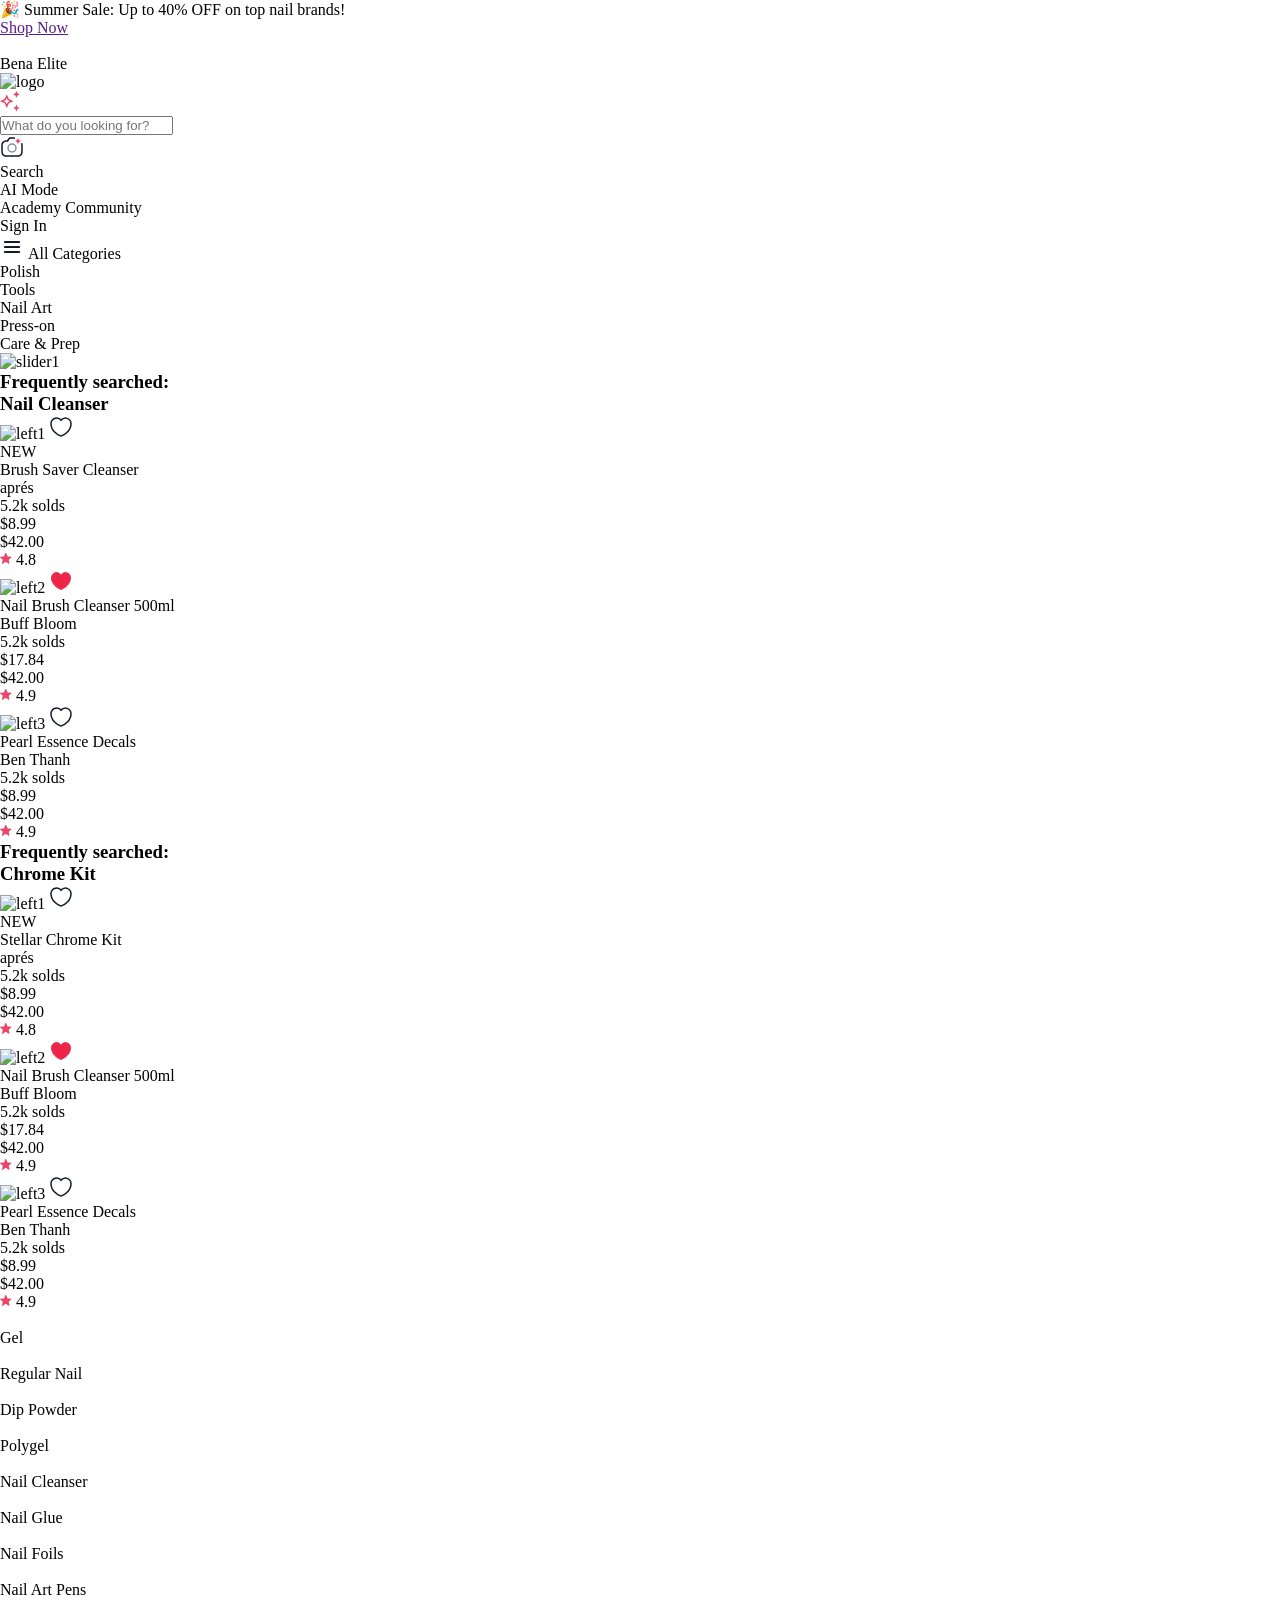
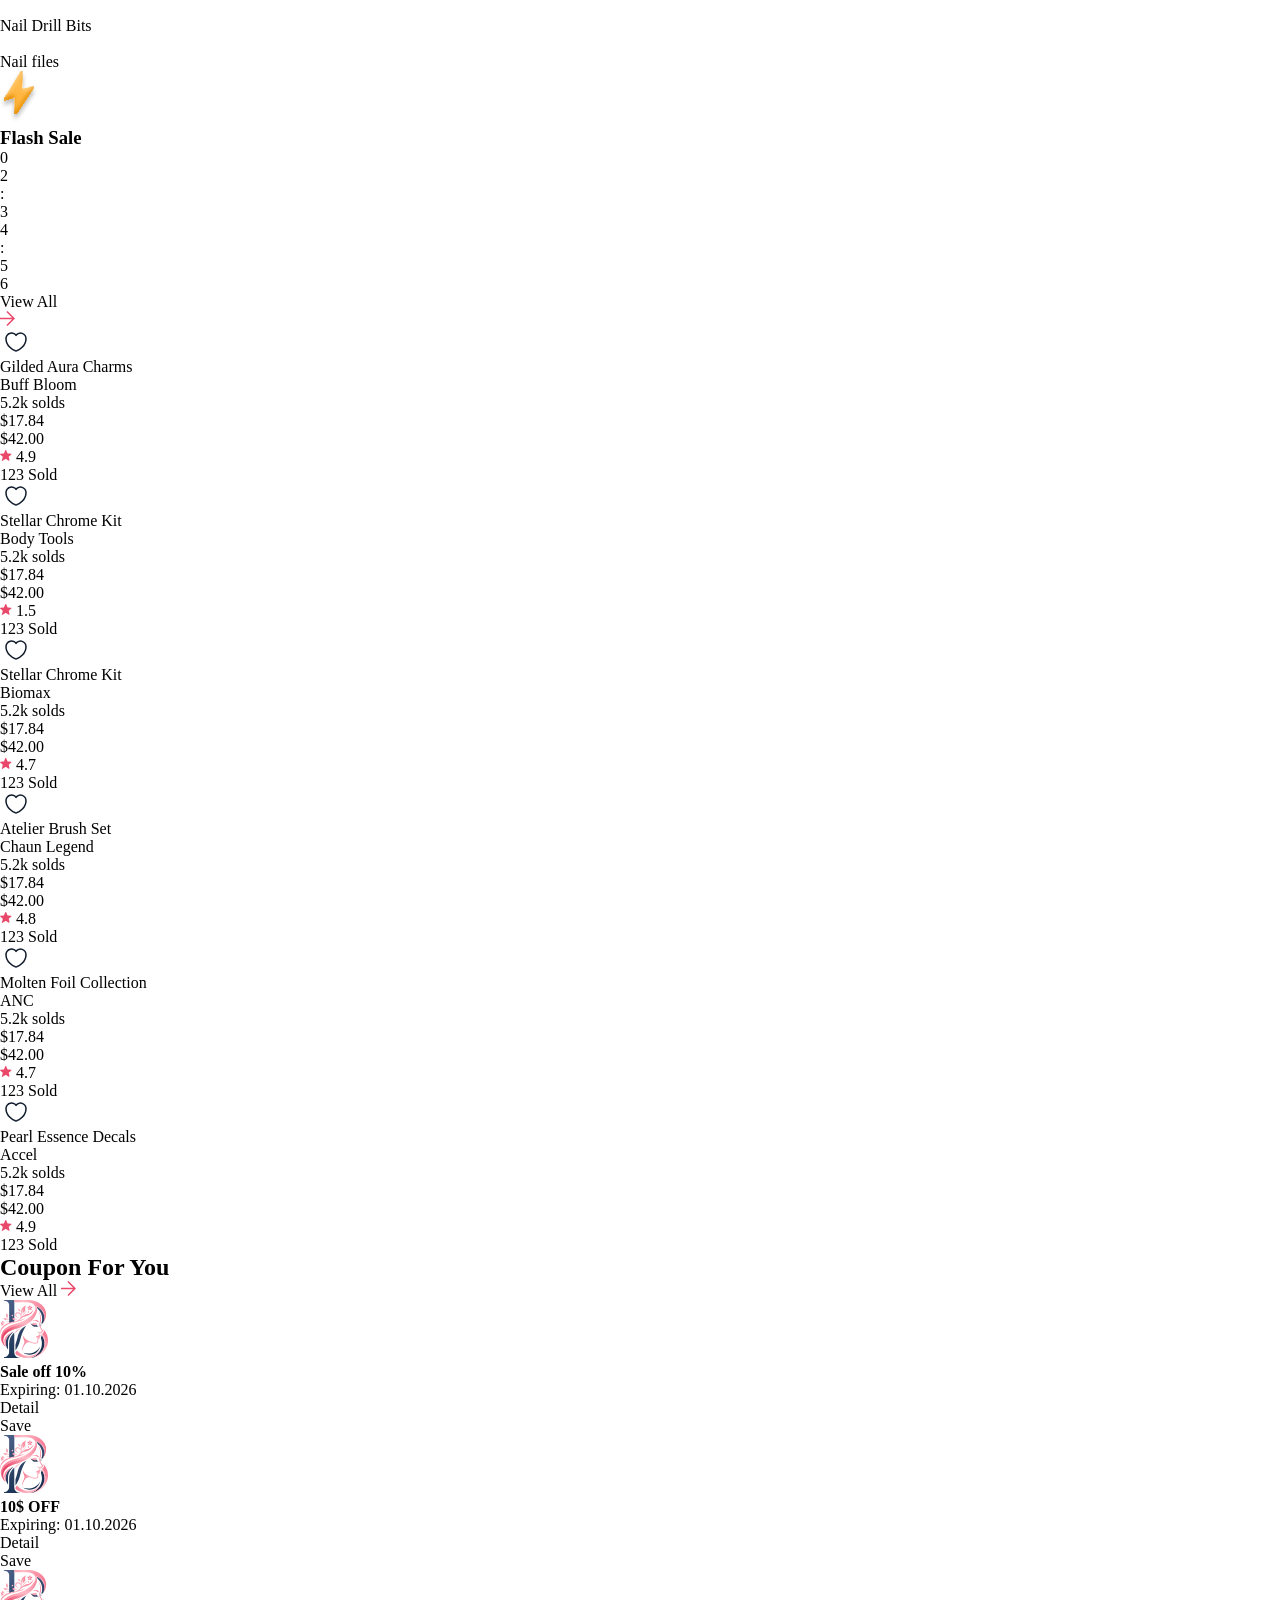
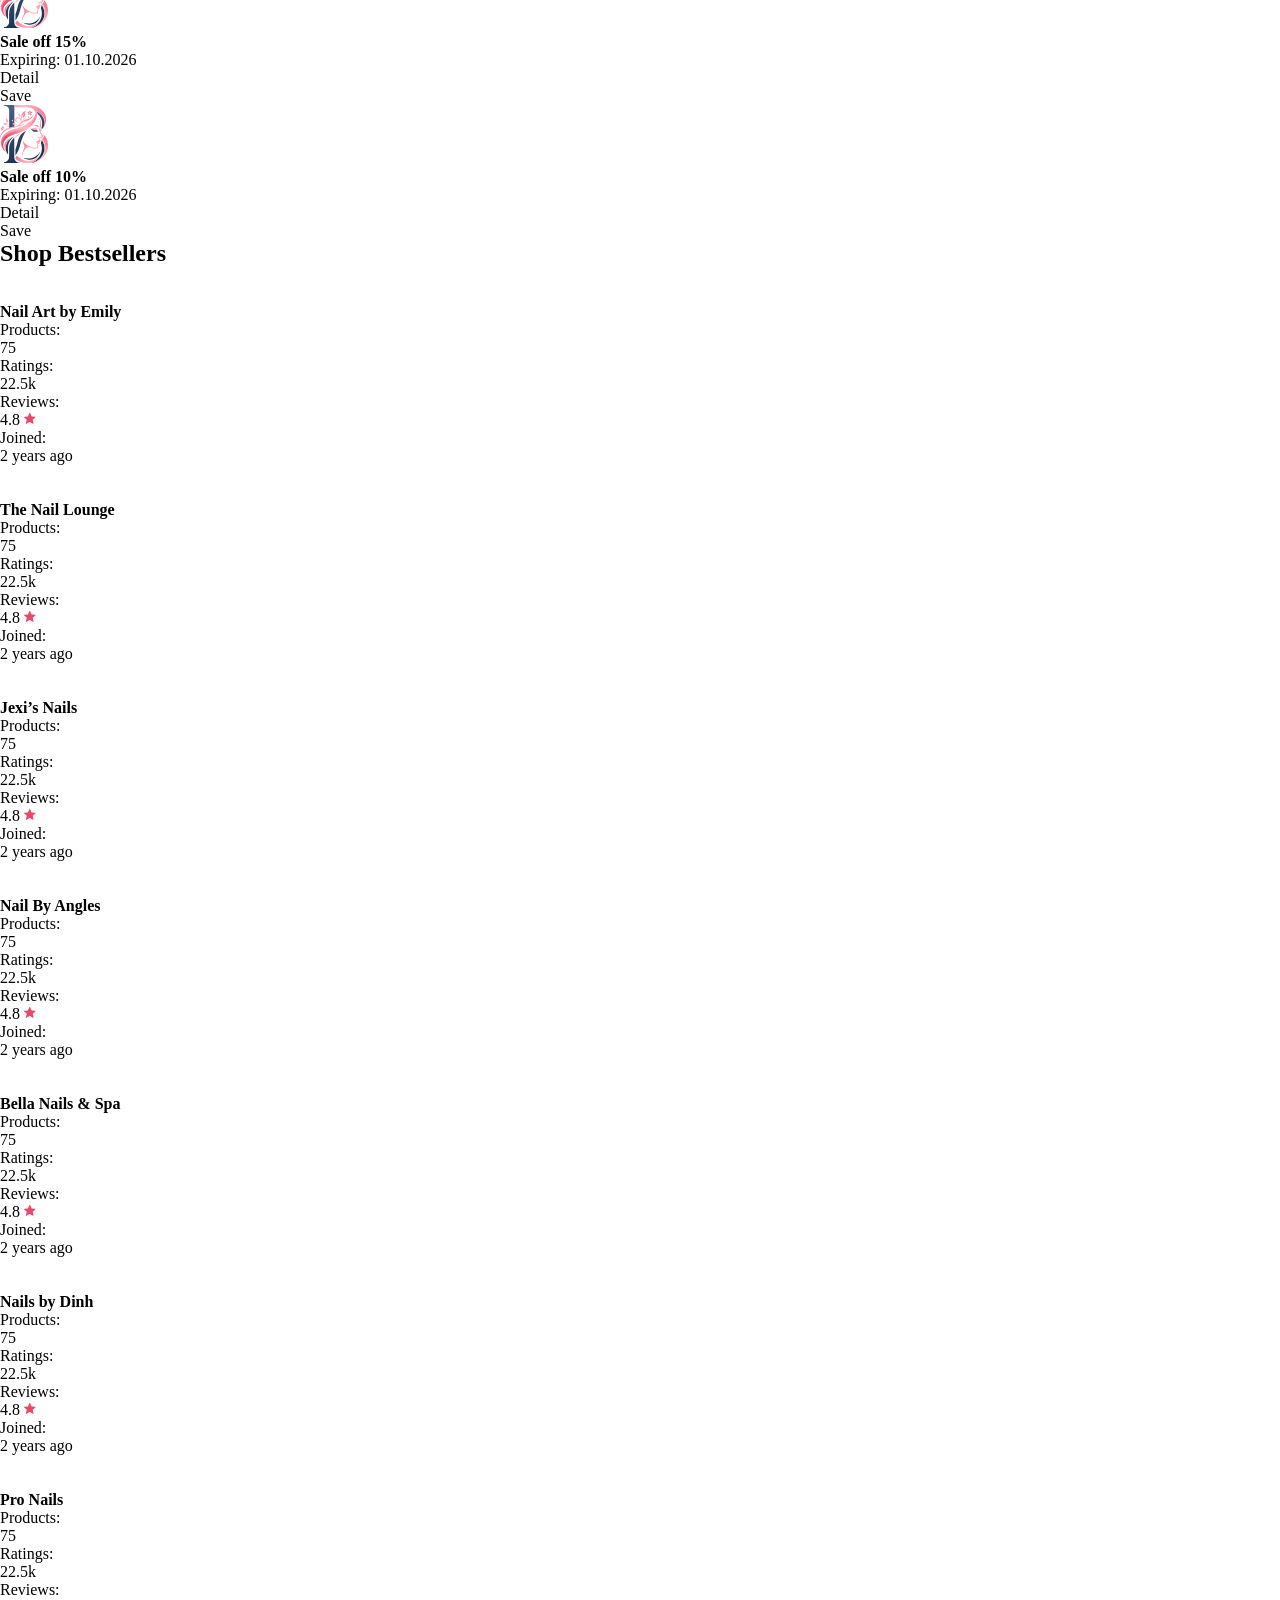
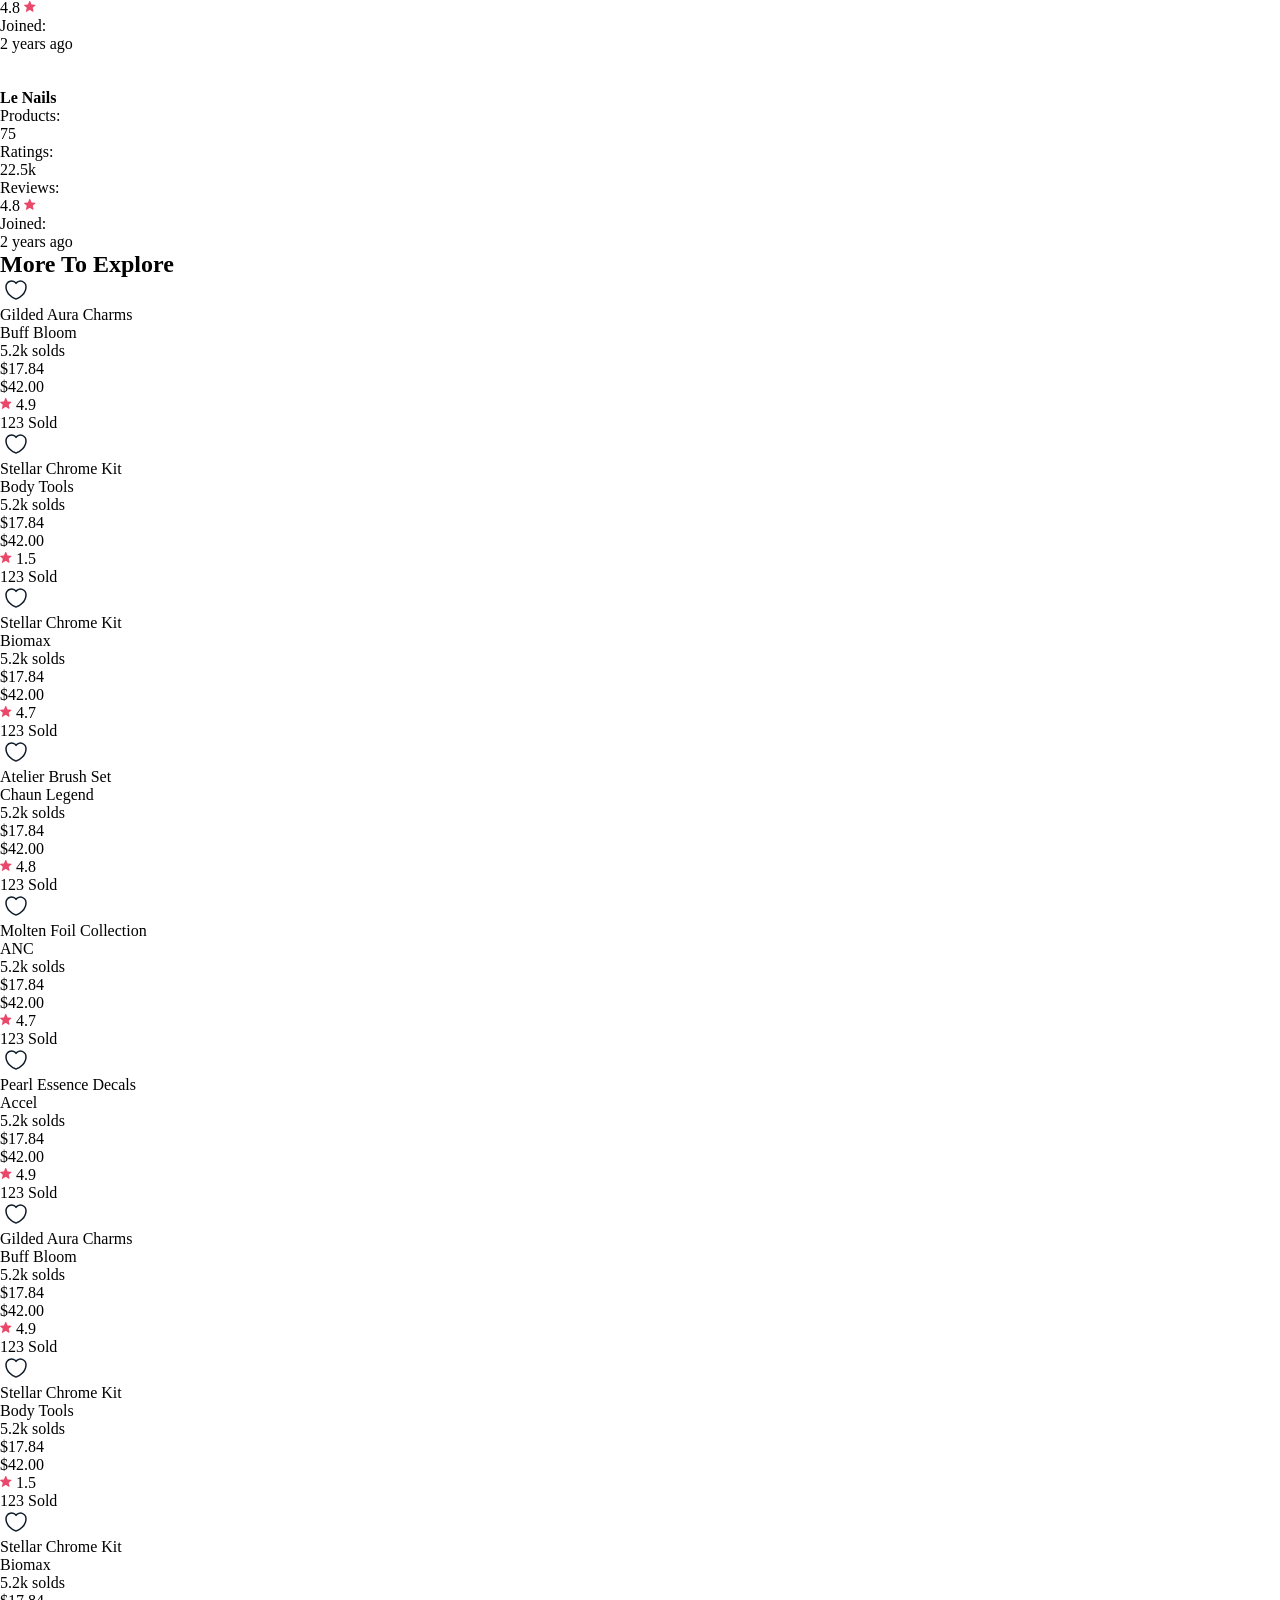
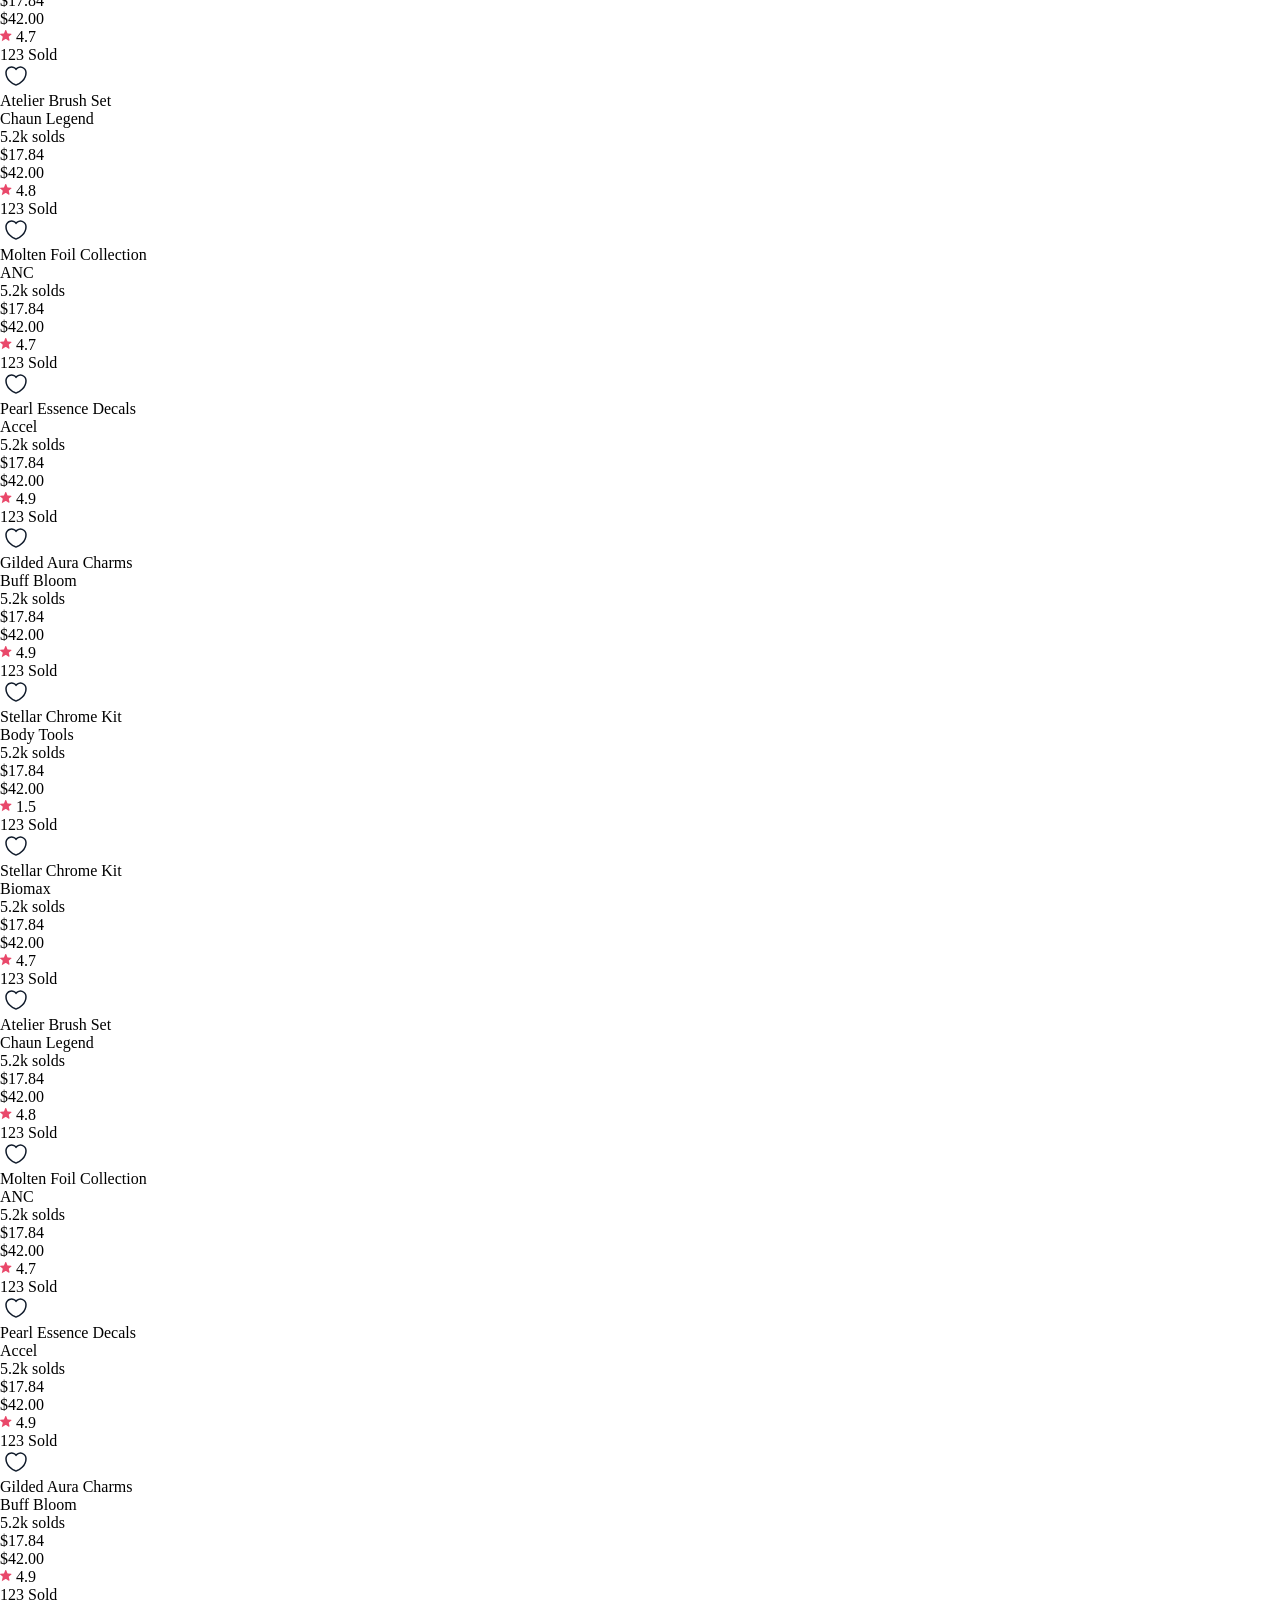
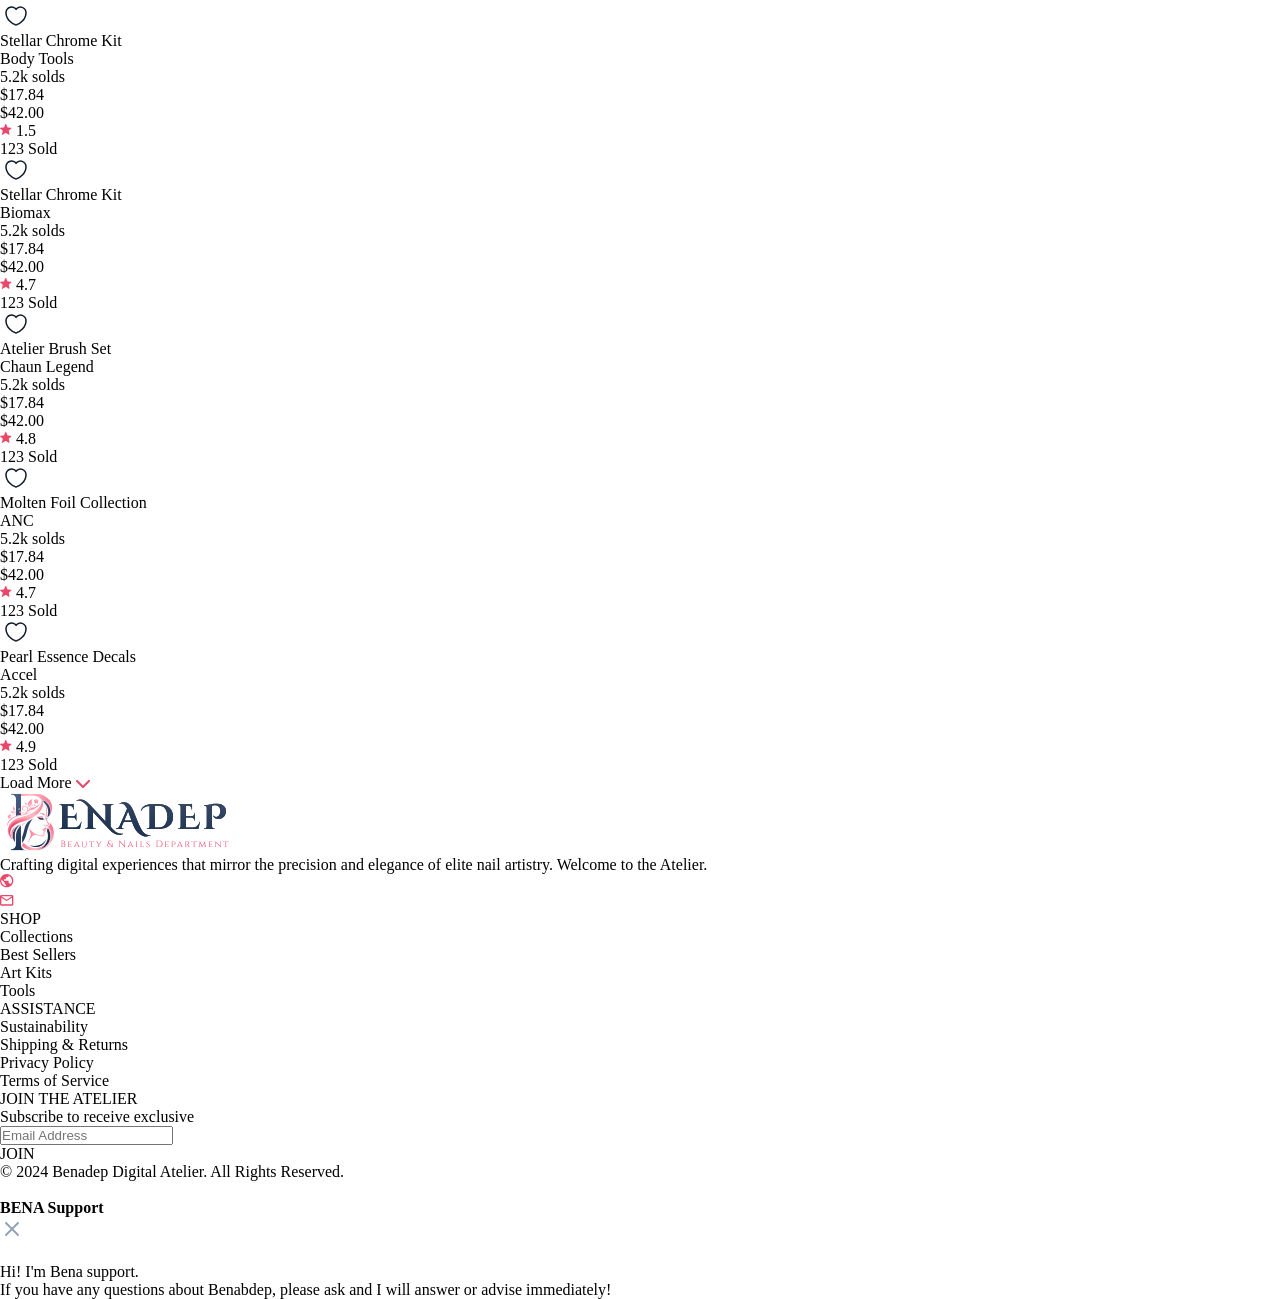
==== index.html @ 56647477 "Initial commit" ====
<!DOCTYPE html>
<html lang="en">
<head>
    <meta charset="UTF-8">
    <meta name="viewport" content="width=device-width, initial-scale=1.0">
    <title>BenaRewards</title>
    <link rel="stylesheet" href="/benadep/assets/css/style.css">
    <link rel="stylesheet" href="/benadep/assets/icon/iconsax-gh-pages/iconsax-gh-pages/icons/">
    <style>
        * {
            margin: 0;
            padding: 0;
        }
    </style>
</head>
<body>
    <div id="main">
        <link rel="preconnect" href="https://fonts.googleapis.com">
        <link rel="preconnect" href="https://fonts.gstatic.com" crossorigin>
        <link href="https://fonts.googleapis.com/css2?family=Plus+Jakarta+Sans:ital,wght@0,200..800;1,200..800&display=swap" rel="stylesheet">
        <div id="header">
            <div class="header1">
                <div class="left">
                    <p class="left1">🎉 Summer Sale: Up to 40% OFF on top nail brands!</p>
                    <a href="" class="left2">
                        Shop Now
                        <i class="vuesax/linear/arrow-right"></i>
                    </a>
                </div>
                <div class="right">
                    <img class="right1" src="/benadep/assets/css/img/header1-right1.png" alt="">
                    <p class="right2">Bena Elite</p>
                </div>
            </div>
        </div>
            <div class="header2">
                <div class="top">
                    <div class="left">
                        <img src="/benadep/assets/css/img/benadep-logo.avif" alt="logo">
                    </div>
                    <div class="center">
                        <div class="icon">
                            <svg width="20" height="21" viewBox="0 0 20 21" fill="none" xmlns="http://www.w3.org/2000/svg">
                                <path d="M16.4037 6.8076L15.3461 4.46148L12.9999 3.4038L15.3461 2.34612L16.4037 0L17.4614 2.34612L19.8075 3.4038L17.4614 4.46148L16.4037 6.8076ZM16.4037 20.423L15.3461 18.0768L12.9999 17.0192L15.3461 15.9615L16.4037 13.6154L17.4614 15.9615L19.8075 17.0192L17.4614 18.0768L16.4037 20.423ZM6.78837 16.9999L4.67302 12.3268L0 10.2115L4.67302 8.09612L6.78837 3.42311L8.90373 8.09612L13.5767 10.2115L8.90373 12.3268L6.78837 16.9999ZM6.78837 13.3615L7.78837 11.2115L9.93837 10.2115L7.78837 9.21148L6.78837 7.06148L5.78837 9.21148L3.63837 10.2115L5.78837 11.2115L6.78837 13.3615Z" fill="#E9486A"/>
                            </svg>
                        </div>
                        <div class="input">
                            <input type="text" placeholder="What do you looking for?">
                        </div>
                        <div class="icon2">
                            <svg width="24" height="24" viewBox="0 0 24 24" fill="none" xmlns="http://www.w3.org/2000/svg">
                                <path d="M7.50004 6V6.75C7.7508 6.75 7.98498 6.62467 8.12408 6.41603L7.50004 6ZM14.0195 3.89791C14.3847 4.09336 14.8392 3.95575 15.0346 3.59054C15.2301 3.22534 15.0924 2.77084 14.7272 2.57539L14.0195 3.89791ZM22.5455 8.62115C22.4252 8.22477 22.0064 8.00092 21.61 8.12116C21.2137 8.2414 20.9898 8.6602 21.1101 9.05658L22.5455 8.62115ZM21.25 11.5V13.5H22.75V11.5H21.25ZM14.5 20.25H9.50004V21.75H14.5V20.25ZM2.75004 13.5V11.5H1.25004V13.5H2.75004ZM12.3593 2.25H11.6407V3.75H12.3593V2.25ZM7.68854 4.36517L6.876 5.58397L8.12408 6.41603L8.93661 5.19722L7.68854 4.36517ZM11.6407 2.25C11.1305 2.25 10.6969 2.24925 10.3369 2.28282C9.96146 2.31783 9.61238 2.39366 9.2728 2.57539L9.98059 3.89791C10.0831 3.84299 10.2171 3.80049 10.4762 3.77634C10.7506 3.75075 11.1031 3.75 11.6407 3.75V2.25ZM8.93661 5.19722C9.23486 4.74985 9.43097 4.45704 9.60452 4.24286C9.76829 4.04074 9.87798 3.95282 9.98059 3.89791L9.2728 2.57539C8.93322 2.75713 8.67649 3.00553 8.43908 3.29853C8.21144 3.57947 7.97158 3.94062 7.68854 4.36517L8.93661 5.19722ZM2.75004 11.5C2.75004 10.0499 2.75818 9.49107 2.88998 9.05657L1.45457 8.62115C1.2419 9.32224 1.25004 10.159 1.25004 11.5H2.75004ZM7.50004 5.25C6.15904 5.25 5.32228 5.24186 4.62119 5.45453L5.05661 6.88994C5.49111 6.75814 6.04991 6.75 7.50004 6.75V5.25ZM2.88998 9.05657C3.20507 8.01787 4.01791 7.20503 5.05661 6.88994L4.62119 5.45453C3.10308 5.91505 1.91509 7.10304 1.45457 8.62115L2.88998 9.05657ZM9.50004 20.25C7.83793 20.25 6.65728 20.2488 5.75137 20.1417C4.86201 20.0366 4.33567 19.8384 3.93826 19.5123L2.98667 20.6718C3.69562 21.2536 4.54432 21.5095 5.57529 21.6313C6.5897 21.7512 7.87467 21.75 9.50004 21.75V20.25ZM1.25004 13.5C1.25004 15.1254 1.24881 16.4103 1.36872 17.4248C1.49058 18.4557 1.74642 19.3044 2.32824 20.0134L3.48776 19.0618C3.16162 18.6644 2.96347 18.138 2.85835 17.2487C2.75127 16.3428 2.75004 15.1621 2.75004 13.5H1.25004ZM3.93826 19.5123C3.7737 19.3772 3.62281 19.2263 3.48776 19.0618L2.32824 20.0134C2.52562 20.2539 2.74616 20.4744 2.98667 20.6718L3.93826 19.5123ZM21.25 13.5C21.25 15.1621 21.2488 16.3428 21.1417 17.2487C21.0366 18.138 20.8384 18.6644 20.5123 19.0618L21.6718 20.0134C22.2536 19.3044 22.5095 18.4557 22.6313 17.4248C22.7512 16.4103 22.75 15.1254 22.75 13.5H21.25ZM14.5 21.75C16.1254 21.75 17.4103 21.7512 18.4248 21.6313C19.4557 21.5095 20.3044 21.2536 21.0134 20.6718L20.0618 19.5123C19.6644 19.8384 19.138 20.0366 18.2487 20.1417C17.3428 20.2488 16.1621 20.25 14.5 20.25V21.75ZM20.5123 19.0618C20.3772 19.2263 20.2263 19.3772 20.0618 19.5123L21.0134 20.6718C21.2539 20.4744 21.4744 20.2539 21.6718 20.0134L20.5123 19.0618ZM12.3593 3.75C12.8969 3.75 13.2494 3.75075 13.5238 3.77634C13.7829 3.80049 13.9169 3.84299 14.0195 3.89791L14.7272 2.57539C14.3877 2.39366 14.0386 2.31783 13.6631 2.28282C13.3031 2.24925 12.8695 2.25 12.3593 2.25V3.75ZM22.75 11.5C22.75 10.159 22.7581 9.32224 22.5455 8.62115L21.1101 9.05658C21.2419 9.49107 21.25 10.0499 21.25 11.5H22.75Z" fill="#0F1A2A"/>
                                <path opacity="0.5" d="M16 13C16 15.2091 14.2091 17 12 17C9.79086 17 8 15.2091 8 13C8 10.7909 9.79086 9 12 9C14.2091 9 16 10.7909 16 13Z" stroke="#0F1A2A" stroke-width="1.5" stroke-linecap="round" stroke-linejoin="round"/>
                                <path d="M17.9737 3.02148C17.9795 2.99284 18.0205 2.99284 18.0263 3.02148C18.3302 4.50808 19.4919 5.66984 20.9785 5.97368C21.0072 5.97954 21.0072 6.02046 20.9785 6.02632C19.4919 6.33016 18.3302 7.49192 18.0263 8.97852C18.0205 9.00716 17.9795 9.00716 17.9737 8.97852C17.6698 7.49192 16.5081 6.33016 15.0215 6.02632C14.9928 6.02046 14.9928 5.97954 15.0215 5.97368C16.5081 5.66984 17.6698 4.50808 17.9737 3.02148Z" fill="#E9486A"/>
                            </svg>
                        </div>
                        <div class="search">
                            <i class="Icons/Outline/search"></i>
                            Search
                        </div>
                    </div>
                    <div class="right">
                        <div class="right1">
                            <i class="ai-search-02"></i>
                            AI Mode
                        </div>
                        <div class="right2">
                            Academy Community
                        </div>
                        <div class="right3">
                            Sign In
                        </div>
                    </div>
                </div>
                <div class="bottom">
                    <p>
                        <i>
                            <svg width="24" height="24" viewBox="0 0 24 24" fill="none" xmlns="http://www.w3.org/2000/svg">
                                <path d="M4 12C4 11.4477 4.35817 11 4.8 11H19.2C19.6418 11 20 11.4477 20 12C20 12.5523 19.6418 13 19.2 13H4.8C4.35817 13 4 12.5523 4 12Z" fill-rule="evenodd" clip-rule="evenodd" fill="#0F1A2A"/>
                                <path d="M4 7C4 6.44772 4.35817 6 4.8 6H19.2C19.6418 6 20 6.44772 20 7C20 7.55228 19.6418 8 19.2 8H4.8C4.35817 8 4 7.55228 4 7Z" fill-rule="evenodd" clip-rule="evenodd" fill="#0F1A2A"/>
                                <path d="M4 17C4 16.4477 4.35817 16 4.8 16H19.2C19.6418 16 20 16.4477 20 17C20 17.5523 19.6418 18 19.2 18H4.8C4.35817 18 4 17.5523 4 17Z" fill-rule="evenodd" clip-rule="evenodd" fill="#0F1A2A"/>
                            </svg>
                        </i>
                        All Categories
                    </p>
                    <p>Polish</p>
                    <p>Tools</p>
                    <p>Nail Art</p>
                    <p>Press-on</p>
                    <p>Care & Prep</p>
                </div>
            </div>

        <div id="slider">
            <img src="/benadep/assets/css/img/slider1.avif" alt="slider1">
        </div>

        <div id="content1">
            <div class="left">
                <div class="top">
                    <h3 class="con1">Frequently searched:</h3>
                    <h3 class="con2">Nail Cleanser</h3>
                </div>
                <div class="left1">
                    <div class="cha1">
                        <img src="/benadep/assets/css/img/content1-left1.png" alt="left1">
                        <svg width="24" height="24" viewBox="0 0 24 24" fill="none" xmlns="http://www.w3.org/2000/svg">
                            <path d="M12.62 20.8101C12.2154 20.9301 11.7847 20.9301 11.38 20.8101C8.48002 19.8201 2.00002 15.6901 2.00002 8.6901C1.99792 7.95794 2.14008 7.23254 2.41838 6.55534C2.69668 5.87813 3.10568 5.26239 3.622 4.74329C4.13832 4.22418 4.75185 3.81188 5.42755 3.52994C6.10324 3.248 6.82787 3.10193 7.56002 3.1001C8.42382 3.09967 9.27563 3.30216 10.0468 3.69124C10.818 4.08031 11.4871 4.6451 12 5.3401C12.6977 4.40075 13.6745 3.70607 14.7908 3.3554C15.9071 3.00474 17.1057 3.01606 18.2152 3.38773C19.3247 3.75941 20.2882 4.47241 20.968 5.42477C21.6478 6.37712 22.009 7.52005 22 8.6901C22 15.6901 15.52 19.8201 12.62 20.8101Z" stroke="#0F1A2A" stroke-width="1.5" stroke-linecap="round" stroke-linejoin="round"/>
                        </svg>
                        <p>NEW</p>
                    </div>
                    <p>Brush Saver Cleanser</p>
                    <div class="cha2">
                        <p class="con1">aprés</p>
                        <p class="con2">5.2k solds</p>
                    </div>
                    <div class="cha3">
                        <p class="con1">$8.99</p>
                        <p class="con2">$42.00</p>
                        <p class="con3">
                            <svg width="12" height="12" viewBox="0 0 12 12" fill="none" xmlns="http://www.w3.org/2000/svg">
                                <path d="M1.74016 11.2463L2.72506 7.1092C2.7688 6.92544 2.70525 6.73271 2.56078 6.61101L0.178651 4.60429C-0.16225 4.31712 0.0145999 3.76112 0.458761 3.72366L3.63648 3.45563C3.81968 3.44018 3.97963 3.32543 4.05296 3.15684L5.2954 0.300446C5.46972 -0.100308 6.03809 -0.100308 6.21241 0.300446L7.45485 3.15684C7.52818 3.32543 7.68813 3.44018 7.87133 3.45563L11.0491 3.72366C11.4932 3.76112 11.6701 4.31712 11.3292 4.60429L8.94703 6.61101C8.80256 6.73271 8.73901 6.92544 8.78275 7.1092L9.49639 10.1069C9.59836 10.5352 9.13699 10.8767 8.75715 10.654L6.00675 9.04191C5.85061 8.95039 5.6572 8.95039 5.50107 9.04191L1.74016 11.2463Lnan nanL1.74016 11.2463Z" fill="#E9486A"/>
                            </svg>
                            4.8
                        </p>
                    </div>
                </div>
                <div class="left2">
                    <div class="cha1">
                        <img src="/benadep/assets/css/img/content1-left2.png" alt="left2">
                        <svg width="24" height="24" viewBox="0 0 24 24" fill="none" xmlns="http://www.w3.org/2000/svg">
                            <path d="M16.4395 3.6001C17.1057 3.60184 17.765 3.73513 18.3799 3.9917C18.995 4.24835 19.5534 4.62365 20.0234 5.09619C20.4934 5.56872 20.8658 6.12917 21.1191 6.74561C21.3724 7.36203 21.5019 8.02253 21.5 8.68896V8.69092C21.5018 9.76212 21.3351 10.8272 21.0049 11.8462L21.0029 11.8491C20.2487 14.2358 18.7033 16.1596 17.0352 17.5933C15.3693 19.025 13.6095 19.9424 12.4678 20.3325C12.1617 20.4212 11.8373 20.4215 11.5312 20.3325C10.3895 19.9421 8.63023 19.0246 6.96484 17.5933C5.2967 16.1596 3.75127 14.2358 2.99707 11.8491L2.99609 11.8462L2.87988 11.4614C2.62672 10.5604 2.49839 9.62814 2.5 8.69092V8.68701C2.49281 7.62295 2.8222 6.58336 3.44043 5.71729C4.05865 4.85133 4.93478 4.20265 5.94336 3.86377C6.95193 3.52497 8.04198 3.51257 9.05762 3.82959C10.0733 4.14666 10.9629 4.77692 11.5996 5.62939L12 6.16553L12.4004 5.62939C12.8697 5.00057 13.4795 4.48942 14.1807 4.13721C14.8816 3.78519 15.6551 3.60129 16.4395 3.6001Z" fill="#ED2649" stroke="#ED2649"/>
                        </svg>
                    </div>
                    <p>Nail Brush Cleanser 500ml</p>
                    <div class="cha2">
                        <p class="con1">Buff Bloom</p>
                        <p class="con2">5.2k solds</p>
                    </div>
                    <div class="cha3">
                        <p class="con1">$17.84</p>
                        <p class="con2">$42.00</p>
                        <p class="con3">
                            <svg width="12" height="12" viewBox="0 0 12 12" fill="none" xmlns="http://www.w3.org/2000/svg">
                                <path d="M1.74016 11.2463L2.72506 7.1092C2.7688 6.92544 2.70525 6.73271 2.56078 6.61101L0.178651 4.60429C-0.16225 4.31712 0.0145999 3.76112 0.458761 3.72366L3.63648 3.45563C3.81968 3.44018 3.97963 3.32543 4.05296 3.15684L5.2954 0.300446C5.46972 -0.100308 6.03809 -0.100308 6.21241 0.300446L7.45485 3.15684C7.52818 3.32543 7.68813 3.44018 7.87133 3.45563L11.0491 3.72366C11.4932 3.76112 11.6701 4.31712 11.3292 4.60429L8.94703 6.61101C8.80256 6.73271 8.73901 6.92544 8.78275 7.1092L9.49639 10.1069C9.59836 10.5352 9.13699 10.8767 8.75715 10.654L6.00675 9.04191C5.85061 8.95039 5.6572 8.95039 5.50107 9.04191L1.74016 11.2463Lnan nanL1.74016 11.2463Z" fill="#E9486A"/>
                            </svg>
                            4.9
                        </p>
                    </div>
                </div>
                <div class="left3">
                    <div class="cha1">
                        <img src="/benadep/assets/css/img/content1-left3.png" alt="left3">
                        <svg width="24" height="24" viewBox="0 0 24 24" fill="none" xmlns="http://www.w3.org/2000/svg">
                            <path d="M12.62 20.8101C12.2154 20.9301 11.7847 20.9301 11.38 20.8101C8.48002 19.8201 2.00002 15.6901 2.00002 8.6901C1.99792 7.95794 2.14008 7.23254 2.41838 6.55534C2.69668 5.87813 3.10568 5.26239 3.622 4.74329C4.13832 4.22418 4.75185 3.81188 5.42755 3.52994C6.10324 3.248 6.82787 3.10193 7.56002 3.1001C8.42382 3.09967 9.27563 3.30216 10.0468 3.69124C10.818 4.08031 11.4871 4.6451 12 5.3401C12.6977 4.40075 13.6745 3.70607 14.7908 3.3554C15.9071 3.00474 17.1057 3.01606 18.2152 3.38773C19.3247 3.75941 20.2882 4.47241 20.968 5.42477C21.6478 6.37712 22.009 7.52005 22 8.6901C22 15.6901 15.52 19.8201 12.62 20.8101Z" stroke="#0F1A2A" stroke-width="1.5" stroke-linecap="round" stroke-linejoin="round"/>
                        </svg>
                    </div>
                    <p>Pearl Essence Decals</p>
                    <div class="cha2">
                        <p class="con1">Ben Thanh</p>
                        <p class="con2">5.2k solds</p>                        
                    </div>
                    <div class="cha3">
                        <p class="con1">$8.99</p>
                        <p class="con2">$42.00</p>
                        <p class="con3">
                            <svg width="12" height="12" viewBox="0 0 12 12" fill="none" xmlns="http://www.w3.org/2000/svg">
                                <path d="M1.74016 11.2463L2.72506 7.1092C2.7688 6.92544 2.70525 6.73271 2.56078 6.61101L0.178651 4.60429C-0.16225 4.31712 0.0145999 3.76112 0.458761 3.72366L3.63648 3.45563C3.81968 3.44018 3.97963 3.32543 4.05296 3.15684L5.2954 0.300446C5.46972 -0.100308 6.03809 -0.100308 6.21241 0.300446L7.45485 3.15684C7.52818 3.32543 7.68813 3.44018 7.87133 3.45563L11.0491 3.72366C11.4932 3.76112 11.6701 4.31712 11.3292 4.60429L8.94703 6.61101C8.80256 6.73271 8.73901 6.92544 8.78275 7.1092L9.49639 10.1069C9.59836 10.5352 9.13699 10.8767 8.75715 10.654L6.00675 9.04191C5.85061 8.95039 5.6572 8.95039 5.50107 9.04191L1.74016 11.2463Lnan nanL1.74016 11.2463Z" fill="#E9486A"/>
                            </svg>
                            4.9
                        </p>
                    </div>
                </div>
            </div>
            <div class="right">
                <div class="left">
                    <div class="top">
                        <h3 class="con1">Frequently searched:</h3>
                        <h3 class="con2">Chrome Kit</h3>
                    </div>
                    <div class="left1">
                        <div class="cha1">
                            <img src="/benadep/assets/css/img/content1-right1.png" alt="left1">
                            <svg width="24" height="24" viewBox="0 0 24 24" fill="none" xmlns="http://www.w3.org/2000/svg">
                                <path d="M12.62 20.8101C12.2154 20.9301 11.7847 20.9301 11.38 20.8101C8.48002 19.8201 2.00002 15.6901 2.00002 8.6901C1.99792 7.95794 2.14008 7.23254 2.41838 6.55534C2.69668 5.87813 3.10568 5.26239 3.622 4.74329C4.13832 4.22418 4.75185 3.81188 5.42755 3.52994C6.10324 3.248 6.82787 3.10193 7.56002 3.1001C8.42382 3.09967 9.27563 3.30216 10.0468 3.69124C10.818 4.08031 11.4871 4.6451 12 5.3401C12.6977 4.40075 13.6745 3.70607 14.7908 3.3554C15.9071 3.00474 17.1057 3.01606 18.2152 3.38773C19.3247 3.75941 20.2882 4.47241 20.968 5.42477C21.6478 6.37712 22.009 7.52005 22 8.6901C22 15.6901 15.52 19.8201 12.62 20.8101Z" stroke="#0F1A2A" stroke-width="1.5" stroke-linecap="round" stroke-linejoin="round"/>
                            </svg>
                            <p>NEW</p>
                        </div>
                        <p>Stellar Chrome Kit</p>
                        <div class="cha2">
                            <p class="con1">aprés</p>
                            <p class="con2">5.2k solds</p>
                        </div>
                        <div class="cha3">
                            <p class="con1">$8.99</p>
                            <p class="con2">$42.00</p>
                            <p class="con3">
                                <svg width="12" height="12" viewBox="0 0 12 12" fill="none" xmlns="http://www.w3.org/2000/svg">
                                    <path d="M1.74016 11.2463L2.72506 7.1092C2.7688 6.92544 2.70525 6.73271 2.56078 6.61101L0.178651 4.60429C-0.16225 4.31712 0.0145999 3.76112 0.458761 3.72366L3.63648 3.45563C3.81968 3.44018 3.97963 3.32543 4.05296 3.15684L5.2954 0.300446C5.46972 -0.100308 6.03809 -0.100308 6.21241 0.300446L7.45485 3.15684C7.52818 3.32543 7.68813 3.44018 7.87133 3.45563L11.0491 3.72366C11.4932 3.76112 11.6701 4.31712 11.3292 4.60429L8.94703 6.61101C8.80256 6.73271 8.73901 6.92544 8.78275 7.1092L9.49639 10.1069C9.59836 10.5352 9.13699 10.8767 8.75715 10.654L6.00675 9.04191C5.85061 8.95039 5.6572 8.95039 5.50107 9.04191L1.74016 11.2463Lnan nanL1.74016 11.2463Z" fill="#E9486A"/>
                                </svg>
                                4.8
                            </p>
                        </div>
                    </div>
                    <div class="left2">
                        <div class="cha1">
                            <img src="/benadep/assets/css/img/content1-right2.png" alt="left2">
                            <svg width="24" height="24" viewBox="0 0 24 24" fill="none" xmlns="http://www.w3.org/2000/svg">
                                <path d="M16.4395 3.6001C17.1057 3.60184 17.765 3.73513 18.3799 3.9917C18.995 4.24835 19.5534 4.62365 20.0234 5.09619C20.4934 5.56872 20.8658 6.12917 21.1191 6.74561C21.3724 7.36203 21.5019 8.02253 21.5 8.68896V8.69092C21.5018 9.76212 21.3351 10.8272 21.0049 11.8462L21.0029 11.8491C20.2487 14.2358 18.7033 16.1596 17.0352 17.5933C15.3693 19.025 13.6095 19.9424 12.4678 20.3325C12.1617 20.4212 11.8373 20.4215 11.5312 20.3325C10.3895 19.9421 8.63023 19.0246 6.96484 17.5933C5.2967 16.1596 3.75127 14.2358 2.99707 11.8491L2.99609 11.8462L2.87988 11.4614C2.62672 10.5604 2.49839 9.62814 2.5 8.69092V8.68701C2.49281 7.62295 2.8222 6.58336 3.44043 5.71729C4.05865 4.85133 4.93478 4.20265 5.94336 3.86377C6.95193 3.52497 8.04198 3.51257 9.05762 3.82959C10.0733 4.14666 10.9629 4.77692 11.5996 5.62939L12 6.16553L12.4004 5.62939C12.8697 5.00057 13.4795 4.48942 14.1807 4.13721C14.8816 3.78519 15.6551 3.60129 16.4395 3.6001Z" fill="#ED2649" stroke="#ED2649"/>
                            </svg>
                        </div>
                        <p>Nail Brush Cleanser 500ml</p>
                        <div class="cha2">
                            <p class="con1">Buff Bloom</p>
                            <p class="con2">5.2k solds</p>
                        </div>
                        <div class="cha3">
                            <p class="con1">$17.84</p>
                            <p class="con2">$42.00</p>
                            <p class="con3">
                                <svg width="12" height="12" viewBox="0 0 12 12" fill="none" xmlns="http://www.w3.org/2000/svg">
                                    <path d="M1.74016 11.2463L2.72506 7.1092C2.7688 6.92544 2.70525 6.73271 2.56078 6.61101L0.178651 4.60429C-0.16225 4.31712 0.0145999 3.76112 0.458761 3.72366L3.63648 3.45563C3.81968 3.44018 3.97963 3.32543 4.05296 3.15684L5.2954 0.300446C5.46972 -0.100308 6.03809 -0.100308 6.21241 0.300446L7.45485 3.15684C7.52818 3.32543 7.68813 3.44018 7.87133 3.45563L11.0491 3.72366C11.4932 3.76112 11.6701 4.31712 11.3292 4.60429L8.94703 6.61101C8.80256 6.73271 8.73901 6.92544 8.78275 7.1092L9.49639 10.1069C9.59836 10.5352 9.13699 10.8767 8.75715 10.654L6.00675 9.04191C5.85061 8.95039 5.6572 8.95039 5.50107 9.04191L1.74016 11.2463Lnan nanL1.74016 11.2463Z" fill="#E9486A"/>
                                </svg>
                                4.9
                            </p>
                        </div>
                    </div>
                    <div class="left3">
                        <div class="cha1">
                            <img src="/benadep/assets/css/img/content1-right3.png" alt="left3">
                            <svg width="24" height="24" viewBox="0 0 24 24" fill="none" xmlns="http://www.w3.org/2000/svg">
                                <path d="M12.62 20.8101C12.2154 20.9301 11.7847 20.9301 11.38 20.8101C8.48002 19.8201 2.00002 15.6901 2.00002 8.6901C1.99792 7.95794 2.14008 7.23254 2.41838 6.55534C2.69668 5.87813 3.10568 5.26239 3.622 4.74329C4.13832 4.22418 4.75185 3.81188 5.42755 3.52994C6.10324 3.248 6.82787 3.10193 7.56002 3.1001C8.42382 3.09967 9.27563 3.30216 10.0468 3.69124C10.818 4.08031 11.4871 4.6451 12 5.3401C12.6977 4.40075 13.6745 3.70607 14.7908 3.3554C15.9071 3.00474 17.1057 3.01606 18.2152 3.38773C19.3247 3.75941 20.2882 4.47241 20.968 5.42477C21.6478 6.37712 22.009 7.52005 22 8.6901C22 15.6901 15.52 19.8201 12.62 20.8101Z" stroke="#0F1A2A" stroke-width="1.5" stroke-linecap="round" stroke-linejoin="round"/>
                            </svg>
                        </div>
                        <p>Pearl Essence Decals</p>
                        <div class="cha2">
                            <p class="con1">Ben Thanh</p>
                            <p class="con2">5.2k solds</p>                        
                        </div>
                        <div class="cha3">
                            <p class="con1">$8.99</p>
                            <p class="con2">$42.00</p>
                            <p class="con3">
                                <svg width="12" height="12" viewBox="0 0 12 12" fill="none" xmlns="http://www.w3.org/2000/svg">
                                    <path d="M1.74016 11.2463L2.72506 7.1092C2.7688 6.92544 2.70525 6.73271 2.56078 6.61101L0.178651 4.60429C-0.16225 4.31712 0.0145999 3.76112 0.458761 3.72366L3.63648 3.45563C3.81968 3.44018 3.97963 3.32543 4.05296 3.15684L5.2954 0.300446C5.46972 -0.100308 6.03809 -0.100308 6.21241 0.300446L7.45485 3.15684C7.52818 3.32543 7.68813 3.44018 7.87133 3.45563L11.0491 3.72366C11.4932 3.76112 11.6701 4.31712 11.3292 4.60429L8.94703 6.61101C8.80256 6.73271 8.73901 6.92544 8.78275 7.1092L9.49639 10.1069C9.59836 10.5352 9.13699 10.8767 8.75715 10.654L6.00675 9.04191C5.85061 8.95039 5.6572 8.95039 5.50107 9.04191L1.74016 11.2463Lnan nanL1.74016 11.2463Z" fill="#E9486A"/>
                                </svg>
                                4.9
                            </p>
                        </div>
                    </div>
                </div>
            </div>
        </div>

        <div id="content2">
            
                <div class="cha1">
                    <img src="/benadep/assets/css/img/content2-cha1.png" alt="">
                    <p>Gel</p>
                </div>
                <div class="cha2">
                    <div class="cha1">
                        <img src="/benadep/assets/css/img/content2-cha2.png" alt="">
                        <p>Regular Nail</p>
                    </div>
                </div>
                <div class="cha3">
                    <div class="cha1">
                        <img src="/benadep/assets/css/img/content2-cha3.png" alt="">
                        <p>Dip Powder</p>
                    </div>
                </div>
                <div class="cha4">
                    <div class="cha1">
                        <img src="/benadep/assets/css/img/content2-cha4.png" alt="">
                        <p>Polygel</p>
                    </div>
                </div>
                <div class="cha5">
                    <div class="cha1">
                        <img src="/benadep/assets/css/img/content2-cha5.png" alt="">
                        <p>Nail Cleanser</p>
                    </div>
                </div>
                <div class="cha6">
                    <div class="cha1">
                        <img src="/benadep/assets/css/img/content2-cha6.png" alt="">
                        <p>Nail Glue</p>
                    </div>
                </div>
                <div class="cha7">
                    <div class="cha1">
                        <img src="/benadep/assets/css/img/content2-cha7.png" alt="">
                        <p>Nail Foils</p>
                    </div>
                </div>
                <div class="cha8">
                    <div class="cha1">
                        <img src="/benadep/assets/css/img/content2-cha8.png" alt="">
                        <p>Nail Art Pens </p>
                    </div>
                </div>
                <div class="cha9">
                    <div class="cha1">
                        <img src="/benadep/assets/css/img/content2-cha9.png" alt="">
                        <p>Nail Drill Bits </p>
                    </div>
                </div>
                <div class="cha10">
                    <div class="cha1">
                        <img src="/benadep/assets/css/img/content2-cha10.png" alt="">
                        <p>Nail files</p>
                    </div>
                </div>

        </div>
        <div id="content3">
            <div class="cu">
                <div class="top">
                    <div class="cha1">
                        <svg width="38" height="52" viewBox="0 0 38 52" fill="none" xmlns="http://www.w3.org/2000/svg">
                            <g filter="url(#filter0_dii_5890_52652)">
                            <path d="M4.14728 27.6625L20.531 0.485393C21.0541 -0.382258 22.3874 -0.0114381 22.3874 1.00168V16.4811C22.3874 17.1172 22.9734 17.5916 23.5955 17.4593L32.4039 15.5851C33.2797 15.3988 33.9402 16.3691 33.4456 17.1155L16.536 42.6384C15.9887 43.4644 14.7024 43.0769 14.7024 42.0861V27.5998C14.7024 26.9272 14.0518 26.4464 13.4088 26.6438L5.29724 29.1347C4.41997 29.4041 3.67348 28.4484 4.14728 27.6625Z" fill="url(#paint0_linear_5890_52652)"/>
                            </g>
                            <defs>
                            <filter id="filter0_dii_5890_52652" x="0" y="-4" width="37.615" height="55.0879" filterUnits="userSpaceOnUse" color-interpolation-filters="sRGB">
                            <feFlood flood-opacity="0" result="BackgroundImageFix"/>
                            <feColorMatrix in="SourceAlpha" type="matrix" values="0 0 0 0 0 0 0 0 0 0 0 0 0 0 0 0 0 0 127 0" result="hardAlpha"/>
                            <feOffset dy="4"/>
                            <feGaussianBlur stdDeviation="2"/>
                            <feComposite in2="hardAlpha" operator="out"/>
                            <feColorMatrix type="matrix" values="0 0 0 0 0 0 0 0 0 0 0 0 0 0 0 0 0 0 0.25 0"/>
                            <feBlend mode="normal" in2="BackgroundImageFix" result="effect1_dropShadow_5890_52652"/>
                            <feBlend mode="normal" in="SourceGraphic" in2="effect1_dropShadow_5890_52652" result="shape"/>
                            <feColorMatrix in="SourceAlpha" type="matrix" values="0 0 0 0 0 0 0 0 0 0 0 0 0 0 0 0 0 0 127 0" result="hardAlpha"/>
                            <feOffset dy="-4"/>
                            <feGaussianBlur stdDeviation="2"/>
                            <feComposite in2="hardAlpha" operator="arithmetic" k2="-1" k3="1"/>
                            <feColorMatrix type="matrix" values="0 0 0 0 0.905086 0 0 0 0 0.556976 0 0 0 0 0 0 0 0 1 0"/>
                            <feBlend mode="normal" in2="shape" result="effect2_innerShadow_5890_52652"/>
                            <feColorMatrix in="SourceAlpha" type="matrix" values="0 0 0 0 0 0 0 0 0 0 0 0 0 0 0 0 0 0 127 0" result="hardAlpha"/>
                            <feOffset dy="4"/>
                            <feGaussianBlur stdDeviation="2"/>
                            <feComposite in2="hardAlpha" operator="arithmetic" k2="-1" k3="1"/>
                            <feColorMatrix type="matrix" values="0 0 0 0 1 0 0 0 0 1 0 0 0 0 1 0 0 0 0.25 0"/>
                            <feBlend mode="normal" in2="effect2_innerShadow_5890_52652" result="effect3_innerShadow_5890_52652"/>
                            </filter>
                            <linearGradient id="paint0_linear_5890_52652" x1="18.7969" y1="-2.59399" x2="18.7969" y2="45.406" gradientUnits="userSpaceOnUse">
                            <stop stop-color="#FFBF58"/>
                            <stop offset="1" stop-color="#FFB030"/>
                            </linearGradient>
                            </defs>
                        </svg>
                        <h3>Flash Sale</h3>
                        <div class="cha2">
                            <p>0</p>
                            <p>2</p>:
                            <p>3</p>
                            <p>4</p>:
                            <p>5</p>
                            <p>6</p>                           
                        </div>
                    </div>
                    <div class="cha3">
                        <p>View All</p>
                        <svg width="15" height="15" viewBox="0 0 15 15" fill="none" xmlns="http://www.w3.org/2000/svg">
                            <path d="M12.1269 8.24994H0V6.74998H12.1269L6.43076 1.05382L7.49996 0L14.9999 7.49996L7.49996 14.9999L6.43076 13.9461L12.1269 8.24994V8.24994" fill="#E9486A"/>
                        </svg>
                    </div>
                </div>
                <div class="bottom">
                    <div class="ong1">
                        <div class="cha1">
                            <img src="/benadep/assets/css/img/content3-ong1.png" alt="">
                            <svg width="24" height="24" viewBox="0 0 24 24" fill="none" xmlns="http://www.w3.org/2000/svg">
                                <path d="M12.62 20.8101C12.2154 20.9301 11.7847 20.9301 11.38 20.8101C8.48002 19.8201 2.00002 15.6901 2.00002 8.6901C1.99792 7.95794 2.14008 7.23254 2.41838 6.55534C2.69668 5.87813 3.10568 5.26239 3.622 4.74329C4.13832 4.22418 4.75185 3.81188 5.42755 3.52994C6.10324 3.248 6.82787 3.10193 7.56002 3.1001C8.42382 3.09967 9.27563 3.30216 10.0468 3.69124C10.818 4.08031 11.4871 4.6451 12 5.3401C12.6977 4.40075 13.6745 3.70607 14.7908 3.3554C15.9071 3.00474 17.1057 3.01606 18.2152 3.38773C19.3247 3.75941 20.2882 4.47241 20.968 5.42477C21.6478 6.37712 22.009 7.52005 22 8.6901C22 15.6901 15.52 19.8201 12.62 20.8101Z" stroke-width="1.5" stroke-linecap="round" stroke-linejoin="round" stroke="#0F1A2A"/>
                            </svg>
                        </div>
                        <p class="cha2">Gilded Aura Charms</p>
                        <div class="cha3">
                            <p class="con1">Buff Bloom</p>
                            <p class="con2">5.2k solds</p>
                        </div>
                        <div class="cha4">
                            <p class="con1">$17.84</p>
                            <p class="con2">$42.00</p>
                            <p class="con3">
                                <svg width="12" height="12" viewBox="0 0 12 12" fill="none" xmlns="http://www.w3.org/2000/svg">
                                    <path d="M1.74016 11.2463L2.72506 7.1092C2.7688 6.92544 2.70525 6.73271 2.56078 6.61101L0.178651 4.60429C-0.16225 4.31712 0.0145999 3.76112 0.458761 3.72366L3.63648 3.45563C3.81968 3.44018 3.97963 3.32543 4.05296 3.15684L5.2954 0.300446C5.46972 -0.100308 6.03809 -0.100308 6.21241 0.300446L7.45485 3.15684C7.52818 3.32543 7.68813 3.44018 7.87133 3.45563L11.0491 3.72366C11.4932 3.76112 11.6701 4.31712 11.3292 4.60429L8.94703 6.61101C8.80256 6.73271 8.73901 6.92544 8.78275 7.1092L9.49639 10.1069C9.59836 10.5352 9.13699 10.8767 8.75715 10.654L6.00675 9.04191C5.85061 8.95039 5.6572 8.95039 5.50107 9.04191L1.74016 11.2463L-nan -nanL1.74016 11.2463Z" fill="#E9486A"/>
                                </svg>
                                4.9
                            </p>
                        </div>
                        <p class="cha5">123 Sold</p>
                    </div>
                    <div class="ong2">
                        <div class="ong1">
                            <div class="cha1">
                                <img src="/benadep/assets/css/img/content3-ong2.png" alt="">
                                <svg width="24" height="24" viewBox="0 0 24 24" fill="none" xmlns="http://www.w3.org/2000/svg">
                                    <path d="M12.62 20.8101C12.2154 20.9301 11.7847 20.9301 11.38 20.8101C8.48002 19.8201 2.00002 15.6901 2.00002 8.6901C1.99792 7.95794 2.14008 7.23254 2.41838 6.55534C2.69668 5.87813 3.10568 5.26239 3.622 4.74329C4.13832 4.22418 4.75185 3.81188 5.42755 3.52994C6.10324 3.248 6.82787 3.10193 7.56002 3.1001C8.42382 3.09967 9.27563 3.30216 10.0468 3.69124C10.818 4.08031 11.4871 4.6451 12 5.3401C12.6977 4.40075 13.6745 3.70607 14.7908 3.3554C15.9071 3.00474 17.1057 3.01606 18.2152 3.38773C19.3247 3.75941 20.2882 4.47241 20.968 5.42477C21.6478 6.37712 22.009 7.52005 22 8.6901C22 15.6901 15.52 19.8201 12.62 20.8101Z" stroke-width="1.5" stroke-linecap="round" stroke-linejoin="round" stroke="#0F1A2A"/>
                                </svg>
                            </div>
                            <p class="cha2">Stellar Chrome Kit</p>
                            <div class="cha3">
                                <p class="con1">Body Tools</p>
                                <p class="con2">5.2k solds</p>
                            </div>
                            <div class="cha4">
                                <p class="con1">$17.84</p>
                                <p class="con2">$42.00</p>
                                <p class="con3">
                                    <svg width="12" height="12" viewBox="0 0 12 12" fill="none" xmlns="http://www.w3.org/2000/svg">
                                        <path d="M1.74016 11.2463L2.72506 7.1092C2.7688 6.92544 2.70525 6.73271 2.56078 6.61101L0.178651 4.60429C-0.16225 4.31712 0.0145999 3.76112 0.458761 3.72366L3.63648 3.45563C3.81968 3.44018 3.97963 3.32543 4.05296 3.15684L5.2954 0.300446C5.46972 -0.100308 6.03809 -0.100308 6.21241 0.300446L7.45485 3.15684C7.52818 3.32543 7.68813 3.44018 7.87133 3.45563L11.0491 3.72366C11.4932 3.76112 11.6701 4.31712 11.3292 4.60429L8.94703 6.61101C8.80256 6.73271 8.73901 6.92544 8.78275 7.1092L9.49639 10.1069C9.59836 10.5352 9.13699 10.8767 8.75715 10.654L6.00675 9.04191C5.85061 8.95039 5.6572 8.95039 5.50107 9.04191L1.74016 11.2463L-nan -nanL1.74016 11.2463Z" fill="#E9486A"/>
                                    </svg>
                                    1.5
                                </p>
                            </div>
                            <p class="cha5">123 Sold</p>
                        </div>
                    </div>
                    <div class="ong3">
                        <div class="ong1">
                            <div class="cha1">
                                <img src="/benadep/assets/css/img/content3-ong3.png" alt="">
                                <svg width="24" height="24" viewBox="0 0 24 24" fill="none" xmlns="http://www.w3.org/2000/svg">
                                    <path d="M12.62 20.8101C12.2154 20.9301 11.7847 20.9301 11.38 20.8101C8.48002 19.8201 2.00002 15.6901 2.00002 8.6901C1.99792 7.95794 2.14008 7.23254 2.41838 6.55534C2.69668 5.87813 3.10568 5.26239 3.622 4.74329C4.13832 4.22418 4.75185 3.81188 5.42755 3.52994C6.10324 3.248 6.82787 3.10193 7.56002 3.1001C8.42382 3.09967 9.27563 3.30216 10.0468 3.69124C10.818 4.08031 11.4871 4.6451 12 5.3401C12.6977 4.40075 13.6745 3.70607 14.7908 3.3554C15.9071 3.00474 17.1057 3.01606 18.2152 3.38773C19.3247 3.75941 20.2882 4.47241 20.968 5.42477C21.6478 6.37712 22.009 7.52005 22 8.6901C22 15.6901 15.52 19.8201 12.62 20.8101Z" stroke-width="1.5" stroke-linecap="round" stroke-linejoin="round" stroke="#0F1A2A"/>
                                </svg>
                            </div>
                            <p class="cha2">Stellar Chrome Kit</p>
                            <div class="cha3">
                                <p class="con1">Biomax</p>
                                <p class="con2">5.2k solds</p>
                            </div>
                            <div class="cha4">
                                <p class="con1">$17.84</p>
                                <p class="con2">$42.00</p>
                                <p class="con3">
                                <svg width="12" height="12" viewBox="0 0 12 12" fill="none" xmlns="http://www.w3.org/2000/svg">
                                    <path d="M1.74016 11.2463L2.72506 7.1092C2.7688 6.92544 2.70525 6.73271 2.56078 6.61101L0.178651 4.60429C-0.16225 4.31712 0.0145999 3.76112 0.458761 3.72366L3.63648 3.45563C3.81968 3.44018 3.97963 3.32543 4.05296 3.15684L5.2954 0.300446C5.46972 -0.100308 6.03809 -0.100308 6.21241 0.300446L7.45485 3.15684C7.52818 3.32543 7.68813 3.44018 7.87133 3.45563L11.0491 3.72366C11.4932 3.76112 11.6701 4.31712 11.3292 4.60429L8.94703 6.61101C8.80256 6.73271 8.73901 6.92544 8.78275 7.1092L9.49639 10.1069C9.59836 10.5352 9.13699 10.8767 8.75715 10.654L6.00675 9.04191C5.85061 8.95039 5.6572 8.95039 5.50107 9.04191L1.74016 11.2463L-nan -nanL1.74016 11.2463Z" fill="#E9486A"/>
                                </svg>
                                4.7
                                </p>
                            </div>
                            <p class="cha5">123 Sold</p>                           
                        </div>
                    </div>
                    <div class="ong4">
                        <div class="ong1">
                            <div class="cha1">
                                    <img src="/benadep/assets/css/img/content3-ong4.png" alt="">
                                    <svg width="24" height="24" viewBox="0 0 24 24" fill="none" xmlns="http://www.w3.org/2000/svg">
                                        <path d="M12.62 20.8101C12.2154 20.9301 11.7847 20.9301 11.38 20.8101C8.48002 19.8201 2.00002 15.6901 2.00002 8.6901C1.99792 7.95794 2.14008 7.23254 2.41838 6.55534C2.69668 5.87813 3.10568 5.26239 3.622 4.74329C4.13832 4.22418 4.75185 3.81188 5.42755 3.52994C6.10324 3.248 6.82787 3.10193 7.56002 3.1001C8.42382 3.09967 9.27563 3.30216 10.0468 3.69124C10.818 4.08031 11.4871 4.6451 12 5.3401C12.6977 4.40075 13.6745 3.70607 14.7908 3.3554C15.9071 3.00474 17.1057 3.01606 18.2152 3.38773C19.3247 3.75941 20.2882 4.47241 20.968 5.42477C21.6478 6.37712 22.009 7.52005 22 8.6901C22 15.6901 15.52 19.8201 12.62 20.8101Z" stroke-width="1.5" stroke-linecap="round" stroke-linejoin="round" stroke="#0F1A2A"/>
                                    </svg>
                                </div>
                                <p class="cha2">Atelier Brush Set</p>
                                <div class="cha3">
                                    <p class="con1">Chaun Legend</p>
                                    <p class="con2">5.2k solds</p>
                                </div>
                                <div class="cha4">
                                    <p class="con1">$17.84</p>
                                    <p class="con2">$42.00</p>
                                    <p class="con3">
                                        <svg width="12" height="12" viewBox="0 0 12 12" fill="none" xmlns="http://www.w3.org/2000/svg">
                                            <path d="M1.74016 11.2463L2.72506 7.1092C2.7688 6.92544 2.70525 6.73271 2.56078 6.61101L0.178651 4.60429C-0.16225 4.31712 0.0145999 3.76112 0.458761 3.72366L3.63648 3.45563C3.81968 3.44018 3.97963 3.32543 4.05296 3.15684L5.2954 0.300446C5.46972 -0.100308 6.03809 -0.100308 6.21241 0.300446L7.45485 3.15684C7.52818 3.32543 7.68813 3.44018 7.87133 3.45563L11.0491 3.72366C11.4932 3.76112 11.6701 4.31712 11.3292 4.60429L8.94703 6.61101C8.80256 6.73271 8.73901 6.92544 8.78275 7.1092L9.49639 10.1069C9.59836 10.5352 9.13699 10.8767 8.75715 10.654L6.00675 9.04191C5.85061 8.95039 5.6572 8.95039 5.50107 9.04191L1.74016 11.2463L-nan -nanL1.74016 11.2463Z" fill="#E9486A"/>
                                        </svg>
                                        4.8
                                    </p>
                                </div>
                                <p class="cha5">123 Sold</p>
                        </div>
                    </div>
                    <div class="ong5">
                        <div class="ong1">
                            <div class="cha1">
                                    <img src="/benadep/assets/css/img/content3-ong5.png" alt="">
                                    <svg width="24" height="24" viewBox="0 0 24 24" fill="none" xmlns="http://www.w3.org/2000/svg">
                                        <path d="M12.62 20.8101C12.2154 20.9301 11.7847 20.9301 11.38 20.8101C8.48002 19.8201 2.00002 15.6901 2.00002 8.6901C1.99792 7.95794 2.14008 7.23254 2.41838 6.55534C2.69668 5.87813 3.10568 5.26239 3.622 4.74329C4.13832 4.22418 4.75185 3.81188 5.42755 3.52994C6.10324 3.248 6.82787 3.10193 7.56002 3.1001C8.42382 3.09967 9.27563 3.30216 10.0468 3.69124C10.818 4.08031 11.4871 4.6451 12 5.3401C12.6977 4.40075 13.6745 3.70607 14.7908 3.3554C15.9071 3.00474 17.1057 3.01606 18.2152 3.38773C19.3247 3.75941 20.2882 4.47241 20.968 5.42477C21.6478 6.37712 22.009 7.52005 22 8.6901C22 15.6901 15.52 19.8201 12.62 20.8101Z" stroke-width="1.5" stroke-linecap="round" stroke-linejoin="round" stroke="#0F1A2A"/>
                                    </svg>
                                </div>
                                <p class="cha2">Molten Foil Collection</p>
                                <div class="cha3">
                                    <p class="con1">ANC</p>
                                    <p class="con2">5.2k solds</p>
                                </div>
                                <div class="cha4">
                                    <p class="con1">$17.84</p>
                                    <p class="con2">$42.00</p>
                                    <p class="con3">
                                        <svg width="12" height="12" viewBox="0 0 12 12" fill="none" xmlns="http://www.w3.org/2000/svg">
                                            <path d="M1.74016 11.2463L2.72506 7.1092C2.7688 6.92544 2.70525 6.73271 2.56078 6.61101L0.178651 4.60429C-0.16225 4.31712 0.0145999 3.76112 0.458761 3.72366L3.63648 3.45563C3.81968 3.44018 3.97963 3.32543 4.05296 3.15684L5.2954 0.300446C5.46972 -0.100308 6.03809 -0.100308 6.21241 0.300446L7.45485 3.15684C7.52818 3.32543 7.68813 3.44018 7.87133 3.45563L11.0491 3.72366C11.4932 3.76112 11.6701 4.31712 11.3292 4.60429L8.94703 6.61101C8.80256 6.73271 8.73901 6.92544 8.78275 7.1092L9.49639 10.1069C9.59836 10.5352 9.13699 10.8767 8.75715 10.654L6.00675 9.04191C5.85061 8.95039 5.6572 8.95039 5.50107 9.04191L1.74016 11.2463L-nan -nanL1.74016 11.2463Z" fill="#E9486A"/>
                                        </svg>
                                        4.7
                                    </p>
                                </div>
                                <p class="cha5">123 Sold</p>
                            </div>
                        </div>
                            <div class="ong6">
                                <div class="ong1">
                                <div class="cha1">
                                    <img src="/benadep/assets/css/img/content3-ong6.png" alt="">
                                    <svg width="24" height="24" viewBox="0 0 24 24" fill="none" xmlns="http://www.w3.org/2000/svg">
                                        <path d="M12.62 20.8101C12.2154 20.9301 11.7847 20.9301 11.38 20.8101C8.48002 19.8201 2.00002 15.6901 2.00002 8.6901C1.99792 7.95794 2.14008 7.23254 2.41838 6.55534C2.69668 5.87813 3.10568 5.26239 3.622 4.74329C4.13832 4.22418 4.75185 3.81188 5.42755 3.52994C6.10324 3.248 6.82787 3.10193 7.56002 3.1001C8.42382 3.09967 9.27563 3.30216 10.0468 3.69124C10.818 4.08031 11.4871 4.6451 12 5.3401C12.6977 4.40075 13.6745 3.70607 14.7908 3.3554C15.9071 3.00474 17.1057 3.01606 18.2152 3.38773C19.3247 3.75941 20.2882 4.47241 20.968 5.42477C21.6478 6.37712 22.009 7.52005 22 8.6901C22 15.6901 15.52 19.8201 12.62 20.8101Z" stroke-width="1.5" stroke-linecap="round" stroke-linejoin="round" stroke="#0F1A2A"/>
                                    </svg>
                                </div>
                                <p class="cha2">Pearl Essence Decals</p>
                                <div class="cha3">
                                    <p class="con1">Accel</p>
                                    <p class="con2">5.2k solds</p>
                                </div>
                                <div class="cha4">
                                    <p class="con1">$17.84</p>
                                    <p class="con2">$42.00</p>
                                    <p class="con3">
                                        <svg width="12" height="12" viewBox="0 0 12 12" fill="none" xmlns="http://www.w3.org/2000/svg">
                                            <path d="M1.74016 11.2463L2.72506 7.1092C2.7688 6.92544 2.70525 6.73271 2.56078 6.61101L0.178651 4.60429C-0.16225 4.31712 0.0145999 3.76112 0.458761 3.72366L3.63648 3.45563C3.81968 3.44018 3.97963 3.32543 4.05296 3.15684L5.2954 0.300446C5.46972 -0.100308 6.03809 -0.100308 6.21241 0.300446L7.45485 3.15684C7.52818 3.32543 7.68813 3.44018 7.87133 3.45563L11.0491 3.72366C11.4932 3.76112 11.6701 4.31712 11.3292 4.60429L8.94703 6.61101C8.80256 6.73271 8.73901 6.92544 8.78275 7.1092L9.49639 10.1069C9.59836 10.5352 9.13699 10.8767 8.75715 10.654L6.00675 9.04191C5.85061 8.95039 5.6572 8.95039 5.50107 9.04191L1.74016 11.2463L-nan -nanL1.74016 11.2463Z" fill="#E9486A"/>
                                        </svg>
                                        4.9
                                    </p>
                                </div>
                                <p class="cha5">123 Sold</p>
                            </div>
                        </div>
                    </div>
                </div>
            </div>


        <div id="content4">
            <div class="cu">
                <div class="top">
                    <h2>Coupon For You</h2>
                    <div>
                        View All 
                        <svg width="15" height="15" viewBox="0 0 15 15" fill="none" xmlns="http://www.w3.org/2000/svg">
                            <path d="M12.1269 8.24994H0V6.74998H12.1269L6.43076 1.05382L7.49996 0L14.9999 7.49996L7.49996 14.9999L6.43076 13.9461L12.1269 8.24994V8.24994" fill="#E9486A"/>
                        </svg>
                    </div>                    
                </div>
                <div class="center">
                    <div class="ong1">
                        <div class="left">
                            <div class="cha1">
                                <svg width="48" height="59" viewBox="0 0 48 59" fill="none" xmlns="http://www.w3.org/2000/svg">
        <g clip-path="url(#clip0_12643_6914)">
        <path d="M41.7532 35.0552C44.6608 38.6571 46.6361 46.7281 40.8877 52.6864C35.1393 58.6447 28.0146 58.1395 28.0146 58.1395C36.0934 57.6057 40.3549 51.4185 41.5313 46.6387C42.7064 41.8641 40.9361 38.5754 40.9322 38.5681C40.9343 38.5644 41.2641 37.965 40.9322 37.1894C41.9062 36.0587 41.7539 35.0602 41.7532 35.0552ZM14.2784 52.5161C14.2784 55.2476 16.3224 57.5469 19.035 57.8671L20.4747 58.037H4.07959V57.0363C6.86402 57.0363 9.12135 54.7791 9.12136 51.9947V46.8311C9.12799 40.4922 9.3354 37.5696 14.2784 32.4823V52.5161ZM40.3325 46.2612C39.3779 49.7961 36.9368 53.02 33.5187 54.1096C30.1007 55.1991 25.2401 54.6878 23.3314 52.8422C27.8591 54.3543 35.9379 54.2873 40.3325 46.2612ZM26.3599 25.6284C26.3064 25.679 22.8752 28.9552 19.9686 40.7187C18.9143 44.9853 17.2476 48.1484 15.4715 50.4668V44.416C16.3293 41.9478 16.9759 39.4201 17.5719 37.2006C19.1032 31.4978 20.5346 29.7303 21.7665 28.6294C22.9857 27.5402 26.2908 25.6675 26.3599 25.6284ZM13.9021 31.4047C13.8828 31.419 8.1091 35.7178 8.0093 42.2771C8.00096 42.8255 8.01069 43.3469 8.03471 43.8421V49.4532C7.00794 48.2164 5.98278 46.44 5.77891 44.1448C5.34646 39.2756 7.90944 33.9394 13.9021 31.4047ZM26.3599 25.6284C26.3603 25.6281 26.3605 25.6279 26.3605 25.6279H26.361C26.3609 25.6279 26.3605 25.6281 26.3599 25.6284ZM36.6128 6.65355C38.3631 6.80186 42.5526 9.17326 44.2395 14.456C45.9263 19.7388 42.7643 23.2083 42.7643 23.2083C42.7606 23.2126 42.2441 23.8272 41.3483 23.8272C44.3446 15.2561 38.8035 9.77159 37.7271 9.03428C37.351 7.68617 36.6175 6.66019 36.6128 6.65355ZM14.3169 22.2449L9.15976 22.9761V5.08017C9.15976 2.86963 7.36782 1.07759 5.15728 1.07758H4.15661V0.0769043H14.3555L14.3169 22.2449Z" fill="url(#paint0_linear_12643_6914)"/>
        <path d="M42.7372 23.1936C44.1238 21.6031 45.9948 16.2886 43.6351 12.2748C41.3235 8.34237 36.2074 6.43015 36.0007 6.35441C35.9993 6.35394 35.9979 6.35348 35.9969 6.35301C35.9951 6.35207 35.9941 6.35161 35.9941 6.35161C37.3252 8.55136 37.2916 13.2487 33.1327 18.6146C28.9743 23.9809 20.8563 27.3135 17.7951 28.2467C14.7344 29.1799 7.71413 30.4465 4.45367 36.0794C1.21189 41.679 5.76234 47.0893 5.81508 47.1515C3.14828 44.789 -0.0739055 40.7411 1.06814 35.588C2.93126 27.178 11.3377 24.9226 18.302 22.9898C25.2667 21.0565 31.8544 16.6794 34.538 11.6132C37.222 6.5475 34.1537 3.95454 30.0768 2.76938C26.7691 1.80785 20.9614 2.30785 14.3075 2.30785C14.3075 1.26938 14.3075 0.691506 14.3075 0.077078C18.1152 0.0770771 30.2797 -0.499845 33.7982 0.729968C43.0919 3.24063 45.5762 9.32887 46.0196 12.4618C46.4634 15.5948 45.7092 20.5273 42.7372 23.1936Z" fill="url(#paint1_linear_12643_6914)"/>
        <path d="M2.05896 37.4032C1.35636 41.344 4.14725 45.346 5.63052 46.8543C-1.74681 36.3149 9.26063 30.9307 12.8322 29.6705C16.4038 28.4104 22.8443 27.4939 29.1677 22.5106C35.4911 17.5273 36.545 12.945 36.8378 10.482C37.072 8.51159 36.4279 7.10252 36.0766 6.64429C38.3601 13.1741 30.3387 22.6825 18.5701 25.3173C6.80152 27.9522 2.93721 32.4772 2.05896 37.4032Z" fill="url(#paint2_linear_12643_6914)"/>
        <path d="M14.4705 19.0781C14.4705 19.0781 16.5002 20.2121 17.6754 19.2558C16.7107 19.6338 15.7679 19.0668 15.1799 18.5999C14.5923 18.133 12.7623 17.6881 12.2522 18.7333C12.6956 19.8785 13.4722 20.0451 14.1265 20.2228C14.7808 20.4006 16.0228 20.1559 16.8213 19.8673C15.69 20.0895 14.1153 19.7784 13.9156 19.3559C13.7158 18.9335 14.1597 18.8558 14.47 19.0781H14.4705Z" fill="url(#paint3_linear_12643_6914)"/>
        <path d="M44.5505 50.4365C40.0369 56.0829 33.9589 57.7086 30.5659 57.9839C32.177 57.7404 35.2074 56.9942 38.1631 54.9422C38.1631 54.9422 38.164 54.9417 38.1659 54.9408C38.2802 54.8861 41.9528 53.0865 44.1781 47.8847C46.4384 42.6002 44.5178 37.864 43.7417 36.4268C43.0892 35.2187 42.1175 34.1107 41.8249 33.7881C42.1791 33.6581 42.7373 33.4066 43.3249 32.6496C44.2565 31.4499 43.8719 30.0721 42.9702 28.9463C44.8627 30.4574 45.8536 32.0128 46.9774 34.6792C48.1012 37.3456 49.325 44.4633 44.5505 50.4365Z" fill="url(#paint4_linear_12643_6914)"/>
        <path d="M44.1782 47.885C41.9529 53.0868 38.2804 54.8863 38.166 54.941C39.7841 53.8175 41.3798 52.3032 42.7081 50.2657C47.3682 42.1156 41.7261 35.0329 41.7261 35.0329C41.7261 35.0329 41.3579 34.1563 41.447 33.9683C41.4801 33.8991 41.6178 33.8645 41.825 33.7883C42.1177 34.1109 43.0894 35.219 43.7418 36.4271C44.518 37.8643 46.4385 42.6004 44.1782 47.885Z" fill="url(#paint5_linear_12643_6914)"/>
        <path d="M31.0989 21.4187C31.0989 21.4187 32.5293 20.1738 35.2909 20.0068C38.0524 19.8398 39.5272 21.9857 38.3073 22.1635C37.0873 22.3413 37.6086 20.9963 34.5035 20.8297C33.0507 20.7076 31.0989 21.4187 31.0989 21.4187Z" fill="url(#paint6_linear_12643_6914)"/>
        <path d="M38.0156 10.7192C38.0156 10.7192 39.9674 13.1855 40.2114 16.785C40.4555 20.3846 39.8124 21.7399 39.4796 22.9396C39.1469 24.1393 39.2355 25.7617 39.8124 26.9389C40.3893 28.1162 41.9859 30.4052 41.8972 31.2496C41.8085 32.094 40.7659 32.0715 40.1452 32.6274C39.5244 33.1833 38.7254 33.7163 39.8348 35.1381C38.6148 35.0712 37.9717 35.5159 37.3948 35.9156C36.818 36.3153 35.8383 36.1784 35.7277 36.1784C35.6171 36.1784 35.7884 36.4561 36.2738 36.8338C36.5263 37.0447 36.5926 37.3336 36.6705 37.4669C36.7484 37.6001 37.4802 38.2224 37.8681 38.4445C37.4798 38.8779 37.2581 39.1668 37.3799 40.7775C37.5017 42.3882 36.6369 43.0329 34.9068 42.7552C33.1767 42.4775 24.2158 40.396 22.663 35.032C23.3729 39.9556 24.5929 40.4222 24.4375 41.9552C24.2821 43.4883 23.9941 44.0217 22.8404 46.466C21.6867 48.9103 22.3079 51.3765 22.3079 51.3765C22.3079 51.3765 22.1749 48.7546 24.0823 45.7773C25.9898 42.8001 28.0083 41.778 30.7806 42.6668C33.5529 43.5556 35.1723 43.8796 36.6808 43.5177C38.1892 43.1558 38.4468 41.245 38.1626 40.245C37.8783 39.2449 38.6545 38.7563 39.2533 38.5343C39.8521 38.3122 39.8964 37.2902 39.2533 36.8011C40.7393 36.2013 40.5213 35.4939 40.5213 35.3826C40.5213 35.2713 39.5011 33.8608 40.4103 33.2497C41.3194 32.6387 42.6393 32.6055 42.8278 31.2164C43.0164 29.8274 41.8711 30.0055 40.6474 26.8057C39.4236 23.6059 41.1682 22.3286 41.1239 18.9511C41.0795 15.5736 39.7191 12.3518 38.0151 10.7188L38.0156 10.7192Z" fill="url(#paint7_linear_12643_6914)"/>
        <path d="M38.0213 31.3576C37.9382 31.6579 37.8551 32.3526 38.4758 32.3746C39.0966 32.3966 39.4461 31.8301 39.9399 31.8076C40.4337 31.7852 40.45 31.8362 40.45 31.8661C40.45 31.896 40.4668 32.0074 40.3782 32.0074C40.2895 32.0074 39.9955 32.035 39.757 32.1632C39.5185 32.2914 39.0802 32.7358 38.5594 32.7578C38.0385 32.7798 37.7333 32.2296 37.7277 31.9405C37.7221 31.6514 37.8607 31.2902 38.0217 31.3566L38.0213 31.3576Z" fill="#AE7969"/>
        <path d="M40.2119 24.5891C40.2119 24.5891 40.5699 24.9226 41.1318 24.9152C41.6937 24.9077 42.2332 24.6335 42.3294 24.5596C42.4255 24.4857 42.174 25.049 41.4347 25.3007C40.6954 25.5524 40.2642 25.3718 40.2609 25.347C40.2577 25.3222 40.2012 24.8927 40.2115 24.5895L40.2119 24.5891Z" fill="#1D3051"/>
        <path d="M30.5 23.5219C30.5 23.5219 31.607 23.8099 32.7752 23.4396C33.9434 23.0693 36.0207 22.5732 36.5313 23.0988C36.8935 23.4915 36.8664 23.5233 36.8454 23.6135C36.8244 23.7037 36.4646 25.1578 36.4646 25.1578L35.2745 25.7651L32.0509 24.6023C32.0509 24.6023 31.0862 24.1227 30.5 23.5219Z" fill="url(#paint8_linear_12643_6914)"/>
        <path d="M30.5002 23.522C30.5002 23.522 31.7645 25.055 33.6869 26.7437C33.7905 26.8251 33.7019 26.5754 33.6258 26.5011C33.5497 26.4267 33.2692 26.1593 33.2081 25.9012C33.6071 26.2023 34.5924 27.093 34.598 27.0944C34.6036 27.0958 33.9973 26.2888 33.9917 26.0981C34.6292 26.5703 35.1874 27.02 35.5757 27.2127C35.3652 26.9569 35.0063 26.6385 34.8659 26.3388C35.7974 26.8204 36.0154 26.9462 36.9693 27.1238C36.6146 26.92 36.2039 26.7054 36.0228 26.4758C36.9026 26.7054 38.2537 26.6053 38.7582 26.1869C37.6955 26.2126 36.7271 25.7797 36.6678 24.8128C36.6678 24.8128 36.6604 24.3869 36.8452 23.6131C36.6086 24.2317 36.5568 24.5426 36.4531 24.9648C36.3495 25.3869 35.0152 25.2719 34.5975 25.2757C34.1798 25.2794 32.0096 24.7516 30.4998 23.5215L30.5002 23.522Z" fill="#1D3051"/>
        <path d="M36.6011 37.4201C36.6011 37.4201 37.459 38.1017 38.4493 38.2205C39.4397 38.3394 39.3958 37.9094 39.3809 37.5389C39.3659 37.1684 39.0556 36.9312 38.257 36.9462C37.4585 36.9611 36.5521 36.8587 36.1377 36.7253C36.3449 36.9625 36.5857 36.9906 36.6007 37.4205L36.6011 37.4201Z" fill="url(#paint9_linear_12643_6914)"/>
        <path d="M36.0008 6.35418C36.0008 6.35418 35.9979 6.35275 35.997 6.35275L35.9941 6.35132" stroke-width="0.0309413" stroke-miterlimit="10" stroke="url(#paint10_linear_12643_6914)"/>
        <path d="M13.3079 31.6462C2.07333 37.5713 6.70702 47.3974 6.72681 47.4392C6.71033 47.4195 3.94715 44.1037 4.44458 39.95C5.14363 34.0893 13.3079 31.6462 13.3079 31.6462ZM20.3889 28.4451C18.0769 30.0219 16.4445 31.6813 15.3176 33.3494V31.6013C17.3048 29.8692 19.2758 28.919 20.0481 28.5847L20.3889 28.4451Z" fill="url(#paint11_linear_12643_6914)"/>
        <path d="M34.0623 8.10205C32.6755 15.0877 26.3919 16.2416 24.2703 16.811C22.1194 17.3889 21.6086 18.2109 19.8123 20.2329C20.6995 19.9884 23.1836 19.3886 25.5349 17.9888C22.6955 20.7883 15.3098 22.3656 11.4724 23.2769C7.63511 24.1876 5.39461 25.3883 2.86597 27.9878C0.349369 30.5756 0.0300254 34.5494 0.0270996 34.5864C-0.442529 27.6246 5.28353 24.2272 9.15991 22.8325V22.8608C9.53361 22.7215 10.2322 22.4886 11.1218 22.2407C11.4968 22.1512 11.8143 22.0912 12.0564 22.0562C11.9659 22.0707 11.8589 22.0752 11.738 22.0757C12.5166 21.8738 13.3998 21.6732 14.3171 21.5142V21.3208C14.8153 21.3329 15.2774 21.304 15.6785 21.2339C18.4731 20.7448 20.3362 18.9672 20.7058 17.1157C21.0754 15.2643 20.4101 14.0946 19.0203 13.4429C17.6299 12.7911 15.9892 13.5166 16.2996 15.3979C16.61 17.2785 18.1917 17.0563 18.6355 16.938C18.4878 17.1157 17.4527 17.6642 16.7429 17.3384C15.1611 16.6123 14.8946 15.3678 15.2791 13.8569C15.6636 12.3459 18.2811 11.5903 20.1736 13.0864C22.0665 14.5825 21.4451 17.3374 21.4451 17.3374C23.1164 14.9969 24.3437 12.0044 27.7595 10.5308C24.4389 12.5211 23.2205 15.8861 22.407 17.0269C22.407 17.0269 23.3532 16.3598 24.5212 15.0415C25.6894 13.7231 27.509 14.5529 29.6423 13.4565V13.4556C33.0156 11.459 33.8642 8.95281 34.0623 8.10205ZM2.96362 23.9321C2.81807 24.0004 2.6738 24.0712 2.53198 24.146C2.51285 24.1563 2.49219 24.1689 2.48706 24.1899C2.47798 24.2272 2.52408 24.254 2.56226 24.2573C2.65513 24.2657 2.7451 24.2219 2.82397 24.1714C2.90282 24.1209 2.9785 24.0617 3.06714 24.0317C3.01302 24.1211 2.96418 24.2142 2.92358 24.311C2.98425 24.3297 3.05177 24.3192 3.11011 24.2944C3.13866 24.2817 3.2241 24.2101 3.24976 24.2231C3.29339 24.2452 3.22087 24.351 3.20679 24.3755C3.16715 24.4447 3.12729 24.5143 3.08765 24.5835C3.00834 24.7224 2.92704 24.8633 2.81323 24.9761C2.73063 25.0579 2.63279 25.1231 2.53198 25.1812C2.36043 25.2802 2.17655 25.362 1.98218 25.3999C1.76994 25.441 1.5512 25.4297 1.33569 25.4185C1.38607 25.201 1.42493 24.981 1.45386 24.7593C1.46412 24.6821 1.47326 24.6037 1.50171 24.5317C1.53534 24.4468 1.59518 24.3746 1.66089 24.311C1.74812 24.2269 1.84645 24.1545 1.95093 24.0933C2.01486 24.0558 2.08214 24.0219 2.15308 23.9985C2.23751 23.971 2.32663 23.9586 2.41479 23.9497C2.59711 23.9315 2.78038 23.9256 2.96362 23.9321ZM4.00073 23.9995C4.0124 24.1371 4.00215 24.2768 3.96948 24.4106C3.94942 24.4943 3.9201 24.5766 3.87769 24.6519C3.79086 24.8055 3.65393 24.9208 3.50659 25.021L3.35718 25.1167C3.27758 25.1662 3.19727 25.2147 3.11304 25.2554C3.03743 25.2919 2.95583 25.3229 2.87183 25.3257C2.90628 25.2869 2.9414 25.2472 2.97632 25.2085C3.1728 24.9891 3.37386 24.7624 3.4812 24.4878C3.51848 24.3929 3.54381 24.2933 3.5564 24.1919C3.57497 24.2143 3.5897 24.2396 3.60132 24.2661C3.6092 24.2845 3.61322 24.3307 3.62671 24.3433C3.65986 24.374 3.72206 24.3002 3.74585 24.2759C3.83358 24.1865 3.91861 24.0945 4.00073 23.9995ZM1.84937 22.4624C1.93702 22.4704 2.02605 22.481 2.10718 22.5142C2.16994 22.5399 2.22695 22.5782 2.27905 22.6216C2.33039 22.6642 2.37869 22.7125 2.41089 22.771C2.49509 22.9249 2.45818 23.1294 2.5603 23.272C2.6079 23.3388 2.6792 23.3818 2.74683 23.4253C2.8028 23.4613 2.87396 23.5026 2.90991 23.561C2.95284 23.6312 2.80114 23.6728 2.74976 23.6948C2.58688 23.7641 2.41378 23.8068 2.2439 23.855C2.12413 23.8891 2.00462 23.9266 1.88159 23.9438C1.75844 23.9611 1.62958 23.958 1.51343 23.9126C1.4251 23.8783 1.34778 23.8211 1.28101 23.7534L1.21753 23.6821C1.1378 23.584 1.07373 23.4742 1.00659 23.3667C0.878247 23.1618 0.736268 22.9645 0.581787 22.7788C0.916607 22.7908 1.19505 22.5107 1.52612 22.4604C1.63253 22.4441 1.74202 22.4521 1.84937 22.4624ZM3.97144 21.7681C3.97907 21.7819 4.34803 22.4533 4.28198 23.1353C4.21565 23.8242 3.76083 23.9131 3.69409 23.813C3.62771 23.7129 3.80546 23.5514 3.65015 23.5767C3.49474 23.6019 3.32888 23.4126 3.55054 23.3569C3.77238 23.3013 4.29268 23.2346 3.97144 21.7681ZM2.43042 21.0015C2.77985 21.1123 3.55007 21.5569 3.73901 21.9292C3.92757 22.3016 3.77829 22.8024 3.53979 23.0415C3.53979 23.0415 3.65549 22.7244 3.52808 22.6187C3.40119 22.5141 3.44331 23.0948 3.35718 23.1685C3.27169 23.2394 2.98317 22.8475 2.97437 22.8354C2.97374 22.8407 2.95416 23.018 3.10718 23.3188C2.80768 23.1355 2.8762 22.9132 2.5271 22.6411C2.17761 22.3689 2.21445 21.3572 2.43042 21.0015ZM9.15991 21.2476V21.7876C8.58369 21.7099 8.0105 21.6412 7.51636 21.6265C6.02295 21.5821 5.16479 22.3813 5.16479 22.3813C5.66698 21.6016 6.56432 21.1857 9.15991 21.2476ZM6.54077 12.9155C6.54077 12.9155 7.28033 13.5824 7.85718 14.9302C8.43009 16.2693 7.87938 17.5061 7.87183 17.5229C7.86982 17.5219 7.54481 17.3539 6.92554 15.3823C6.99978 17.3001 7.91096 18.6808 9.15991 19.6274V20.2554C7.84917 19.0884 7.2389 17.7798 7.16089 17.6567C7.05775 17.4936 6.27513 17.0785 6.11206 16.1606C5.77183 14.5163 6.46703 13.4635 6.54077 12.9155ZM3.14038 18.6714C3.4407 18.6158 4.99205 17.9168 6.17847 18.3608C7.36371 18.8047 7.86364 19.8035 7.86499 19.8062C7.44357 19.4731 6.66672 18.9503 5.79077 18.939C6.53097 19.2309 7.1522 19.6292 7.46362 19.8569L7.66479 20.0171C7.19901 20.084 6.48929 20.3169 5.76831 20.0171C5.04736 19.7172 4.46001 18.9381 3.14038 18.6714ZM12.4187 14.8335C12.8535 14.8335 13.2057 15.1868 13.2058 15.6226C13.2058 16.0584 12.8535 16.4116 12.4187 16.4116C11.9839 16.4115 11.6316 16.0584 11.6316 15.6226C11.6317 15.1869 11.984 14.8336 12.4187 14.8335ZM26.1707 5.56104C24.3671 7.5091 25.6232 8.54578 25.2019 10.2563C24.7805 11.9675 23.5165 12.4121 22.6736 13.6343C22.6734 13.6314 22.4517 10.6548 23.8484 8.58936C21.4534 11.0998 22.2735 14.0771 21.8523 15.4995C21.7416 13.7223 21.1207 12.9888 21.2537 11.1226C21.3426 7.14874 26.1628 5.56361 26.1707 5.56104ZM28.4919 11.2456C28.8511 11.2456 29.1421 11.537 29.1423 11.897C29.1423 12.2571 28.8512 12.5493 28.4919 12.5493C28.1326 12.5493 27.8416 12.2571 27.8416 11.897C27.8417 11.537 28.1327 11.2456 28.4919 11.2456ZM17.946 8.8042C17.946 8.8042 20.05 9.10333 20.3025 10.5845C20.4587 11.2738 20.2389 11.5857 20.2888 12.2563C20.0356 11.7504 20.217 10.5878 19.0798 9.79541C19.7719 10.4789 19.8437 11.5967 19.8445 11.6089C19.4259 11.2037 18.874 11.1133 18.6052 10.4995C18.3367 9.88629 18.8056 9.42216 17.946 8.8042ZM30.2146 8.28467C30.2146 8.28467 30.8794 8.19922 31.2771 8.74756C31.5755 9.15933 31.4939 9.74418 31.4343 10.0103L31.3972 10.1519C31.3931 10.1519 30.4991 10.1507 30.1023 9.604C29.7052 9.05642 29.9902 8.44935 29.991 8.44775C30.1643 8.47524 30.2655 8.59033 30.2664 8.59131C30.2658 8.5903 30.1872 8.4585 30.2146 8.28467ZM29.5154 8.26611C29.5417 8.43422 29.4697 8.56288 29.4646 8.57178C29.4717 8.56391 29.5713 8.4558 29.739 8.4292C29.7444 8.44064 30.0225 9.04193 29.6287 9.58545C29.2362 10.1268 28.3569 10.1332 28.3337 10.1333C28.333 10.1311 28.0558 9.27705 28.4529 8.729C28.8496 8.18153 29.5123 8.26571 29.5154 8.26611ZM30.9939 6.91846C31.6332 6.71093 32.3527 7.23195 32.3621 7.23877C32.3548 7.26088 32.0767 8.09641 31.4421 8.30322C30.7991 8.5126 30.3113 8.05225 30.3113 8.05225C30.3907 7.89531 30.5317 7.83502 30.533 7.83447C30.5315 7.83479 30.3826 7.86829 30.2263 7.78857C30.2263 7.78857 30.3503 7.12805 30.9939 6.91846ZM27.405 7.20654C27.4143 7.1998 28.1347 6.678 28.7742 6.88623C29.4168 7.0956 29.5414 7.75464 29.5417 7.75635C29.3859 7.83607 29.2378 7.80286 29.2351 7.80225C29.2351 7.80225 29.3755 7.86334 29.4558 8.021C29.4477 8.02865 28.9631 8.47972 28.325 8.27197C27.6818 8.06238 27.405 7.20654 27.405 7.20654ZM29.866 7.81201C29.8863 7.82551 29.9044 7.8413 29.9197 7.85986C29.9257 7.86685 29.9318 7.87466 29.9402 7.87842C29.9472 7.88168 29.9552 7.8814 29.9626 7.88232C30.0204 7.88886 30.0699 7.93822 30.0798 7.99561C30.0896 8.05315 30.0605 8.11465 30.0115 8.146L30.0105 8.14697C29.9793 8.16691 29.9423 8.17518 29.906 8.18311C29.8757 8.18964 29.8445 8.19611 29.8142 8.20264C29.8107 8.20348 29.807 8.20404 29.8035 8.20361C29.7867 8.20126 29.7855 8.17429 29.7976 8.1626C29.8098 8.15164 29.8283 8.1497 29.8445 8.146C29.9033 8.13244 29.9517 8.07984 29.9597 8.02002C29.9186 7.99382 29.8768 7.96711 29.8357 7.94092C29.8142 7.92734 29.7871 7.90512 29.7605 7.89111V7.88232C29.7609 7.87731 29.7616 7.87224 29.7634 7.86768C29.7653 7.86307 29.768 7.85966 29.7712 7.85596C29.7866 7.83822 29.8049 7.82267 29.825 7.81006C29.83 7.80681 29.8355 7.80369 29.8416 7.80322C29.8503 7.80242 29.8586 7.80739 29.866 7.81201ZM29.7625 7.89209C29.7615 7.91946 29.7604 7.94727 29.7595 7.9751C29.7591 7.98151 29.7582 7.98906 29.7546 7.99463C29.7458 8.00721 29.727 8.00355 29.7117 8.00537C29.6954 8.00723 29.6806 8.01837 29.6736 8.03271C29.6708 8.03786 29.668 8.04401 29.6628 8.04541C29.6554 8.04718 29.6486 8.03917 29.6462 8.03174L29.6472 8.03271C29.6309 7.98266 29.6614 7.87379 29.7253 7.87939C29.7374 7.88038 29.7499 7.88559 29.7625 7.89209ZM29.8953 5.41846C29.9149 5.43283 30.6208 5.95557 30.6208 6.62451C30.6206 7.29167 30.0523 7.61426 30.0339 7.62451C29.9123 7.50256 29.896 7.35414 29.8953 7.34717C29.8947 7.35313 29.8784 7.50217 29.7566 7.62451C29.7539 7.62305 29.1689 7.30062 29.1687 6.62451C29.1687 5.9478 29.8927 5.42029 29.8953 5.41846Z" fill="url(#paint12_linear_12643_6914)"/>
        <path d="M40.895 48.5376C38.0896 55.8325 32.2547 58.019 27.0425 58.1499C22.4511 58.2652 18.0667 56.1264 15.5483 54.0815V52.3198C16.3453 51.3645 16.8823 50.3765 16.8823 50.3765C19.305 52.9417 22.6429 55.2588 26.9985 55.7417C37.6226 56.9193 40.895 48.5376 40.895 48.5376Z" fill="url(#paint13_linear_12643_6914)"/>
        <path d="M42.7373 23.1934C45.2879 19.283 44.4226 14.2392 42.2271 11.2175C40.0826 8.26646 36.1823 6.4384 36.0007 6.35425C36.2075 6.42999 41.3236 8.34221 43.6352 12.2746C45.9949 16.2884 44.1239 21.6029 42.7373 23.1934Z" fill="url(#paint14_linear_12643_6914)"/>
        </g>
        <defs>
        <linearGradient id="paint0_linear_12643_6914" x1="4.58536" y1="0.401208" x2="32.2689" y2="58.1182" gradientUnits="userSpaceOnUse">
        <stop stop-color="#4C6189"/>
        <stop offset="1" stop-color="#142D4C"/>
        </linearGradient>
        <linearGradient id="paint1_linear_12643_6914" x1="0.831517" y1="23.5464" x2="46.1372" y2="23.5464" gradientUnits="userSpaceOnUse">
        <stop stop-color="#F67993"/>
        <stop offset="0.49" stop-color="#FFBCC7"/>
        <stop offset="1" stop-color="#F67993"/>
        </linearGradient>
        <linearGradient id="paint2_linear_12643_6914" x1="5.95706" y1="30.3006" x2="36.8878" y2="18.9593" gradientUnits="userSpaceOnUse">
        <stop stop-color="#E9486A"/>
        <stop offset="0.678852" stop-color="#FFBCC7"/>
        <stop offset="1" stop-color="#F67993"/>
        </linearGradient>
        <linearGradient id="paint3_linear_12643_6914" x1="12.2522" y1="19.1884" x2="17.6754" y2="19.1884" gradientUnits="userSpaceOnUse">
        <stop stop-color="#F67993"/>
        <stop offset="0.49" stop-color="#FFBCC7"/>
        <stop offset="1" stop-color="#F67993"/>
        </linearGradient>
        <linearGradient id="paint4_linear_12643_6914" x1="29.3842" y1="51.1502" x2="48.5155" y2="38.3769" gradientUnits="userSpaceOnUse">
        <stop stop-color="#F67993"/>
        <stop offset="0.49" stop-color="#FFBCC7"/>
        <stop offset="1" stop-color="#F67993"/>
        </linearGradient>
        <linearGradient id="paint5_linear_12643_6914" x1="39.0645" y1="54.9881" x2="43.7614" y2="33.7948" gradientUnits="userSpaceOnUse">
        <stop stop-color="#F67993"/>
        <stop offset="1" stop-color="#FFBCC7"/>
        </linearGradient>
        <linearGradient id="paint6_linear_12643_6914" x1="31.0989" y1="21.0886" x2="43.2458" y2="21.3657" gradientUnits="userSpaceOnUse">
        <stop stop-color="#FFBCC7"/>
        <stop offset="1" stop-color="#E9486A"/>
        </linearGradient>
        <linearGradient id="paint7_linear_12643_6914" x1="22.1409" y1="31.0474" x2="42.8483" y2="31.0474" gradientUnits="userSpaceOnUse">
        <stop stop-color="#F67993"/>
        <stop offset="0.49" stop-color="#FFBCC7"/>
        <stop offset="1" stop-color="#F67993"/>
        </linearGradient>
        <linearGradient id="paint8_linear_12643_6914" x1="30.5" y1="24.3177" x2="36.8562" y2="24.3177" gradientUnits="userSpaceOnUse">
        <stop stop-color="#F67993"/>
        <stop offset="1" stop-color="#FFBCC7"/>
        </linearGradient>
        <linearGradient id="paint9_linear_12643_6914" x1="22.74" y1="32.2454" x2="39.3879" y2="37.4769" gradientUnits="userSpaceOnUse">
        <stop stop-color="#F67993"/>
        <stop offset="1" stop-color="#FFBCC7"/>
        </linearGradient>
        <linearGradient id="paint10_linear_12643_6914" x1="35.9837" y1="6.35323" x2="36.0141" y2="6.35323" gradientUnits="userSpaceOnUse">
        <stop stop-color="#3B4A67"/>
        <stop offset="1" stop-color="#142D4C"/>
        </linearGradient>
        <linearGradient id="paint11_linear_12643_6914" x1="5.27007" y1="42.7876" x2="26.9784" y2="23.1414" gradientUnits="userSpaceOnUse">
        <stop stop-color="#F67993"/>
        <stop offset="0.49" stop-color="#FFBCC7"/>
        <stop offset="1" stop-color="#F67993"/>
        </linearGradient>
        <linearGradient id="paint12_linear_12643_6914" x1="-0.000263418" y1="20.0023" x2="31.3421" y2="12.8533" gradientUnits="userSpaceOnUse">
        <stop stop-color="#F67993"/>
        <stop offset="0.383413" stop-color="#FFBCC7"/>
        <stop offset="1" stop-color="#F67993"/>
        </linearGradient>
        <linearGradient id="paint13_linear_12643_6914" x1="15.5483" y1="53.3458" x2="40.8951" y2="53.3458" gradientUnits="userSpaceOnUse">
        <stop stop-color="#F67993"/>
        <stop offset="0.49" stop-color="#FFBCC7"/>
        <stop offset="1" stop-color="#F67993"/>
        </linearGradient>
        <linearGradient id="paint14_linear_12643_6914" x1="34.9799" y1="6.35999" x2="43.6799" y2="20.94" gradientUnits="userSpaceOnUse">
        <stop offset="0.49" stop-color="#FFBCC7"/>
        <stop offset="1" stop-color="#F67993"/>
        </linearGradient>
        <clipPath id="clip0_12643_6914">
        <rect width="48" height="58.1538" fill="white"/>
        </clipPath>
        </defs>
                                </svg>
                            </div>
                        </div>
                        <div class="right">
                            <div class="top">
                                <h4>Sale off 10%</h4>
                                <p>Expiring: 01.10.2026</p>
                            </div>
                            <div class="bottom">
                                <p class="con1">Detail</p>
                                <p class="con2">Save</p>
                            </div>
                        </div>
                    </div>
                    <div class="ong2">
                        <div class="ong1">
                            <div class="left">
                                <div class="cha1">
                                    <svg width="48" height="59" viewBox="0 0 48 59" fill="none" xmlns="http://www.w3.org/2000/svg">
            <g clip-path="url(#clip0_12643_6914)">
            <path d="M41.7532 35.0552C44.6608 38.6571 46.6361 46.7281 40.8877 52.6864C35.1393 58.6447 28.0146 58.1395 28.0146 58.1395C36.0934 57.6057 40.3549 51.4185 41.5313 46.6387C42.7064 41.8641 40.9361 38.5754 40.9322 38.5681C40.9343 38.5644 41.2641 37.965 40.9322 37.1894C41.9062 36.0587 41.7539 35.0602 41.7532 35.0552ZM14.2784 52.5161C14.2784 55.2476 16.3224 57.5469 19.035 57.8671L20.4747 58.037H4.07959V57.0363C6.86402 57.0363 9.12135 54.7791 9.12136 51.9947V46.8311C9.12799 40.4922 9.3354 37.5696 14.2784 32.4823V52.5161ZM40.3325 46.2612C39.3779 49.7961 36.9368 53.02 33.5187 54.1096C30.1007 55.1991 25.2401 54.6878 23.3314 52.8422C27.8591 54.3543 35.9379 54.2873 40.3325 46.2612ZM26.3599 25.6284C26.3064 25.679 22.8752 28.9552 19.9686 40.7187C18.9143 44.9853 17.2476 48.1484 15.4715 50.4668V44.416C16.3293 41.9478 16.9759 39.4201 17.5719 37.2006C19.1032 31.4978 20.5346 29.7303 21.7665 28.6294C22.9857 27.5402 26.2908 25.6675 26.3599 25.6284ZM13.9021 31.4047C13.8828 31.419 8.1091 35.7178 8.0093 42.2771C8.00096 42.8255 8.01069 43.3469 8.03471 43.8421V49.4532C7.00794 48.2164 5.98278 46.44 5.77891 44.1448C5.34646 39.2756 7.90944 33.9394 13.9021 31.4047ZM26.3599 25.6284C26.3603 25.6281 26.3605 25.6279 26.3605 25.6279H26.361C26.3609 25.6279 26.3605 25.6281 26.3599 25.6284ZM36.6128 6.65355C38.3631 6.80186 42.5526 9.17326 44.2395 14.456C45.9263 19.7388 42.7643 23.2083 42.7643 23.2083C42.7606 23.2126 42.2441 23.8272 41.3483 23.8272C44.3446 15.2561 38.8035 9.77159 37.7271 9.03428C37.351 7.68617 36.6175 6.66019 36.6128 6.65355ZM14.3169 22.2449L9.15976 22.9761V5.08017C9.15976 2.86963 7.36782 1.07759 5.15728 1.07758H4.15661V0.0769043H14.3555L14.3169 22.2449Z" fill="url(#paint0_linear_12643_6914)"/>
            <path d="M42.7372 23.1936C44.1238 21.6031 45.9948 16.2886 43.6351 12.2748C41.3235 8.34237 36.2074 6.43015 36.0007 6.35441C35.9993 6.35394 35.9979 6.35348 35.9969 6.35301C35.9951 6.35207 35.9941 6.35161 35.9941 6.35161C37.3252 8.55136 37.2916 13.2487 33.1327 18.6146C28.9743 23.9809 20.8563 27.3135 17.7951 28.2467C14.7344 29.1799 7.71413 30.4465 4.45367 36.0794C1.21189 41.679 5.76234 47.0893 5.81508 47.1515C3.14828 44.789 -0.0739055 40.7411 1.06814 35.588C2.93126 27.178 11.3377 24.9226 18.302 22.9898C25.2667 21.0565 31.8544 16.6794 34.538 11.6132C37.222 6.5475 34.1537 3.95454 30.0768 2.76938C26.7691 1.80785 20.9614 2.30785 14.3075 2.30785C14.3075 1.26938 14.3075 0.691506 14.3075 0.077078C18.1152 0.0770771 30.2797 -0.499845 33.7982 0.729968C43.0919 3.24063 45.5762 9.32887 46.0196 12.4618C46.4634 15.5948 45.7092 20.5273 42.7372 23.1936Z" fill="url(#paint1_linear_12643_6914)"/>
            <path d="M2.05896 37.4032C1.35636 41.344 4.14725 45.346 5.63052 46.8543C-1.74681 36.3149 9.26063 30.9307 12.8322 29.6705C16.4038 28.4104 22.8443 27.4939 29.1677 22.5106C35.4911 17.5273 36.545 12.945 36.8378 10.482C37.072 8.51159 36.4279 7.10252 36.0766 6.64429C38.3601 13.1741 30.3387 22.6825 18.5701 25.3173C6.80152 27.9522 2.93721 32.4772 2.05896 37.4032Z" fill="url(#paint2_linear_12643_6914)"/>
            <path d="M14.4705 19.0781C14.4705 19.0781 16.5002 20.2121 17.6754 19.2558C16.7107 19.6338 15.7679 19.0668 15.1799 18.5999C14.5923 18.133 12.7623 17.6881 12.2522 18.7333C12.6956 19.8785 13.4722 20.0451 14.1265 20.2228C14.7808 20.4006 16.0228 20.1559 16.8213 19.8673C15.69 20.0895 14.1153 19.7784 13.9156 19.3559C13.7158 18.9335 14.1597 18.8558 14.47 19.0781H14.4705Z" fill="url(#paint3_linear_12643_6914)"/>
            <path d="M44.5505 50.4365C40.0369 56.0829 33.9589 57.7086 30.5659 57.9839C32.177 57.7404 35.2074 56.9942 38.1631 54.9422C38.1631 54.9422 38.164 54.9417 38.1659 54.9408C38.2802 54.8861 41.9528 53.0865 44.1781 47.8847C46.4384 42.6002 44.5178 37.864 43.7417 36.4268C43.0892 35.2187 42.1175 34.1107 41.8249 33.7881C42.1791 33.6581 42.7373 33.4066 43.3249 32.6496C44.2565 31.4499 43.8719 30.0721 42.9702 28.9463C44.8627 30.4574 45.8536 32.0128 46.9774 34.6792C48.1012 37.3456 49.325 44.4633 44.5505 50.4365Z" fill="url(#paint4_linear_12643_6914)"/>
            <path d="M44.1782 47.885C41.9529 53.0868 38.2804 54.8863 38.166 54.941C39.7841 53.8175 41.3798 52.3032 42.7081 50.2657C47.3682 42.1156 41.7261 35.0329 41.7261 35.0329C41.7261 35.0329 41.3579 34.1563 41.447 33.9683C41.4801 33.8991 41.6178 33.8645 41.825 33.7883C42.1177 34.1109 43.0894 35.219 43.7418 36.4271C44.518 37.8643 46.4385 42.6004 44.1782 47.885Z" fill="url(#paint5_linear_12643_6914)"/>
            <path d="M31.0989 21.4187C31.0989 21.4187 32.5293 20.1738 35.2909 20.0068C38.0524 19.8398 39.5272 21.9857 38.3073 22.1635C37.0873 22.3413 37.6086 20.9963 34.5035 20.8297C33.0507 20.7076 31.0989 21.4187 31.0989 21.4187Z" fill="url(#paint6_linear_12643_6914)"/>
            <path d="M38.0156 10.7192C38.0156 10.7192 39.9674 13.1855 40.2114 16.785C40.4555 20.3846 39.8124 21.7399 39.4796 22.9396C39.1469 24.1393 39.2355 25.7617 39.8124 26.9389C40.3893 28.1162 41.9859 30.4052 41.8972 31.2496C41.8085 32.094 40.7659 32.0715 40.1452 32.6274C39.5244 33.1833 38.7254 33.7163 39.8348 35.1381C38.6148 35.0712 37.9717 35.5159 37.3948 35.9156C36.818 36.3153 35.8383 36.1784 35.7277 36.1784C35.6171 36.1784 35.7884 36.4561 36.2738 36.8338C36.5263 37.0447 36.5926 37.3336 36.6705 37.4669C36.7484 37.6001 37.4802 38.2224 37.8681 38.4445C37.4798 38.8779 37.2581 39.1668 37.3799 40.7775C37.5017 42.3882 36.6369 43.0329 34.9068 42.7552C33.1767 42.4775 24.2158 40.396 22.663 35.032C23.3729 39.9556 24.5929 40.4222 24.4375 41.9552C24.2821 43.4883 23.9941 44.0217 22.8404 46.466C21.6867 48.9103 22.3079 51.3765 22.3079 51.3765C22.3079 51.3765 22.1749 48.7546 24.0823 45.7773C25.9898 42.8001 28.0083 41.778 30.7806 42.6668C33.5529 43.5556 35.1723 43.8796 36.6808 43.5177C38.1892 43.1558 38.4468 41.245 38.1626 40.245C37.8783 39.2449 38.6545 38.7563 39.2533 38.5343C39.8521 38.3122 39.8964 37.2902 39.2533 36.8011C40.7393 36.2013 40.5213 35.4939 40.5213 35.3826C40.5213 35.2713 39.5011 33.8608 40.4103 33.2497C41.3194 32.6387 42.6393 32.6055 42.8278 31.2164C43.0164 29.8274 41.8711 30.0055 40.6474 26.8057C39.4236 23.6059 41.1682 22.3286 41.1239 18.9511C41.0795 15.5736 39.7191 12.3518 38.0151 10.7188L38.0156 10.7192Z" fill="url(#paint7_linear_12643_6914)"/>
            <path d="M38.0213 31.3576C37.9382 31.6579 37.8551 32.3526 38.4758 32.3746C39.0966 32.3966 39.4461 31.8301 39.9399 31.8076C40.4337 31.7852 40.45 31.8362 40.45 31.8661C40.45 31.896 40.4668 32.0074 40.3782 32.0074C40.2895 32.0074 39.9955 32.035 39.757 32.1632C39.5185 32.2914 39.0802 32.7358 38.5594 32.7578C38.0385 32.7798 37.7333 32.2296 37.7277 31.9405C37.7221 31.6514 37.8607 31.2902 38.0217 31.3566L38.0213 31.3576Z" fill="#AE7969"/>
            <path d="M40.2119 24.5891C40.2119 24.5891 40.5699 24.9226 41.1318 24.9152C41.6937 24.9077 42.2332 24.6335 42.3294 24.5596C42.4255 24.4857 42.174 25.049 41.4347 25.3007C40.6954 25.5524 40.2642 25.3718 40.2609 25.347C40.2577 25.3222 40.2012 24.8927 40.2115 24.5895L40.2119 24.5891Z" fill="#1D3051"/>
            <path d="M30.5 23.5219C30.5 23.5219 31.607 23.8099 32.7752 23.4396C33.9434 23.0693 36.0207 22.5732 36.5313 23.0988C36.8935 23.4915 36.8664 23.5233 36.8454 23.6135C36.8244 23.7037 36.4646 25.1578 36.4646 25.1578L35.2745 25.7651L32.0509 24.6023C32.0509 24.6023 31.0862 24.1227 30.5 23.5219Z" fill="url(#paint8_linear_12643_6914)"/>
            <path d="M30.5002 23.522C30.5002 23.522 31.7645 25.055 33.6869 26.7437C33.7905 26.8251 33.7019 26.5754 33.6258 26.5011C33.5497 26.4267 33.2692 26.1593 33.2081 25.9012C33.6071 26.2023 34.5924 27.093 34.598 27.0944C34.6036 27.0958 33.9973 26.2888 33.9917 26.0981C34.6292 26.5703 35.1874 27.02 35.5757 27.2127C35.3652 26.9569 35.0063 26.6385 34.8659 26.3388C35.7974 26.8204 36.0154 26.9462 36.9693 27.1238C36.6146 26.92 36.2039 26.7054 36.0228 26.4758C36.9026 26.7054 38.2537 26.6053 38.7582 26.1869C37.6955 26.2126 36.7271 25.7797 36.6678 24.8128C36.6678 24.8128 36.6604 24.3869 36.8452 23.6131C36.6086 24.2317 36.5568 24.5426 36.4531 24.9648C36.3495 25.3869 35.0152 25.2719 34.5975 25.2757C34.1798 25.2794 32.0096 24.7516 30.4998 23.5215L30.5002 23.522Z" fill="#1D3051"/>
            <path d="M36.6011 37.4201C36.6011 37.4201 37.459 38.1017 38.4493 38.2205C39.4397 38.3394 39.3958 37.9094 39.3809 37.5389C39.3659 37.1684 39.0556 36.9312 38.257 36.9462C37.4585 36.9611 36.5521 36.8587 36.1377 36.7253C36.3449 36.9625 36.5857 36.9906 36.6007 37.4205L36.6011 37.4201Z" fill="url(#paint9_linear_12643_6914)"/>
            <path d="M36.0008 6.35418C36.0008 6.35418 35.9979 6.35275 35.997 6.35275L35.9941 6.35132" stroke-width="0.0309413" stroke-miterlimit="10" stroke="url(#paint10_linear_12643_6914)"/>
            <path d="M13.3079 31.6462C2.07333 37.5713 6.70702 47.3974 6.72681 47.4392C6.71033 47.4195 3.94715 44.1037 4.44458 39.95C5.14363 34.0893 13.3079 31.6462 13.3079 31.6462ZM20.3889 28.4451C18.0769 30.0219 16.4445 31.6813 15.3176 33.3494V31.6013C17.3048 29.8692 19.2758 28.919 20.0481 28.5847L20.3889 28.4451Z" fill="url(#paint11_linear_12643_6914)"/>
            <path d="M34.0623 8.10205C32.6755 15.0877 26.3919 16.2416 24.2703 16.811C22.1194 17.3889 21.6086 18.2109 19.8123 20.2329C20.6995 19.9884 23.1836 19.3886 25.5349 17.9888C22.6955 20.7883 15.3098 22.3656 11.4724 23.2769C7.63511 24.1876 5.39461 25.3883 2.86597 27.9878C0.349369 30.5756 0.0300254 34.5494 0.0270996 34.5864C-0.442529 27.6246 5.28353 24.2272 9.15991 22.8325V22.8608C9.53361 22.7215 10.2322 22.4886 11.1218 22.2407C11.4968 22.1512 11.8143 22.0912 12.0564 22.0562C11.9659 22.0707 11.8589 22.0752 11.738 22.0757C12.5166 21.8738 13.3998 21.6732 14.3171 21.5142V21.3208C14.8153 21.3329 15.2774 21.304 15.6785 21.2339C18.4731 20.7448 20.3362 18.9672 20.7058 17.1157C21.0754 15.2643 20.4101 14.0946 19.0203 13.4429C17.6299 12.7911 15.9892 13.5166 16.2996 15.3979C16.61 17.2785 18.1917 17.0563 18.6355 16.938C18.4878 17.1157 17.4527 17.6642 16.7429 17.3384C15.1611 16.6123 14.8946 15.3678 15.2791 13.8569C15.6636 12.3459 18.2811 11.5903 20.1736 13.0864C22.0665 14.5825 21.4451 17.3374 21.4451 17.3374C23.1164 14.9969 24.3437 12.0044 27.7595 10.5308C24.4389 12.5211 23.2205 15.8861 22.407 17.0269C22.407 17.0269 23.3532 16.3598 24.5212 15.0415C25.6894 13.7231 27.509 14.5529 29.6423 13.4565V13.4556C33.0156 11.459 33.8642 8.95281 34.0623 8.10205ZM2.96362 23.9321C2.81807 24.0004 2.6738 24.0712 2.53198 24.146C2.51285 24.1563 2.49219 24.1689 2.48706 24.1899C2.47798 24.2272 2.52408 24.254 2.56226 24.2573C2.65513 24.2657 2.7451 24.2219 2.82397 24.1714C2.90282 24.1209 2.9785 24.0617 3.06714 24.0317C3.01302 24.1211 2.96418 24.2142 2.92358 24.311C2.98425 24.3297 3.05177 24.3192 3.11011 24.2944C3.13866 24.2817 3.2241 24.2101 3.24976 24.2231C3.29339 24.2452 3.22087 24.351 3.20679 24.3755C3.16715 24.4447 3.12729 24.5143 3.08765 24.5835C3.00834 24.7224 2.92704 24.8633 2.81323 24.9761C2.73063 25.0579 2.63279 25.1231 2.53198 25.1812C2.36043 25.2802 2.17655 25.362 1.98218 25.3999C1.76994 25.441 1.5512 25.4297 1.33569 25.4185C1.38607 25.201 1.42493 24.981 1.45386 24.7593C1.46412 24.6821 1.47326 24.6037 1.50171 24.5317C1.53534 24.4468 1.59518 24.3746 1.66089 24.311C1.74812 24.2269 1.84645 24.1545 1.95093 24.0933C2.01486 24.0558 2.08214 24.0219 2.15308 23.9985C2.23751 23.971 2.32663 23.9586 2.41479 23.9497C2.59711 23.9315 2.78038 23.9256 2.96362 23.9321ZM4.00073 23.9995C4.0124 24.1371 4.00215 24.2768 3.96948 24.4106C3.94942 24.4943 3.9201 24.5766 3.87769 24.6519C3.79086 24.8055 3.65393 24.9208 3.50659 25.021L3.35718 25.1167C3.27758 25.1662 3.19727 25.2147 3.11304 25.2554C3.03743 25.2919 2.95583 25.3229 2.87183 25.3257C2.90628 25.2869 2.9414 25.2472 2.97632 25.2085C3.1728 24.9891 3.37386 24.7624 3.4812 24.4878C3.51848 24.3929 3.54381 24.2933 3.5564 24.1919C3.57497 24.2143 3.5897 24.2396 3.60132 24.2661C3.6092 24.2845 3.61322 24.3307 3.62671 24.3433C3.65986 24.374 3.72206 24.3002 3.74585 24.2759C3.83358 24.1865 3.91861 24.0945 4.00073 23.9995ZM1.84937 22.4624C1.93702 22.4704 2.02605 22.481 2.10718 22.5142C2.16994 22.5399 2.22695 22.5782 2.27905 22.6216C2.33039 22.6642 2.37869 22.7125 2.41089 22.771C2.49509 22.9249 2.45818 23.1294 2.5603 23.272C2.6079 23.3388 2.6792 23.3818 2.74683 23.4253C2.8028 23.4613 2.87396 23.5026 2.90991 23.561C2.95284 23.6312 2.80114 23.6728 2.74976 23.6948C2.58688 23.7641 2.41378 23.8068 2.2439 23.855C2.12413 23.8891 2.00462 23.9266 1.88159 23.9438C1.75844 23.9611 1.62958 23.958 1.51343 23.9126C1.4251 23.8783 1.34778 23.8211 1.28101 23.7534L1.21753 23.6821C1.1378 23.584 1.07373 23.4742 1.00659 23.3667C0.878247 23.1618 0.736268 22.9645 0.581787 22.7788C0.916607 22.7908 1.19505 22.5107 1.52612 22.4604C1.63253 22.4441 1.74202 22.4521 1.84937 22.4624ZM3.97144 21.7681C3.97907 21.7819 4.34803 22.4533 4.28198 23.1353C4.21565 23.8242 3.76083 23.9131 3.69409 23.813C3.62771 23.7129 3.80546 23.5514 3.65015 23.5767C3.49474 23.6019 3.32888 23.4126 3.55054 23.3569C3.77238 23.3013 4.29268 23.2346 3.97144 21.7681ZM2.43042 21.0015C2.77985 21.1123 3.55007 21.5569 3.73901 21.9292C3.92757 22.3016 3.77829 22.8024 3.53979 23.0415C3.53979 23.0415 3.65549 22.7244 3.52808 22.6187C3.40119 22.5141 3.44331 23.0948 3.35718 23.1685C3.27169 23.2394 2.98317 22.8475 2.97437 22.8354C2.97374 22.8407 2.95416 23.018 3.10718 23.3188C2.80768 23.1355 2.8762 22.9132 2.5271 22.6411C2.17761 22.3689 2.21445 21.3572 2.43042 21.0015ZM9.15991 21.2476V21.7876C8.58369 21.7099 8.0105 21.6412 7.51636 21.6265C6.02295 21.5821 5.16479 22.3813 5.16479 22.3813C5.66698 21.6016 6.56432 21.1857 9.15991 21.2476ZM6.54077 12.9155C6.54077 12.9155 7.28033 13.5824 7.85718 14.9302C8.43009 16.2693 7.87938 17.5061 7.87183 17.5229C7.86982 17.5219 7.54481 17.3539 6.92554 15.3823C6.99978 17.3001 7.91096 18.6808 9.15991 19.6274V20.2554C7.84917 19.0884 7.2389 17.7798 7.16089 17.6567C7.05775 17.4936 6.27513 17.0785 6.11206 16.1606C5.77183 14.5163 6.46703 13.4635 6.54077 12.9155ZM3.14038 18.6714C3.4407 18.6158 4.99205 17.9168 6.17847 18.3608C7.36371 18.8047 7.86364 19.8035 7.86499 19.8062C7.44357 19.4731 6.66672 18.9503 5.79077 18.939C6.53097 19.2309 7.1522 19.6292 7.46362 19.8569L7.66479 20.0171C7.19901 20.084 6.48929 20.3169 5.76831 20.0171C5.04736 19.7172 4.46001 18.9381 3.14038 18.6714ZM12.4187 14.8335C12.8535 14.8335 13.2057 15.1868 13.2058 15.6226C13.2058 16.0584 12.8535 16.4116 12.4187 16.4116C11.9839 16.4115 11.6316 16.0584 11.6316 15.6226C11.6317 15.1869 11.984 14.8336 12.4187 14.8335ZM26.1707 5.56104C24.3671 7.5091 25.6232 8.54578 25.2019 10.2563C24.7805 11.9675 23.5165 12.4121 22.6736 13.6343C22.6734 13.6314 22.4517 10.6548 23.8484 8.58936C21.4534 11.0998 22.2735 14.0771 21.8523 15.4995C21.7416 13.7223 21.1207 12.9888 21.2537 11.1226C21.3426 7.14874 26.1628 5.56361 26.1707 5.56104ZM28.4919 11.2456C28.8511 11.2456 29.1421 11.537 29.1423 11.897C29.1423 12.2571 28.8512 12.5493 28.4919 12.5493C28.1326 12.5493 27.8416 12.2571 27.8416 11.897C27.8417 11.537 28.1327 11.2456 28.4919 11.2456ZM17.946 8.8042C17.946 8.8042 20.05 9.10333 20.3025 10.5845C20.4587 11.2738 20.2389 11.5857 20.2888 12.2563C20.0356 11.7504 20.217 10.5878 19.0798 9.79541C19.7719 10.4789 19.8437 11.5967 19.8445 11.6089C19.4259 11.2037 18.874 11.1133 18.6052 10.4995C18.3367 9.88629 18.8056 9.42216 17.946 8.8042ZM30.2146 8.28467C30.2146 8.28467 30.8794 8.19922 31.2771 8.74756C31.5755 9.15933 31.4939 9.74418 31.4343 10.0103L31.3972 10.1519C31.3931 10.1519 30.4991 10.1507 30.1023 9.604C29.7052 9.05642 29.9902 8.44935 29.991 8.44775C30.1643 8.47524 30.2655 8.59033 30.2664 8.59131C30.2658 8.5903 30.1872 8.4585 30.2146 8.28467ZM29.5154 8.26611C29.5417 8.43422 29.4697 8.56288 29.4646 8.57178C29.4717 8.56391 29.5713 8.4558 29.739 8.4292C29.7444 8.44064 30.0225 9.04193 29.6287 9.58545C29.2362 10.1268 28.3569 10.1332 28.3337 10.1333C28.333 10.1311 28.0558 9.27705 28.4529 8.729C28.8496 8.18153 29.5123 8.26571 29.5154 8.26611ZM30.9939 6.91846C31.6332 6.71093 32.3527 7.23195 32.3621 7.23877C32.3548 7.26088 32.0767 8.09641 31.4421 8.30322C30.7991 8.5126 30.3113 8.05225 30.3113 8.05225C30.3907 7.89531 30.5317 7.83502 30.533 7.83447C30.5315 7.83479 30.3826 7.86829 30.2263 7.78857C30.2263 7.78857 30.3503 7.12805 30.9939 6.91846ZM27.405 7.20654C27.4143 7.1998 28.1347 6.678 28.7742 6.88623C29.4168 7.0956 29.5414 7.75464 29.5417 7.75635C29.3859 7.83607 29.2378 7.80286 29.2351 7.80225C29.2351 7.80225 29.3755 7.86334 29.4558 8.021C29.4477 8.02865 28.9631 8.47972 28.325 8.27197C27.6818 8.06238 27.405 7.20654 27.405 7.20654ZM29.866 7.81201C29.8863 7.82551 29.9044 7.8413 29.9197 7.85986C29.9257 7.86685 29.9318 7.87466 29.9402 7.87842C29.9472 7.88168 29.9552 7.8814 29.9626 7.88232C30.0204 7.88886 30.0699 7.93822 30.0798 7.99561C30.0896 8.05315 30.0605 8.11465 30.0115 8.146L30.0105 8.14697C29.9793 8.16691 29.9423 8.17518 29.906 8.18311C29.8757 8.18964 29.8445 8.19611 29.8142 8.20264C29.8107 8.20348 29.807 8.20404 29.8035 8.20361C29.7867 8.20126 29.7855 8.17429 29.7976 8.1626C29.8098 8.15164 29.8283 8.1497 29.8445 8.146C29.9033 8.13244 29.9517 8.07984 29.9597 8.02002C29.9186 7.99382 29.8768 7.96711 29.8357 7.94092C29.8142 7.92734 29.7871 7.90512 29.7605 7.89111V7.88232C29.7609 7.87731 29.7616 7.87224 29.7634 7.86768C29.7653 7.86307 29.768 7.85966 29.7712 7.85596C29.7866 7.83822 29.8049 7.82267 29.825 7.81006C29.83 7.80681 29.8355 7.80369 29.8416 7.80322C29.8503 7.80242 29.8586 7.80739 29.866 7.81201ZM29.7625 7.89209C29.7615 7.91946 29.7604 7.94727 29.7595 7.9751C29.7591 7.98151 29.7582 7.98906 29.7546 7.99463C29.7458 8.00721 29.727 8.00355 29.7117 8.00537C29.6954 8.00723 29.6806 8.01837 29.6736 8.03271C29.6708 8.03786 29.668 8.04401 29.6628 8.04541C29.6554 8.04718 29.6486 8.03917 29.6462 8.03174L29.6472 8.03271C29.6309 7.98266 29.6614 7.87379 29.7253 7.87939C29.7374 7.88038 29.7499 7.88559 29.7625 7.89209ZM29.8953 5.41846C29.9149 5.43283 30.6208 5.95557 30.6208 6.62451C30.6206 7.29167 30.0523 7.61426 30.0339 7.62451C29.9123 7.50256 29.896 7.35414 29.8953 7.34717C29.8947 7.35313 29.8784 7.50217 29.7566 7.62451C29.7539 7.62305 29.1689 7.30062 29.1687 6.62451C29.1687 5.9478 29.8927 5.42029 29.8953 5.41846Z" fill="url(#paint12_linear_12643_6914)"/>
            <path d="M40.895 48.5376C38.0896 55.8325 32.2547 58.019 27.0425 58.1499C22.4511 58.2652 18.0667 56.1264 15.5483 54.0815V52.3198C16.3453 51.3645 16.8823 50.3765 16.8823 50.3765C19.305 52.9417 22.6429 55.2588 26.9985 55.7417C37.6226 56.9193 40.895 48.5376 40.895 48.5376Z" fill="url(#paint13_linear_12643_6914)"/>
            <path d="M42.7373 23.1934C45.2879 19.283 44.4226 14.2392 42.2271 11.2175C40.0826 8.26646 36.1823 6.4384 36.0007 6.35425C36.2075 6.42999 41.3236 8.34221 43.6352 12.2746C45.9949 16.2884 44.1239 21.6029 42.7373 23.1934Z" fill="url(#paint14_linear_12643_6914)"/>
            </g>
            <defs>
            <linearGradient id="paint0_linear_12643_6914" x1="4.58536" y1="0.401208" x2="32.2689" y2="58.1182" gradientUnits="userSpaceOnUse">
            <stop stop-color="#4C6189"/>
            <stop offset="1" stop-color="#142D4C"/>
            </linearGradient>
            <linearGradient id="paint1_linear_12643_6914" x1="0.831517" y1="23.5464" x2="46.1372" y2="23.5464" gradientUnits="userSpaceOnUse">
            <stop stop-color="#F67993"/>
            <stop offset="0.49" stop-color="#FFBCC7"/>
            <stop offset="1" stop-color="#F67993"/>
            </linearGradient>
            <linearGradient id="paint2_linear_12643_6914" x1="5.95706" y1="30.3006" x2="36.8878" y2="18.9593" gradientUnits="userSpaceOnUse">
            <stop stop-color="#E9486A"/>
            <stop offset="0.678852" stop-color="#FFBCC7"/>
            <stop offset="1" stop-color="#F67993"/>
            </linearGradient>
            <linearGradient id="paint3_linear_12643_6914" x1="12.2522" y1="19.1884" x2="17.6754" y2="19.1884" gradientUnits="userSpaceOnUse">
            <stop stop-color="#F67993"/>
            <stop offset="0.49" stop-color="#FFBCC7"/>
            <stop offset="1" stop-color="#F67993"/>
            </linearGradient>
            <linearGradient id="paint4_linear_12643_6914" x1="29.3842" y1="51.1502" x2="48.5155" y2="38.3769" gradientUnits="userSpaceOnUse">
            <stop stop-color="#F67993"/>
            <stop offset="0.49" stop-color="#FFBCC7"/>
            <stop offset="1" stop-color="#F67993"/>
            </linearGradient>
            <linearGradient id="paint5_linear_12643_6914" x1="39.0645" y1="54.9881" x2="43.7614" y2="33.7948" gradientUnits="userSpaceOnUse">
            <stop stop-color="#F67993"/>
            <stop offset="1" stop-color="#FFBCC7"/>
            </linearGradient>
            <linearGradient id="paint6_linear_12643_6914" x1="31.0989" y1="21.0886" x2="43.2458" y2="21.3657" gradientUnits="userSpaceOnUse">
            <stop stop-color="#FFBCC7"/>
            <stop offset="1" stop-color="#E9486A"/>
            </linearGradient>
            <linearGradient id="paint7_linear_12643_6914" x1="22.1409" y1="31.0474" x2="42.8483" y2="31.0474" gradientUnits="userSpaceOnUse">
            <stop stop-color="#F67993"/>
            <stop offset="0.49" stop-color="#FFBCC7"/>
            <stop offset="1" stop-color="#F67993"/>
            </linearGradient>
            <linearGradient id="paint8_linear_12643_6914" x1="30.5" y1="24.3177" x2="36.8562" y2="24.3177" gradientUnits="userSpaceOnUse">
            <stop stop-color="#F67993"/>
            <stop offset="1" stop-color="#FFBCC7"/>
            </linearGradient>
            <linearGradient id="paint9_linear_12643_6914" x1="22.74" y1="32.2454" x2="39.3879" y2="37.4769" gradientUnits="userSpaceOnUse">
            <stop stop-color="#F67993"/>
            <stop offset="1" stop-color="#FFBCC7"/>
            </linearGradient>
            <linearGradient id="paint10_linear_12643_6914" x1="35.9837" y1="6.35323" x2="36.0141" y2="6.35323" gradientUnits="userSpaceOnUse">
            <stop stop-color="#3B4A67"/>
            <stop offset="1" stop-color="#142D4C"/>
            </linearGradient>
            <linearGradient id="paint11_linear_12643_6914" x1="5.27007" y1="42.7876" x2="26.9784" y2="23.1414" gradientUnits="userSpaceOnUse">
            <stop stop-color="#F67993"/>
            <stop offset="0.49" stop-color="#FFBCC7"/>
            <stop offset="1" stop-color="#F67993"/>
            </linearGradient>
            <linearGradient id="paint12_linear_12643_6914" x1="-0.000263418" y1="20.0023" x2="31.3421" y2="12.8533" gradientUnits="userSpaceOnUse">
            <stop stop-color="#F67993"/>
            <stop offset="0.383413" stop-color="#FFBCC7"/>
            <stop offset="1" stop-color="#F67993"/>
            </linearGradient>
            <linearGradient id="paint13_linear_12643_6914" x1="15.5483" y1="53.3458" x2="40.8951" y2="53.3458" gradientUnits="userSpaceOnUse">
            <stop stop-color="#F67993"/>
            <stop offset="0.49" stop-color="#FFBCC7"/>
            <stop offset="1" stop-color="#F67993"/>
            </linearGradient>
            <linearGradient id="paint14_linear_12643_6914" x1="34.9799" y1="6.35999" x2="43.6799" y2="20.94" gradientUnits="userSpaceOnUse">
            <stop offset="0.49" stop-color="#FFBCC7"/>
            <stop offset="1" stop-color="#F67993"/>
            </linearGradient>
            <clipPath id="clip0_12643_6914">
            <rect width="48" height="58.1538" fill="white"/>
            </clipPath>
            </defs>
                                    </svg>
                                </div>
                            </div>
                            <div class="right">
                                <div class="top">
                                    <h4>10$ OFF</h4>
                                    <p>Expiring: 01.10.2026</p>
                                </div>
                                <div class="bottom">
                                    <p class="con1">Detail</p>
                                    <p class="con2">Save</p>
                                </div>
                            </div>
                        </div>
                    </div>
                    <div class="ong3">
                        <div class="ong1">
                            <div class="left">
                                <div class="cha1">
                                    <svg width="48" height="59" viewBox="0 0 48 59" fill="none" xmlns="http://www.w3.org/2000/svg">
            <g clip-path="url(#clip0_12643_6914)">
            <path d="M41.7532 35.0552C44.6608 38.6571 46.6361 46.7281 40.8877 52.6864C35.1393 58.6447 28.0146 58.1395 28.0146 58.1395C36.0934 57.6057 40.3549 51.4185 41.5313 46.6387C42.7064 41.8641 40.9361 38.5754 40.9322 38.5681C40.9343 38.5644 41.2641 37.965 40.9322 37.1894C41.9062 36.0587 41.7539 35.0602 41.7532 35.0552ZM14.2784 52.5161C14.2784 55.2476 16.3224 57.5469 19.035 57.8671L20.4747 58.037H4.07959V57.0363C6.86402 57.0363 9.12135 54.7791 9.12136 51.9947V46.8311C9.12799 40.4922 9.3354 37.5696 14.2784 32.4823V52.5161ZM40.3325 46.2612C39.3779 49.7961 36.9368 53.02 33.5187 54.1096C30.1007 55.1991 25.2401 54.6878 23.3314 52.8422C27.8591 54.3543 35.9379 54.2873 40.3325 46.2612ZM26.3599 25.6284C26.3064 25.679 22.8752 28.9552 19.9686 40.7187C18.9143 44.9853 17.2476 48.1484 15.4715 50.4668V44.416C16.3293 41.9478 16.9759 39.4201 17.5719 37.2006C19.1032 31.4978 20.5346 29.7303 21.7665 28.6294C22.9857 27.5402 26.2908 25.6675 26.3599 25.6284ZM13.9021 31.4047C13.8828 31.419 8.1091 35.7178 8.0093 42.2771C8.00096 42.8255 8.01069 43.3469 8.03471 43.8421V49.4532C7.00794 48.2164 5.98278 46.44 5.77891 44.1448C5.34646 39.2756 7.90944 33.9394 13.9021 31.4047ZM26.3599 25.6284C26.3603 25.6281 26.3605 25.6279 26.3605 25.6279H26.361C26.3609 25.6279 26.3605 25.6281 26.3599 25.6284ZM36.6128 6.65355C38.3631 6.80186 42.5526 9.17326 44.2395 14.456C45.9263 19.7388 42.7643 23.2083 42.7643 23.2083C42.7606 23.2126 42.2441 23.8272 41.3483 23.8272C44.3446 15.2561 38.8035 9.77159 37.7271 9.03428C37.351 7.68617 36.6175 6.66019 36.6128 6.65355ZM14.3169 22.2449L9.15976 22.9761V5.08017C9.15976 2.86963 7.36782 1.07759 5.15728 1.07758H4.15661V0.0769043H14.3555L14.3169 22.2449Z" fill="url(#paint0_linear_12643_6914)"/>
            <path d="M42.7372 23.1936C44.1238 21.6031 45.9948 16.2886 43.6351 12.2748C41.3235 8.34237 36.2074 6.43015 36.0007 6.35441C35.9993 6.35394 35.9979 6.35348 35.9969 6.35301C35.9951 6.35207 35.9941 6.35161 35.9941 6.35161C37.3252 8.55136 37.2916 13.2487 33.1327 18.6146C28.9743 23.9809 20.8563 27.3135 17.7951 28.2467C14.7344 29.1799 7.71413 30.4465 4.45367 36.0794C1.21189 41.679 5.76234 47.0893 5.81508 47.1515C3.14828 44.789 -0.0739055 40.7411 1.06814 35.588C2.93126 27.178 11.3377 24.9226 18.302 22.9898C25.2667 21.0565 31.8544 16.6794 34.538 11.6132C37.222 6.5475 34.1537 3.95454 30.0768 2.76938C26.7691 1.80785 20.9614 2.30785 14.3075 2.30785C14.3075 1.26938 14.3075 0.691506 14.3075 0.077078C18.1152 0.0770771 30.2797 -0.499845 33.7982 0.729968C43.0919 3.24063 45.5762 9.32887 46.0196 12.4618C46.4634 15.5948 45.7092 20.5273 42.7372 23.1936Z" fill="url(#paint1_linear_12643_6914)"/>
            <path d="M2.05896 37.4032C1.35636 41.344 4.14725 45.346 5.63052 46.8543C-1.74681 36.3149 9.26063 30.9307 12.8322 29.6705C16.4038 28.4104 22.8443 27.4939 29.1677 22.5106C35.4911 17.5273 36.545 12.945 36.8378 10.482C37.072 8.51159 36.4279 7.10252 36.0766 6.64429C38.3601 13.1741 30.3387 22.6825 18.5701 25.3173C6.80152 27.9522 2.93721 32.4772 2.05896 37.4032Z" fill="url(#paint2_linear_12643_6914)"/>
            <path d="M14.4705 19.0781C14.4705 19.0781 16.5002 20.2121 17.6754 19.2558C16.7107 19.6338 15.7679 19.0668 15.1799 18.5999C14.5923 18.133 12.7623 17.6881 12.2522 18.7333C12.6956 19.8785 13.4722 20.0451 14.1265 20.2228C14.7808 20.4006 16.0228 20.1559 16.8213 19.8673C15.69 20.0895 14.1153 19.7784 13.9156 19.3559C13.7158 18.9335 14.1597 18.8558 14.47 19.0781H14.4705Z" fill="url(#paint3_linear_12643_6914)"/>
            <path d="M44.5505 50.4365C40.0369 56.0829 33.9589 57.7086 30.5659 57.9839C32.177 57.7404 35.2074 56.9942 38.1631 54.9422C38.1631 54.9422 38.164 54.9417 38.1659 54.9408C38.2802 54.8861 41.9528 53.0865 44.1781 47.8847C46.4384 42.6002 44.5178 37.864 43.7417 36.4268C43.0892 35.2187 42.1175 34.1107 41.8249 33.7881C42.1791 33.6581 42.7373 33.4066 43.3249 32.6496C44.2565 31.4499 43.8719 30.0721 42.9702 28.9463C44.8627 30.4574 45.8536 32.0128 46.9774 34.6792C48.1012 37.3456 49.325 44.4633 44.5505 50.4365Z" fill="url(#paint4_linear_12643_6914)"/>
            <path d="M44.1782 47.885C41.9529 53.0868 38.2804 54.8863 38.166 54.941C39.7841 53.8175 41.3798 52.3032 42.7081 50.2657C47.3682 42.1156 41.7261 35.0329 41.7261 35.0329C41.7261 35.0329 41.3579 34.1563 41.447 33.9683C41.4801 33.8991 41.6178 33.8645 41.825 33.7883C42.1177 34.1109 43.0894 35.219 43.7418 36.4271C44.518 37.8643 46.4385 42.6004 44.1782 47.885Z" fill="url(#paint5_linear_12643_6914)"/>
            <path d="M31.0989 21.4187C31.0989 21.4187 32.5293 20.1738 35.2909 20.0068C38.0524 19.8398 39.5272 21.9857 38.3073 22.1635C37.0873 22.3413 37.6086 20.9963 34.5035 20.8297C33.0507 20.7076 31.0989 21.4187 31.0989 21.4187Z" fill="url(#paint6_linear_12643_6914)"/>
            <path d="M38.0156 10.7192C38.0156 10.7192 39.9674 13.1855 40.2114 16.785C40.4555 20.3846 39.8124 21.7399 39.4796 22.9396C39.1469 24.1393 39.2355 25.7617 39.8124 26.9389C40.3893 28.1162 41.9859 30.4052 41.8972 31.2496C41.8085 32.094 40.7659 32.0715 40.1452 32.6274C39.5244 33.1833 38.7254 33.7163 39.8348 35.1381C38.6148 35.0712 37.9717 35.5159 37.3948 35.9156C36.818 36.3153 35.8383 36.1784 35.7277 36.1784C35.6171 36.1784 35.7884 36.4561 36.2738 36.8338C36.5263 37.0447 36.5926 37.3336 36.6705 37.4669C36.7484 37.6001 37.4802 38.2224 37.8681 38.4445C37.4798 38.8779 37.2581 39.1668 37.3799 40.7775C37.5017 42.3882 36.6369 43.0329 34.9068 42.7552C33.1767 42.4775 24.2158 40.396 22.663 35.032C23.3729 39.9556 24.5929 40.4222 24.4375 41.9552C24.2821 43.4883 23.9941 44.0217 22.8404 46.466C21.6867 48.9103 22.3079 51.3765 22.3079 51.3765C22.3079 51.3765 22.1749 48.7546 24.0823 45.7773C25.9898 42.8001 28.0083 41.778 30.7806 42.6668C33.5529 43.5556 35.1723 43.8796 36.6808 43.5177C38.1892 43.1558 38.4468 41.245 38.1626 40.245C37.8783 39.2449 38.6545 38.7563 39.2533 38.5343C39.8521 38.3122 39.8964 37.2902 39.2533 36.8011C40.7393 36.2013 40.5213 35.4939 40.5213 35.3826C40.5213 35.2713 39.5011 33.8608 40.4103 33.2497C41.3194 32.6387 42.6393 32.6055 42.8278 31.2164C43.0164 29.8274 41.8711 30.0055 40.6474 26.8057C39.4236 23.6059 41.1682 22.3286 41.1239 18.9511C41.0795 15.5736 39.7191 12.3518 38.0151 10.7188L38.0156 10.7192Z" fill="url(#paint7_linear_12643_6914)"/>
            <path d="M38.0213 31.3576C37.9382 31.6579 37.8551 32.3526 38.4758 32.3746C39.0966 32.3966 39.4461 31.8301 39.9399 31.8076C40.4337 31.7852 40.45 31.8362 40.45 31.8661C40.45 31.896 40.4668 32.0074 40.3782 32.0074C40.2895 32.0074 39.9955 32.035 39.757 32.1632C39.5185 32.2914 39.0802 32.7358 38.5594 32.7578C38.0385 32.7798 37.7333 32.2296 37.7277 31.9405C37.7221 31.6514 37.8607 31.2902 38.0217 31.3566L38.0213 31.3576Z" fill="#AE7969"/>
            <path d="M40.2119 24.5891C40.2119 24.5891 40.5699 24.9226 41.1318 24.9152C41.6937 24.9077 42.2332 24.6335 42.3294 24.5596C42.4255 24.4857 42.174 25.049 41.4347 25.3007C40.6954 25.5524 40.2642 25.3718 40.2609 25.347C40.2577 25.3222 40.2012 24.8927 40.2115 24.5895L40.2119 24.5891Z" fill="#1D3051"/>
            <path d="M30.5 23.5219C30.5 23.5219 31.607 23.8099 32.7752 23.4396C33.9434 23.0693 36.0207 22.5732 36.5313 23.0988C36.8935 23.4915 36.8664 23.5233 36.8454 23.6135C36.8244 23.7037 36.4646 25.1578 36.4646 25.1578L35.2745 25.7651L32.0509 24.6023C32.0509 24.6023 31.0862 24.1227 30.5 23.5219Z" fill="url(#paint8_linear_12643_6914)"/>
            <path d="M30.5002 23.522C30.5002 23.522 31.7645 25.055 33.6869 26.7437C33.7905 26.8251 33.7019 26.5754 33.6258 26.5011C33.5497 26.4267 33.2692 26.1593 33.2081 25.9012C33.6071 26.2023 34.5924 27.093 34.598 27.0944C34.6036 27.0958 33.9973 26.2888 33.9917 26.0981C34.6292 26.5703 35.1874 27.02 35.5757 27.2127C35.3652 26.9569 35.0063 26.6385 34.8659 26.3388C35.7974 26.8204 36.0154 26.9462 36.9693 27.1238C36.6146 26.92 36.2039 26.7054 36.0228 26.4758C36.9026 26.7054 38.2537 26.6053 38.7582 26.1869C37.6955 26.2126 36.7271 25.7797 36.6678 24.8128C36.6678 24.8128 36.6604 24.3869 36.8452 23.6131C36.6086 24.2317 36.5568 24.5426 36.4531 24.9648C36.3495 25.3869 35.0152 25.2719 34.5975 25.2757C34.1798 25.2794 32.0096 24.7516 30.4998 23.5215L30.5002 23.522Z" fill="#1D3051"/>
            <path d="M36.6011 37.4201C36.6011 37.4201 37.459 38.1017 38.4493 38.2205C39.4397 38.3394 39.3958 37.9094 39.3809 37.5389C39.3659 37.1684 39.0556 36.9312 38.257 36.9462C37.4585 36.9611 36.5521 36.8587 36.1377 36.7253C36.3449 36.9625 36.5857 36.9906 36.6007 37.4205L36.6011 37.4201Z" fill="url(#paint9_linear_12643_6914)"/>
            <path d="M36.0008 6.35418C36.0008 6.35418 35.9979 6.35275 35.997 6.35275L35.9941 6.35132" stroke-width="0.0309413" stroke-miterlimit="10" stroke="url(#paint10_linear_12643_6914)"/>
            <path d="M13.3079 31.6462C2.07333 37.5713 6.70702 47.3974 6.72681 47.4392C6.71033 47.4195 3.94715 44.1037 4.44458 39.95C5.14363 34.0893 13.3079 31.6462 13.3079 31.6462ZM20.3889 28.4451C18.0769 30.0219 16.4445 31.6813 15.3176 33.3494V31.6013C17.3048 29.8692 19.2758 28.919 20.0481 28.5847L20.3889 28.4451Z" fill="url(#paint11_linear_12643_6914)"/>
            <path d="M34.0623 8.10205C32.6755 15.0877 26.3919 16.2416 24.2703 16.811C22.1194 17.3889 21.6086 18.2109 19.8123 20.2329C20.6995 19.9884 23.1836 19.3886 25.5349 17.9888C22.6955 20.7883 15.3098 22.3656 11.4724 23.2769C7.63511 24.1876 5.39461 25.3883 2.86597 27.9878C0.349369 30.5756 0.0300254 34.5494 0.0270996 34.5864C-0.442529 27.6246 5.28353 24.2272 9.15991 22.8325V22.8608C9.53361 22.7215 10.2322 22.4886 11.1218 22.2407C11.4968 22.1512 11.8143 22.0912 12.0564 22.0562C11.9659 22.0707 11.8589 22.0752 11.738 22.0757C12.5166 21.8738 13.3998 21.6732 14.3171 21.5142V21.3208C14.8153 21.3329 15.2774 21.304 15.6785 21.2339C18.4731 20.7448 20.3362 18.9672 20.7058 17.1157C21.0754 15.2643 20.4101 14.0946 19.0203 13.4429C17.6299 12.7911 15.9892 13.5166 16.2996 15.3979C16.61 17.2785 18.1917 17.0563 18.6355 16.938C18.4878 17.1157 17.4527 17.6642 16.7429 17.3384C15.1611 16.6123 14.8946 15.3678 15.2791 13.8569C15.6636 12.3459 18.2811 11.5903 20.1736 13.0864C22.0665 14.5825 21.4451 17.3374 21.4451 17.3374C23.1164 14.9969 24.3437 12.0044 27.7595 10.5308C24.4389 12.5211 23.2205 15.8861 22.407 17.0269C22.407 17.0269 23.3532 16.3598 24.5212 15.0415C25.6894 13.7231 27.509 14.5529 29.6423 13.4565V13.4556C33.0156 11.459 33.8642 8.95281 34.0623 8.10205ZM2.96362 23.9321C2.81807 24.0004 2.6738 24.0712 2.53198 24.146C2.51285 24.1563 2.49219 24.1689 2.48706 24.1899C2.47798 24.2272 2.52408 24.254 2.56226 24.2573C2.65513 24.2657 2.7451 24.2219 2.82397 24.1714C2.90282 24.1209 2.9785 24.0617 3.06714 24.0317C3.01302 24.1211 2.96418 24.2142 2.92358 24.311C2.98425 24.3297 3.05177 24.3192 3.11011 24.2944C3.13866 24.2817 3.2241 24.2101 3.24976 24.2231C3.29339 24.2452 3.22087 24.351 3.20679 24.3755C3.16715 24.4447 3.12729 24.5143 3.08765 24.5835C3.00834 24.7224 2.92704 24.8633 2.81323 24.9761C2.73063 25.0579 2.63279 25.1231 2.53198 25.1812C2.36043 25.2802 2.17655 25.362 1.98218 25.3999C1.76994 25.441 1.5512 25.4297 1.33569 25.4185C1.38607 25.201 1.42493 24.981 1.45386 24.7593C1.46412 24.6821 1.47326 24.6037 1.50171 24.5317C1.53534 24.4468 1.59518 24.3746 1.66089 24.311C1.74812 24.2269 1.84645 24.1545 1.95093 24.0933C2.01486 24.0558 2.08214 24.0219 2.15308 23.9985C2.23751 23.971 2.32663 23.9586 2.41479 23.9497C2.59711 23.9315 2.78038 23.9256 2.96362 23.9321ZM4.00073 23.9995C4.0124 24.1371 4.00215 24.2768 3.96948 24.4106C3.94942 24.4943 3.9201 24.5766 3.87769 24.6519C3.79086 24.8055 3.65393 24.9208 3.50659 25.021L3.35718 25.1167C3.27758 25.1662 3.19727 25.2147 3.11304 25.2554C3.03743 25.2919 2.95583 25.3229 2.87183 25.3257C2.90628 25.2869 2.9414 25.2472 2.97632 25.2085C3.1728 24.9891 3.37386 24.7624 3.4812 24.4878C3.51848 24.3929 3.54381 24.2933 3.5564 24.1919C3.57497 24.2143 3.5897 24.2396 3.60132 24.2661C3.6092 24.2845 3.61322 24.3307 3.62671 24.3433C3.65986 24.374 3.72206 24.3002 3.74585 24.2759C3.83358 24.1865 3.91861 24.0945 4.00073 23.9995ZM1.84937 22.4624C1.93702 22.4704 2.02605 22.481 2.10718 22.5142C2.16994 22.5399 2.22695 22.5782 2.27905 22.6216C2.33039 22.6642 2.37869 22.7125 2.41089 22.771C2.49509 22.9249 2.45818 23.1294 2.5603 23.272C2.6079 23.3388 2.6792 23.3818 2.74683 23.4253C2.8028 23.4613 2.87396 23.5026 2.90991 23.561C2.95284 23.6312 2.80114 23.6728 2.74976 23.6948C2.58688 23.7641 2.41378 23.8068 2.2439 23.855C2.12413 23.8891 2.00462 23.9266 1.88159 23.9438C1.75844 23.9611 1.62958 23.958 1.51343 23.9126C1.4251 23.8783 1.34778 23.8211 1.28101 23.7534L1.21753 23.6821C1.1378 23.584 1.07373 23.4742 1.00659 23.3667C0.878247 23.1618 0.736268 22.9645 0.581787 22.7788C0.916607 22.7908 1.19505 22.5107 1.52612 22.4604C1.63253 22.4441 1.74202 22.4521 1.84937 22.4624ZM3.97144 21.7681C3.97907 21.7819 4.34803 22.4533 4.28198 23.1353C4.21565 23.8242 3.76083 23.9131 3.69409 23.813C3.62771 23.7129 3.80546 23.5514 3.65015 23.5767C3.49474 23.6019 3.32888 23.4126 3.55054 23.3569C3.77238 23.3013 4.29268 23.2346 3.97144 21.7681ZM2.43042 21.0015C2.77985 21.1123 3.55007 21.5569 3.73901 21.9292C3.92757 22.3016 3.77829 22.8024 3.53979 23.0415C3.53979 23.0415 3.65549 22.7244 3.52808 22.6187C3.40119 22.5141 3.44331 23.0948 3.35718 23.1685C3.27169 23.2394 2.98317 22.8475 2.97437 22.8354C2.97374 22.8407 2.95416 23.018 3.10718 23.3188C2.80768 23.1355 2.8762 22.9132 2.5271 22.6411C2.17761 22.3689 2.21445 21.3572 2.43042 21.0015ZM9.15991 21.2476V21.7876C8.58369 21.7099 8.0105 21.6412 7.51636 21.6265C6.02295 21.5821 5.16479 22.3813 5.16479 22.3813C5.66698 21.6016 6.56432 21.1857 9.15991 21.2476ZM6.54077 12.9155C6.54077 12.9155 7.28033 13.5824 7.85718 14.9302C8.43009 16.2693 7.87938 17.5061 7.87183 17.5229C7.86982 17.5219 7.54481 17.3539 6.92554 15.3823C6.99978 17.3001 7.91096 18.6808 9.15991 19.6274V20.2554C7.84917 19.0884 7.2389 17.7798 7.16089 17.6567C7.05775 17.4936 6.27513 17.0785 6.11206 16.1606C5.77183 14.5163 6.46703 13.4635 6.54077 12.9155ZM3.14038 18.6714C3.4407 18.6158 4.99205 17.9168 6.17847 18.3608C7.36371 18.8047 7.86364 19.8035 7.86499 19.8062C7.44357 19.4731 6.66672 18.9503 5.79077 18.939C6.53097 19.2309 7.1522 19.6292 7.46362 19.8569L7.66479 20.0171C7.19901 20.084 6.48929 20.3169 5.76831 20.0171C5.04736 19.7172 4.46001 18.9381 3.14038 18.6714ZM12.4187 14.8335C12.8535 14.8335 13.2057 15.1868 13.2058 15.6226C13.2058 16.0584 12.8535 16.4116 12.4187 16.4116C11.9839 16.4115 11.6316 16.0584 11.6316 15.6226C11.6317 15.1869 11.984 14.8336 12.4187 14.8335ZM26.1707 5.56104C24.3671 7.5091 25.6232 8.54578 25.2019 10.2563C24.7805 11.9675 23.5165 12.4121 22.6736 13.6343C22.6734 13.6314 22.4517 10.6548 23.8484 8.58936C21.4534 11.0998 22.2735 14.0771 21.8523 15.4995C21.7416 13.7223 21.1207 12.9888 21.2537 11.1226C21.3426 7.14874 26.1628 5.56361 26.1707 5.56104ZM28.4919 11.2456C28.8511 11.2456 29.1421 11.537 29.1423 11.897C29.1423 12.2571 28.8512 12.5493 28.4919 12.5493C28.1326 12.5493 27.8416 12.2571 27.8416 11.897C27.8417 11.537 28.1327 11.2456 28.4919 11.2456ZM17.946 8.8042C17.946 8.8042 20.05 9.10333 20.3025 10.5845C20.4587 11.2738 20.2389 11.5857 20.2888 12.2563C20.0356 11.7504 20.217 10.5878 19.0798 9.79541C19.7719 10.4789 19.8437 11.5967 19.8445 11.6089C19.4259 11.2037 18.874 11.1133 18.6052 10.4995C18.3367 9.88629 18.8056 9.42216 17.946 8.8042ZM30.2146 8.28467C30.2146 8.28467 30.8794 8.19922 31.2771 8.74756C31.5755 9.15933 31.4939 9.74418 31.4343 10.0103L31.3972 10.1519C31.3931 10.1519 30.4991 10.1507 30.1023 9.604C29.7052 9.05642 29.9902 8.44935 29.991 8.44775C30.1643 8.47524 30.2655 8.59033 30.2664 8.59131C30.2658 8.5903 30.1872 8.4585 30.2146 8.28467ZM29.5154 8.26611C29.5417 8.43422 29.4697 8.56288 29.4646 8.57178C29.4717 8.56391 29.5713 8.4558 29.739 8.4292C29.7444 8.44064 30.0225 9.04193 29.6287 9.58545C29.2362 10.1268 28.3569 10.1332 28.3337 10.1333C28.333 10.1311 28.0558 9.27705 28.4529 8.729C28.8496 8.18153 29.5123 8.26571 29.5154 8.26611ZM30.9939 6.91846C31.6332 6.71093 32.3527 7.23195 32.3621 7.23877C32.3548 7.26088 32.0767 8.09641 31.4421 8.30322C30.7991 8.5126 30.3113 8.05225 30.3113 8.05225C30.3907 7.89531 30.5317 7.83502 30.533 7.83447C30.5315 7.83479 30.3826 7.86829 30.2263 7.78857C30.2263 7.78857 30.3503 7.12805 30.9939 6.91846ZM27.405 7.20654C27.4143 7.1998 28.1347 6.678 28.7742 6.88623C29.4168 7.0956 29.5414 7.75464 29.5417 7.75635C29.3859 7.83607 29.2378 7.80286 29.2351 7.80225C29.2351 7.80225 29.3755 7.86334 29.4558 8.021C29.4477 8.02865 28.9631 8.47972 28.325 8.27197C27.6818 8.06238 27.405 7.20654 27.405 7.20654ZM29.866 7.81201C29.8863 7.82551 29.9044 7.8413 29.9197 7.85986C29.9257 7.86685 29.9318 7.87466 29.9402 7.87842C29.9472 7.88168 29.9552 7.8814 29.9626 7.88232C30.0204 7.88886 30.0699 7.93822 30.0798 7.99561C30.0896 8.05315 30.0605 8.11465 30.0115 8.146L30.0105 8.14697C29.9793 8.16691 29.9423 8.17518 29.906 8.18311C29.8757 8.18964 29.8445 8.19611 29.8142 8.20264C29.8107 8.20348 29.807 8.20404 29.8035 8.20361C29.7867 8.20126 29.7855 8.17429 29.7976 8.1626C29.8098 8.15164 29.8283 8.1497 29.8445 8.146C29.9033 8.13244 29.9517 8.07984 29.9597 8.02002C29.9186 7.99382 29.8768 7.96711 29.8357 7.94092C29.8142 7.92734 29.7871 7.90512 29.7605 7.89111V7.88232C29.7609 7.87731 29.7616 7.87224 29.7634 7.86768C29.7653 7.86307 29.768 7.85966 29.7712 7.85596C29.7866 7.83822 29.8049 7.82267 29.825 7.81006C29.83 7.80681 29.8355 7.80369 29.8416 7.80322C29.8503 7.80242 29.8586 7.80739 29.866 7.81201ZM29.7625 7.89209C29.7615 7.91946 29.7604 7.94727 29.7595 7.9751C29.7591 7.98151 29.7582 7.98906 29.7546 7.99463C29.7458 8.00721 29.727 8.00355 29.7117 8.00537C29.6954 8.00723 29.6806 8.01837 29.6736 8.03271C29.6708 8.03786 29.668 8.04401 29.6628 8.04541C29.6554 8.04718 29.6486 8.03917 29.6462 8.03174L29.6472 8.03271C29.6309 7.98266 29.6614 7.87379 29.7253 7.87939C29.7374 7.88038 29.7499 7.88559 29.7625 7.89209ZM29.8953 5.41846C29.9149 5.43283 30.6208 5.95557 30.6208 6.62451C30.6206 7.29167 30.0523 7.61426 30.0339 7.62451C29.9123 7.50256 29.896 7.35414 29.8953 7.34717C29.8947 7.35313 29.8784 7.50217 29.7566 7.62451C29.7539 7.62305 29.1689 7.30062 29.1687 6.62451C29.1687 5.9478 29.8927 5.42029 29.8953 5.41846Z" fill="url(#paint12_linear_12643_6914)"/>
            <path d="M40.895 48.5376C38.0896 55.8325 32.2547 58.019 27.0425 58.1499C22.4511 58.2652 18.0667 56.1264 15.5483 54.0815V52.3198C16.3453 51.3645 16.8823 50.3765 16.8823 50.3765C19.305 52.9417 22.6429 55.2588 26.9985 55.7417C37.6226 56.9193 40.895 48.5376 40.895 48.5376Z" fill="url(#paint13_linear_12643_6914)"/>
            <path d="M42.7373 23.1934C45.2879 19.283 44.4226 14.2392 42.2271 11.2175C40.0826 8.26646 36.1823 6.4384 36.0007 6.35425C36.2075 6.42999 41.3236 8.34221 43.6352 12.2746C45.9949 16.2884 44.1239 21.6029 42.7373 23.1934Z" fill="url(#paint14_linear_12643_6914)"/>
            </g>
            <defs>
            <linearGradient id="paint0_linear_12643_6914" x1="4.58536" y1="0.401208" x2="32.2689" y2="58.1182" gradientUnits="userSpaceOnUse">
            <stop stop-color="#4C6189"/>
            <stop offset="1" stop-color="#142D4C"/>
            </linearGradient>
            <linearGradient id="paint1_linear_12643_6914" x1="0.831517" y1="23.5464" x2="46.1372" y2="23.5464" gradientUnits="userSpaceOnUse">
            <stop stop-color="#F67993"/>
            <stop offset="0.49" stop-color="#FFBCC7"/>
            <stop offset="1" stop-color="#F67993"/>
            </linearGradient>
            <linearGradient id="paint2_linear_12643_6914" x1="5.95706" y1="30.3006" x2="36.8878" y2="18.9593" gradientUnits="userSpaceOnUse">
            <stop stop-color="#E9486A"/>
            <stop offset="0.678852" stop-color="#FFBCC7"/>
            <stop offset="1" stop-color="#F67993"/>
            </linearGradient>
            <linearGradient id="paint3_linear_12643_6914" x1="12.2522" y1="19.1884" x2="17.6754" y2="19.1884" gradientUnits="userSpaceOnUse">
            <stop stop-color="#F67993"/>
            <stop offset="0.49" stop-color="#FFBCC7"/>
            <stop offset="1" stop-color="#F67993"/>
            </linearGradient>
            <linearGradient id="paint4_linear_12643_6914" x1="29.3842" y1="51.1502" x2="48.5155" y2="38.3769" gradientUnits="userSpaceOnUse">
            <stop stop-color="#F67993"/>
            <stop offset="0.49" stop-color="#FFBCC7"/>
            <stop offset="1" stop-color="#F67993"/>
            </linearGradient>
            <linearGradient id="paint5_linear_12643_6914" x1="39.0645" y1="54.9881" x2="43.7614" y2="33.7948" gradientUnits="userSpaceOnUse">
            <stop stop-color="#F67993"/>
            <stop offset="1" stop-color="#FFBCC7"/>
            </linearGradient>
            <linearGradient id="paint6_linear_12643_6914" x1="31.0989" y1="21.0886" x2="43.2458" y2="21.3657" gradientUnits="userSpaceOnUse">
            <stop stop-color="#FFBCC7"/>
            <stop offset="1" stop-color="#E9486A"/>
            </linearGradient>
            <linearGradient id="paint7_linear_12643_6914" x1="22.1409" y1="31.0474" x2="42.8483" y2="31.0474" gradientUnits="userSpaceOnUse">
            <stop stop-color="#F67993"/>
            <stop offset="0.49" stop-color="#FFBCC7"/>
            <stop offset="1" stop-color="#F67993"/>
            </linearGradient>
            <linearGradient id="paint8_linear_12643_6914" x1="30.5" y1="24.3177" x2="36.8562" y2="24.3177" gradientUnits="userSpaceOnUse">
            <stop stop-color="#F67993"/>
            <stop offset="1" stop-color="#FFBCC7"/>
            </linearGradient>
            <linearGradient id="paint9_linear_12643_6914" x1="22.74" y1="32.2454" x2="39.3879" y2="37.4769" gradientUnits="userSpaceOnUse">
            <stop stop-color="#F67993"/>
            <stop offset="1" stop-color="#FFBCC7"/>
            </linearGradient>
            <linearGradient id="paint10_linear_12643_6914" x1="35.9837" y1="6.35323" x2="36.0141" y2="6.35323" gradientUnits="userSpaceOnUse">
            <stop stop-color="#3B4A67"/>
            <stop offset="1" stop-color="#142D4C"/>
            </linearGradient>
            <linearGradient id="paint11_linear_12643_6914" x1="5.27007" y1="42.7876" x2="26.9784" y2="23.1414" gradientUnits="userSpaceOnUse">
            <stop stop-color="#F67993"/>
            <stop offset="0.49" stop-color="#FFBCC7"/>
            <stop offset="1" stop-color="#F67993"/>
            </linearGradient>
            <linearGradient id="paint12_linear_12643_6914" x1="-0.000263418" y1="20.0023" x2="31.3421" y2="12.8533" gradientUnits="userSpaceOnUse">
            <stop stop-color="#F67993"/>
            <stop offset="0.383413" stop-color="#FFBCC7"/>
            <stop offset="1" stop-color="#F67993"/>
            </linearGradient>
            <linearGradient id="paint13_linear_12643_6914" x1="15.5483" y1="53.3458" x2="40.8951" y2="53.3458" gradientUnits="userSpaceOnUse">
            <stop stop-color="#F67993"/>
            <stop offset="0.49" stop-color="#FFBCC7"/>
            <stop offset="1" stop-color="#F67993"/>
            </linearGradient>
            <linearGradient id="paint14_linear_12643_6914" x1="34.9799" y1="6.35999" x2="43.6799" y2="20.94" gradientUnits="userSpaceOnUse">
            <stop offset="0.49" stop-color="#FFBCC7"/>
            <stop offset="1" stop-color="#F67993"/>
            </linearGradient>
            <clipPath id="clip0_12643_6914">
            <rect width="48" height="58.1538" fill="white"/>
            </clipPath>
            </defs>
                                    </svg>
                                </div>
                            </div>
                            <div class="right">
                                <div class="top">
                                    <h4>Sale off 15%</h4>
                                    <p>Expiring: 01.10.2026</p>
                                </div>
                                <div class="bottom">
                                    <p class="con1">Detail</p>
                                    <p class="con2">Save</p>
                                </div>
                            </div>
                        </div>
                    </div>
                    <div class="ong4">
                        <div class="ong1">
                            <div class="left">
                                <div class="cha1">
                                    <svg width="48" height="59" viewBox="0 0 48 59" fill="none" xmlns="http://www.w3.org/2000/svg">
            <g clip-path="url(#clip0_12643_6914)">
            <path d="M41.7532 35.0552C44.6608 38.6571 46.6361 46.7281 40.8877 52.6864C35.1393 58.6447 28.0146 58.1395 28.0146 58.1395C36.0934 57.6057 40.3549 51.4185 41.5313 46.6387C42.7064 41.8641 40.9361 38.5754 40.9322 38.5681C40.9343 38.5644 41.2641 37.965 40.9322 37.1894C41.9062 36.0587 41.7539 35.0602 41.7532 35.0552ZM14.2784 52.5161C14.2784 55.2476 16.3224 57.5469 19.035 57.8671L20.4747 58.037H4.07959V57.0363C6.86402 57.0363 9.12135 54.7791 9.12136 51.9947V46.8311C9.12799 40.4922 9.3354 37.5696 14.2784 32.4823V52.5161ZM40.3325 46.2612C39.3779 49.7961 36.9368 53.02 33.5187 54.1096C30.1007 55.1991 25.2401 54.6878 23.3314 52.8422C27.8591 54.3543 35.9379 54.2873 40.3325 46.2612ZM26.3599 25.6284C26.3064 25.679 22.8752 28.9552 19.9686 40.7187C18.9143 44.9853 17.2476 48.1484 15.4715 50.4668V44.416C16.3293 41.9478 16.9759 39.4201 17.5719 37.2006C19.1032 31.4978 20.5346 29.7303 21.7665 28.6294C22.9857 27.5402 26.2908 25.6675 26.3599 25.6284ZM13.9021 31.4047C13.8828 31.419 8.1091 35.7178 8.0093 42.2771C8.00096 42.8255 8.01069 43.3469 8.03471 43.8421V49.4532C7.00794 48.2164 5.98278 46.44 5.77891 44.1448C5.34646 39.2756 7.90944 33.9394 13.9021 31.4047ZM26.3599 25.6284C26.3603 25.6281 26.3605 25.6279 26.3605 25.6279H26.361C26.3609 25.6279 26.3605 25.6281 26.3599 25.6284ZM36.6128 6.65355C38.3631 6.80186 42.5526 9.17326 44.2395 14.456C45.9263 19.7388 42.7643 23.2083 42.7643 23.2083C42.7606 23.2126 42.2441 23.8272 41.3483 23.8272C44.3446 15.2561 38.8035 9.77159 37.7271 9.03428C37.351 7.68617 36.6175 6.66019 36.6128 6.65355ZM14.3169 22.2449L9.15976 22.9761V5.08017C9.15976 2.86963 7.36782 1.07759 5.15728 1.07758H4.15661V0.0769043H14.3555L14.3169 22.2449Z" fill="url(#paint0_linear_12643_6914)"/>
            <path d="M42.7372 23.1936C44.1238 21.6031 45.9948 16.2886 43.6351 12.2748C41.3235 8.34237 36.2074 6.43015 36.0007 6.35441C35.9993 6.35394 35.9979 6.35348 35.9969 6.35301C35.9951 6.35207 35.9941 6.35161 35.9941 6.35161C37.3252 8.55136 37.2916 13.2487 33.1327 18.6146C28.9743 23.9809 20.8563 27.3135 17.7951 28.2467C14.7344 29.1799 7.71413 30.4465 4.45367 36.0794C1.21189 41.679 5.76234 47.0893 5.81508 47.1515C3.14828 44.789 -0.0739055 40.7411 1.06814 35.588C2.93126 27.178 11.3377 24.9226 18.302 22.9898C25.2667 21.0565 31.8544 16.6794 34.538 11.6132C37.222 6.5475 34.1537 3.95454 30.0768 2.76938C26.7691 1.80785 20.9614 2.30785 14.3075 2.30785C14.3075 1.26938 14.3075 0.691506 14.3075 0.077078C18.1152 0.0770771 30.2797 -0.499845 33.7982 0.729968C43.0919 3.24063 45.5762 9.32887 46.0196 12.4618C46.4634 15.5948 45.7092 20.5273 42.7372 23.1936Z" fill="url(#paint1_linear_12643_6914)"/>
            <path d="M2.05896 37.4032C1.35636 41.344 4.14725 45.346 5.63052 46.8543C-1.74681 36.3149 9.26063 30.9307 12.8322 29.6705C16.4038 28.4104 22.8443 27.4939 29.1677 22.5106C35.4911 17.5273 36.545 12.945 36.8378 10.482C37.072 8.51159 36.4279 7.10252 36.0766 6.64429C38.3601 13.1741 30.3387 22.6825 18.5701 25.3173C6.80152 27.9522 2.93721 32.4772 2.05896 37.4032Z" fill="url(#paint2_linear_12643_6914)"/>
            <path d="M14.4705 19.0781C14.4705 19.0781 16.5002 20.2121 17.6754 19.2558C16.7107 19.6338 15.7679 19.0668 15.1799 18.5999C14.5923 18.133 12.7623 17.6881 12.2522 18.7333C12.6956 19.8785 13.4722 20.0451 14.1265 20.2228C14.7808 20.4006 16.0228 20.1559 16.8213 19.8673C15.69 20.0895 14.1153 19.7784 13.9156 19.3559C13.7158 18.9335 14.1597 18.8558 14.47 19.0781H14.4705Z" fill="url(#paint3_linear_12643_6914)"/>
            <path d="M44.5505 50.4365C40.0369 56.0829 33.9589 57.7086 30.5659 57.9839C32.177 57.7404 35.2074 56.9942 38.1631 54.9422C38.1631 54.9422 38.164 54.9417 38.1659 54.9408C38.2802 54.8861 41.9528 53.0865 44.1781 47.8847C46.4384 42.6002 44.5178 37.864 43.7417 36.4268C43.0892 35.2187 42.1175 34.1107 41.8249 33.7881C42.1791 33.6581 42.7373 33.4066 43.3249 32.6496C44.2565 31.4499 43.8719 30.0721 42.9702 28.9463C44.8627 30.4574 45.8536 32.0128 46.9774 34.6792C48.1012 37.3456 49.325 44.4633 44.5505 50.4365Z" fill="url(#paint4_linear_12643_6914)"/>
            <path d="M44.1782 47.885C41.9529 53.0868 38.2804 54.8863 38.166 54.941C39.7841 53.8175 41.3798 52.3032 42.7081 50.2657C47.3682 42.1156 41.7261 35.0329 41.7261 35.0329C41.7261 35.0329 41.3579 34.1563 41.447 33.9683C41.4801 33.8991 41.6178 33.8645 41.825 33.7883C42.1177 34.1109 43.0894 35.219 43.7418 36.4271C44.518 37.8643 46.4385 42.6004 44.1782 47.885Z" fill="url(#paint5_linear_12643_6914)"/>
            <path d="M31.0989 21.4187C31.0989 21.4187 32.5293 20.1738 35.2909 20.0068C38.0524 19.8398 39.5272 21.9857 38.3073 22.1635C37.0873 22.3413 37.6086 20.9963 34.5035 20.8297C33.0507 20.7076 31.0989 21.4187 31.0989 21.4187Z" fill="url(#paint6_linear_12643_6914)"/>
            <path d="M38.0156 10.7192C38.0156 10.7192 39.9674 13.1855 40.2114 16.785C40.4555 20.3846 39.8124 21.7399 39.4796 22.9396C39.1469 24.1393 39.2355 25.7617 39.8124 26.9389C40.3893 28.1162 41.9859 30.4052 41.8972 31.2496C41.8085 32.094 40.7659 32.0715 40.1452 32.6274C39.5244 33.1833 38.7254 33.7163 39.8348 35.1381C38.6148 35.0712 37.9717 35.5159 37.3948 35.9156C36.818 36.3153 35.8383 36.1784 35.7277 36.1784C35.6171 36.1784 35.7884 36.4561 36.2738 36.8338C36.5263 37.0447 36.5926 37.3336 36.6705 37.4669C36.7484 37.6001 37.4802 38.2224 37.8681 38.4445C37.4798 38.8779 37.2581 39.1668 37.3799 40.7775C37.5017 42.3882 36.6369 43.0329 34.9068 42.7552C33.1767 42.4775 24.2158 40.396 22.663 35.032C23.3729 39.9556 24.5929 40.4222 24.4375 41.9552C24.2821 43.4883 23.9941 44.0217 22.8404 46.466C21.6867 48.9103 22.3079 51.3765 22.3079 51.3765C22.3079 51.3765 22.1749 48.7546 24.0823 45.7773C25.9898 42.8001 28.0083 41.778 30.7806 42.6668C33.5529 43.5556 35.1723 43.8796 36.6808 43.5177C38.1892 43.1558 38.4468 41.245 38.1626 40.245C37.8783 39.2449 38.6545 38.7563 39.2533 38.5343C39.8521 38.3122 39.8964 37.2902 39.2533 36.8011C40.7393 36.2013 40.5213 35.4939 40.5213 35.3826C40.5213 35.2713 39.5011 33.8608 40.4103 33.2497C41.3194 32.6387 42.6393 32.6055 42.8278 31.2164C43.0164 29.8274 41.8711 30.0055 40.6474 26.8057C39.4236 23.6059 41.1682 22.3286 41.1239 18.9511C41.0795 15.5736 39.7191 12.3518 38.0151 10.7188L38.0156 10.7192Z" fill="url(#paint7_linear_12643_6914)"/>
            <path d="M38.0213 31.3576C37.9382 31.6579 37.8551 32.3526 38.4758 32.3746C39.0966 32.3966 39.4461 31.8301 39.9399 31.8076C40.4337 31.7852 40.45 31.8362 40.45 31.8661C40.45 31.896 40.4668 32.0074 40.3782 32.0074C40.2895 32.0074 39.9955 32.035 39.757 32.1632C39.5185 32.2914 39.0802 32.7358 38.5594 32.7578C38.0385 32.7798 37.7333 32.2296 37.7277 31.9405C37.7221 31.6514 37.8607 31.2902 38.0217 31.3566L38.0213 31.3576Z" fill="#AE7969"/>
            <path d="M40.2119 24.5891C40.2119 24.5891 40.5699 24.9226 41.1318 24.9152C41.6937 24.9077 42.2332 24.6335 42.3294 24.5596C42.4255 24.4857 42.174 25.049 41.4347 25.3007C40.6954 25.5524 40.2642 25.3718 40.2609 25.347C40.2577 25.3222 40.2012 24.8927 40.2115 24.5895L40.2119 24.5891Z" fill="#1D3051"/>
            <path d="M30.5 23.5219C30.5 23.5219 31.607 23.8099 32.7752 23.4396C33.9434 23.0693 36.0207 22.5732 36.5313 23.0988C36.8935 23.4915 36.8664 23.5233 36.8454 23.6135C36.8244 23.7037 36.4646 25.1578 36.4646 25.1578L35.2745 25.7651L32.0509 24.6023C32.0509 24.6023 31.0862 24.1227 30.5 23.5219Z" fill="url(#paint8_linear_12643_6914)"/>
            <path d="M30.5002 23.522C30.5002 23.522 31.7645 25.055 33.6869 26.7437C33.7905 26.8251 33.7019 26.5754 33.6258 26.5011C33.5497 26.4267 33.2692 26.1593 33.2081 25.9012C33.6071 26.2023 34.5924 27.093 34.598 27.0944C34.6036 27.0958 33.9973 26.2888 33.9917 26.0981C34.6292 26.5703 35.1874 27.02 35.5757 27.2127C35.3652 26.9569 35.0063 26.6385 34.8659 26.3388C35.7974 26.8204 36.0154 26.9462 36.9693 27.1238C36.6146 26.92 36.2039 26.7054 36.0228 26.4758C36.9026 26.7054 38.2537 26.6053 38.7582 26.1869C37.6955 26.2126 36.7271 25.7797 36.6678 24.8128C36.6678 24.8128 36.6604 24.3869 36.8452 23.6131C36.6086 24.2317 36.5568 24.5426 36.4531 24.9648C36.3495 25.3869 35.0152 25.2719 34.5975 25.2757C34.1798 25.2794 32.0096 24.7516 30.4998 23.5215L30.5002 23.522Z" fill="#1D3051"/>
            <path d="M36.6011 37.4201C36.6011 37.4201 37.459 38.1017 38.4493 38.2205C39.4397 38.3394 39.3958 37.9094 39.3809 37.5389C39.3659 37.1684 39.0556 36.9312 38.257 36.9462C37.4585 36.9611 36.5521 36.8587 36.1377 36.7253C36.3449 36.9625 36.5857 36.9906 36.6007 37.4205L36.6011 37.4201Z" fill="url(#paint9_linear_12643_6914)"/>
            <path d="M36.0008 6.35418C36.0008 6.35418 35.9979 6.35275 35.997 6.35275L35.9941 6.35132" stroke-width="0.0309413" stroke-miterlimit="10" stroke="url(#paint10_linear_12643_6914)"/>
            <path d="M13.3079 31.6462C2.07333 37.5713 6.70702 47.3974 6.72681 47.4392C6.71033 47.4195 3.94715 44.1037 4.44458 39.95C5.14363 34.0893 13.3079 31.6462 13.3079 31.6462ZM20.3889 28.4451C18.0769 30.0219 16.4445 31.6813 15.3176 33.3494V31.6013C17.3048 29.8692 19.2758 28.919 20.0481 28.5847L20.3889 28.4451Z" fill="url(#paint11_linear_12643_6914)"/>
            <path d="M34.0623 8.10205C32.6755 15.0877 26.3919 16.2416 24.2703 16.811C22.1194 17.3889 21.6086 18.2109 19.8123 20.2329C20.6995 19.9884 23.1836 19.3886 25.5349 17.9888C22.6955 20.7883 15.3098 22.3656 11.4724 23.2769C7.63511 24.1876 5.39461 25.3883 2.86597 27.9878C0.349369 30.5756 0.0300254 34.5494 0.0270996 34.5864C-0.442529 27.6246 5.28353 24.2272 9.15991 22.8325V22.8608C9.53361 22.7215 10.2322 22.4886 11.1218 22.2407C11.4968 22.1512 11.8143 22.0912 12.0564 22.0562C11.9659 22.0707 11.8589 22.0752 11.738 22.0757C12.5166 21.8738 13.3998 21.6732 14.3171 21.5142V21.3208C14.8153 21.3329 15.2774 21.304 15.6785 21.2339C18.4731 20.7448 20.3362 18.9672 20.7058 17.1157C21.0754 15.2643 20.4101 14.0946 19.0203 13.4429C17.6299 12.7911 15.9892 13.5166 16.2996 15.3979C16.61 17.2785 18.1917 17.0563 18.6355 16.938C18.4878 17.1157 17.4527 17.6642 16.7429 17.3384C15.1611 16.6123 14.8946 15.3678 15.2791 13.8569C15.6636 12.3459 18.2811 11.5903 20.1736 13.0864C22.0665 14.5825 21.4451 17.3374 21.4451 17.3374C23.1164 14.9969 24.3437 12.0044 27.7595 10.5308C24.4389 12.5211 23.2205 15.8861 22.407 17.0269C22.407 17.0269 23.3532 16.3598 24.5212 15.0415C25.6894 13.7231 27.509 14.5529 29.6423 13.4565V13.4556C33.0156 11.459 33.8642 8.95281 34.0623 8.10205ZM2.96362 23.9321C2.81807 24.0004 2.6738 24.0712 2.53198 24.146C2.51285 24.1563 2.49219 24.1689 2.48706 24.1899C2.47798 24.2272 2.52408 24.254 2.56226 24.2573C2.65513 24.2657 2.7451 24.2219 2.82397 24.1714C2.90282 24.1209 2.9785 24.0617 3.06714 24.0317C3.01302 24.1211 2.96418 24.2142 2.92358 24.311C2.98425 24.3297 3.05177 24.3192 3.11011 24.2944C3.13866 24.2817 3.2241 24.2101 3.24976 24.2231C3.29339 24.2452 3.22087 24.351 3.20679 24.3755C3.16715 24.4447 3.12729 24.5143 3.08765 24.5835C3.00834 24.7224 2.92704 24.8633 2.81323 24.9761C2.73063 25.0579 2.63279 25.1231 2.53198 25.1812C2.36043 25.2802 2.17655 25.362 1.98218 25.3999C1.76994 25.441 1.5512 25.4297 1.33569 25.4185C1.38607 25.201 1.42493 24.981 1.45386 24.7593C1.46412 24.6821 1.47326 24.6037 1.50171 24.5317C1.53534 24.4468 1.59518 24.3746 1.66089 24.311C1.74812 24.2269 1.84645 24.1545 1.95093 24.0933C2.01486 24.0558 2.08214 24.0219 2.15308 23.9985C2.23751 23.971 2.32663 23.9586 2.41479 23.9497C2.59711 23.9315 2.78038 23.9256 2.96362 23.9321ZM4.00073 23.9995C4.0124 24.1371 4.00215 24.2768 3.96948 24.4106C3.94942 24.4943 3.9201 24.5766 3.87769 24.6519C3.79086 24.8055 3.65393 24.9208 3.50659 25.021L3.35718 25.1167C3.27758 25.1662 3.19727 25.2147 3.11304 25.2554C3.03743 25.2919 2.95583 25.3229 2.87183 25.3257C2.90628 25.2869 2.9414 25.2472 2.97632 25.2085C3.1728 24.9891 3.37386 24.7624 3.4812 24.4878C3.51848 24.3929 3.54381 24.2933 3.5564 24.1919C3.57497 24.2143 3.5897 24.2396 3.60132 24.2661C3.6092 24.2845 3.61322 24.3307 3.62671 24.3433C3.65986 24.374 3.72206 24.3002 3.74585 24.2759C3.83358 24.1865 3.91861 24.0945 4.00073 23.9995ZM1.84937 22.4624C1.93702 22.4704 2.02605 22.481 2.10718 22.5142C2.16994 22.5399 2.22695 22.5782 2.27905 22.6216C2.33039 22.6642 2.37869 22.7125 2.41089 22.771C2.49509 22.9249 2.45818 23.1294 2.5603 23.272C2.6079 23.3388 2.6792 23.3818 2.74683 23.4253C2.8028 23.4613 2.87396 23.5026 2.90991 23.561C2.95284 23.6312 2.80114 23.6728 2.74976 23.6948C2.58688 23.7641 2.41378 23.8068 2.2439 23.855C2.12413 23.8891 2.00462 23.9266 1.88159 23.9438C1.75844 23.9611 1.62958 23.958 1.51343 23.9126C1.4251 23.8783 1.34778 23.8211 1.28101 23.7534L1.21753 23.6821C1.1378 23.584 1.07373 23.4742 1.00659 23.3667C0.878247 23.1618 0.736268 22.9645 0.581787 22.7788C0.916607 22.7908 1.19505 22.5107 1.52612 22.4604C1.63253 22.4441 1.74202 22.4521 1.84937 22.4624ZM3.97144 21.7681C3.97907 21.7819 4.34803 22.4533 4.28198 23.1353C4.21565 23.8242 3.76083 23.9131 3.69409 23.813C3.62771 23.7129 3.80546 23.5514 3.65015 23.5767C3.49474 23.6019 3.32888 23.4126 3.55054 23.3569C3.77238 23.3013 4.29268 23.2346 3.97144 21.7681ZM2.43042 21.0015C2.77985 21.1123 3.55007 21.5569 3.73901 21.9292C3.92757 22.3016 3.77829 22.8024 3.53979 23.0415C3.53979 23.0415 3.65549 22.7244 3.52808 22.6187C3.40119 22.5141 3.44331 23.0948 3.35718 23.1685C3.27169 23.2394 2.98317 22.8475 2.97437 22.8354C2.97374 22.8407 2.95416 23.018 3.10718 23.3188C2.80768 23.1355 2.8762 22.9132 2.5271 22.6411C2.17761 22.3689 2.21445 21.3572 2.43042 21.0015ZM9.15991 21.2476V21.7876C8.58369 21.7099 8.0105 21.6412 7.51636 21.6265C6.02295 21.5821 5.16479 22.3813 5.16479 22.3813C5.66698 21.6016 6.56432 21.1857 9.15991 21.2476ZM6.54077 12.9155C6.54077 12.9155 7.28033 13.5824 7.85718 14.9302C8.43009 16.2693 7.87938 17.5061 7.87183 17.5229C7.86982 17.5219 7.54481 17.3539 6.92554 15.3823C6.99978 17.3001 7.91096 18.6808 9.15991 19.6274V20.2554C7.84917 19.0884 7.2389 17.7798 7.16089 17.6567C7.05775 17.4936 6.27513 17.0785 6.11206 16.1606C5.77183 14.5163 6.46703 13.4635 6.54077 12.9155ZM3.14038 18.6714C3.4407 18.6158 4.99205 17.9168 6.17847 18.3608C7.36371 18.8047 7.86364 19.8035 7.86499 19.8062C7.44357 19.4731 6.66672 18.9503 5.79077 18.939C6.53097 19.2309 7.1522 19.6292 7.46362 19.8569L7.66479 20.0171C7.19901 20.084 6.48929 20.3169 5.76831 20.0171C5.04736 19.7172 4.46001 18.9381 3.14038 18.6714ZM12.4187 14.8335C12.8535 14.8335 13.2057 15.1868 13.2058 15.6226C13.2058 16.0584 12.8535 16.4116 12.4187 16.4116C11.9839 16.4115 11.6316 16.0584 11.6316 15.6226C11.6317 15.1869 11.984 14.8336 12.4187 14.8335ZM26.1707 5.56104C24.3671 7.5091 25.6232 8.54578 25.2019 10.2563C24.7805 11.9675 23.5165 12.4121 22.6736 13.6343C22.6734 13.6314 22.4517 10.6548 23.8484 8.58936C21.4534 11.0998 22.2735 14.0771 21.8523 15.4995C21.7416 13.7223 21.1207 12.9888 21.2537 11.1226C21.3426 7.14874 26.1628 5.56361 26.1707 5.56104ZM28.4919 11.2456C28.8511 11.2456 29.1421 11.537 29.1423 11.897C29.1423 12.2571 28.8512 12.5493 28.4919 12.5493C28.1326 12.5493 27.8416 12.2571 27.8416 11.897C27.8417 11.537 28.1327 11.2456 28.4919 11.2456ZM17.946 8.8042C17.946 8.8042 20.05 9.10333 20.3025 10.5845C20.4587 11.2738 20.2389 11.5857 20.2888 12.2563C20.0356 11.7504 20.217 10.5878 19.0798 9.79541C19.7719 10.4789 19.8437 11.5967 19.8445 11.6089C19.4259 11.2037 18.874 11.1133 18.6052 10.4995C18.3367 9.88629 18.8056 9.42216 17.946 8.8042ZM30.2146 8.28467C30.2146 8.28467 30.8794 8.19922 31.2771 8.74756C31.5755 9.15933 31.4939 9.74418 31.4343 10.0103L31.3972 10.1519C31.3931 10.1519 30.4991 10.1507 30.1023 9.604C29.7052 9.05642 29.9902 8.44935 29.991 8.44775C30.1643 8.47524 30.2655 8.59033 30.2664 8.59131C30.2658 8.5903 30.1872 8.4585 30.2146 8.28467ZM29.5154 8.26611C29.5417 8.43422 29.4697 8.56288 29.4646 8.57178C29.4717 8.56391 29.5713 8.4558 29.739 8.4292C29.7444 8.44064 30.0225 9.04193 29.6287 9.58545C29.2362 10.1268 28.3569 10.1332 28.3337 10.1333C28.333 10.1311 28.0558 9.27705 28.4529 8.729C28.8496 8.18153 29.5123 8.26571 29.5154 8.26611ZM30.9939 6.91846C31.6332 6.71093 32.3527 7.23195 32.3621 7.23877C32.3548 7.26088 32.0767 8.09641 31.4421 8.30322C30.7991 8.5126 30.3113 8.05225 30.3113 8.05225C30.3907 7.89531 30.5317 7.83502 30.533 7.83447C30.5315 7.83479 30.3826 7.86829 30.2263 7.78857C30.2263 7.78857 30.3503 7.12805 30.9939 6.91846ZM27.405 7.20654C27.4143 7.1998 28.1347 6.678 28.7742 6.88623C29.4168 7.0956 29.5414 7.75464 29.5417 7.75635C29.3859 7.83607 29.2378 7.80286 29.2351 7.80225C29.2351 7.80225 29.3755 7.86334 29.4558 8.021C29.4477 8.02865 28.9631 8.47972 28.325 8.27197C27.6818 8.06238 27.405 7.20654 27.405 7.20654ZM29.866 7.81201C29.8863 7.82551 29.9044 7.8413 29.9197 7.85986C29.9257 7.86685 29.9318 7.87466 29.9402 7.87842C29.9472 7.88168 29.9552 7.8814 29.9626 7.88232C30.0204 7.88886 30.0699 7.93822 30.0798 7.99561C30.0896 8.05315 30.0605 8.11465 30.0115 8.146L30.0105 8.14697C29.9793 8.16691 29.9423 8.17518 29.906 8.18311C29.8757 8.18964 29.8445 8.19611 29.8142 8.20264C29.8107 8.20348 29.807 8.20404 29.8035 8.20361C29.7867 8.20126 29.7855 8.17429 29.7976 8.1626C29.8098 8.15164 29.8283 8.1497 29.8445 8.146C29.9033 8.13244 29.9517 8.07984 29.9597 8.02002C29.9186 7.99382 29.8768 7.96711 29.8357 7.94092C29.8142 7.92734 29.7871 7.90512 29.7605 7.89111V7.88232C29.7609 7.87731 29.7616 7.87224 29.7634 7.86768C29.7653 7.86307 29.768 7.85966 29.7712 7.85596C29.7866 7.83822 29.8049 7.82267 29.825 7.81006C29.83 7.80681 29.8355 7.80369 29.8416 7.80322C29.8503 7.80242 29.8586 7.80739 29.866 7.81201ZM29.7625 7.89209C29.7615 7.91946 29.7604 7.94727 29.7595 7.9751C29.7591 7.98151 29.7582 7.98906 29.7546 7.99463C29.7458 8.00721 29.727 8.00355 29.7117 8.00537C29.6954 8.00723 29.6806 8.01837 29.6736 8.03271C29.6708 8.03786 29.668 8.04401 29.6628 8.04541C29.6554 8.04718 29.6486 8.03917 29.6462 8.03174L29.6472 8.03271C29.6309 7.98266 29.6614 7.87379 29.7253 7.87939C29.7374 7.88038 29.7499 7.88559 29.7625 7.89209ZM29.8953 5.41846C29.9149 5.43283 30.6208 5.95557 30.6208 6.62451C30.6206 7.29167 30.0523 7.61426 30.0339 7.62451C29.9123 7.50256 29.896 7.35414 29.8953 7.34717C29.8947 7.35313 29.8784 7.50217 29.7566 7.62451C29.7539 7.62305 29.1689 7.30062 29.1687 6.62451C29.1687 5.9478 29.8927 5.42029 29.8953 5.41846Z" fill="url(#paint12_linear_12643_6914)"/>
            <path d="M40.895 48.5376C38.0896 55.8325 32.2547 58.019 27.0425 58.1499C22.4511 58.2652 18.0667 56.1264 15.5483 54.0815V52.3198C16.3453 51.3645 16.8823 50.3765 16.8823 50.3765C19.305 52.9417 22.6429 55.2588 26.9985 55.7417C37.6226 56.9193 40.895 48.5376 40.895 48.5376Z" fill="url(#paint13_linear_12643_6914)"/>
            <path d="M42.7373 23.1934C45.2879 19.283 44.4226 14.2392 42.2271 11.2175C40.0826 8.26646 36.1823 6.4384 36.0007 6.35425C36.2075 6.42999 41.3236 8.34221 43.6352 12.2746C45.9949 16.2884 44.1239 21.6029 42.7373 23.1934Z" fill="url(#paint14_linear_12643_6914)"/>
            </g>
            <defs>
            <linearGradient id="paint0_linear_12643_6914" x1="4.58536" y1="0.401208" x2="32.2689" y2="58.1182" gradientUnits="userSpaceOnUse">
            <stop stop-color="#4C6189"/>
            <stop offset="1" stop-color="#142D4C"/>
            </linearGradient>
            <linearGradient id="paint1_linear_12643_6914" x1="0.831517" y1="23.5464" x2="46.1372" y2="23.5464" gradientUnits="userSpaceOnUse">
            <stop stop-color="#F67993"/>
            <stop offset="0.49" stop-color="#FFBCC7"/>
            <stop offset="1" stop-color="#F67993"/>
            </linearGradient>
            <linearGradient id="paint2_linear_12643_6914" x1="5.95706" y1="30.3006" x2="36.8878" y2="18.9593" gradientUnits="userSpaceOnUse">
            <stop stop-color="#E9486A"/>
            <stop offset="0.678852" stop-color="#FFBCC7"/>
            <stop offset="1" stop-color="#F67993"/>
            </linearGradient>
            <linearGradient id="paint3_linear_12643_6914" x1="12.2522" y1="19.1884" x2="17.6754" y2="19.1884" gradientUnits="userSpaceOnUse">
            <stop stop-color="#F67993"/>
            <stop offset="0.49" stop-color="#FFBCC7"/>
            <stop offset="1" stop-color="#F67993"/>
            </linearGradient>
            <linearGradient id="paint4_linear_12643_6914" x1="29.3842" y1="51.1502" x2="48.5155" y2="38.3769" gradientUnits="userSpaceOnUse">
            <stop stop-color="#F67993"/>
            <stop offset="0.49" stop-color="#FFBCC7"/>
            <stop offset="1" stop-color="#F67993"/>
            </linearGradient>
            <linearGradient id="paint5_linear_12643_6914" x1="39.0645" y1="54.9881" x2="43.7614" y2="33.7948" gradientUnits="userSpaceOnUse">
            <stop stop-color="#F67993"/>
            <stop offset="1" stop-color="#FFBCC7"/>
            </linearGradient>
            <linearGradient id="paint6_linear_12643_6914" x1="31.0989" y1="21.0886" x2="43.2458" y2="21.3657" gradientUnits="userSpaceOnUse">
            <stop stop-color="#FFBCC7"/>
            <stop offset="1" stop-color="#E9486A"/>
            </linearGradient>
            <linearGradient id="paint7_linear_12643_6914" x1="22.1409" y1="31.0474" x2="42.8483" y2="31.0474" gradientUnits="userSpaceOnUse">
            <stop stop-color="#F67993"/>
            <stop offset="0.49" stop-color="#FFBCC7"/>
            <stop offset="1" stop-color="#F67993"/>
            </linearGradient>
            <linearGradient id="paint8_linear_12643_6914" x1="30.5" y1="24.3177" x2="36.8562" y2="24.3177" gradientUnits="userSpaceOnUse">
            <stop stop-color="#F67993"/>
            <stop offset="1" stop-color="#FFBCC7"/>
            </linearGradient>
            <linearGradient id="paint9_linear_12643_6914" x1="22.74" y1="32.2454" x2="39.3879" y2="37.4769" gradientUnits="userSpaceOnUse">
            <stop stop-color="#F67993"/>
            <stop offset="1" stop-color="#FFBCC7"/>
            </linearGradient>
            <linearGradient id="paint10_linear_12643_6914" x1="35.9837" y1="6.35323" x2="36.0141" y2="6.35323" gradientUnits="userSpaceOnUse">
            <stop stop-color="#3B4A67"/>
            <stop offset="1" stop-color="#142D4C"/>
            </linearGradient>
            <linearGradient id="paint11_linear_12643_6914" x1="5.27007" y1="42.7876" x2="26.9784" y2="23.1414" gradientUnits="userSpaceOnUse">
            <stop stop-color="#F67993"/>
            <stop offset="0.49" stop-color="#FFBCC7"/>
            <stop offset="1" stop-color="#F67993"/>
            </linearGradient>
            <linearGradient id="paint12_linear_12643_6914" x1="-0.000263418" y1="20.0023" x2="31.3421" y2="12.8533" gradientUnits="userSpaceOnUse">
            <stop stop-color="#F67993"/>
            <stop offset="0.383413" stop-color="#FFBCC7"/>
            <stop offset="1" stop-color="#F67993"/>
            </linearGradient>
            <linearGradient id="paint13_linear_12643_6914" x1="15.5483" y1="53.3458" x2="40.8951" y2="53.3458" gradientUnits="userSpaceOnUse">
            <stop stop-color="#F67993"/>
            <stop offset="0.49" stop-color="#FFBCC7"/>
            <stop offset="1" stop-color="#F67993"/>
            </linearGradient>
            <linearGradient id="paint14_linear_12643_6914" x1="34.9799" y1="6.35999" x2="43.6799" y2="20.94" gradientUnits="userSpaceOnUse">
            <stop offset="0.49" stop-color="#FFBCC7"/>
            <stop offset="1" stop-color="#F67993"/>
            </linearGradient>
            <clipPath id="clip0_12643_6914">
            <rect width="48" height="58.1538" fill="white"/>
            </clipPath>
            </defs>
                                    </svg>
                                </div>
                            </div>
                            <div class="right">
                                <div class="top">
                                    <h4>Sale off 10%</h4>
                                    <p>Expiring: 01.10.2026</p>
                                </div>
                                <div class="bottom">
                                    <p class="con1">Detail</p>
                                    <p class="con2">Save</p>
                                </div>
                            </div>
                        </div>
                    </div>
                </div>
            </div>
        </div>
        <div id="content5">
            <div class="cu">
                <div class="top">
                    <h2>Shop Bestsellers</h2>
                </div>
                <div class="center">
                    <div class="ong1">
                        <div class="cha1">
                            <div class="top">
                                <img src="/benadep/assets/css/img/content5-top1.png" alt="">
                            </div>
                            <div class="center">
                                <img src="/benadep/assets/css/img/content5-center.jpg" alt="">
                            </div>
                            <div class="bottom">
                                <h4 class="con1">Nail Art by Emily</h4>
                                <div class="con2">
                                    <p class="chau1">
                                        Products:
                                        <p class="chat1">75</p>
                                    </p>
                                    <p class="con2">
                                        Ratings:
                                        <p class="chat1">22.5k</p>
                                    </p>
                                </div>   
                                <div class="con3">
                                    <div class="con2">
                                        <p class="chau1">
                                            Reviews:
                                            <p class="chat1">
                                                4.8
                                                <svg width="12" height="12" viewBox="0 0 12 12" fill="none" xmlns="http://www.w3.org/2000/svg">
                                                    <path d="M1.74016 11.2463L2.72506 7.1092C2.7688 6.92544 2.70525 6.73271 2.56078 6.61101L0.178651 4.60429C-0.16225 4.31712 0.0145999 3.76112 0.458761 3.72366L3.63648 3.45563C3.81968 3.44018 3.97963 3.32543 4.05296 3.15684L5.2954 0.300446C5.46972 -0.100308 6.03809 -0.100308 6.21241 0.300446L7.45485 3.15684C7.52818 3.32543 7.68813 3.44018 7.87133 3.45563L11.0491 3.72366C11.4932 3.76112 11.6701 4.31712 11.3292 4.60429L8.94703 6.61101C8.80256 6.73271 8.73901 6.92544 8.78275 7.1092L9.49639 10.1069C9.59836 10.5352 9.13699 10.8767 8.75715 10.654L6.00675 9.04191C5.85061 8.95039 5.6572 8.95039 5.50107 9.04191L1.74016 11.2463L-nan -nanL1.74016 11.2463Z" fill="#E9486A"/>
                                                </svg>
                                            </p>
                                        </p>
                                        <p class="con2">
                                            Joined:
                                            <p class="chat1">2 years ago</p>
                                        </p>
                                    </div>  
                                </div>
                            </div>
                        </div>
                        <div class="cha2">
                            <div class="cha1">
                                <div class="top">
                                    <img src="/benadep/assets/css/img/content5-top2.png" alt="">
                                </div>
                                <div class="center">
                                    <img src="/benadep/assets/css/img/content5-center.jpg" alt="">
                                </div>
                                <div class="bottom">
                                    <h4 class="con1">The Nail Lounge</h4>
                                    <div class="con2">
                                        <p class="chau1">
                                            Products:
                                            <p class="chat1">75</p>
                                        </p>
                                        <p class="con2">
                                            Ratings:
                                            <p class="chat1">22.5k</p>
                                        </p>
                                    </div>   
                                    <div class="con3">
                                        <div class="con2">
                                            <p class="chau1">
                                                Reviews:
                                                <p class="chat1">
                                                 4.8
                                                    <svg width="12" height="12" viewBox="0 0 12 12" fill="none" xmlns="http://www.w3.org/2000/svg">
                                                        <path d="M1.74016 11.2463L2.72506 7.1092C2.7688 6.92544 2.70525 6.73271 2.56078 6.61101L0.178651 4.60429C-0.16225 4.31712 0.0145999 3.76112 0.458761 3.72366L3.63648 3.45563C3.81968 3.44018 3.97963 3.32543 4.05296 3.15684L5.2954 0.300446C5.46972 -0.100308 6.03809 -0.100308 6.21241 0.300446L7.45485 3.15684C7.52818 3.32543 7.68813 3.44018 7.87133 3.45563L11.0491 3.72366C11.4932 3.76112 11.6701 4.31712 11.3292 4.60429L8.94703 6.61101C8.80256 6.73271 8.73901 6.92544 8.78275 7.1092L9.49639 10.1069C9.59836 10.5352 9.13699 10.8767 8.75715 10.654L6.00675 9.04191C5.85061 8.95039 5.6572 8.95039 5.50107 9.04191L1.74016 11.2463L-nan -nanL1.74016 11.2463Z" fill="#E9486A"/>
                                                    </svg>
                                                </p>
                                            </p>
                                            <p class="con2">
                                                Joined:
                                                <p class="chat1">2 years ago</p>
                                            </p>
                                        </div>  
                                    </div>
                                </div>
                            </div>
                        </div>
                        <div class="cha3">
                            <div class="cha1">
                                <div class="top">
                                    <img src="/benadep/assets/css/img/content5-top3.png" alt="">
                                </div>
                                <div class="center">
                                    <img src="/benadep/assets/css/img/content5-center.jpg" alt="">
                                </div>
                                <div class="bottom">
                                    <h4 class="con1">Jexi’s Nails</h4>
                                    <div class="con2">
                                        <p class="chau1">
                                            Products:
                                            <p class="chat1">75</p>
                                        </p>
                                        <p class="con2">
                                            Ratings:
                                            <p class="chat1">22.5k</p>
                                        </p>
                                    </div>   
                                    <div class="con3">
                                        <div class="con2">
                                            <p class="chau1">
                                                Reviews:
                                                <p class="chat1">
                                                 4.8
                                                    <svg width="12" height="12" viewBox="0 0 12 12" fill="none" xmlns="http://www.w3.org/2000/svg">
                                                        <path d="M1.74016 11.2463L2.72506 7.1092C2.7688 6.92544 2.70525 6.73271 2.56078 6.61101L0.178651 4.60429C-0.16225 4.31712 0.0145999 3.76112 0.458761 3.72366L3.63648 3.45563C3.81968 3.44018 3.97963 3.32543 4.05296 3.15684L5.2954 0.300446C5.46972 -0.100308 6.03809 -0.100308 6.21241 0.300446L7.45485 3.15684C7.52818 3.32543 7.68813 3.44018 7.87133 3.45563L11.0491 3.72366C11.4932 3.76112 11.6701 4.31712 11.3292 4.60429L8.94703 6.61101C8.80256 6.73271 8.73901 6.92544 8.78275 7.1092L9.49639 10.1069C9.59836 10.5352 9.13699 10.8767 8.75715 10.654L6.00675 9.04191C5.85061 8.95039 5.6572 8.95039 5.50107 9.04191L1.74016 11.2463L-nan -nanL1.74016 11.2463Z" fill="#E9486A"/>
                                                    </svg>
                                                </p>
                                            </p>
                                            <p class="con2">
                                                Joined:
                                                <p class="chat1">2 years ago</p>
                                            </p>
                                        </div>  
                                    </div>
                                </div>
                            </div>
                        </div>
                        <div class="cha4">
                            <div class="cha1">
                                <div class="top">
                                    <img src="/benadep/assets/css/img/content5-top4.png" alt="">
                                </div>
                                <div class="center">
                                    <img src="/benadep/assets/css/img/content5-center.jpg" alt="">
                                </div>
                                <div class="bottom">
                                    <h4 class="con1">Nail By Angles</h4>
                                    <div class="con2">
                                        <p class="chau1">
                                            Products:
                                            <p class="chat1">75</p>
                                        </p>
                                        <p class="con2">
                                            Ratings:
                                            <p class="chat1">22.5k</p>
                                        </p>
                                    </div>   
                                    <div class="con3">
                                        <div class="con2">
                                            <p class="chau1">
                                                Reviews:
                                                <p class="chat1">
                                                 4.8
                                                    <svg width="12" height="12" viewBox="0 0 12 12" fill="none" xmlns="http://www.w3.org/2000/svg">
                                                        <path d="M1.74016 11.2463L2.72506 7.1092C2.7688 6.92544 2.70525 6.73271 2.56078 6.61101L0.178651 4.60429C-0.16225 4.31712 0.0145999 3.76112 0.458761 3.72366L3.63648 3.45563C3.81968 3.44018 3.97963 3.32543 4.05296 3.15684L5.2954 0.300446C5.46972 -0.100308 6.03809 -0.100308 6.21241 0.300446L7.45485 3.15684C7.52818 3.32543 7.68813 3.44018 7.87133 3.45563L11.0491 3.72366C11.4932 3.76112 11.6701 4.31712 11.3292 4.60429L8.94703 6.61101C8.80256 6.73271 8.73901 6.92544 8.78275 7.1092L9.49639 10.1069C9.59836 10.5352 9.13699 10.8767 8.75715 10.654L6.00675 9.04191C5.85061 8.95039 5.6572 8.95039 5.50107 9.04191L1.74016 11.2463L-nan -nanL1.74016 11.2463Z" fill="#E9486A"/>
                                                    </svg>
                                                </p>
                                            </p>
                                            <p class="con2">
                                                Joined:
                                                <p class="chat1">2 years ago</p>
                                            </p>
                                        </div>  
                                    </div>
                                </div>
                            </div>
                        </div>
                    </div>
                    <div class="ong2">
                        <div class="ong1">
                            <div class="cha1">
                                <div class="top">
                                    <img src="/benadep/assets/css/img/content5-top5.png" alt="">
                                </div>
                                <div class="center">
                                    <img src="/benadep/assets/css/img/content5-center.jpg" alt="">
                                </div>
                                <div class="bottom">
                                    <h4 class="con1">Bella Nails & Spa</h4>
                                    <div class="con2">
                                        <p class="chau1">
                                            Products:
                                            <p class="chat1">75</p>
                                        </p>
                                        <p class="con2">
                                            Ratings:
                                            <p class="chat1">22.5k</p>
                                        </p>
                                    </div>   
                                    <div class="con3">
                                        <div class="con2">
                                            <p class="chau1">
                                                Reviews:
                                                <p class="chat1">
                                                    4.8
                                                    <svg width="12" height="12" viewBox="0 0 12 12" fill="none" xmlns="http://www.w3.org/2000/svg">
                                                        <path d="M1.74016 11.2463L2.72506 7.1092C2.7688 6.92544 2.70525 6.73271 2.56078 6.61101L0.178651 4.60429C-0.16225 4.31712 0.0145999 3.76112 0.458761 3.72366L3.63648 3.45563C3.81968 3.44018 3.97963 3.32543 4.05296 3.15684L5.2954 0.300446C5.46972 -0.100308 6.03809 -0.100308 6.21241 0.300446L7.45485 3.15684C7.52818 3.32543 7.68813 3.44018 7.87133 3.45563L11.0491 3.72366C11.4932 3.76112 11.6701 4.31712 11.3292 4.60429L8.94703 6.61101C8.80256 6.73271 8.73901 6.92544 8.78275 7.1092L9.49639 10.1069C9.59836 10.5352 9.13699 10.8767 8.75715 10.654L6.00675 9.04191C5.85061 8.95039 5.6572 8.95039 5.50107 9.04191L1.74016 11.2463L-nan -nanL1.74016 11.2463Z" fill="#E9486A"/>
                                                    </svg>
                                                </p>
                                            </p>
                                            <p class="con2">
                                                Joined:
                                                <p class="chat1">2 years ago</p>
                                            </p>
                                        </div>  
                                    </div>
                                </div>
                            </div>
                            <div class="cha2">
                                <div class="cha1">
                                    <div class="top">
                                        <img src="/benadep/assets/css/img/content5-top6.png" alt="">
                                    </div>
                                    <div class="center">
                                        <img src="/benadep/assets/css/img/content5-center.jpg" alt="">
                                    </div>
                                    <div class="bottom">
                                        <h4 class="con1">Nails by Dinh</h4>
                                        <div class="con2">
                                            <p class="chau1">
                                                Products:
                                                <p class="chat1">75</p>
                                            </p>
                                            <p class="con2">
                                                Ratings:
                                                <p class="chat1">22.5k</p>
                                            </p>
                                        </div>   
                                        <div class="con3">
                                            <div class="con2">
                                                <p class="chau1">
                                                    Reviews:
                                                    <p class="chat1">
                                                    4.8
                                                        <svg width="12" height="12" viewBox="0 0 12 12" fill="none" xmlns="http://www.w3.org/2000/svg">
                                                            <path d="M1.74016 11.2463L2.72506 7.1092C2.7688 6.92544 2.70525 6.73271 2.56078 6.61101L0.178651 4.60429C-0.16225 4.31712 0.0145999 3.76112 0.458761 3.72366L3.63648 3.45563C3.81968 3.44018 3.97963 3.32543 4.05296 3.15684L5.2954 0.300446C5.46972 -0.100308 6.03809 -0.100308 6.21241 0.300446L7.45485 3.15684C7.52818 3.32543 7.68813 3.44018 7.87133 3.45563L11.0491 3.72366C11.4932 3.76112 11.6701 4.31712 11.3292 4.60429L8.94703 6.61101C8.80256 6.73271 8.73901 6.92544 8.78275 7.1092L9.49639 10.1069C9.59836 10.5352 9.13699 10.8767 8.75715 10.654L6.00675 9.04191C5.85061 8.95039 5.6572 8.95039 5.50107 9.04191L1.74016 11.2463L-nan -nanL1.74016 11.2463Z" fill="#E9486A"/>
                                                        </svg>
                                                    </p>
                                                </p>
                                                <p class="con2">
                                                    Joined:
                                                    <p class="chat1">2 years ago</p>
                                                </p>
                                            </div>  
                                        </div>
                                    </div>
                                </div>
                            </div>
                            <div class="cha3">
                                <div class="cha1">
                                    <div class="top">
                                        <img src="/benadep/assets/css/img/content5-top7.png" alt="">
                                    </div>
                                    <div class="center">
                                        <img src="/benadep/assets/css/img/content5-center.jpg" alt="">
                                    </div>
                                    <div class="bottom">
                                        <h4 class="con1">Pro Nails</h4>
                                        <div class="con2">
                                            <p class="chau1">
                                                Products:
                                                <p class="chat1">75</p>
                                            </p>
                                            <p class="con2">
                                                Ratings:
                                                <p class="chat1">22.5k</p>
                                            </p>
                                        </div>   
                                        <div class="con3">
                                            <div class="con2">
                                                <p class="chau1">
                                                    Reviews:
                                                    <p class="chat1">
                                                    4.8
                                                        <svg width="12" height="12" viewBox="0 0 12 12" fill="none" xmlns="http://www.w3.org/2000/svg">
                                                            <path d="M1.74016 11.2463L2.72506 7.1092C2.7688 6.92544 2.70525 6.73271 2.56078 6.61101L0.178651 4.60429C-0.16225 4.31712 0.0145999 3.76112 0.458761 3.72366L3.63648 3.45563C3.81968 3.44018 3.97963 3.32543 4.05296 3.15684L5.2954 0.300446C5.46972 -0.100308 6.03809 -0.100308 6.21241 0.300446L7.45485 3.15684C7.52818 3.32543 7.68813 3.44018 7.87133 3.45563L11.0491 3.72366C11.4932 3.76112 11.6701 4.31712 11.3292 4.60429L8.94703 6.61101C8.80256 6.73271 8.73901 6.92544 8.78275 7.1092L9.49639 10.1069C9.59836 10.5352 9.13699 10.8767 8.75715 10.654L6.00675 9.04191C5.85061 8.95039 5.6572 8.95039 5.50107 9.04191L1.74016 11.2463L-nan -nanL1.74016 11.2463Z" fill="#E9486A"/>
                                                        </svg>
                                                    </p>
                                                </p>
                                                <p class="con2">
                                                    Joined:
                                                    <p class="chat1">2 years ago</p>
                                                </p>
                                            </div>  
                                        </div>
                                    </div>
                                </div>
                            </div>
                            <div class="cha4">
                                <div class="cha1">
                                    <div class="top">
                                        <img src="/benadep/assets/css/img/content5-top8.png" alt="">
                                    </div>
                                    <div class="center">
                                        <img src="/benadep/assets/css/img/content5-center.jpg" alt="">
                                    </div>
                                    <div class="bottom">
                                        <h4 class="con1">Le Nails</h4>
                                        <div class="con2">
                                            <p class="chau1">
                                                Products:
                                                <p class="chat1">75</p>
                                            </p>
                                            <p class="con2">
                                                Ratings:
                                                <p class="chat1">22.5k</p>
                                            </p>
                                        </div>   
                                        <div class="con3">
                                            <div class="con2">
                                                <p class="chau1">
                                                    Reviews:
                                                    <p class="chat1">
                                                    4.8
                                                        <svg width="12" height="12" viewBox="0 0 12 12" fill="none" xmlns="http://www.w3.org/2000/svg">
                                                            <path d="M1.74016 11.2463L2.72506 7.1092C2.7688 6.92544 2.70525 6.73271 2.56078 6.61101L0.178651 4.60429C-0.16225 4.31712 0.0145999 3.76112 0.458761 3.72366L3.63648 3.45563C3.81968 3.44018 3.97963 3.32543 4.05296 3.15684L5.2954 0.300446C5.46972 -0.100308 6.03809 -0.100308 6.21241 0.300446L7.45485 3.15684C7.52818 3.32543 7.68813 3.44018 7.87133 3.45563L11.0491 3.72366C11.4932 3.76112 11.6701 4.31712 11.3292 4.60429L8.94703 6.61101C8.80256 6.73271 8.73901 6.92544 8.78275 7.1092L9.49639 10.1069C9.59836 10.5352 9.13699 10.8767 8.75715 10.654L6.00675 9.04191C5.85061 8.95039 5.6572 8.95039 5.50107 9.04191L1.74016 11.2463L-nan -nanL1.74016 11.2463Z" fill="#E9486A"/>
                                                        </svg>
                                                    </p>
                                                </p>
                                                <p class="con2">
                                                    Joined:
                                                    <p class="chat1">2 years ago</p>
                                                </p>
                                            </div>  
                                        </div>
                                    </div>
                                </div>
                            </div>
                        </div>
                    </div>
                </div>
            </div>
        </div>
        <div id="content6">
            <div class="tien">
                <div class="top">
                    <h2>More To Explore</h2>
                </div>
                <div class="center">
                    <div class="to1">
                        <div id="content3">
                            <div class="cu">
                                <div class="bottom">
                                    <div class="ong1">
                                        <div class="cha1">
                                            <img src="/benadep/assets/css/img/content3-ong1.png" alt="">
                                            <svg width="24" height="24" viewBox="0 0 24 24" fill="none" xmlns="http://www.w3.org/2000/svg">
                                                <path d="M12.62 20.8101C12.2154 20.9301 11.7847 20.9301 11.38 20.8101C8.48002 19.8201 2.00002 15.6901 2.00002 8.6901C1.99792 7.95794 2.14008 7.23254 2.41838 6.55534C2.69668 5.87813 3.10568 5.26239 3.622 4.74329C4.13832 4.22418 4.75185 3.81188 5.42755 3.52994C6.10324 3.248 6.82787 3.10193 7.56002 3.1001C8.42382 3.09967 9.27563 3.30216 10.0468 3.69124C10.818 4.08031 11.4871 4.6451 12 5.3401C12.6977 4.40075 13.6745 3.70607 14.7908 3.3554C15.9071 3.00474 17.1057 3.01606 18.2152 3.38773C19.3247 3.75941 20.2882 4.47241 20.968 5.42477C21.6478 6.37712 22.009 7.52005 22 8.6901C22 15.6901 15.52 19.8201 12.62 20.8101Z" stroke-width="1.5" stroke-linecap="round" stroke-linejoin="round" stroke="#0F1A2A"/>
                                            </svg>
                                        </div>
                                        <p class="cha2">Gilded Aura Charms</p>
                                        <div class="cha3">
                                            <p class="con1">Buff Bloom</p>
                                            <p class="con2">5.2k solds</p>
                                        </div>
                                        <div class="cha4">
                                            <p class="con1">$17.84</p>
                                            <p class="con2">$42.00</p>
                                            <p class="con3">
                                                <svg width="12" height="12" viewBox="0 0 12 12" fill="none" xmlns="http://www.w3.org/2000/svg">
                                                    <path d="M1.74016 11.2463L2.72506 7.1092C2.7688 6.92544 2.70525 6.73271 2.56078 6.61101L0.178651 4.60429C-0.16225 4.31712 0.0145999 3.76112 0.458761 3.72366L3.63648 3.45563C3.81968 3.44018 3.97963 3.32543 4.05296 3.15684L5.2954 0.300446C5.46972 -0.100308 6.03809 -0.100308 6.21241 0.300446L7.45485 3.15684C7.52818 3.32543 7.68813 3.44018 7.87133 3.45563L11.0491 3.72366C11.4932 3.76112 11.6701 4.31712 11.3292 4.60429L8.94703 6.61101C8.80256 6.73271 8.73901 6.92544 8.78275 7.1092L9.49639 10.1069C9.59836 10.5352 9.13699 10.8767 8.75715 10.654L6.00675 9.04191C5.85061 8.95039 5.6572 8.95039 5.50107 9.04191L1.74016 11.2463L-nan -nanL1.74016 11.2463Z" fill="#E9486A"/>
                                                </svg>
                                                4.9
                                            </p>
                                        </div>
                                        <p class="cha5">123 Sold</p>
                                    </div>
                                    <div class="ong2">
                                        <div class="ong1">
                                            <div class="cha1">
                                                <img src="/benadep/assets/css/img/content3-ong2.png" alt="">
                                                <svg width="24" height="24" viewBox="0 0 24 24" fill="none" xmlns="http://www.w3.org/2000/svg">
                                                    <path d="M12.62 20.8101C12.2154 20.9301 11.7847 20.9301 11.38 20.8101C8.48002 19.8201 2.00002 15.6901 2.00002 8.6901C1.99792 7.95794 2.14008 7.23254 2.41838 6.55534C2.69668 5.87813 3.10568 5.26239 3.622 4.74329C4.13832 4.22418 4.75185 3.81188 5.42755 3.52994C6.10324 3.248 6.82787 3.10193 7.56002 3.1001C8.42382 3.09967 9.27563 3.30216 10.0468 3.69124C10.818 4.08031 11.4871 4.6451 12 5.3401C12.6977 4.40075 13.6745 3.70607 14.7908 3.3554C15.9071 3.00474 17.1057 3.01606 18.2152 3.38773C19.3247 3.75941 20.2882 4.47241 20.968 5.42477C21.6478 6.37712 22.009 7.52005 22 8.6901C22 15.6901 15.52 19.8201 12.62 20.8101Z" stroke-width="1.5" stroke-linecap="round" stroke-linejoin="round" stroke="#0F1A2A"/>
                                                </svg>
                                            </div>
                                            <p class="cha2">Stellar Chrome Kit</p>
                                            <div class="cha3">
                                                <p class="con1">Body Tools</p>
                                                <p class="con2">5.2k solds</p>
                                            </div>
                                            <div class="cha4">
                                                <p class="con1">$17.84</p>
                                                <p class="con2">$42.00</p>
                                                <p class="con3">
                                                    <svg width="12" height="12" viewBox="0 0 12 12" fill="none" xmlns="http://www.w3.org/2000/svg">
                                                        <path d="M1.74016 11.2463L2.72506 7.1092C2.7688 6.92544 2.70525 6.73271 2.56078 6.61101L0.178651 4.60429C-0.16225 4.31712 0.0145999 3.76112 0.458761 3.72366L3.63648 3.45563C3.81968 3.44018 3.97963 3.32543 4.05296 3.15684L5.2954 0.300446C5.46972 -0.100308 6.03809 -0.100308 6.21241 0.300446L7.45485 3.15684C7.52818 3.32543 7.68813 3.44018 7.87133 3.45563L11.0491 3.72366C11.4932 3.76112 11.6701 4.31712 11.3292 4.60429L8.94703 6.61101C8.80256 6.73271 8.73901 6.92544 8.78275 7.1092L9.49639 10.1069C9.59836 10.5352 9.13699 10.8767 8.75715 10.654L6.00675 9.04191C5.85061 8.95039 5.6572 8.95039 5.50107 9.04191L1.74016 11.2463L-nan -nanL1.74016 11.2463Z" fill="#E9486A"/>
                                                    </svg>
                                                    1.5
                                                </p>
                                            </div>
                                            <p class="cha5">123 Sold</p>
                                        </div>
                                    </div>
                                    <div class="ong3">
                                        <div class="ong1">
                                            <div class="cha1">
                                                <img src="/benadep/assets/css/img/content3-ong3.png" alt="">
                                                <svg width="24" height="24" viewBox="0 0 24 24" fill="none" xmlns="http://www.w3.org/2000/svg">
                                                    <path d="M12.62 20.8101C12.2154 20.9301 11.7847 20.9301 11.38 20.8101C8.48002 19.8201 2.00002 15.6901 2.00002 8.6901C1.99792 7.95794 2.14008 7.23254 2.41838 6.55534C2.69668 5.87813 3.10568 5.26239 3.622 4.74329C4.13832 4.22418 4.75185 3.81188 5.42755 3.52994C6.10324 3.248 6.82787 3.10193 7.56002 3.1001C8.42382 3.09967 9.27563 3.30216 10.0468 3.69124C10.818 4.08031 11.4871 4.6451 12 5.3401C12.6977 4.40075 13.6745 3.70607 14.7908 3.3554C15.9071 3.00474 17.1057 3.01606 18.2152 3.38773C19.3247 3.75941 20.2882 4.47241 20.968 5.42477C21.6478 6.37712 22.009 7.52005 22 8.6901C22 15.6901 15.52 19.8201 12.62 20.8101Z" stroke-width="1.5" stroke-linecap="round" stroke-linejoin="round" stroke="#0F1A2A"/>
                                                </svg>
                                            </div>
                                            <p class="cha2">Stellar Chrome Kit</p>
                                            <div class="cha3">
                                                <p class="con1">Biomax</p>
                                                <p class="con2">5.2k solds</p>
                                            </div>
                                            <div class="cha4">
                                                <p class="con1">$17.84</p>
                                                <p class="con2">$42.00</p>
                                                <p class="con3">
                                                <svg width="12" height="12" viewBox="0 0 12 12" fill="none" xmlns="http://www.w3.org/2000/svg">
                                                    <path d="M1.74016 11.2463L2.72506 7.1092C2.7688 6.92544 2.70525 6.73271 2.56078 6.61101L0.178651 4.60429C-0.16225 4.31712 0.0145999 3.76112 0.458761 3.72366L3.63648 3.45563C3.81968 3.44018 3.97963 3.32543 4.05296 3.15684L5.2954 0.300446C5.46972 -0.100308 6.03809 -0.100308 6.21241 0.300446L7.45485 3.15684C7.52818 3.32543 7.68813 3.44018 7.87133 3.45563L11.0491 3.72366C11.4932 3.76112 11.6701 4.31712 11.3292 4.60429L8.94703 6.61101C8.80256 6.73271 8.73901 6.92544 8.78275 7.1092L9.49639 10.1069C9.59836 10.5352 9.13699 10.8767 8.75715 10.654L6.00675 9.04191C5.85061 8.95039 5.6572 8.95039 5.50107 9.04191L1.74016 11.2463L-nan -nanL1.74016 11.2463Z" fill="#E9486A"/>
                                                </svg>
                                                4.7
                                                </p>
                                            </div>
                                            <p class="cha5">123 Sold</p>                           
                                        </div>
                                    </div>
                                    <div class="ong4">
                                        <div class="ong1">
                                            <div class="cha1">
                                                    <img src="/benadep/assets/css/img/content3-ong4.png" alt="">
                                                    <svg width="24" height="24" viewBox="0 0 24 24" fill="none" xmlns="http://www.w3.org/2000/svg">
                                                        <path d="M12.62 20.8101C12.2154 20.9301 11.7847 20.9301 11.38 20.8101C8.48002 19.8201 2.00002 15.6901 2.00002 8.6901C1.99792 7.95794 2.14008 7.23254 2.41838 6.55534C2.69668 5.87813 3.10568 5.26239 3.622 4.74329C4.13832 4.22418 4.75185 3.81188 5.42755 3.52994C6.10324 3.248 6.82787 3.10193 7.56002 3.1001C8.42382 3.09967 9.27563 3.30216 10.0468 3.69124C10.818 4.08031 11.4871 4.6451 12 5.3401C12.6977 4.40075 13.6745 3.70607 14.7908 3.3554C15.9071 3.00474 17.1057 3.01606 18.2152 3.38773C19.3247 3.75941 20.2882 4.47241 20.968 5.42477C21.6478 6.37712 22.009 7.52005 22 8.6901C22 15.6901 15.52 19.8201 12.62 20.8101Z" stroke-width="1.5" stroke-linecap="round" stroke-linejoin="round" stroke="#0F1A2A"/>
                                                    </svg>
                                                </div>
                                                <p class="cha2">Atelier Brush Set</p>
                                                <div class="cha3">
                                                    <p class="con1">Chaun Legend</p>
                                                    <p class="con2">5.2k solds</p>
                                                </div>
                                                <div class="cha4">
                                                    <p class="con1">$17.84</p>
                                                    <p class="con2">$42.00</p>
                                                    <p class="con3">
                                                        <svg width="12" height="12" viewBox="0 0 12 12" fill="none" xmlns="http://www.w3.org/2000/svg">
                                                            <path d="M1.74016 11.2463L2.72506 7.1092C2.7688 6.92544 2.70525 6.73271 2.56078 6.61101L0.178651 4.60429C-0.16225 4.31712 0.0145999 3.76112 0.458761 3.72366L3.63648 3.45563C3.81968 3.44018 3.97963 3.32543 4.05296 3.15684L5.2954 0.300446C5.46972 -0.100308 6.03809 -0.100308 6.21241 0.300446L7.45485 3.15684C7.52818 3.32543 7.68813 3.44018 7.87133 3.45563L11.0491 3.72366C11.4932 3.76112 11.6701 4.31712 11.3292 4.60429L8.94703 6.61101C8.80256 6.73271 8.73901 6.92544 8.78275 7.1092L9.49639 10.1069C9.59836 10.5352 9.13699 10.8767 8.75715 10.654L6.00675 9.04191C5.85061 8.95039 5.6572 8.95039 5.50107 9.04191L1.74016 11.2463L-nan -nanL1.74016 11.2463Z" fill="#E9486A"/>
                                                        </svg>
                                                        4.8
                                                    </p>
                                                </div>
                                                <p class="cha5">123 Sold</p>
                                        </div>
                                    </div>
                                    <div class="ong5">
                                        <div class="ong1">
                                            <div class="cha1">
                                                    <img src="/benadep/assets/css/img/content3-ong5.png" alt="">
                                                    <svg width="24" height="24" viewBox="0 0 24 24" fill="none" xmlns="http://www.w3.org/2000/svg">
                                                        <path d="M12.62 20.8101C12.2154 20.9301 11.7847 20.9301 11.38 20.8101C8.48002 19.8201 2.00002 15.6901 2.00002 8.6901C1.99792 7.95794 2.14008 7.23254 2.41838 6.55534C2.69668 5.87813 3.10568 5.26239 3.622 4.74329C4.13832 4.22418 4.75185 3.81188 5.42755 3.52994C6.10324 3.248 6.82787 3.10193 7.56002 3.1001C8.42382 3.09967 9.27563 3.30216 10.0468 3.69124C10.818 4.08031 11.4871 4.6451 12 5.3401C12.6977 4.40075 13.6745 3.70607 14.7908 3.3554C15.9071 3.00474 17.1057 3.01606 18.2152 3.38773C19.3247 3.75941 20.2882 4.47241 20.968 5.42477C21.6478 6.37712 22.009 7.52005 22 8.6901C22 15.6901 15.52 19.8201 12.62 20.8101Z" stroke-width="1.5" stroke-linecap="round" stroke-linejoin="round" stroke="#0F1A2A"/>
                                                    </svg>
                                                </div>
                                                <p class="cha2">Molten Foil Collection</p>
                                                <div class="cha3">
                                                    <p class="con1">ANC</p>
                                                    <p class="con2">5.2k solds</p>
                                                </div>
                                                <div class="cha4">
                                                    <p class="con1">$17.84</p>
                                                    <p class="con2">$42.00</p>
                                                    <p class="con3">
                                                        <svg width="12" height="12" viewBox="0 0 12 12" fill="none" xmlns="http://www.w3.org/2000/svg">
                                                            <path d="M1.74016 11.2463L2.72506 7.1092C2.7688 6.92544 2.70525 6.73271 2.56078 6.61101L0.178651 4.60429C-0.16225 4.31712 0.0145999 3.76112 0.458761 3.72366L3.63648 3.45563C3.81968 3.44018 3.97963 3.32543 4.05296 3.15684L5.2954 0.300446C5.46972 -0.100308 6.03809 -0.100308 6.21241 0.300446L7.45485 3.15684C7.52818 3.32543 7.68813 3.44018 7.87133 3.45563L11.0491 3.72366C11.4932 3.76112 11.6701 4.31712 11.3292 4.60429L8.94703 6.61101C8.80256 6.73271 8.73901 6.92544 8.78275 7.1092L9.49639 10.1069C9.59836 10.5352 9.13699 10.8767 8.75715 10.654L6.00675 9.04191C5.85061 8.95039 5.6572 8.95039 5.50107 9.04191L1.74016 11.2463L-nan -nanL1.74016 11.2463Z" fill="#E9486A"/>
                                                        </svg>
                                                        4.7
                                                    </p>
                                                </div>
                                                <p class="cha5">123 Sold</p>
                                            </div>
                                        </div>
                                            <div class="ong6">
                                                <div class="ong1">
                                                <div class="cha1">
                                                    <img src="/benadep/assets/css/img/content3-ong6.png" alt="">
                                                    <svg width="24" height="24" viewBox="0 0 24 24" fill="none" xmlns="http://www.w3.org/2000/svg">
                                                        <path d="M12.62 20.8101C12.2154 20.9301 11.7847 20.9301 11.38 20.8101C8.48002 19.8201 2.00002 15.6901 2.00002 8.6901C1.99792 7.95794 2.14008 7.23254 2.41838 6.55534C2.69668 5.87813 3.10568 5.26239 3.622 4.74329C4.13832 4.22418 4.75185 3.81188 5.42755 3.52994C6.10324 3.248 6.82787 3.10193 7.56002 3.1001C8.42382 3.09967 9.27563 3.30216 10.0468 3.69124C10.818 4.08031 11.4871 4.6451 12 5.3401C12.6977 4.40075 13.6745 3.70607 14.7908 3.3554C15.9071 3.00474 17.1057 3.01606 18.2152 3.38773C19.3247 3.75941 20.2882 4.47241 20.968 5.42477C21.6478 6.37712 22.009 7.52005 22 8.6901C22 15.6901 15.52 19.8201 12.62 20.8101Z" stroke-width="1.5" stroke-linecap="round" stroke-linejoin="round" stroke="#0F1A2A"/>
                                                    </svg>
                                                </div>
                                                <p class="cha2">Pearl Essence Decals</p>
                                                <div class="cha3">
                                                    <p class="con1">Accel</p>
                                                    <p class="con2">5.2k solds</p>
                                                </div>
                                                <div class="cha4">
                                                    <p class="con1">$17.84</p>
                                                    <p class="con2">$42.00</p>
                                                    <p class="con3">
                                                        <svg width="12" height="12" viewBox="0 0 12 12" fill="none" xmlns="http://www.w3.org/2000/svg">
                                                            <path d="M1.74016 11.2463L2.72506 7.1092C2.7688 6.92544 2.70525 6.73271 2.56078 6.61101L0.178651 4.60429C-0.16225 4.31712 0.0145999 3.76112 0.458761 3.72366L3.63648 3.45563C3.81968 3.44018 3.97963 3.32543 4.05296 3.15684L5.2954 0.300446C5.46972 -0.100308 6.03809 -0.100308 6.21241 0.300446L7.45485 3.15684C7.52818 3.32543 7.68813 3.44018 7.87133 3.45563L11.0491 3.72366C11.4932 3.76112 11.6701 4.31712 11.3292 4.60429L8.94703 6.61101C8.80256 6.73271 8.73901 6.92544 8.78275 7.1092L9.49639 10.1069C9.59836 10.5352 9.13699 10.8767 8.75715 10.654L6.00675 9.04191C5.85061 8.95039 5.6572 8.95039 5.50107 9.04191L1.74016 11.2463L-nan -nanL1.74016 11.2463Z" fill="#E9486A"/>
                                                        </svg>
                                                        4.9
                                                    </p>
                                                </div>
                                                <p class="cha5">123 Sold</p>
                                            </div>
                                        </div>
                                    </div>
                                </div>
                            </div>
                        </div>
                    </div>
                    <div class="to2">
                        <div class="to1">
                        <div id="content3">
                            <div class="cu">
                                <div class="bottom">
                                    <div class="ong1">
                                        <div class="cha1">
                                            <img src="/benadep/assets/css/img/content3-ong1.png" alt="">
                                            <svg width="24" height="24" viewBox="0 0 24 24" fill="none" xmlns="http://www.w3.org/2000/svg">
                                                <path d="M12.62 20.8101C12.2154 20.9301 11.7847 20.9301 11.38 20.8101C8.48002 19.8201 2.00002 15.6901 2.00002 8.6901C1.99792 7.95794 2.14008 7.23254 2.41838 6.55534C2.69668 5.87813 3.10568 5.26239 3.622 4.74329C4.13832 4.22418 4.75185 3.81188 5.42755 3.52994C6.10324 3.248 6.82787 3.10193 7.56002 3.1001C8.42382 3.09967 9.27563 3.30216 10.0468 3.69124C10.818 4.08031 11.4871 4.6451 12 5.3401C12.6977 4.40075 13.6745 3.70607 14.7908 3.3554C15.9071 3.00474 17.1057 3.01606 18.2152 3.38773C19.3247 3.75941 20.2882 4.47241 20.968 5.42477C21.6478 6.37712 22.009 7.52005 22 8.6901C22 15.6901 15.52 19.8201 12.62 20.8101Z" stroke-width="1.5" stroke-linecap="round" stroke-linejoin="round" stroke="#0F1A2A"/>
                                            </svg>
                                        </div>
                                        <p class="cha2">Gilded Aura Charms</p>
                                        <div class="cha3">
                                            <p class="con1">Buff Bloom</p>
                                            <p class="con2">5.2k solds</p>
                                        </div>
                                        <div class="cha4">
                                            <p class="con1">$17.84</p>
                                            <p class="con2">$42.00</p>
                                            <p class="con3">
                                                <svg width="12" height="12" viewBox="0 0 12 12" fill="none" xmlns="http://www.w3.org/2000/svg">
                                                    <path d="M1.74016 11.2463L2.72506 7.1092C2.7688 6.92544 2.70525 6.73271 2.56078 6.61101L0.178651 4.60429C-0.16225 4.31712 0.0145999 3.76112 0.458761 3.72366L3.63648 3.45563C3.81968 3.44018 3.97963 3.32543 4.05296 3.15684L5.2954 0.300446C5.46972 -0.100308 6.03809 -0.100308 6.21241 0.300446L7.45485 3.15684C7.52818 3.32543 7.68813 3.44018 7.87133 3.45563L11.0491 3.72366C11.4932 3.76112 11.6701 4.31712 11.3292 4.60429L8.94703 6.61101C8.80256 6.73271 8.73901 6.92544 8.78275 7.1092L9.49639 10.1069C9.59836 10.5352 9.13699 10.8767 8.75715 10.654L6.00675 9.04191C5.85061 8.95039 5.6572 8.95039 5.50107 9.04191L1.74016 11.2463L-nan -nanL1.74016 11.2463Z" fill="#E9486A"/>
                                                </svg>
                                                4.9
                                            </p>
                                        </div>
                                        <p class="cha5">123 Sold</p>
                                    </div>
                                    <div class="ong2">
                                        <div class="ong1">
                                            <div class="cha1">
                                                <img src="/benadep/assets/css/img/content3-ong2.png" alt="">
                                                <svg width="24" height="24" viewBox="0 0 24 24" fill="none" xmlns="http://www.w3.org/2000/svg">
                                                    <path d="M12.62 20.8101C12.2154 20.9301 11.7847 20.9301 11.38 20.8101C8.48002 19.8201 2.00002 15.6901 2.00002 8.6901C1.99792 7.95794 2.14008 7.23254 2.41838 6.55534C2.69668 5.87813 3.10568 5.26239 3.622 4.74329C4.13832 4.22418 4.75185 3.81188 5.42755 3.52994C6.10324 3.248 6.82787 3.10193 7.56002 3.1001C8.42382 3.09967 9.27563 3.30216 10.0468 3.69124C10.818 4.08031 11.4871 4.6451 12 5.3401C12.6977 4.40075 13.6745 3.70607 14.7908 3.3554C15.9071 3.00474 17.1057 3.01606 18.2152 3.38773C19.3247 3.75941 20.2882 4.47241 20.968 5.42477C21.6478 6.37712 22.009 7.52005 22 8.6901C22 15.6901 15.52 19.8201 12.62 20.8101Z" stroke-width="1.5" stroke-linecap="round" stroke-linejoin="round" stroke="#0F1A2A"/>
                                                </svg>
                                            </div>
                                            <p class="cha2">Stellar Chrome Kit</p>
                                            <div class="cha3">
                                                <p class="con1">Body Tools</p>
                                                <p class="con2">5.2k solds</p>
                                            </div>
                                            <div class="cha4">
                                                <p class="con1">$17.84</p>
                                                <p class="con2">$42.00</p>
                                                <p class="con3">
                                                    <svg width="12" height="12" viewBox="0 0 12 12" fill="none" xmlns="http://www.w3.org/2000/svg">
                                                        <path d="M1.74016 11.2463L2.72506 7.1092C2.7688 6.92544 2.70525 6.73271 2.56078 6.61101L0.178651 4.60429C-0.16225 4.31712 0.0145999 3.76112 0.458761 3.72366L3.63648 3.45563C3.81968 3.44018 3.97963 3.32543 4.05296 3.15684L5.2954 0.300446C5.46972 -0.100308 6.03809 -0.100308 6.21241 0.300446L7.45485 3.15684C7.52818 3.32543 7.68813 3.44018 7.87133 3.45563L11.0491 3.72366C11.4932 3.76112 11.6701 4.31712 11.3292 4.60429L8.94703 6.61101C8.80256 6.73271 8.73901 6.92544 8.78275 7.1092L9.49639 10.1069C9.59836 10.5352 9.13699 10.8767 8.75715 10.654L6.00675 9.04191C5.85061 8.95039 5.6572 8.95039 5.50107 9.04191L1.74016 11.2463L-nan -nanL1.74016 11.2463Z" fill="#E9486A"/>
                                                    </svg>
                                                    1.5
                                                </p>
                                            </div>
                                            <p class="cha5">123 Sold</p>
                                        </div>
                                    </div>
                                    <div class="ong3">
                                        <div class="ong1">
                                            <div class="cha1">
                                                <img src="/benadep/assets/css/img/content3-ong3.png" alt="">
                                                <svg width="24" height="24" viewBox="0 0 24 24" fill="none" xmlns="http://www.w3.org/2000/svg">
                                                    <path d="M12.62 20.8101C12.2154 20.9301 11.7847 20.9301 11.38 20.8101C8.48002 19.8201 2.00002 15.6901 2.00002 8.6901C1.99792 7.95794 2.14008 7.23254 2.41838 6.55534C2.69668 5.87813 3.10568 5.26239 3.622 4.74329C4.13832 4.22418 4.75185 3.81188 5.42755 3.52994C6.10324 3.248 6.82787 3.10193 7.56002 3.1001C8.42382 3.09967 9.27563 3.30216 10.0468 3.69124C10.818 4.08031 11.4871 4.6451 12 5.3401C12.6977 4.40075 13.6745 3.70607 14.7908 3.3554C15.9071 3.00474 17.1057 3.01606 18.2152 3.38773C19.3247 3.75941 20.2882 4.47241 20.968 5.42477C21.6478 6.37712 22.009 7.52005 22 8.6901C22 15.6901 15.52 19.8201 12.62 20.8101Z" stroke-width="1.5" stroke-linecap="round" stroke-linejoin="round" stroke="#0F1A2A"/>
                                                </svg>
                                            </div>
                                            <p class="cha2">Stellar Chrome Kit</p>
                                            <div class="cha3">
                                                <p class="con1">Biomax</p>
                                                <p class="con2">5.2k solds</p>
                                            </div>
                                            <div class="cha4">
                                                <p class="con1">$17.84</p>
                                                <p class="con2">$42.00</p>
                                                <p class="con3">
                                                <svg width="12" height="12" viewBox="0 0 12 12" fill="none" xmlns="http://www.w3.org/2000/svg">
                                                    <path d="M1.74016 11.2463L2.72506 7.1092C2.7688 6.92544 2.70525 6.73271 2.56078 6.61101L0.178651 4.60429C-0.16225 4.31712 0.0145999 3.76112 0.458761 3.72366L3.63648 3.45563C3.81968 3.44018 3.97963 3.32543 4.05296 3.15684L5.2954 0.300446C5.46972 -0.100308 6.03809 -0.100308 6.21241 0.300446L7.45485 3.15684C7.52818 3.32543 7.68813 3.44018 7.87133 3.45563L11.0491 3.72366C11.4932 3.76112 11.6701 4.31712 11.3292 4.60429L8.94703 6.61101C8.80256 6.73271 8.73901 6.92544 8.78275 7.1092L9.49639 10.1069C9.59836 10.5352 9.13699 10.8767 8.75715 10.654L6.00675 9.04191C5.85061 8.95039 5.6572 8.95039 5.50107 9.04191L1.74016 11.2463L-nan -nanL1.74016 11.2463Z" fill="#E9486A"/>
                                                </svg>
                                                4.7
                                                </p>
                                            </div>
                                            <p class="cha5">123 Sold</p>                           
                                        </div>
                                    </div>
                                    <div class="ong4">
                                        <div class="ong1">
                                            <div class="cha1">
                                                    <img src="/benadep/assets/css/img/content3-ong4.png" alt="">
                                                    <svg width="24" height="24" viewBox="0 0 24 24" fill="none" xmlns="http://www.w3.org/2000/svg">
                                                        <path d="M12.62 20.8101C12.2154 20.9301 11.7847 20.9301 11.38 20.8101C8.48002 19.8201 2.00002 15.6901 2.00002 8.6901C1.99792 7.95794 2.14008 7.23254 2.41838 6.55534C2.69668 5.87813 3.10568 5.26239 3.622 4.74329C4.13832 4.22418 4.75185 3.81188 5.42755 3.52994C6.10324 3.248 6.82787 3.10193 7.56002 3.1001C8.42382 3.09967 9.27563 3.30216 10.0468 3.69124C10.818 4.08031 11.4871 4.6451 12 5.3401C12.6977 4.40075 13.6745 3.70607 14.7908 3.3554C15.9071 3.00474 17.1057 3.01606 18.2152 3.38773C19.3247 3.75941 20.2882 4.47241 20.968 5.42477C21.6478 6.37712 22.009 7.52005 22 8.6901C22 15.6901 15.52 19.8201 12.62 20.8101Z" stroke-width="1.5" stroke-linecap="round" stroke-linejoin="round" stroke="#0F1A2A"/>
                                                    </svg>
                                                </div>
                                                <p class="cha2">Atelier Brush Set</p>
                                                <div class="cha3">
                                                    <p class="con1">Chaun Legend</p>
                                                    <p class="con2">5.2k solds</p>
                                                </div>
                                                <div class="cha4">
                                                    <p class="con1">$17.84</p>
                                                    <p class="con2">$42.00</p>
                                                    <p class="con3">
                                                        <svg width="12" height="12" viewBox="0 0 12 12" fill="none" xmlns="http://www.w3.org/2000/svg">
                                                            <path d="M1.74016 11.2463L2.72506 7.1092C2.7688 6.92544 2.70525 6.73271 2.56078 6.61101L0.178651 4.60429C-0.16225 4.31712 0.0145999 3.76112 0.458761 3.72366L3.63648 3.45563C3.81968 3.44018 3.97963 3.32543 4.05296 3.15684L5.2954 0.300446C5.46972 -0.100308 6.03809 -0.100308 6.21241 0.300446L7.45485 3.15684C7.52818 3.32543 7.68813 3.44018 7.87133 3.45563L11.0491 3.72366C11.4932 3.76112 11.6701 4.31712 11.3292 4.60429L8.94703 6.61101C8.80256 6.73271 8.73901 6.92544 8.78275 7.1092L9.49639 10.1069C9.59836 10.5352 9.13699 10.8767 8.75715 10.654L6.00675 9.04191C5.85061 8.95039 5.6572 8.95039 5.50107 9.04191L1.74016 11.2463L-nan -nanL1.74016 11.2463Z" fill="#E9486A"/>
                                                        </svg>
                                                        4.8
                                                    </p>
                                                </div>
                                                <p class="cha5">123 Sold</p>
                                        </div>
                                    </div>
                                    <div class="ong5">
                                        <div class="ong1">
                                            <div class="cha1">
                                                    <img src="/benadep/assets/css/img/content3-ong5.png" alt="">
                                                    <svg width="24" height="24" viewBox="0 0 24 24" fill="none" xmlns="http://www.w3.org/2000/svg">
                                                        <path d="M12.62 20.8101C12.2154 20.9301 11.7847 20.9301 11.38 20.8101C8.48002 19.8201 2.00002 15.6901 2.00002 8.6901C1.99792 7.95794 2.14008 7.23254 2.41838 6.55534C2.69668 5.87813 3.10568 5.26239 3.622 4.74329C4.13832 4.22418 4.75185 3.81188 5.42755 3.52994C6.10324 3.248 6.82787 3.10193 7.56002 3.1001C8.42382 3.09967 9.27563 3.30216 10.0468 3.69124C10.818 4.08031 11.4871 4.6451 12 5.3401C12.6977 4.40075 13.6745 3.70607 14.7908 3.3554C15.9071 3.00474 17.1057 3.01606 18.2152 3.38773C19.3247 3.75941 20.2882 4.47241 20.968 5.42477C21.6478 6.37712 22.009 7.52005 22 8.6901C22 15.6901 15.52 19.8201 12.62 20.8101Z" stroke-width="1.5" stroke-linecap="round" stroke-linejoin="round" stroke="#0F1A2A"/>
                                                    </svg>
                                                </div>
                                                <p class="cha2">Molten Foil Collection</p>
                                                <div class="cha3">
                                                    <p class="con1">ANC</p>
                                                    <p class="con2">5.2k solds</p>
                                                </div>
                                                <div class="cha4">
                                                    <p class="con1">$17.84</p>
                                                    <p class="con2">$42.00</p>
                                                    <p class="con3">
                                                        <svg width="12" height="12" viewBox="0 0 12 12" fill="none" xmlns="http://www.w3.org/2000/svg">
                                                            <path d="M1.74016 11.2463L2.72506 7.1092C2.7688 6.92544 2.70525 6.73271 2.56078 6.61101L0.178651 4.60429C-0.16225 4.31712 0.0145999 3.76112 0.458761 3.72366L3.63648 3.45563C3.81968 3.44018 3.97963 3.32543 4.05296 3.15684L5.2954 0.300446C5.46972 -0.100308 6.03809 -0.100308 6.21241 0.300446L7.45485 3.15684C7.52818 3.32543 7.68813 3.44018 7.87133 3.45563L11.0491 3.72366C11.4932 3.76112 11.6701 4.31712 11.3292 4.60429L8.94703 6.61101C8.80256 6.73271 8.73901 6.92544 8.78275 7.1092L9.49639 10.1069C9.59836 10.5352 9.13699 10.8767 8.75715 10.654L6.00675 9.04191C5.85061 8.95039 5.6572 8.95039 5.50107 9.04191L1.74016 11.2463L-nan -nanL1.74016 11.2463Z" fill="#E9486A"/>
                                                        </svg>
                                                        4.7
                                                    </p>
                                                </div>
                                                <p class="cha5">123 Sold</p>
                                            </div>
                                        </div>
                                            <div class="ong6">
                                                <div class="ong1">
                                                <div class="cha1">
                                                    <img src="/benadep/assets/css/img/content3-ong6.png" alt="">
                                                    <svg width="24" height="24" viewBox="0 0 24 24" fill="none" xmlns="http://www.w3.org/2000/svg">
                                                        <path d="M12.62 20.8101C12.2154 20.9301 11.7847 20.9301 11.38 20.8101C8.48002 19.8201 2.00002 15.6901 2.00002 8.6901C1.99792 7.95794 2.14008 7.23254 2.41838 6.55534C2.69668 5.87813 3.10568 5.26239 3.622 4.74329C4.13832 4.22418 4.75185 3.81188 5.42755 3.52994C6.10324 3.248 6.82787 3.10193 7.56002 3.1001C8.42382 3.09967 9.27563 3.30216 10.0468 3.69124C10.818 4.08031 11.4871 4.6451 12 5.3401C12.6977 4.40075 13.6745 3.70607 14.7908 3.3554C15.9071 3.00474 17.1057 3.01606 18.2152 3.38773C19.3247 3.75941 20.2882 4.47241 20.968 5.42477C21.6478 6.37712 22.009 7.52005 22 8.6901C22 15.6901 15.52 19.8201 12.62 20.8101Z" stroke-width="1.5" stroke-linecap="round" stroke-linejoin="round" stroke="#0F1A2A"/>
                                                    </svg>
                                                </div>
                                                <p class="cha2">Pearl Essence Decals</p>
                                                <div class="cha3">
                                                    <p class="con1">Accel</p>
                                                    <p class="con2">5.2k solds</p>
                                                </div>
                                                <div class="cha4">
                                                    <p class="con1">$17.84</p>
                                                    <p class="con2">$42.00</p>
                                                    <p class="con3">
                                                        <svg width="12" height="12" viewBox="0 0 12 12" fill="none" xmlns="http://www.w3.org/2000/svg">
                                                            <path d="M1.74016 11.2463L2.72506 7.1092C2.7688 6.92544 2.70525 6.73271 2.56078 6.61101L0.178651 4.60429C-0.16225 4.31712 0.0145999 3.76112 0.458761 3.72366L3.63648 3.45563C3.81968 3.44018 3.97963 3.32543 4.05296 3.15684L5.2954 0.300446C5.46972 -0.100308 6.03809 -0.100308 6.21241 0.300446L7.45485 3.15684C7.52818 3.32543 7.68813 3.44018 7.87133 3.45563L11.0491 3.72366C11.4932 3.76112 11.6701 4.31712 11.3292 4.60429L8.94703 6.61101C8.80256 6.73271 8.73901 6.92544 8.78275 7.1092L9.49639 10.1069C9.59836 10.5352 9.13699 10.8767 8.75715 10.654L6.00675 9.04191C5.85061 8.95039 5.6572 8.95039 5.50107 9.04191L1.74016 11.2463L-nan -nanL1.74016 11.2463Z" fill="#E9486A"/>
                                                        </svg>
                                                        4.9
                                                    </p>
                                                </div>
                                                <p class="cha5">123 Sold</p>
                                            </div>
                                        </div>
                                    </div>
                                </div>
                            </div>
                            </div>
                        </div>
            <!-- </div> -->
                    <div class="to3">
                        <div class="to1">
                        <div id="content3">
                            <div class="cu">
                                <div class="bottom">
                                    <div class="ong1">
                                        <div class="cha1">
                                            <img src="/benadep/assets/css/img/content3-ong1.png" alt="">
                                            <svg width="24" height="24" viewBox="0 0 24 24" fill="none" xmlns="http://www.w3.org/2000/svg">
                                                <path d="M12.62 20.8101C12.2154 20.9301 11.7847 20.9301 11.38 20.8101C8.48002 19.8201 2.00002 15.6901 2.00002 8.6901C1.99792 7.95794 2.14008 7.23254 2.41838 6.55534C2.69668 5.87813 3.10568 5.26239 3.622 4.74329C4.13832 4.22418 4.75185 3.81188 5.42755 3.52994C6.10324 3.248 6.82787 3.10193 7.56002 3.1001C8.42382 3.09967 9.27563 3.30216 10.0468 3.69124C10.818 4.08031 11.4871 4.6451 12 5.3401C12.6977 4.40075 13.6745 3.70607 14.7908 3.3554C15.9071 3.00474 17.1057 3.01606 18.2152 3.38773C19.3247 3.75941 20.2882 4.47241 20.968 5.42477C21.6478 6.37712 22.009 7.52005 22 8.6901C22 15.6901 15.52 19.8201 12.62 20.8101Z" stroke-width="1.5" stroke-linecap="round" stroke-linejoin="round" stroke="#0F1A2A"/>
                                            </svg>
                                        </div>
                                        <p class="cha2">Gilded Aura Charms</p>
                                        <div class="cha3">
                                            <p class="con1">Buff Bloom</p>
                                            <p class="con2">5.2k solds</p>
                                        </div>
                                        <div class="cha4">
                                            <p class="con1">$17.84</p>
                                            <p class="con2">$42.00</p>
                                            <p class="con3">
                                                <svg width="12" height="12" viewBox="0 0 12 12" fill="none" xmlns="http://www.w3.org/2000/svg">
                                                    <path d="M1.74016 11.2463L2.72506 7.1092C2.7688 6.92544 2.70525 6.73271 2.56078 6.61101L0.178651 4.60429C-0.16225 4.31712 0.0145999 3.76112 0.458761 3.72366L3.63648 3.45563C3.81968 3.44018 3.97963 3.32543 4.05296 3.15684L5.2954 0.300446C5.46972 -0.100308 6.03809 -0.100308 6.21241 0.300446L7.45485 3.15684C7.52818 3.32543 7.68813 3.44018 7.87133 3.45563L11.0491 3.72366C11.4932 3.76112 11.6701 4.31712 11.3292 4.60429L8.94703 6.61101C8.80256 6.73271 8.73901 6.92544 8.78275 7.1092L9.49639 10.1069C9.59836 10.5352 9.13699 10.8767 8.75715 10.654L6.00675 9.04191C5.85061 8.95039 5.6572 8.95039 5.50107 9.04191L1.74016 11.2463L-nan -nanL1.74016 11.2463Z" fill="#E9486A"/>
                                                </svg>
                                                4.9
                                            </p>
                                        </div>
                                        <p class="cha5">123 Sold</p>
                                    </div>
                                    <div class="ong2">
                                        <div class="ong1">
                                            <div class="cha1">
                                                <img src="/benadep/assets/css/img/content3-ong2.png" alt="">
                                                <svg width="24" height="24" viewBox="0 0 24 24" fill="none" xmlns="http://www.w3.org/2000/svg">
                                                    <path d="M12.62 20.8101C12.2154 20.9301 11.7847 20.9301 11.38 20.8101C8.48002 19.8201 2.00002 15.6901 2.00002 8.6901C1.99792 7.95794 2.14008 7.23254 2.41838 6.55534C2.69668 5.87813 3.10568 5.26239 3.622 4.74329C4.13832 4.22418 4.75185 3.81188 5.42755 3.52994C6.10324 3.248 6.82787 3.10193 7.56002 3.1001C8.42382 3.09967 9.27563 3.30216 10.0468 3.69124C10.818 4.08031 11.4871 4.6451 12 5.3401C12.6977 4.40075 13.6745 3.70607 14.7908 3.3554C15.9071 3.00474 17.1057 3.01606 18.2152 3.38773C19.3247 3.75941 20.2882 4.47241 20.968 5.42477C21.6478 6.37712 22.009 7.52005 22 8.6901C22 15.6901 15.52 19.8201 12.62 20.8101Z" stroke-width="1.5" stroke-linecap="round" stroke-linejoin="round" stroke="#0F1A2A"/>
                                                </svg>
                                            </div>
                                            <p class="cha2">Stellar Chrome Kit</p>
                                            <div class="cha3">
                                                <p class="con1">Body Tools</p>
                                                <p class="con2">5.2k solds</p>
                                            </div>
                                            <div class="cha4">
                                                <p class="con1">$17.84</p>
                                                <p class="con2">$42.00</p>
                                                <p class="con3">
                                                    <svg width="12" height="12" viewBox="0 0 12 12" fill="none" xmlns="http://www.w3.org/2000/svg">
                                                        <path d="M1.74016 11.2463L2.72506 7.1092C2.7688 6.92544 2.70525 6.73271 2.56078 6.61101L0.178651 4.60429C-0.16225 4.31712 0.0145999 3.76112 0.458761 3.72366L3.63648 3.45563C3.81968 3.44018 3.97963 3.32543 4.05296 3.15684L5.2954 0.300446C5.46972 -0.100308 6.03809 -0.100308 6.21241 0.300446L7.45485 3.15684C7.52818 3.32543 7.68813 3.44018 7.87133 3.45563L11.0491 3.72366C11.4932 3.76112 11.6701 4.31712 11.3292 4.60429L8.94703 6.61101C8.80256 6.73271 8.73901 6.92544 8.78275 7.1092L9.49639 10.1069C9.59836 10.5352 9.13699 10.8767 8.75715 10.654L6.00675 9.04191C5.85061 8.95039 5.6572 8.95039 5.50107 9.04191L1.74016 11.2463L-nan -nanL1.74016 11.2463Z" fill="#E9486A"/>
                                                    </svg>
                                                    1.5
                                                </p>
                                            </div>
                                            <p class="cha5">123 Sold</p>
                                        </div>
                                    </div>
                                    <div class="ong3">
                                        <div class="ong1">
                                            <div class="cha1">
                                                <img src="/benadep/assets/css/img/content3-ong3.png" alt="">
                                                <svg width="24" height="24" viewBox="0 0 24 24" fill="none" xmlns="http://www.w3.org/2000/svg">
                                                    <path d="M12.62 20.8101C12.2154 20.9301 11.7847 20.9301 11.38 20.8101C8.48002 19.8201 2.00002 15.6901 2.00002 8.6901C1.99792 7.95794 2.14008 7.23254 2.41838 6.55534C2.69668 5.87813 3.10568 5.26239 3.622 4.74329C4.13832 4.22418 4.75185 3.81188 5.42755 3.52994C6.10324 3.248 6.82787 3.10193 7.56002 3.1001C8.42382 3.09967 9.27563 3.30216 10.0468 3.69124C10.818 4.08031 11.4871 4.6451 12 5.3401C12.6977 4.40075 13.6745 3.70607 14.7908 3.3554C15.9071 3.00474 17.1057 3.01606 18.2152 3.38773C19.3247 3.75941 20.2882 4.47241 20.968 5.42477C21.6478 6.37712 22.009 7.52005 22 8.6901C22 15.6901 15.52 19.8201 12.62 20.8101Z" stroke-width="1.5" stroke-linecap="round" stroke-linejoin="round" stroke="#0F1A2A"/>
                                                </svg>
                                            </div>
                                            <p class="cha2">Stellar Chrome Kit</p>
                                            <div class="cha3">
                                                <p class="con1">Biomax</p>
                                                <p class="con2">5.2k solds</p>
                                            </div>
                                            <div class="cha4">
                                                <p class="con1">$17.84</p>
                                                <p class="con2">$42.00</p>
                                                <p class="con3">
                                                <svg width="12" height="12" viewBox="0 0 12 12" fill="none" xmlns="http://www.w3.org/2000/svg">
                                                    <path d="M1.74016 11.2463L2.72506 7.1092C2.7688 6.92544 2.70525 6.73271 2.56078 6.61101L0.178651 4.60429C-0.16225 4.31712 0.0145999 3.76112 0.458761 3.72366L3.63648 3.45563C3.81968 3.44018 3.97963 3.32543 4.05296 3.15684L5.2954 0.300446C5.46972 -0.100308 6.03809 -0.100308 6.21241 0.300446L7.45485 3.15684C7.52818 3.32543 7.68813 3.44018 7.87133 3.45563L11.0491 3.72366C11.4932 3.76112 11.6701 4.31712 11.3292 4.60429L8.94703 6.61101C8.80256 6.73271 8.73901 6.92544 8.78275 7.1092L9.49639 10.1069C9.59836 10.5352 9.13699 10.8767 8.75715 10.654L6.00675 9.04191C5.85061 8.95039 5.6572 8.95039 5.50107 9.04191L1.74016 11.2463L-nan -nanL1.74016 11.2463Z" fill="#E9486A"/>
                                                </svg>
                                                4.7
                                                </p>
                                            </div>
                                            <p class="cha5">123 Sold</p>                           
                                        </div>
                                    </div>
                                    <div class="ong4">
                                        <div class="ong1">
                                            <div class="cha1">
                                                    <img src="/benadep/assets/css/img/content3-ong4.png" alt="">
                                                    <svg width="24" height="24" viewBox="0 0 24 24" fill="none" xmlns="http://www.w3.org/2000/svg">
                                                        <path d="M12.62 20.8101C12.2154 20.9301 11.7847 20.9301 11.38 20.8101C8.48002 19.8201 2.00002 15.6901 2.00002 8.6901C1.99792 7.95794 2.14008 7.23254 2.41838 6.55534C2.69668 5.87813 3.10568 5.26239 3.622 4.74329C4.13832 4.22418 4.75185 3.81188 5.42755 3.52994C6.10324 3.248 6.82787 3.10193 7.56002 3.1001C8.42382 3.09967 9.27563 3.30216 10.0468 3.69124C10.818 4.08031 11.4871 4.6451 12 5.3401C12.6977 4.40075 13.6745 3.70607 14.7908 3.3554C15.9071 3.00474 17.1057 3.01606 18.2152 3.38773C19.3247 3.75941 20.2882 4.47241 20.968 5.42477C21.6478 6.37712 22.009 7.52005 22 8.6901C22 15.6901 15.52 19.8201 12.62 20.8101Z" stroke-width="1.5" stroke-linecap="round" stroke-linejoin="round" stroke="#0F1A2A"/>
                                                    </svg>
                                                </div>
                                                <p class="cha2">Atelier Brush Set</p>
                                                <div class="cha3">
                                                    <p class="con1">Chaun Legend</p>
                                                    <p class="con2">5.2k solds</p>
                                                </div>
                                                <div class="cha4">
                                                    <p class="con1">$17.84</p>
                                                    <p class="con2">$42.00</p>
                                                    <p class="con3">
                                                        <svg width="12" height="12" viewBox="0 0 12 12" fill="none" xmlns="http://www.w3.org/2000/svg">
                                                            <path d="M1.74016 11.2463L2.72506 7.1092C2.7688 6.92544 2.70525 6.73271 2.56078 6.61101L0.178651 4.60429C-0.16225 4.31712 0.0145999 3.76112 0.458761 3.72366L3.63648 3.45563C3.81968 3.44018 3.97963 3.32543 4.05296 3.15684L5.2954 0.300446C5.46972 -0.100308 6.03809 -0.100308 6.21241 0.300446L7.45485 3.15684C7.52818 3.32543 7.68813 3.44018 7.87133 3.45563L11.0491 3.72366C11.4932 3.76112 11.6701 4.31712 11.3292 4.60429L8.94703 6.61101C8.80256 6.73271 8.73901 6.92544 8.78275 7.1092L9.49639 10.1069C9.59836 10.5352 9.13699 10.8767 8.75715 10.654L6.00675 9.04191C5.85061 8.95039 5.6572 8.95039 5.50107 9.04191L1.74016 11.2463L-nan -nanL1.74016 11.2463Z" fill="#E9486A"/>
                                                        </svg>
                                                        4.8
                                                    </p>
                                                </div>
                                                <p class="cha5">123 Sold</p>
                                        </div>
                                    </div>
                                    <div class="ong5">
                                        <div class="ong1">
                                            <div class="cha1">
                                                    <img src="/benadep/assets/css/img/content3-ong5.png" alt="">
                                                    <svg width="24" height="24" viewBox="0 0 24 24" fill="none" xmlns="http://www.w3.org/2000/svg">
                                                        <path d="M12.62 20.8101C12.2154 20.9301 11.7847 20.9301 11.38 20.8101C8.48002 19.8201 2.00002 15.6901 2.00002 8.6901C1.99792 7.95794 2.14008 7.23254 2.41838 6.55534C2.69668 5.87813 3.10568 5.26239 3.622 4.74329C4.13832 4.22418 4.75185 3.81188 5.42755 3.52994C6.10324 3.248 6.82787 3.10193 7.56002 3.1001C8.42382 3.09967 9.27563 3.30216 10.0468 3.69124C10.818 4.08031 11.4871 4.6451 12 5.3401C12.6977 4.40075 13.6745 3.70607 14.7908 3.3554C15.9071 3.00474 17.1057 3.01606 18.2152 3.38773C19.3247 3.75941 20.2882 4.47241 20.968 5.42477C21.6478 6.37712 22.009 7.52005 22 8.6901C22 15.6901 15.52 19.8201 12.62 20.8101Z" stroke-width="1.5" stroke-linecap="round" stroke-linejoin="round" stroke="#0F1A2A"/>
                                                    </svg>
                                                </div>
                                                <p class="cha2">Molten Foil Collection</p>
                                                <div class="cha3">
                                                    <p class="con1">ANC</p>
                                                    <p class="con2">5.2k solds</p>
                                                </div>
                                                <div class="cha4">
                                                    <p class="con1">$17.84</p>
                                                    <p class="con2">$42.00</p>
                                                    <p class="con3">
                                                        <svg width="12" height="12" viewBox="0 0 12 12" fill="none" xmlns="http://www.w3.org/2000/svg">
                                                            <path d="M1.74016 11.2463L2.72506 7.1092C2.7688 6.92544 2.70525 6.73271 2.56078 6.61101L0.178651 4.60429C-0.16225 4.31712 0.0145999 3.76112 0.458761 3.72366L3.63648 3.45563C3.81968 3.44018 3.97963 3.32543 4.05296 3.15684L5.2954 0.300446C5.46972 -0.100308 6.03809 -0.100308 6.21241 0.300446L7.45485 3.15684C7.52818 3.32543 7.68813 3.44018 7.87133 3.45563L11.0491 3.72366C11.4932 3.76112 11.6701 4.31712 11.3292 4.60429L8.94703 6.61101C8.80256 6.73271 8.73901 6.92544 8.78275 7.1092L9.49639 10.1069C9.59836 10.5352 9.13699 10.8767 8.75715 10.654L6.00675 9.04191C5.85061 8.95039 5.6572 8.95039 5.50107 9.04191L1.74016 11.2463L-nan -nanL1.74016 11.2463Z" fill="#E9486A"/>
                                                        </svg>
                                                        4.7
                                                    </p>
                                                </div>
                                                <p class="cha5">123 Sold</p>
                                            </div>
                                        </div>
                                            <div class="ong6">
                                                <div class="ong1">
                                                <div class="cha1">
                                                    <img src="/benadep/assets/css/img/content3-ong6.png" alt="">
                                                    <svg width="24" height="24" viewBox="0 0 24 24" fill="none" xmlns="http://www.w3.org/2000/svg">
                                                        <path d="M12.62 20.8101C12.2154 20.9301 11.7847 20.9301 11.38 20.8101C8.48002 19.8201 2.00002 15.6901 2.00002 8.6901C1.99792 7.95794 2.14008 7.23254 2.41838 6.55534C2.69668 5.87813 3.10568 5.26239 3.622 4.74329C4.13832 4.22418 4.75185 3.81188 5.42755 3.52994C6.10324 3.248 6.82787 3.10193 7.56002 3.1001C8.42382 3.09967 9.27563 3.30216 10.0468 3.69124C10.818 4.08031 11.4871 4.6451 12 5.3401C12.6977 4.40075 13.6745 3.70607 14.7908 3.3554C15.9071 3.00474 17.1057 3.01606 18.2152 3.38773C19.3247 3.75941 20.2882 4.47241 20.968 5.42477C21.6478 6.37712 22.009 7.52005 22 8.6901C22 15.6901 15.52 19.8201 12.62 20.8101Z" stroke-width="1.5" stroke-linecap="round" stroke-linejoin="round" stroke="#0F1A2A"/>
                                                    </svg>
                                                </div>
                                                <p class="cha2">Pearl Essence Decals</p>
                                                <div class="cha3">
                                                    <p class="con1">Accel</p>
                                                    <p class="con2">5.2k solds</p>
                                                </div>
                                                <div class="cha4">
                                                    <p class="con1">$17.84</p>
                                                    <p class="con2">$42.00</p>
                                                    <p class="con3">
                                                        <svg width="12" height="12" viewBox="0 0 12 12" fill="none" xmlns="http://www.w3.org/2000/svg">
                                                            <path d="M1.74016 11.2463L2.72506 7.1092C2.7688 6.92544 2.70525 6.73271 2.56078 6.61101L0.178651 4.60429C-0.16225 4.31712 0.0145999 3.76112 0.458761 3.72366L3.63648 3.45563C3.81968 3.44018 3.97963 3.32543 4.05296 3.15684L5.2954 0.300446C5.46972 -0.100308 6.03809 -0.100308 6.21241 0.300446L7.45485 3.15684C7.52818 3.32543 7.68813 3.44018 7.87133 3.45563L11.0491 3.72366C11.4932 3.76112 11.6701 4.31712 11.3292 4.60429L8.94703 6.61101C8.80256 6.73271 8.73901 6.92544 8.78275 7.1092L9.49639 10.1069C9.59836 10.5352 9.13699 10.8767 8.75715 10.654L6.00675 9.04191C5.85061 8.95039 5.6572 8.95039 5.50107 9.04191L1.74016 11.2463L-nan -nanL1.74016 11.2463Z" fill="#E9486A"/>
                                                        </svg>
                                                        4.9
                                                    </p>
                                                </div>
                                                <p class="cha5">123 Sold</p>
                                            </div>
                                        </div>
                                    </div>
                                </div>
                            </div>
                            </div>
                        </div>
        
                    <div class="to4">
                        <div class="to1">
                        <div id="content3">
                            <div class="cu">
                                <div class="bottom">
                                    <div class="ong1">
                                        <div class="cha1">
                                            <img src="/benadep/assets/css/img/content3-ong1.png" alt="">
                                            <svg width="24" height="24" viewBox="0 0 24 24" fill="none" xmlns="http://www.w3.org/2000/svg">
                                                <path d="M12.62 20.8101C12.2154 20.9301 11.7847 20.9301 11.38 20.8101C8.48002 19.8201 2.00002 15.6901 2.00002 8.6901C1.99792 7.95794 2.14008 7.23254 2.41838 6.55534C2.69668 5.87813 3.10568 5.26239 3.622 4.74329C4.13832 4.22418 4.75185 3.81188 5.42755 3.52994C6.10324 3.248 6.82787 3.10193 7.56002 3.1001C8.42382 3.09967 9.27563 3.30216 10.0468 3.69124C10.818 4.08031 11.4871 4.6451 12 5.3401C12.6977 4.40075 13.6745 3.70607 14.7908 3.3554C15.9071 3.00474 17.1057 3.01606 18.2152 3.38773C19.3247 3.75941 20.2882 4.47241 20.968 5.42477C21.6478 6.37712 22.009 7.52005 22 8.6901C22 15.6901 15.52 19.8201 12.62 20.8101Z" stroke-width="1.5" stroke-linecap="round" stroke-linejoin="round" stroke="#0F1A2A"/>
                                            </svg>
                                        </div>
                                        <p class="cha2">Gilded Aura Charms</p>
                                        <div class="cha3">
                                            <p class="con1">Buff Bloom</p>
                                            <p class="con2">5.2k solds</p>
                                        </div>
                                        <div class="cha4">
                                            <p class="con1">$17.84</p>
                                            <p class="con2">$42.00</p>
                                            <p class="con3">
                                                <svg width="12" height="12" viewBox="0 0 12 12" fill="none" xmlns="http://www.w3.org/2000/svg">
                                                    <path d="M1.74016 11.2463L2.72506 7.1092C2.7688 6.92544 2.70525 6.73271 2.56078 6.61101L0.178651 4.60429C-0.16225 4.31712 0.0145999 3.76112 0.458761 3.72366L3.63648 3.45563C3.81968 3.44018 3.97963 3.32543 4.05296 3.15684L5.2954 0.300446C5.46972 -0.100308 6.03809 -0.100308 6.21241 0.300446L7.45485 3.15684C7.52818 3.32543 7.68813 3.44018 7.87133 3.45563L11.0491 3.72366C11.4932 3.76112 11.6701 4.31712 11.3292 4.60429L8.94703 6.61101C8.80256 6.73271 8.73901 6.92544 8.78275 7.1092L9.49639 10.1069C9.59836 10.5352 9.13699 10.8767 8.75715 10.654L6.00675 9.04191C5.85061 8.95039 5.6572 8.95039 5.50107 9.04191L1.74016 11.2463L-nan -nanL1.74016 11.2463Z" fill="#E9486A"/>
                                                </svg>
                                                4.9
                                            </p>
                                        </div>
                                        <p class="cha5">123 Sold</p>
                                    </div>
                                    <div class="ong2">
                                        <div class="ong1">
                                            <div class="cha1">
                                                <img src="/benadep/assets/css/img/content3-ong2.png" alt="">
                                                <svg width="24" height="24" viewBox="0 0 24 24" fill="none" xmlns="http://www.w3.org/2000/svg">
                                                    <path d="M12.62 20.8101C12.2154 20.9301 11.7847 20.9301 11.38 20.8101C8.48002 19.8201 2.00002 15.6901 2.00002 8.6901C1.99792 7.95794 2.14008 7.23254 2.41838 6.55534C2.69668 5.87813 3.10568 5.26239 3.622 4.74329C4.13832 4.22418 4.75185 3.81188 5.42755 3.52994C6.10324 3.248 6.82787 3.10193 7.56002 3.1001C8.42382 3.09967 9.27563 3.30216 10.0468 3.69124C10.818 4.08031 11.4871 4.6451 12 5.3401C12.6977 4.40075 13.6745 3.70607 14.7908 3.3554C15.9071 3.00474 17.1057 3.01606 18.2152 3.38773C19.3247 3.75941 20.2882 4.47241 20.968 5.42477C21.6478 6.37712 22.009 7.52005 22 8.6901C22 15.6901 15.52 19.8201 12.62 20.8101Z" stroke-width="1.5" stroke-linecap="round" stroke-linejoin="round" stroke="#0F1A2A"/>
                                                </svg>
                                            </div>
                                            <p class="cha2">Stellar Chrome Kit</p>
                                            <div class="cha3">
                                                <p class="con1">Body Tools</p>
                                                <p class="con2">5.2k solds</p>
                                            </div>
                                            <div class="cha4">
                                                <p class="con1">$17.84</p>
                                                <p class="con2">$42.00</p>
                                                <p class="con3">
                                                    <svg width="12" height="12" viewBox="0 0 12 12" fill="none" xmlns="http://www.w3.org/2000/svg">
                                                        <path d="M1.74016 11.2463L2.72506 7.1092C2.7688 6.92544 2.70525 6.73271 2.56078 6.61101L0.178651 4.60429C-0.16225 4.31712 0.0145999 3.76112 0.458761 3.72366L3.63648 3.45563C3.81968 3.44018 3.97963 3.32543 4.05296 3.15684L5.2954 0.300446C5.46972 -0.100308 6.03809 -0.100308 6.21241 0.300446L7.45485 3.15684C7.52818 3.32543 7.68813 3.44018 7.87133 3.45563L11.0491 3.72366C11.4932 3.76112 11.6701 4.31712 11.3292 4.60429L8.94703 6.61101C8.80256 6.73271 8.73901 6.92544 8.78275 7.1092L9.49639 10.1069C9.59836 10.5352 9.13699 10.8767 8.75715 10.654L6.00675 9.04191C5.85061 8.95039 5.6572 8.95039 5.50107 9.04191L1.74016 11.2463L-nan -nanL1.74016 11.2463Z" fill="#E9486A"/>
                                                    </svg>
                                                    1.5
                                                </p>
                                            </div>
                                            <p class="cha5">123 Sold</p>
                                        </div>
                                    </div>
                                    <div class="ong3">
                                        <div class="ong1">
                                            <div class="cha1">
                                                <img src="/benadep/assets/css/img/content3-ong3.png" alt="">
                                                <svg width="24" height="24" viewBox="0 0 24 24" fill="none" xmlns="http://www.w3.org/2000/svg">
                                                    <path d="M12.62 20.8101C12.2154 20.9301 11.7847 20.9301 11.38 20.8101C8.48002 19.8201 2.00002 15.6901 2.00002 8.6901C1.99792 7.95794 2.14008 7.23254 2.41838 6.55534C2.69668 5.87813 3.10568 5.26239 3.622 4.74329C4.13832 4.22418 4.75185 3.81188 5.42755 3.52994C6.10324 3.248 6.82787 3.10193 7.56002 3.1001C8.42382 3.09967 9.27563 3.30216 10.0468 3.69124C10.818 4.08031 11.4871 4.6451 12 5.3401C12.6977 4.40075 13.6745 3.70607 14.7908 3.3554C15.9071 3.00474 17.1057 3.01606 18.2152 3.38773C19.3247 3.75941 20.2882 4.47241 20.968 5.42477C21.6478 6.37712 22.009 7.52005 22 8.6901C22 15.6901 15.52 19.8201 12.62 20.8101Z" stroke-width="1.5" stroke-linecap="round" stroke-linejoin="round" stroke="#0F1A2A"/>
                                                </svg>
                                            </div>
                                            <p class="cha2">Stellar Chrome Kit</p>
                                            <div class="cha3">
                                                <p class="con1">Biomax</p>
                                                <p class="con2">5.2k solds</p>
                                            </div>
                                            <div class="cha4">
                                                <p class="con1">$17.84</p>
                                                <p class="con2">$42.00</p>
                                                <p class="con3">
                                                <svg width="12" height="12" viewBox="0 0 12 12" fill="none" xmlns="http://www.w3.org/2000/svg">
                                                    <path d="M1.74016 11.2463L2.72506 7.1092C2.7688 6.92544 2.70525 6.73271 2.56078 6.61101L0.178651 4.60429C-0.16225 4.31712 0.0145999 3.76112 0.458761 3.72366L3.63648 3.45563C3.81968 3.44018 3.97963 3.32543 4.05296 3.15684L5.2954 0.300446C5.46972 -0.100308 6.03809 -0.100308 6.21241 0.300446L7.45485 3.15684C7.52818 3.32543 7.68813 3.44018 7.87133 3.45563L11.0491 3.72366C11.4932 3.76112 11.6701 4.31712 11.3292 4.60429L8.94703 6.61101C8.80256 6.73271 8.73901 6.92544 8.78275 7.1092L9.49639 10.1069C9.59836 10.5352 9.13699 10.8767 8.75715 10.654L6.00675 9.04191C5.85061 8.95039 5.6572 8.95039 5.50107 9.04191L1.74016 11.2463L-nan -nanL1.74016 11.2463Z" fill="#E9486A"/>
                                                </svg>
                                                4.7
                                                </p>
                                            </div>
                                            <p class="cha5">123 Sold</p>                           
                                        </div>
                                    </div>
                                    <div class="ong4">
                                        <div class="ong1">
                                            <div class="cha1">
                                                    <img src="/benadep/assets/css/img/content3-ong4.png" alt="">
                                                    <svg width="24" height="24" viewBox="0 0 24 24" fill="none" xmlns="http://www.w3.org/2000/svg">
                                                        <path d="M12.62 20.8101C12.2154 20.9301 11.7847 20.9301 11.38 20.8101C8.48002 19.8201 2.00002 15.6901 2.00002 8.6901C1.99792 7.95794 2.14008 7.23254 2.41838 6.55534C2.69668 5.87813 3.10568 5.26239 3.622 4.74329C4.13832 4.22418 4.75185 3.81188 5.42755 3.52994C6.10324 3.248 6.82787 3.10193 7.56002 3.1001C8.42382 3.09967 9.27563 3.30216 10.0468 3.69124C10.818 4.08031 11.4871 4.6451 12 5.3401C12.6977 4.40075 13.6745 3.70607 14.7908 3.3554C15.9071 3.00474 17.1057 3.01606 18.2152 3.38773C19.3247 3.75941 20.2882 4.47241 20.968 5.42477C21.6478 6.37712 22.009 7.52005 22 8.6901C22 15.6901 15.52 19.8201 12.62 20.8101Z" stroke-width="1.5" stroke-linecap="round" stroke-linejoin="round" stroke="#0F1A2A"/>
                                                    </svg>
                                                </div>
                                                <p class="cha2">Atelier Brush Set</p>
                                                <div class="cha3">
                                                    <p class="con1">Chaun Legend</p>
                                                    <p class="con2">5.2k solds</p>
                                                </div>
                                                <div class="cha4">
                                                    <p class="con1">$17.84</p>
                                                    <p class="con2">$42.00</p>
                                                    <p class="con3">
                                                        <svg width="12" height="12" viewBox="0 0 12 12" fill="none" xmlns="http://www.w3.org/2000/svg">
                                                            <path d="M1.74016 11.2463L2.72506 7.1092C2.7688 6.92544 2.70525 6.73271 2.56078 6.61101L0.178651 4.60429C-0.16225 4.31712 0.0145999 3.76112 0.458761 3.72366L3.63648 3.45563C3.81968 3.44018 3.97963 3.32543 4.05296 3.15684L5.2954 0.300446C5.46972 -0.100308 6.03809 -0.100308 6.21241 0.300446L7.45485 3.15684C7.52818 3.32543 7.68813 3.44018 7.87133 3.45563L11.0491 3.72366C11.4932 3.76112 11.6701 4.31712 11.3292 4.60429L8.94703 6.61101C8.80256 6.73271 8.73901 6.92544 8.78275 7.1092L9.49639 10.1069C9.59836 10.5352 9.13699 10.8767 8.75715 10.654L6.00675 9.04191C5.85061 8.95039 5.6572 8.95039 5.50107 9.04191L1.74016 11.2463L-nan -nanL1.74016 11.2463Z" fill="#E9486A"/>
                                                        </svg>
                                                        4.8
                                                    </p>
                                                </div>
                                                <p class="cha5">123 Sold</p>
                                        </div>
                                    </div>
                                    <div class="ong5">
                                        <div class="ong1">
                                            <div class="cha1">
                                                    <img src="/benadep/assets/css/img/content3-ong5.png" alt="">
                                                    <svg width="24" height="24" viewBox="0 0 24 24" fill="none" xmlns="http://www.w3.org/2000/svg">
                                                        <path d="M12.62 20.8101C12.2154 20.9301 11.7847 20.9301 11.38 20.8101C8.48002 19.8201 2.00002 15.6901 2.00002 8.6901C1.99792 7.95794 2.14008 7.23254 2.41838 6.55534C2.69668 5.87813 3.10568 5.26239 3.622 4.74329C4.13832 4.22418 4.75185 3.81188 5.42755 3.52994C6.10324 3.248 6.82787 3.10193 7.56002 3.1001C8.42382 3.09967 9.27563 3.30216 10.0468 3.69124C10.818 4.08031 11.4871 4.6451 12 5.3401C12.6977 4.40075 13.6745 3.70607 14.7908 3.3554C15.9071 3.00474 17.1057 3.01606 18.2152 3.38773C19.3247 3.75941 20.2882 4.47241 20.968 5.42477C21.6478 6.37712 22.009 7.52005 22 8.6901C22 15.6901 15.52 19.8201 12.62 20.8101Z" stroke-width="1.5" stroke-linecap="round" stroke-linejoin="round" stroke="#0F1A2A"/>
                                                    </svg>
                                                </div>
                                                <p class="cha2">Molten Foil Collection</p>
                                                <div class="cha3">
                                                    <p class="con1">ANC</p>
                                                    <p class="con2">5.2k solds</p>
                                                </div>
                                                <div class="cha4">
                                                    <p class="con1">$17.84</p>
                                                    <p class="con2">$42.00</p>
                                                    <p class="con3">
                                                        <svg width="12" height="12" viewBox="0 0 12 12" fill="none" xmlns="http://www.w3.org/2000/svg">
                                                            <path d="M1.74016 11.2463L2.72506 7.1092C2.7688 6.92544 2.70525 6.73271 2.56078 6.61101L0.178651 4.60429C-0.16225 4.31712 0.0145999 3.76112 0.458761 3.72366L3.63648 3.45563C3.81968 3.44018 3.97963 3.32543 4.05296 3.15684L5.2954 0.300446C5.46972 -0.100308 6.03809 -0.100308 6.21241 0.300446L7.45485 3.15684C7.52818 3.32543 7.68813 3.44018 7.87133 3.45563L11.0491 3.72366C11.4932 3.76112 11.6701 4.31712 11.3292 4.60429L8.94703 6.61101C8.80256 6.73271 8.73901 6.92544 8.78275 7.1092L9.49639 10.1069C9.59836 10.5352 9.13699 10.8767 8.75715 10.654L6.00675 9.04191C5.85061 8.95039 5.6572 8.95039 5.50107 9.04191L1.74016 11.2463L-nan -nanL1.74016 11.2463Z" fill="#E9486A"/>
                                                        </svg>
                                                        4.7
                                                    </p>
                                                </div>
                                                <p class="cha5">123 Sold</p>
                                            </div>
                                        </div>
                                            <div class="ong6">
                                                <div class="ong1">
                                                <div class="cha1">
                                                    <img src="/benadep/assets/css/img/content3-ong6.png" alt="">
                                                    <svg width="24" height="24" viewBox="0 0 24 24" fill="none" xmlns="http://www.w3.org/2000/svg">
                                                        <path d="M12.62 20.8101C12.2154 20.9301 11.7847 20.9301 11.38 20.8101C8.48002 19.8201 2.00002 15.6901 2.00002 8.6901C1.99792 7.95794 2.14008 7.23254 2.41838 6.55534C2.69668 5.87813 3.10568 5.26239 3.622 4.74329C4.13832 4.22418 4.75185 3.81188 5.42755 3.52994C6.10324 3.248 6.82787 3.10193 7.56002 3.1001C8.42382 3.09967 9.27563 3.30216 10.0468 3.69124C10.818 4.08031 11.4871 4.6451 12 5.3401C12.6977 4.40075 13.6745 3.70607 14.7908 3.3554C15.9071 3.00474 17.1057 3.01606 18.2152 3.38773C19.3247 3.75941 20.2882 4.47241 20.968 5.42477C21.6478 6.37712 22.009 7.52005 22 8.6901C22 15.6901 15.52 19.8201 12.62 20.8101Z" stroke-width="1.5" stroke-linecap="round" stroke-linejoin="round" stroke="#0F1A2A"/>
                                                    </svg>
                                                </div>
                                                <p class="cha2">Pearl Essence Decals</p>
                                                <div class="cha3">
                                                    <p class="con1">Accel</p>
                                                    <p class="con2">5.2k solds</p>
                                                </div>
                                                <div class="cha4">
                                                    <p class="con1">$17.84</p>
                                                    <p class="con2">$42.00</p>
                                                    <p class="con3">
                                                        <svg width="12" height="12" viewBox="0 0 12 12" fill="none" xmlns="http://www.w3.org/2000/svg">
                                                            <path d="M1.74016 11.2463L2.72506 7.1092C2.7688 6.92544 2.70525 6.73271 2.56078 6.61101L0.178651 4.60429C-0.16225 4.31712 0.0145999 3.76112 0.458761 3.72366L3.63648 3.45563C3.81968 3.44018 3.97963 3.32543 4.05296 3.15684L5.2954 0.300446C5.46972 -0.100308 6.03809 -0.100308 6.21241 0.300446L7.45485 3.15684C7.52818 3.32543 7.68813 3.44018 7.87133 3.45563L11.0491 3.72366C11.4932 3.76112 11.6701 4.31712 11.3292 4.60429L8.94703 6.61101C8.80256 6.73271 8.73901 6.92544 8.78275 7.1092L9.49639 10.1069C9.59836 10.5352 9.13699 10.8767 8.75715 10.654L6.00675 9.04191C5.85061 8.95039 5.6572 8.95039 5.50107 9.04191L1.74016 11.2463L-nan -nanL1.74016 11.2463Z" fill="#E9486A"/>
                                                        </svg>
                                                        4.9
                                                    </p>
                                                </div>
                                                <p class="cha5">123 Sold</p>
                                            </div>
                                        </div>
                                    </div>
                                </div>
                            </div>
                            </div>
                        </div>
                    <!-- </div> -->
                    <div class="bottom">
                        <p>
                            Load More
                            <svg width="14" height="8" viewBox="0 0 14 8" fill="none" xmlns="http://www.w3.org/2000/svg">
                                <path d="M0.292893 0.292893C0.683417 -0.0976311 1.31658 -0.0976311 1.70711 0.292893L7 5.58579L12.2929 0.292893C12.6834 -0.0976311 13.3166 -0.0976311 13.7071 0.292893C14.0976 0.683417 14.0976 1.31658 13.7071 1.70711L7.70711 7.70711C7.31658 8.09763 6.68342 8.09763 6.29289 7.70711L0.292893 1.70711C-0.0976311 1.31658 -0.0976311 0.683417 0.292893 0.292893Z" fill-rule="evenodd" clip-rule="evenodd" fill="#E9486A"/>
                            </svg>
                        </p>
                    </div>
                    </div>
                </div>



        <div id="footer">
            <div class="top">
                <div class="ong1">
                    <div class="cha1">
                        <svg width="246" height="60" viewBox="0 0 246 60" fill="none" xmlns="http://www.w3.org/2000/svg" xmlns:xlink="http://www.w3.org/1999/xlink">
<use xlink:href="#stroke0_12643_68807" fill="#0F1A2A"/>
<use xlink:href="#stroke0_12643_68807" fill="url(#paint0_linear_12643_68807)"/>
<path d="M83.0869 49.5468H82.9463C82.8276 49.5469 82.7216 49.5877 82.6279 49.6689C82.5623 49.7251 82.5213 49.7918 82.5049 49.8691L82.4961 49.9502V52.997C82.4961 53.6032 82.6498 54.0816 82.9561 54.4316C83.2685 54.7813 83.6933 54.9559 84.2305 54.956C84.8242 54.956 85.2904 54.7902 85.6279 54.459C85.9715 54.1277 86.1436 53.6744 86.1436 53.0996V49.9502L86.1348 49.8691C86.1183 49.7918 86.0773 49.7251 86.0117 49.6689C85.9242 49.5877 85.8183 49.5469 85.6934 49.5468H85.5527V49.4531H87.165V49.5468H87.0244C86.9057 49.5469 86.8023 49.5877 86.7148 49.6689C86.6494 49.7251 86.6068 49.7919 86.5869 49.8691L86.5742 49.9502V53.0996C86.5742 53.7495 86.365 54.2652 85.9463 54.6465C85.5338 55.0214 84.9652 55.2089 84.2402 55.209C83.5215 55.209 82.9494 55.0215 82.5244 54.6465C82.1059 54.2715 81.8965 53.7592 81.8965 53.1093V49.9502L81.8838 49.8691C81.8639 49.7919 81.8214 49.7251 81.7559 49.6689C81.6746 49.5877 81.5713 49.5468 81.4463 49.5468H81.3057V49.4531H83.0869V49.5468ZM124.479 53.8261V49.1816L124.465 49.0644C124.44 48.9533 124.386 48.8579 124.302 48.7783C124.196 48.6658 124.061 48.6093 123.898 48.6093H123.721V48.5156H125.651V48.6093H125.482C125.326 48.6095 125.192 48.666 125.08 48.7783C124.996 48.8579 124.941 48.9532 124.916 49.0644L124.901 49.1816V54.0097C124.901 54.2096 124.907 54.4034 124.92 54.5908C124.932 54.772 124.946 54.9223 124.958 55.041C124.976 55.1481 124.986 55.2041 124.986 55.209H124.901L119.784 49.7568L119.791 54.4121H119.792C119.792 54.5683 119.849 54.7029 119.961 54.8154C120.073 54.9279 120.208 54.9843 120.364 54.9843H120.542V55.0781H118.611V54.9843H118.789C118.945 54.9843 119.08 54.9279 119.192 54.8154C119.277 54.731 119.33 54.6344 119.351 54.5254L119.361 54.4121V49.5468C119.361 49.2281 119.346 48.9529 119.314 48.7216C119.289 48.4905 119.276 48.375 119.276 48.375H119.37L124.479 53.8261ZM148.146 49.3222C148.32 49.3222 148.473 49.3283 148.604 49.3408C148.736 49.3533 148.849 49.3689 148.942 49.3877C148.981 49.3925 149.018 49.3995 149.052 49.4062H149.383L149.388 49.498C149.389 49.4985 149.391 49.4995 149.393 49.5L149.401 50.4277H149.289C149.289 50.1717 149.201 49.9718 149.026 49.8281C148.851 49.6782 148.58 49.6035 148.211 49.6035C147.898 49.6035 147.629 49.6902 147.404 49.8652C147.186 50.0339 147.08 50.2441 147.086 50.4941C147.086 50.5752 147.096 50.6597 147.114 50.747C147.139 50.8281 147.177 50.9091 147.227 50.9902C147.283 51.0714 147.358 51.1532 147.451 51.2343L149.346 52.6972C149.489 52.8159 149.595 52.9689 149.664 53.1562C149.733 53.3375 149.77 53.5189 149.776 53.7002C149.783 53.9751 149.71 54.2278 149.561 54.459C149.411 54.6902 149.207 54.8752 148.951 55.0127C148.701 55.1438 148.423 55.209 148.117 55.209C147.936 55.209 147.739 55.1933 147.526 55.1621C147.32 55.1308 147.126 55.0839 146.945 55.0215C146.764 54.9527 146.614 54.8685 146.495 54.7685C146.476 54.6811 146.467 54.5715 146.467 54.4404C146.467 54.3031 146.476 54.1595 146.495 54.0097C146.52 53.8598 146.551 53.7251 146.589 53.6064H146.701C146.676 53.8875 146.717 54.1282 146.823 54.3281C146.929 54.528 147.086 54.6808 147.292 54.7871C147.498 54.887 147.739 54.9339 148.014 54.9277C148.401 54.9152 148.705 54.8189 148.924 54.6377C149.149 54.4502 149.261 54.2026 149.261 53.8965C149.261 53.7468 149.233 53.6127 149.177 53.4941C149.127 53.3691 149.043 53.2527 148.924 53.1465L147.049 51.7031C146.874 51.5531 146.755 51.3873 146.692 51.206C146.63 51.0248 146.599 50.8529 146.599 50.6904C146.599 50.4343 146.667 50.2032 146.805 49.997C146.942 49.7909 147.126 49.6285 147.357 49.5097C147.595 49.3847 147.858 49.3222 148.146 49.3222ZM202.378 54.0791L204.771 49.3222H204.854L205.608 54.4687C205.636 54.6283 205.709 54.7535 205.829 54.8437C205.954 54.9374 206.095 54.9843 206.251 54.9843H206.392V55.0781H204.442V54.9941H204.583C204.726 54.9878 204.821 54.9408 204.864 54.8535C204.914 54.766 204.932 54.6782 204.92 54.5908H204.923L204.429 50.7695L202.661 54.2529C202.661 54.2529 202.636 54.3061 202.586 54.4121C202.542 54.5183 202.495 54.6469 202.445 54.7968C202.395 54.9404 202.358 55.0778 202.333 55.209H202.239L199.982 50.8486L199.558 54.6504C199.562 54.7229 199.584 54.7936 199.623 54.8623C199.673 54.9435 199.767 54.9878 199.904 54.9941H200.036V55.0781H198.302V54.9843H198.442C198.605 54.9843 198.746 54.9374 198.864 54.8437C198.989 54.75 199.06 54.6187 199.079 54.4502H199.084L199.811 49.3222H199.904L202.378 54.0791ZM220.274 53.9043V50.0341C220.268 49.8968 220.215 49.7812 220.115 49.6875C220.015 49.5938 219.894 49.5469 219.75 49.5468H219.591V49.4531H221.362V49.5468H221.203C221.066 49.5468 220.943 49.5937 220.837 49.6875C220.762 49.7578 220.715 49.8406 220.696 49.9355L220.688 50.0341V54.0097C220.688 54.2096 220.694 54.4034 220.706 54.5908C220.719 54.772 220.731 54.9223 220.743 55.041C220.761 55.1477 220.771 55.2036 220.771 55.209H220.688L215.804 50.581L215.812 54.497H215.812C215.813 54.6344 215.862 54.75 215.962 54.8437C216.068 54.9375 216.191 54.9843 216.328 54.9843H216.487V55.0781H214.716V54.9843H214.875C215.019 54.9843 215.14 54.9374 215.24 54.8437C215.315 54.7734 215.362 54.6907 215.381 54.5957L215.391 54.497V50.4843C215.391 50.1656 215.375 49.8904 215.344 49.6591C215.319 49.428 215.306 49.3125 215.306 49.3125H215.399L220.274 53.9043ZM109.916 48.3847C110.128 48.3848 110.334 48.4126 110.534 48.4687C110.734 48.525 110.919 48.6031 111.088 48.7031C111.257 48.7968 111.397 48.9123 111.51 49.0498L111.341 50.1093H111.247C111.247 49.8094 111.191 49.5533 111.078 49.3408C110.966 49.122 110.809 48.9562 110.609 48.8437C110.416 48.7251 110.185 48.666 109.916 48.666C109.56 48.666 109.263 48.791 109.025 49.041C108.794 49.2909 108.679 49.6062 108.679 49.9873C108.679 50.3809 108.806 50.7466 109.062 51.084C109.319 51.4214 109.688 51.8061 110.169 52.2373C110.306 52.356 110.457 52.4941 110.619 52.6504C110.788 52.8002 110.978 52.9689 111.19 53.1562C111.394 53.3309 111.62 53.5222 111.867 53.7295C111.902 53.6528 111.934 53.5751 111.96 53.4941C112.041 53.2379 112.075 52.9808 112.062 52.7246C112.05 52.4623 111.987 52.2189 111.875 51.9941C111.813 51.8692 111.732 51.7657 111.632 51.6845C111.538 51.6033 111.416 51.5625 111.266 51.5625H111.125V51.4687H112.991V51.5625H112.851C112.713 51.5625 112.612 51.6033 112.55 51.6845C112.494 51.7657 112.478 51.8693 112.503 51.9941C112.572 52.3378 112.591 52.6661 112.56 52.9785C112.528 53.2907 112.45 53.581 112.325 53.8496C112.297 53.912 112.265 53.9724 112.231 54.0312C112.331 54.1153 112.43 54.2024 112.531 54.291C112.744 54.4722 112.96 54.6285 113.179 54.7597C113.404 54.8908 113.635 54.9656 113.872 54.9843V55.0781C113.753 55.0781 113.581 55.0746 113.356 55.0683C113.138 55.0621 112.894 55.0187 112.625 54.9375C112.368 54.8598 112.112 54.7179 111.855 54.5146C111.846 54.5239 111.838 54.5348 111.828 54.5439C111.622 54.7438 111.375 54.9002 111.088 55.0127C110.8 55.1189 110.478 55.1718 110.122 55.1718C109.76 55.1718 109.425 55.1406 109.119 55.0781C108.819 55.0156 108.553 54.9253 108.322 54.8066C108.091 54.6816 107.894 54.5314 107.731 54.3564C107.575 54.1752 107.456 53.972 107.375 53.747C107.294 53.5159 107.253 53.2596 107.253 52.9785C107.253 52.7973 107.272 52.6314 107.31 52.4814C107.353 52.3252 107.412 52.181 107.487 52.0498C107.562 51.9186 107.65 51.8031 107.75 51.7031C107.856 51.5969 107.972 51.4996 108.097 51.4121C108.188 51.3482 108.286 51.2937 108.387 51.2431C108.328 51.1498 108.275 51.0569 108.229 50.9629C108.097 50.6754 108.031 50.3498 108.031 49.9873C108.031 49.7561 108.076 49.5433 108.163 49.3496C108.251 49.156 108.376 48.9873 108.538 48.8437C108.707 48.7001 108.907 48.587 109.138 48.5058C109.369 48.4246 109.629 48.3847 109.916 48.3847ZM62.7793 48.5156C63.2168 48.5156 63.5857 48.5816 63.8857 48.7129C64.192 48.8441 64.4238 49.0281 64.5801 49.2656C64.7362 49.4968 64.8144 49.7687 64.8145 50.081C64.8145 50.3435 64.7641 50.5754 64.6641 50.7754C64.5641 50.969 64.4355 51.128 64.2793 51.2529C64.1232 51.3715 63.958 51.4558 63.7832 51.5058C64.1142 51.5558 64.3984 51.6654 64.6357 51.834C64.8795 52.0027 65.0645 52.2154 65.1895 52.4716C65.3207 52.7216 65.3857 53.003 65.3857 53.3154C65.3857 53.6654 65.3016 53.9754 65.1328 54.2441C64.9641 54.5065 64.7139 54.7123 64.3828 54.8623C64.0578 55.006 63.6637 55.0781 63.2012 55.0781H60.9141L60.9238 54.9843H61.0361C61.1986 54.9843 61.3393 54.9279 61.458 54.8154C61.5766 54.6967 61.6357 54.5559 61.6357 54.3935V49.2002L61.625 49.083C61.6028 48.9704 61.5471 48.8715 61.458 48.7871C61.3393 48.6684 61.1985 48.6094 61.0361 48.6093H60.9238L60.9141 48.5156H62.7793ZM71.4629 50.3623H71.3594V50.2216C71.3593 50.0907 71.3157 49.9784 71.2285 49.8847C71.1675 49.8143 71.0885 49.7704 70.9922 49.7529L70.8906 49.7441H68.9502V52.125H70.5439C70.6749 52.1249 70.7715 52.0874 70.834 52.0127C70.8965 51.9315 70.9277 51.8376 70.9277 51.7314V51.6093H71.0312V52.9218H70.9277V52.7998C70.9277 52.6936 70.8964 52.6032 70.834 52.5283C70.7871 52.4674 70.7213 52.4293 70.6357 52.414L70.5439 52.4062H68.9502V54.7871H70.375C70.6875 54.7871 70.9375 54.7437 71.125 54.6562C71.3187 54.5625 71.475 54.4375 71.5938 54.2812C71.7125 54.1187 71.8158 53.9373 71.9033 53.7373H71.9971L71.4814 55.0781H67.6748V54.9843H67.8066C67.9627 54.9843 68.0905 54.9339 68.1904 54.834C68.2653 54.759 68.3146 54.674 68.3369 54.5781L68.3496 54.4785V50.0439L68.3369 49.9404C68.3146 49.842 68.2654 49.7577 68.1904 49.6875C68.0905 49.5939 67.9627 49.5469 67.8066 49.5468H67.6748V49.4531H70.3936C70.5873 49.4531 70.7939 49.4375 71.0127 49.4062C71.2314 49.3687 71.3817 49.3339 71.4629 49.3027V50.3623ZM79.1279 54.3935H79.1309C79.2246 54.606 79.34 54.7597 79.4775 54.8535C79.6149 54.9408 79.7462 54.9843 79.8711 54.9843H79.9463V55.0781H78.0244V54.9843H78.0996C78.2057 54.9842 78.3023 54.9338 78.3896 54.834C78.4716 54.7343 78.4831 54.5998 78.4277 54.4287L77.9131 53.1748H75.5439L75.0146 54.4277C74.9588 54.5994 74.9705 54.7341 75.0527 54.834C75.1402 54.934 75.24 54.9843 75.3525 54.9843H75.4277V55.0781H73.6367V54.9843H73.7119C73.8431 54.9843 73.9778 54.9409 74.1152 54.8535C74.2448 54.7651 74.3559 54.6226 74.4521 54.4287L76.3838 50.2871C76.3856 50.2826 76.4014 50.245 76.4307 50.1748C76.4681 50.0998 76.509 50.0094 76.5527 49.9033C76.6027 49.7908 76.6461 49.6814 76.6836 49.5752C76.721 49.4691 76.7427 49.3847 76.749 49.3222H76.834L79.1279 54.3935ZM94.1885 50.3535H94.0859V50.2031C94.0859 50.0719 94.0416 49.9625 93.9541 49.875C93.8932 49.8047 93.8148 49.7593 93.7188 49.7383L93.6172 49.7246H91.9199V54.4785L91.9346 54.5781C91.958 54.6739 92.0094 54.7591 92.0889 54.834C92.1951 54.934 92.3236 54.9843 92.4736 54.9843H92.5762V55.0781H90.6455V54.9843H90.7578C90.9077 54.9843 91.0354 54.9339 91.1416 54.834C91.2212 54.759 91.2734 54.6741 91.2969 54.5781L91.3105 54.4785V49.7246H89.6143L89.5117 49.7383C89.4143 49.7593 89.3323 49.8046 89.2666 49.875C89.1855 49.9624 89.1455 50.072 89.1455 50.2031V50.3535H89.042V49.2939C89.0982 49.3127 89.1825 49.3344 89.2949 49.3593C89.4135 49.3843 89.5449 49.406 89.6885 49.4248C89.8321 49.4373 89.9669 49.4433 90.0918 49.4433H93.1387C93.2635 49.4433 93.3949 49.4372 93.5322 49.4248C93.676 49.406 93.808 49.3843 93.9268 49.3593C94.045 49.3344 94.1323 49.3126 94.1885 49.2939V50.3535ZM97.9473 49.5468H97.835C97.6975 49.5468 97.5977 49.6033 97.5352 49.7158C97.4789 49.822 97.4814 49.9314 97.5439 50.0439L97.542 50.0429L98.8789 52.4199L100.31 50.0527C100.378 49.9278 100.382 49.8122 100.319 49.706C100.257 49.5999 100.157 49.5469 100.02 49.5468H99.9062V49.4531H101.866V49.5468H101.754C101.579 49.5468 101.413 49.5972 101.257 49.6972C101.107 49.791 100.988 49.9004 100.9 50.0254H100.886L99.0908 52.7568V54.4785L99.1045 54.5781C99.1268 54.6739 99.1753 54.7591 99.25 54.834C99.3563 54.934 99.4848 54.9843 99.6348 54.9843H99.7471V55.0781H97.8252V54.9843H97.9375C98.0875 54.9843 98.2125 54.934 98.3125 54.834C98.3921 54.759 98.4443 54.6741 98.4678 54.5781L98.4814 54.4785V52.7402L96.751 50.0156H96.7471C96.6471 49.8719 96.522 49.7589 96.3721 49.6777C96.2284 49.5903 96.0659 49.5468 95.8848 49.5468H95.7725V49.4531H97.9473V49.5468ZM132.785 54.3935H132.788C132.882 54.606 132.997 54.7597 133.135 54.8535C133.272 54.9408 133.403 54.9843 133.528 54.9843H133.604V55.0781H131.682V54.9843H131.757C131.863 54.9842 131.96 54.9338 132.047 54.834C132.129 54.7343 132.14 54.5998 132.085 54.4287L131.57 53.1748H129.201L128.672 54.4277C128.616 54.5994 128.628 54.7341 128.71 54.834C128.797 54.934 128.897 54.9843 129.01 54.9843H129.085V55.0781H127.294V54.9843H127.369C127.5 54.9843 127.635 54.9409 127.772 54.8535C127.902 54.7651 128.013 54.6226 128.109 54.4287L130.041 50.2871C130.043 50.2826 130.059 50.245 130.088 50.1748C130.125 50.0998 130.166 50.0094 130.21 49.9033C130.26 49.7908 130.303 49.6814 130.341 49.5752C130.378 49.4691 130.4 49.3847 130.406 49.3222H130.491L132.785 54.3935ZM137.598 49.5468H137.476C137.301 49.5469 137.151 49.5974 137.026 49.6972C136.937 49.7676 136.879 49.8516 136.854 49.9502L136.839 50.0527V54.4785L136.854 54.5781C136.879 54.6741 136.937 54.759 137.026 54.834C137.151 54.9338 137.301 54.9843 137.476 54.9843H137.598L137.607 55.0781H135.479V54.9843H135.61C135.785 54.9843 135.932 54.9339 136.051 54.834C136.144 54.759 136.205 54.6741 136.232 54.5781L136.248 54.4785V50.0527L136.232 49.9502C136.206 49.8516 136.145 49.7676 136.051 49.6972C135.932 49.5973 135.785 49.5469 135.61 49.5468H135.479V49.4531H137.607L137.598 49.5468ZM141.976 49.5468H141.863C141.713 49.5468 141.581 49.5972 141.469 49.6972C141.363 49.7908 141.31 49.9093 141.31 50.0527V54.7871H142.734C143.047 54.7871 143.297 54.7436 143.484 54.6562C143.678 54.5625 143.834 54.4374 143.953 54.2812C144.072 54.1187 144.175 53.9373 144.263 53.7373H144.356L143.841 55.0781H140.035V54.9843H140.166C140.322 54.9843 140.451 54.9339 140.551 54.834C140.625 54.7591 140.674 54.6739 140.696 54.5781L140.71 54.4785V50.0527L140.695 49.9502C140.672 49.8518 140.621 49.7675 140.541 49.6972C140.435 49.5973 140.304 49.5469 140.147 49.5468H140.035V49.4531H141.976V49.5468ZM159.179 48.5156C159.847 48.5156 160.432 48.6529 160.932 48.9277C161.438 49.1965 161.832 49.5785 162.113 50.0722C162.401 50.5659 162.545 51.1407 162.545 51.7968C162.545 52.453 162.401 53.0278 162.113 53.5215C161.832 54.009 161.438 54.391 160.932 54.666C160.432 54.9408 159.847 55.0781 159.179 55.0781H156.001V54.9843H156.123C156.285 54.9843 156.423 54.9278 156.535 54.8154C156.624 54.7264 156.681 54.6252 156.707 54.5117L156.723 54.3935V49.2002L156.712 49.083C156.69 48.9704 156.634 48.8715 156.545 48.7871C156.426 48.6684 156.285 48.6094 156.123 48.6093H156.01L156.001 48.5156H159.179ZM168.526 50.3623H168.424V50.2216C168.424 50.0905 168.379 49.9784 168.292 49.8847C168.231 49.8144 168.153 49.7705 168.057 49.7529L167.955 49.7441H166.015V52.125H167.608C167.739 52.1249 167.836 52.0875 167.898 52.0127C167.961 51.9315 167.992 51.8376 167.992 51.7314V51.6093H168.096V52.9218H167.992V52.7998C167.992 52.6936 167.961 52.6032 167.898 52.5283C167.852 52.4674 167.786 52.4293 167.7 52.414L167.608 52.4062H166.015V54.7871H167.439C167.752 54.7871 168.002 54.7437 168.189 54.6562C168.383 54.5625 168.539 54.4374 168.658 54.2812C168.777 54.1187 168.88 53.9372 168.968 53.7373H169.062L168.546 55.0781H164.739V54.9843H164.87C165.026 54.9843 165.155 54.934 165.255 54.834C165.33 54.7591 165.378 54.6739 165.4 54.5781L165.414 54.4785V50.0439L165.4 49.9404C165.378 49.8421 165.33 49.7577 165.255 49.6875C165.155 49.5937 165.026 49.5468 164.87 49.5468H164.739V49.4531H167.458C167.652 49.4531 167.858 49.4375 168.077 49.4062C168.296 49.3688 168.445 49.3339 168.526 49.3027V50.3623ZM173.365 49.4531C173.803 49.4531 174.181 49.5191 174.5 49.6504C174.819 49.7753 175.065 49.9595 175.24 50.2031C175.415 50.4406 175.503 50.7254 175.503 51.0566C175.503 51.4127 175.421 51.7184 175.259 51.9746C175.103 52.2246 174.893 52.4191 174.631 52.5566C174.368 52.6877 174.077 52.7529 173.759 52.7529C173.44 52.7466 173.121 52.6659 172.803 52.5097V52.416C172.803 52.416 172.853 52.4246 172.953 52.4433C173.059 52.4621 173.194 52.4716 173.356 52.4716C173.519 52.4654 173.691 52.4376 173.872 52.3877C174.053 52.3314 174.222 52.2314 174.378 52.0879C174.54 51.9441 174.669 51.7375 174.763 51.4687C174.788 51.4 174.803 51.3183 174.81 51.2246C174.822 51.1311 174.828 51.0439 174.828 50.9629C174.828 50.5817 174.697 50.2812 174.435 50.0625C174.172 49.8437 173.809 49.7343 173.347 49.7343H172.446V54.542C172.464 54.6525 172.513 54.7499 172.597 54.834C172.703 54.934 172.831 54.9843 172.981 54.9843H173.112V55.0781H171.172V54.9843H171.303C171.453 54.9843 171.578 54.934 171.678 54.834C171.757 54.759 171.81 54.6741 171.833 54.5781L171.847 54.4785V50.0439L171.833 49.9404C171.81 49.842 171.757 49.7577 171.678 49.6875C171.578 49.5938 171.453 49.5468 171.303 49.5468H171.172V49.4531H173.365ZM182.176 54.3935H182.179C182.272 54.606 182.388 54.7597 182.525 54.8535C182.663 54.9409 182.794 54.9843 182.919 54.9843H182.994V55.0781H181.072V54.9843H181.147C181.254 54.9843 181.35 54.9339 181.438 54.834C181.52 54.7343 181.531 54.5999 181.476 54.4287L180.961 53.1748H178.593L178.061 54.4336C178.007 54.6023 178.019 54.7352 178.101 54.834C178.188 54.934 178.288 54.9843 178.4 54.9843H178.476V55.0781H176.685V54.9843H176.76C176.891 54.9843 177.026 54.941 177.163 54.8535C177.289 54.7677 177.397 54.6306 177.491 54.4453L179.432 50.2871C179.433 50.283 179.449 50.2455 179.479 50.1748C179.516 50.0998 179.557 50.0094 179.601 49.9033C179.651 49.7909 179.694 49.6814 179.731 49.5752C179.769 49.4691 179.791 49.3847 179.797 49.3222H179.882L182.176 54.3935ZM187.223 49.4531C187.516 49.4531 187.779 49.4879 188.011 49.5566C188.248 49.6254 188.448 49.7252 188.61 49.8564C188.779 49.9876 188.908 50.1466 188.995 50.334C189.083 50.5214 189.126 50.7342 189.126 50.9716C189.126 51.2341 189.063 51.4781 188.938 51.7031C188.814 51.9279 188.639 52.1121 188.414 52.2558C188.195 52.3995 187.945 52.4872 187.664 52.5185C187.77 52.5623 187.892 52.6597 188.029 52.8095C188.173 52.9594 188.295 53.1063 188.395 53.25C188.395 53.25 188.435 53.3064 188.517 53.4189C188.598 53.5252 188.701 53.6598 188.826 53.8222C188.957 53.9784 189.086 54.1278 189.211 54.2715C189.342 54.415 189.46 54.5403 189.566 54.6465C189.679 54.7527 189.798 54.8379 189.923 54.9004C190.054 54.9566 190.204 54.9843 190.373 54.9843V55.0781H190.082C189.739 55.0781 189.454 55.0346 189.229 54.9472C189.011 54.8598 188.833 54.7529 188.695 54.6279C188.558 54.4966 188.439 54.3716 188.339 54.2529C188.314 54.2216 188.254 54.1435 188.16 54.0185C188.073 53.8874 187.976 53.7465 187.87 53.5966C187.764 53.4467 187.667 53.3121 187.579 53.1933C187.492 53.0685 187.439 52.9937 187.42 52.9687C187.295 52.8062 187.151 52.6621 186.988 52.5371C186.826 52.4061 186.654 52.3408 186.473 52.3408V52.247C186.473 52.247 186.523 52.2496 186.623 52.2558C186.723 52.2558 186.852 52.2533 187.008 52.247C187.183 52.2408 187.357 52.2277 187.532 52.209C187.707 52.184 187.87 52.1153 188.02 52.0029C188.176 51.8904 188.298 51.7029 188.386 51.4404C188.411 51.3718 188.429 51.2907 188.441 51.1972C188.454 51.1035 188.457 51.0062 188.451 50.9062C188.445 50.7312 188.41 50.575 188.348 50.4375C188.291 50.3 188.207 50.181 188.095 50.081C187.989 49.9812 187.861 49.9029 187.711 49.8466C187.561 49.7904 187.392 49.7591 187.204 49.7529C186.91 49.7404 186.654 49.7379 186.436 49.7441C186.269 49.7489 186.166 49.7466 186.126 49.7441V54.4785L186.14 54.5781C186.162 54.6739 186.21 54.7591 186.285 54.834C186.385 54.9339 186.51 54.9843 186.66 54.9843H186.782L186.792 55.0781H184.87V54.9843H185.001C185.151 54.9843 185.276 54.934 185.376 54.834C185.459 54.7511 185.508 54.6554 185.526 54.5468V49.9716C185.508 49.8599 185.459 49.765 185.376 49.6875C185.276 49.5938 185.151 49.5468 185.001 49.5468H184.87V49.4531H187.223ZM196.688 50.3535H196.585V50.2031C196.585 50.0719 196.541 49.9625 196.453 49.875C196.392 49.8047 196.314 49.7593 196.218 49.7383L196.116 49.7246H194.419V54.4785L194.433 54.5781C194.456 54.674 194.508 54.759 194.588 54.834C194.694 54.9339 194.822 54.9843 194.972 54.9843H195.075V55.0781H193.144V54.9843H193.257C193.407 54.9843 193.534 54.9339 193.641 54.834C193.72 54.759 193.772 54.674 193.796 54.5781L193.81 54.4785V49.7246H192.112C191.969 49.7309 191.853 49.7813 191.766 49.875C191.684 49.9625 191.644 50.0719 191.644 50.2031V50.3535H191.541V49.2939C191.597 49.3126 191.682 49.3344 191.794 49.3593C191.913 49.3843 192.044 49.406 192.188 49.4248C192.331 49.4373 192.466 49.4433 192.591 49.4433H195.638C195.763 49.4433 195.894 49.4373 196.031 49.4248C196.175 49.406 196.306 49.3843 196.425 49.3593C196.543 49.3344 196.631 49.3126 196.688 49.2939V50.3535ZM212.166 50.3623H212.063V50.2216C212.063 50.0905 212.019 49.9784 211.932 49.8847C211.871 49.8144 211.792 49.7705 211.696 49.7529L211.595 49.7441H209.653V52.125H211.247C211.378 52.125 211.476 52.0876 211.538 52.0127C211.601 51.9315 211.632 51.8376 211.632 51.7314V51.6093H211.735V52.9218H211.632V52.7998C211.632 52.6936 211.601 52.6032 211.538 52.5283C211.476 52.447 211.378 52.4062 211.247 52.4062H209.653V54.7871H211.079C211.391 54.787 211.642 54.7437 211.829 54.6562C212.023 54.5625 212.179 54.4374 212.298 54.2812C212.417 54.1188 212.519 53.9372 212.606 53.7373H212.7L212.185 55.0781H208.379V54.9843H208.51C208.666 54.9843 208.795 54.934 208.895 54.834C208.969 54.7591 209.018 54.6739 209.04 54.5781L209.054 54.4785V50.0439L209.04 49.9404C209.018 49.8421 208.969 49.7577 208.895 49.6875C208.795 49.5937 208.666 49.5468 208.51 49.5468H208.379V49.4531H211.098C211.291 49.4531 211.497 49.4374 211.716 49.4062C211.934 49.3687 212.085 49.3339 212.166 49.3027V50.3623ZM228.387 50.3535H228.284V50.2031C228.284 50.0719 228.24 49.9625 228.152 49.875C228.091 49.8047 228.013 49.7593 227.917 49.7383L227.815 49.7246H226.118V54.4785L226.132 54.5781C226.155 54.674 226.208 54.759 226.287 54.834C226.393 54.9339 226.521 54.9843 226.671 54.9843H226.774V55.0781H224.843V54.9843H224.956C225.106 54.9843 225.234 54.9339 225.34 54.834C225.419 54.759 225.472 54.674 225.495 54.5781L225.509 54.4785V49.7246H223.812C223.668 49.7309 223.552 49.7813 223.465 49.875C223.384 49.9625 223.343 50.0719 223.343 50.2031V50.3535H223.24V49.2939C223.296 49.3126 223.381 49.3344 223.493 49.3593C223.612 49.3843 223.743 49.406 223.887 49.4248C224.03 49.4373 224.165 49.4433 224.29 49.4433H227.337C227.462 49.4433 227.593 49.4373 227.73 49.4248C227.874 49.406 228.005 49.3843 228.124 49.3593C228.243 49.3344 228.33 49.3126 228.387 49.2939V50.3535ZM108.542 51.4687C108.455 51.5488 108.379 51.6371 108.312 51.7314C108.225 51.85 108.153 51.9779 108.097 52.1152C108.04 52.2463 108.001 52.3873 107.976 52.5371C107.951 52.6808 107.938 52.8285 107.938 52.9785C107.938 53.2594 107.985 53.5185 108.078 53.7558C108.178 53.9871 108.319 54.1877 108.5 54.3564C108.688 54.5252 108.916 54.6562 109.185 54.75C109.46 54.8437 109.772 54.8906 110.122 54.8906C110.441 54.8906 110.722 54.8281 110.966 54.7031C111.191 54.5848 111.379 54.4341 111.533 54.2549C111.403 54.149 111.28 54.0482 111.163 53.9531C110.969 53.7844 110.788 53.6315 110.619 53.4941C110.457 53.3504 110.303 53.2158 110.159 53.0908C110.015 52.9596 109.875 52.831 109.737 52.706C109.375 52.3686 109.066 52.0655 108.81 51.7968C108.711 51.6884 108.623 51.5781 108.542 51.4687ZM157.332 54.7968H159.179C159.716 54.7968 160.182 54.6718 160.576 54.4218C160.976 54.1719 161.285 53.8219 161.504 53.372C161.729 52.922 161.842 52.3968 161.842 51.7968C161.842 51.1969 161.729 50.6716 161.504 50.2216C161.285 49.7718 160.976 49.4218 160.576 49.1718C160.176 48.9218 159.71 48.7968 159.179 48.7968H157.332V54.7968ZM62.2451 54.7402H63.1641C63.4891 54.7402 63.7643 54.6847 63.9893 54.5722C64.2142 54.4535 64.3861 54.2815 64.5049 54.0566C64.6236 53.8316 64.6826 53.5625 64.6826 53.25C64.6826 52.9 64.6141 52.6152 64.4766 52.3965C64.3454 52.1779 64.1733 52.0128 63.9609 51.9004C63.7485 51.7879 63.5174 51.7123 63.2676 51.6748C63.024 51.631 62.7893 51.6094 62.5645 51.6093V51.5254C62.708 51.5253 62.8672 51.5097 63.042 51.4785C63.217 51.4472 63.3863 51.3847 63.5488 51.291C63.7113 51.1972 63.845 51.0591 63.9512 50.8779C64.0574 50.6904 64.1113 50.4465 64.1113 50.1465C64.1113 49.8654 64.0574 49.6247 63.9512 49.4248C63.8512 49.2249 63.6983 49.0745 63.4922 48.9746C63.2922 48.8684 63.0421 48.8154 62.7422 48.8154H62.2451V54.7402ZM75.6631 52.8935H77.7979L76.7451 50.331L75.6631 52.8935ZM129.32 52.8935H131.455L130.402 50.331L129.32 52.8935ZM178.712 52.8935H180.846L179.794 50.33L178.712 52.8935Z" fill="#E9486A"/>
<g clip-path="url(#clip0_12643_68807)">
<path d="M47.7799 35.8524C50.6175 39.3676 52.5453 47.2444 46.9352 53.0594C41.3251 58.8743 34.3719 58.3812 34.3719 58.3812C42.2563 57.8603 46.4152 51.822 47.5633 47.1572C48.7101 42.4975 46.9824 39.2879 46.9786 39.2808C46.9806 39.2771 47.3025 38.6921 46.9786 37.9353C47.9292 36.8318 47.7806 35.8573 47.7799 35.8524ZM20.9662 52.8932C20.9662 55.5589 22.9609 57.803 25.6083 58.1154L27.0133 58.2813H11.0127V57.3047C13.7301 57.3047 15.9332 55.1017 15.9332 52.3843V47.345C15.9396 41.1586 16.1421 38.3063 20.9662 33.3413V52.8932ZM46.3933 46.7888C45.4617 50.2387 43.0793 53.3849 39.7435 54.4483C36.4077 55.5116 31.6641 55.0126 29.8013 53.2115C34.2201 54.6871 42.1045 54.6218 46.3933 46.7888ZM32.7569 26.6524C32.7047 26.7017 29.3561 29.8992 26.5194 41.3796C25.4905 45.5436 23.8639 48.6306 22.1306 50.8931V44.988C22.9677 42.5792 23.5987 40.1123 24.1803 37.9462C25.6748 32.3806 27.0718 30.6556 28.2741 29.5812C29.4639 28.5182 32.6895 26.6906 32.7569 26.6524ZM20.5989 32.2897C20.5801 32.3037 14.9453 36.4991 14.8479 42.9005C14.8397 43.4357 14.8492 43.9446 14.8727 44.4279V49.904C13.8706 48.6969 12.8701 46.9632 12.6711 44.7233C12.2491 39.9712 14.7504 34.7634 20.5989 32.2897ZM32.7569 26.6524C32.7573 26.6521 32.7576 26.6519 32.7576 26.6519H32.758C32.7579 26.6519 32.7575 26.6521 32.7569 26.6524ZM42.7631 8.13408C44.4714 8.27882 48.5601 10.5932 50.2063 15.7488C51.8526 20.9045 48.7666 24.2905 48.7666 24.2905C48.7631 24.2947 48.259 24.8946 47.3847 24.8946C50.3089 16.5296 44.9012 11.1771 43.8506 10.4575C43.4836 9.14186 42.7678 8.14056 42.7631 8.13408ZM21.0037 23.3503L15.9706 24.0639V6.59855C15.9706 4.4412 14.2218 2.69228 12.0645 2.69227H11.0879V1.71567H21.0413L21.0037 23.3503Z" fill="url(#paint1_linear_12643_68807)"/>
<path d="M48.767 24.2905C50.1211 22.7372 51.9483 17.5473 49.6439 13.6276C47.3864 9.78733 42.3902 7.91993 42.1883 7.84596C42.187 7.84551 42.1856 7.84505 42.1847 7.84459C42.1829 7.84368 42.182 7.84323 42.182 7.84323C43.4818 9.99142 43.449 14.5786 39.3876 19.8188C35.3267 25.0594 27.3989 28.3139 24.4095 29.2252C21.4205 30.1365 14.5648 31.3734 11.3807 36.8742C8.21494 42.3427 12.6587 47.6261 12.7102 47.6869C10.1059 45.3798 6.95928 41.4268 8.07456 36.3944C9.89401 28.1815 18.1034 25.9789 24.9045 24.0914C31.706 22.2035 38.1392 17.929 40.7599 12.9815C43.3811 8.03453 40.3847 5.50234 36.4033 4.34496C33.1731 3.40596 27.5016 3.89424 21.0037 3.89424C21.0037 2.88012 21.0037 2.31578 21.0037 1.71576C24.7221 1.71575 36.6015 1.15235 40.0375 2.35334C49.1134 4.80516 51.5395 10.7507 51.9724 13.8102C52.4059 16.8698 51.6694 21.6867 48.767 24.2905Z" fill="url(#paint2_linear_12643_68807)"/>
<path d="M9.04194 38.1673C8.35581 42.0158 11.0813 45.9239 12.5298 47.3969C5.32537 37.1045 16.0748 31.8465 19.5627 30.6159C23.0505 29.3853 29.3401 28.4903 35.5153 23.6238C41.6905 18.7573 42.7197 14.2823 43.0056 11.8771C43.2343 9.95284 42.6054 8.5768 42.2623 8.1293C44.4923 14.5061 36.6589 23.7916 25.1661 26.3647C13.6733 28.9378 9.89961 33.3568 9.04194 38.1673Z" fill="url(#paint3_linear_12643_68807)"/>
<path d="M21.1626 20.2708C21.1626 20.2708 23.1448 21.3775 24.2924 20.4443C23.3503 20.8132 22.4297 20.2598 21.8554 19.8042C21.2816 19.3485 19.4945 18.9143 18.9963 19.9343C19.4293 21.052 20.1877 21.2145 20.8267 21.388C21.4657 21.5615 22.6785 21.3227 23.4584 21.041C22.3536 21.2579 20.8158 20.9543 20.6207 20.542C20.4256 20.1297 20.8591 20.0539 21.1622 20.2708H21.1626Z" fill="url(#paint4_linear_12643_68807)"/>
<path d="M50.5377 50.8952C46.1299 56.4093 40.1943 57.9968 36.8809 58.2657C38.4542 58.0279 41.4135 57.2992 44.3 55.2953C44.3 55.2953 44.3009 55.2948 44.3027 55.2939C44.4144 55.2405 48.0008 53.4831 50.174 48.4032C52.3813 43.2425 50.5058 38.6174 49.7478 37.2139C49.1106 36.0341 48.1617 34.952 47.876 34.637C48.2219 34.51 48.767 34.2644 49.3408 33.5252C50.2505 32.3536 49.875 31.0081 48.9944 29.9087C50.8426 31.3843 51.8102 32.9033 52.9077 35.5072C54.0052 38.1111 55.2002 45.062 50.5377 50.8952Z" fill="url(#paint5_linear_12643_68807)"/>
<path d="M50.174 48.4032C48.0009 53.4831 44.4144 55.2405 44.3027 55.2939C45.8829 54.1967 47.4412 52.7179 48.7383 50.7281C53.2892 42.7691 47.7794 35.8524 47.7794 35.8524C47.7794 35.8524 47.4198 34.9963 47.5068 34.8127C47.5392 34.7452 47.6736 34.7114 47.876 34.637C48.1618 34.952 49.1107 36.0341 49.7479 37.2139C50.5058 38.6174 52.3813 43.2425 50.174 48.4032Z" fill="url(#paint6_linear_12643_68807)"/>
<path d="M37.4014 22.5564C37.4014 22.5564 38.7983 21.3415 41.4951 21.1785C44.1919 21.0155 45.6322 23.1098 44.4408 23.2833C43.2494 23.4568 43.7585 22.1441 40.7262 21.9816C39.3074 21.8624 37.4014 22.5564 37.4014 22.5564Z" fill="url(#paint7_linear_12643_68807)"/>
<path d="M44.1559 12.1086C44.1559 12.1086 46.062 14.517 46.3004 18.0322C46.5387 21.5474 45.9107 22.871 45.5857 24.0426C45.2607 25.2141 45.3473 26.7985 45.9107 27.9481C46.474 29.0978 48.0332 31.3332 47.9466 32.1578C47.86 32.9823 46.8418 32.9604 46.2356 33.5033C45.6295 34.0462 44.8492 34.5667 45.9326 35.9551C44.7412 35.8898 44.1131 36.324 43.5498 36.7144C42.9864 37.1048 42.0298 36.971 41.9217 36.971C41.8137 36.971 41.981 37.2422 42.455 37.6111C42.7016 37.817 42.7663 38.0992 42.8424 38.2293C42.9185 38.3594 43.6332 38.9671 44.0119 39.184C43.6327 39.6073 43.4162 39.8894 43.5352 41.4623C43.6541 43.0352 42.8096 43.6649 41.12 43.3937C39.4305 43.1225 30.6796 41.0898 29.1633 35.8515C29.8565 40.6597 31.0479 41.1153 30.8961 42.6125C30.7443 44.1096 30.4631 44.6305 29.3365 47.0175C28.2098 49.4045 28.8164 51.8129 28.8164 51.8129C28.8164 51.8129 28.6865 49.2525 30.5493 46.345C32.412 43.4375 34.3832 42.4394 37.0905 43.3074C39.7978 44.1753 41.3794 44.4917 42.8524 44.1383C44.3255 43.7849 44.5771 41.9189 44.2995 40.9423C44.0219 39.9657 44.7799 39.4886 45.3647 39.2717C45.9494 39.0548 45.9927 38.0567 45.3647 37.5792C46.8158 36.9934 46.603 36.3026 46.603 36.1939C46.603 36.0852 45.6067 34.7077 46.4945 34.111C47.3824 33.5142 48.6713 33.4818 48.8554 32.1253C49.0396 30.7689 47.9211 30.9428 46.7261 27.818C45.531 24.6932 47.2347 23.4458 47.1914 20.1475C47.1481 16.8492 45.8195 13.7029 44.1555 12.1081L44.1559 12.1086Z" fill="url(#paint8_linear_12643_68807)"/>
<path d="M44.1614 32.2632C44.0802 32.5564 43.9991 33.2344 44.6053 33.2558C45.2115 33.2773 45.5528 32.7244 46.035 32.7025C46.5173 32.6805 46.5332 32.7303 46.5332 32.7595C46.5332 32.7888 46.5496 32.8974 46.463 32.8974C46.3764 32.8974 46.0893 32.9244 45.8564 33.0495C45.6235 33.1746 45.1955 33.6083 44.6869 33.6298C44.1782 33.6512 43.8801 33.1143 43.8747 32.8321C43.8692 32.55 44.0046 32.1975 44.1618 32.2623L44.1614 32.2632Z" fill="#AE7969"/>
<path d="M46.3007 25.6534C46.3007 25.6534 46.6503 25.9789 47.1991 25.9716C47.7478 25.9643 48.2747 25.6967 48.3686 25.6246C48.4625 25.5525 48.2168 26.1022 47.4949 26.3478C46.7729 26.5935 46.3518 26.4172 46.3486 26.393C46.3454 26.3688 46.2903 25.9497 46.3003 25.6538L46.3007 25.6534Z" fill="#1D3051"/>
<path d="M36.8167 24.6115C36.8167 24.6115 37.8977 24.8927 39.0385 24.5311C40.1794 24.1695 42.208 23.6851 42.7066 24.1983C43.0603 24.5818 43.0339 24.6128 43.0134 24.701C42.9928 24.7891 42.6414 26.209 42.6414 26.209L41.4792 26.8021L38.3312 25.6666C38.3312 25.6666 37.3891 25.1982 36.8167 24.6115Z" fill="url(#paint9_linear_12643_68807)"/>
<path d="M36.8166 24.6114C36.8166 24.6114 38.0513 26.1086 39.9286 27.7577C40.0298 27.8372 39.9432 27.5934 39.8689 27.5208C39.7946 27.4482 39.5207 27.187 39.461 26.935C39.8507 27.229 40.8128 28.0988 40.8183 28.1002C40.8238 28.1015 40.2317 27.3135 40.2263 27.1272C40.8489 27.5883 41.394 28.0276 41.7732 28.2157C41.5676 27.9659 41.2171 27.655 41.0799 27.3623C41.9897 27.8326 42.2025 27.9554 43.1341 28.1289C42.7877 27.9299 42.3866 27.7203 42.2098 27.4961C43.0689 27.7203 44.3884 27.6226 44.8811 27.2139C43.8433 27.239 42.8976 26.8163 42.8397 25.8721C42.8397 25.8721 42.8324 25.4561 43.0129 24.7005C42.7818 25.3045 42.7312 25.6082 42.63 26.0204C42.5288 26.4327 41.2258 26.3204 40.8179 26.3241C40.4099 26.3277 38.2906 25.8122 36.8162 24.611L36.8166 24.6114Z" fill="#1D3051"/>
<path d="M42.7744 38.1832C42.7744 38.1832 43.6121 38.8484 44.5792 38.9644C45.5464 39.0804 45.5035 38.6608 45.489 38.2992C45.4744 37.9376 45.1713 37.7061 44.3914 37.7207C43.6116 37.7353 42.7265 37.6353 42.3218 37.5052C42.5241 37.7367 42.7593 37.7641 42.7739 38.1837L42.7744 38.1832Z" fill="url(#paint10_linear_12643_68807)"/>
<path d="M42.1884 7.84602C42.1884 7.84602 42.1856 7.84463 42.1847 7.84463L42.1819 7.84323" stroke-width="0.0301969" stroke-miterlimit="10" stroke="url(#paint11_linear_12643_68807)"/>
<path d="M20.0271 32.5457C9.0328 38.3442 13.6003 47.9685 13.6003 47.9685C13.6003 47.9685 10.8848 44.7234 11.3718 40.655C12.0519 34.9499 19.9759 32.561 20.0271 32.5457ZM26.9431 29.4187C24.6785 30.9632 23.0811 32.5885 21.9802 34.2224V32.5105C24.468 30.3388 26.9337 29.4222 26.9431 29.4187Z" fill="url(#paint12_linear_12643_68807)"/>
<path d="M40.2959 9.55255C38.9417 16.3741 32.8056 17.5013 30.7334 18.0574C28.6328 18.6218 28.1341 19.4246 26.3799 21.3992C27.2466 21.1604 29.6719 20.5746 31.9678 19.2078C29.1947 21.9417 21.9817 23.482 18.2344 24.3719C14.4873 25.2613 12.2994 26.433 9.83008 28.9715C7.36128 31.5099 7.05776 35.415 7.05762 35.4168C6.59906 28.6213 12.1852 25.3027 15.9707 23.9393V23.951C16.2592 23.8434 16.7465 23.6797 17.3672 23.4959C17.9655 23.3316 18.4621 23.229 18.8047 23.1795C18.7011 23.1961 18.5753 23.2019 18.4316 23.2C19.2049 22.9981 20.0868 22.7955 21.0039 22.6365V22.4617C21.494 22.4741 21.9486 22.4457 22.3428 22.3768C25.0718 21.8992 26.8908 20.1632 27.252 18.3553C27.6129 16.5473 26.9636 15.4039 25.6064 14.7674C24.2487 14.1309 22.6461 14.8403 22.9492 16.6776C23.2525 18.5142 24.7975 18.297 25.2305 18.1815C25.0864 18.355 24.0751 18.8903 23.3818 18.5721C21.8372 17.8631 21.5768 16.648 21.9521 15.1727C22.3277 13.697 24.8843 12.9587 26.7324 14.4197C28.5684 15.8709 27.9826 18.535 27.9746 18.5711C29.6066 16.2855 30.805 13.3637 34.1406 11.9246C30.898 13.8681 29.7075 17.1531 28.9131 18.2674C28.9268 18.2577 29.8463 17.6068 30.9785 16.3289C32.0836 15.082 33.7851 15.8037 35.7842 14.8768L35.9785 14.7811C39.2729 12.8313 40.1025 10.3833 40.2959 9.55255ZM9.50391 25.2205C9.48524 25.2306 9.46497 25.243 9.45996 25.2635C9.45134 25.2996 9.49606 25.3256 9.5332 25.3289C9.62378 25.3371 9.71211 25.2951 9.78906 25.2459C9.86608 25.1966 9.93978 25.1374 10.0264 25.1082C9.9735 25.1954 9.92637 25.2871 9.88672 25.3817C9.94596 25.3999 10.0114 25.3892 10.0684 25.3651C10.0962 25.3527 10.18 25.283 10.2051 25.2957C10.2475 25.3174 10.1758 25.4204 10.1621 25.4442C10.1234 25.5117 10.0846 25.5797 10.0459 25.6473C9.96848 25.7828 9.89038 25.9211 9.7793 26.0311C9.69868 26.1109 9.60326 26.1747 9.50488 26.2313C9.33721 26.328 9.15679 26.4072 8.9668 26.4442C8.75942 26.4843 8.54552 26.4737 8.33496 26.4627C8.38418 26.2504 8.42291 26.0356 8.45117 25.8192C8.46119 25.7438 8.47027 25.6678 8.49805 25.5975C8.53085 25.5144 8.58909 25.4437 8.65332 25.3817C8.73855 25.2995 8.83541 25.2295 8.9375 25.1697C8.99982 25.1333 9.06466 25.0998 9.13379 25.077C9.21613 25.0501 9.30269 25.0378 9.38867 25.0291C9.56687 25.0113 9.74667 25.0051 9.92578 25.0115C9.78358 25.0782 9.64246 25.1475 9.50391 25.2205ZM10.9385 25.0779C10.9498 25.212 10.94 25.3479 10.9082 25.4783C10.8886 25.5599 10.8597 25.6403 10.8184 25.7137C10.7337 25.8635 10.5998 25.9763 10.4561 26.074L10.3096 26.1678C10.2318 26.2161 10.1536 26.2639 10.0713 26.3035C9.99746 26.3391 9.91797 26.3691 9.83594 26.3719C9.86965 26.334 9.90431 26.2955 9.93848 26.2576C10.1303 26.0435 10.3258 25.8224 10.4307 25.5545C10.4671 25.4619 10.4916 25.3645 10.5039 25.2654C10.5221 25.2873 10.5374 25.3117 10.5488 25.3377C10.5565 25.3557 10.5601 25.4006 10.5732 25.4129C10.6056 25.4428 10.6662 25.3712 10.6895 25.3475C10.7751 25.2603 10.8583 25.1706 10.9385 25.0779ZM8.83691 23.577C8.92242 23.5847 9.00874 23.5945 9.08789 23.6268C9.14942 23.6519 9.20579 23.6898 9.25684 23.7322C9.30686 23.7737 9.35338 23.8208 9.38477 23.8777C9.46704 24.0279 9.43167 24.2269 9.53125 24.366C9.57768 24.4312 9.64687 24.474 9.71289 24.5164C9.76752 24.5515 9.83791 24.5913 9.87305 24.6483C9.91483 24.7165 9.76743 24.7576 9.7168 24.7791C9.55774 24.8467 9.38855 24.8883 9.22266 24.9354C9.10557 24.9687 8.98844 25.0054 8.86816 25.0223C8.74799 25.0391 8.62212 25.0362 8.50879 24.992C8.42225 24.9584 8.34661 24.9021 8.28125 24.8358L8.21973 24.7664C8.14193 24.6706 8.07922 24.5637 8.01367 24.4588C7.88834 24.2588 7.74949 24.0668 7.59863 23.8856C7.92576 23.8974 8.19804 23.624 8.52148 23.575C8.6254 23.559 8.73209 23.5669 8.83691 23.577ZM10.9102 22.8983C10.9191 22.9144 11.2771 23.5682 11.2129 24.2322C11.1482 24.904 10.7056 24.9915 10.6396 24.8943C10.5745 24.7966 10.7475 24.6392 10.5957 24.6639C10.4441 24.6882 10.2822 24.5034 10.498 24.449C10.7145 24.3947 11.224 24.3302 10.9102 22.8983ZM9.40527 22.1492C9.74663 22.2575 10.4984 22.6921 10.6826 23.0555C10.8667 23.4189 10.7211 23.9071 10.4883 24.1404C10.4883 24.1404 10.6012 23.8319 10.4775 23.7283C10.3533 23.6253 10.3939 24.1928 10.3096 24.2645C10.2248 24.3347 9.93555 23.9393 9.93555 23.9393C9.93552 23.9395 9.91375 24.114 10.0654 24.4119C9.77292 24.233 9.84008 24.0154 9.49902 23.7498C9.15767 23.4841 9.19426 22.4962 9.40527 22.1492ZM15.9707 22.3904V22.9168C15.4102 22.8412 14.8529 22.7739 14.3721 22.7596C12.9136 22.7162 12.0752 23.4979 12.0752 23.4979C12.5652 22.7369 13.4404 22.3308 15.9707 22.3904ZM13.4189 14.2537C13.4343 14.2677 14.1469 14.9187 14.7041 16.2205C15.2658 17.5333 14.722 18.7455 14.7188 18.7527C14.7163 18.7515 14.3981 18.5863 13.7939 16.6629C13.8665 18.5328 14.7537 19.8802 15.9707 20.8045V21.4158C14.6944 20.277 14.1002 19.002 14.0244 18.8826C13.9229 18.7231 13.159 18.3178 13 17.4217C12.6678 15.816 13.3469 14.7889 13.4189 14.2537ZM10.0977 19.8748C10.3903 19.8209 11.9064 19.1374 13.0654 19.5711C14.2224 20.0041 14.7102 20.9779 14.7119 20.9813C14.3004 20.6562 13.5419 20.1467 12.6865 20.1356C13.4094 20.4205 14.0163 20.8089 14.3203 21.0311L14.5166 21.1873C14.0618 21.2526 13.3691 21.4798 12.665 21.1873C11.9609 20.8946 11.3866 20.1351 10.0977 19.8748ZM19.1592 16.1268C19.5837 16.1268 19.9275 16.4711 19.9277 16.8963C19.9277 17.3217 19.5838 17.6668 19.1592 17.6668C18.7345 17.6668 18.3906 17.3217 18.3906 16.8963C18.3908 16.4711 18.7347 16.1268 19.1592 16.1268ZM32.5889 7.07111C30.8275 8.97348 32.0538 9.98571 31.6426 11.6561C31.231 13.327 29.997 13.7615 29.1738 14.9549C29.1736 14.9514 28.9708 12.2245 30.1982 10.2205L30.3213 10.0291C27.9823 12.4809 28.7836 15.3882 28.3721 16.7772C28.2641 15.0413 27.6573 14.3253 27.7871 12.5027C27.8736 8.62268 32.5791 7.07431 32.5889 7.07111ZM34.8555 12.6219C35.2063 12.6219 35.4912 12.9071 35.4912 13.2586C35.4912 13.6101 35.2064 13.8953 34.8555 13.8953C34.5046 13.8953 34.2197 13.6101 34.2197 13.2586C34.2198 12.9071 34.5046 12.6219 34.8555 12.6219ZM24.5566 10.2381C24.5566 10.2381 26.6117 10.5301 26.8584 11.9764C27.0111 12.6498 26.796 12.955 26.8447 13.6102C26.5972 13.1162 26.7748 11.9807 25.6641 11.2068C26.3406 11.8751 26.4105 12.9679 26.4111 12.9774C26.0024 12.5816 25.4628 12.4944 25.2002 11.8953V11.8943C24.9378 11.2954 25.3961 10.8416 24.5566 10.2381ZM36.5381 9.73126C36.5381 9.73126 37.1869 9.64787 37.5752 10.1834C37.9635 10.719 37.6924 11.5535 37.6924 11.5535V11.5526C37.6738 11.5525 36.8119 11.5477 36.4277 11.0184C36.0401 10.4842 36.3184 9.89245 36.3193 9.89044C36.4868 9.91697 36.585 10.0268 36.5879 10.0301C36.5855 10.026 36.5117 9.89874 36.5381 9.73126ZM35.8545 9.71271C35.8813 9.88289 35.8047 10.0115 35.8047 10.0115C35.8047 10.0115 35.9033 9.89885 36.0732 9.87189C36.0761 9.87805 36.3174 10.395 36.0303 10.8983L35.9648 10.9998C35.5765 11.5353 34.7002 11.535 34.7002 11.535C34.6993 11.5322 34.4299 10.6995 34.8174 10.1649C35.2044 9.63115 35.85 9.71214 35.8545 9.71271ZM37.2988 8.3963C37.919 8.19525 38.6166 8.69566 38.6348 8.7088C38.632 8.71745 38.3619 9.54522 37.7373 9.74884C37.1188 9.95028 36.6469 9.51689 36.6328 9.50372C36.7103 9.35075 36.847 9.29152 36.8486 9.29083C36.8469 9.29122 36.7015 9.32299 36.5488 9.24493C36.5525 9.22606 36.6798 8.59777 37.2988 8.3963ZM33.7939 8.67755C33.8039 8.6703 34.5068 8.16203 35.1309 8.36505C35.7583 8.56926 35.8805 9.21256 35.8809 9.21466C35.7273 9.29318 35.5811 9.25958 35.5811 9.25958C35.582 9.25998 35.7187 9.31914 35.7969 9.47247C35.7946 9.47463 35.3193 9.92157 34.6924 9.71759C34.0643 9.51303 33.7939 8.67755 33.7939 8.67755ZM36.1973 9.26935C36.2171 9.28252 36.2351 9.29809 36.25 9.31622C36.2559 9.32301 36.2614 9.33115 36.2695 9.33478C36.2764 9.33797 36.2847 9.33777 36.292 9.33868C36.3483 9.34526 36.3967 9.39301 36.4062 9.44904C36.4158 9.50506 36.3875 9.56489 36.3398 9.59552L36.3389 9.5965C36.3083 9.61612 36.2719 9.62389 36.2363 9.63165C36.2069 9.638 36.1769 9.64386 36.1475 9.65021C36.1438 9.65112 36.1394 9.65164 36.1357 9.65118C36.1199 9.64851 36.1184 9.62355 36.1299 9.61212C36.1417 9.60117 36.1608 9.59917 36.1768 9.59552C36.2339 9.58213 36.2803 9.53067 36.2881 9.47247C36.2481 9.44696 36.208 9.42083 36.168 9.39532C36.147 9.38208 36.1207 9.36019 36.0947 9.3465V9.33868C36.0952 9.33375 36.0949 9.32854 36.0967 9.32404C36.0985 9.31949 36.1013 9.31595 36.1045 9.31232C36.1195 9.29497 36.1376 9.27972 36.1572 9.2674C36.1621 9.26429 36.1671 9.26108 36.1729 9.26056C36.1815 9.25965 36.19 9.26478 36.1973 9.26935ZM36.0957 9.34747C36.0948 9.37419 36.0937 9.40136 36.0928 9.42853C36.0923 9.43492 36.0915 9.44258 36.0879 9.44806C36.0792 9.46002 36.0617 9.4571 36.0469 9.4588C36.0309 9.46063 36.0156 9.47102 36.0088 9.48517C36.0061 9.49015 36.004 9.49651 35.999 9.49786C35.9918 9.49955 35.9857 9.49047 35.9834 9.48322V9.48419C35.9678 9.43517 35.9974 9.33038 36.0596 9.33575C36.0714 9.33667 36.0834 9.34109 36.0957 9.34747ZM36.2256 6.93146C36.2297 6.93444 36.9344 7.44824 36.9346 8.10822C36.9346 8.75968 36.3791 9.07488 36.3613 9.08478C36.2432 8.96639 36.2264 8.82248 36.2256 8.81427C36.2247 8.82246 36.208 8.96637 36.0898 9.08478C36.0721 9.07485 35.5166 8.75921 35.5166 8.10822C35.5168 7.44856 36.2218 6.93425 36.2256 6.93146Z" fill="url(#paint13_linear_12643_68807)"/>
<path d="M46.9673 49.0411C44.2276 56.165 38.53 58.3 33.4399 58.4278C28.9501 58.5405 24.6633 56.4457 22.2056 54.4464V52.7472C22.9895 51.8104 23.5171 50.836 23.5171 50.836C25.883 53.3413 29.1432 55.6036 33.397 56.0753C43.7487 57.2228 46.9528 49.078 46.9673 49.0411Z" fill="url(#paint14_linear_12643_68807)"/>
<path d="M48.7669 24.2905C51.2577 20.4717 50.4127 15.5461 48.2687 12.5953C46.1744 9.71335 42.3655 7.92813 42.1882 7.84595C42.3901 7.91991 47.3863 9.78731 49.6438 13.6276C51.9482 17.5473 50.121 22.7372 48.7669 24.2905Z" fill="url(#paint15_linear_12643_68807)"/>
</g>
<defs>
<linearGradient id="paint0_linear_12643_68807" x1="237.934" y1="7.08402" x2="229.34" y2="71.3858" gradientUnits="userSpaceOnUse">
<stop stop-color="#3B4A67"/>
<stop offset="1" stop-color="#142D4C"/>
</linearGradient>
<linearGradient id="paint1_linear_12643_68807" x1="11.5063" y1="2.03217" x2="38.5237" y2="58.3605" gradientUnits="userSpaceOnUse">
<stop stop-color="#4C6189"/>
<stop offset="1" stop-color="#142D4C"/>
</linearGradient>
<linearGradient id="paint2_linear_12643_68807" x1="7.84348" y1="24.635" x2="52.0873" y2="24.635" gradientUnits="userSpaceOnUse">
<stop stop-color="#F67993"/>
<stop offset="0.49" stop-color="#FFBCC7"/>
<stop offset="1" stop-color="#F67993"/>
</linearGradient>
<linearGradient id="paint3_linear_12643_68807" x1="12.8487" y1="31.2312" x2="43.0545" y2="20.1557" gradientUnits="userSpaceOnUse">
<stop stop-color="#E9486A"/>
<stop offset="0.678852" stop-color="#FFBCC7"/>
<stop offset="1" stop-color="#F67993"/>
</linearGradient>
<linearGradient id="paint4_linear_12643_68807" x1="18.9963" y1="20.3785" x2="24.2924" y2="20.3785" gradientUnits="userSpaceOnUse">
<stop stop-color="#F67993"/>
<stop offset="0.49" stop-color="#FFBCC7"/>
<stop offset="1" stop-color="#F67993"/>
</linearGradient>
<linearGradient id="paint5_linear_12643_68807" x1="35.7268" y1="51.5921" x2="54.4097" y2="39.1182" gradientUnits="userSpaceOnUse">
<stop stop-color="#F67993"/>
<stop offset="0.49" stop-color="#FFBCC7"/>
<stop offset="1" stop-color="#F67993"/>
</linearGradient>
<linearGradient id="paint6_linear_12643_68807" x1="45.1802" y1="55.3399" x2="49.767" y2="34.6433" gradientUnits="userSpaceOnUse">
<stop stop-color="#F67993"/>
<stop offset="1" stop-color="#FFBCC7"/>
</linearGradient>
<linearGradient id="paint7_linear_12643_68807" x1="37.4014" y1="22.2342" x2="49.2636" y2="22.505" gradientUnits="userSpaceOnUse">
<stop stop-color="#FFBCC7"/>
<stop offset="1" stop-color="#E9486A"/>
</linearGradient>
<linearGradient id="paint8_linear_12643_68807" x1="28.6533" y1="31.9603" x2="48.8755" y2="31.9603" gradientUnits="userSpaceOnUse">
<stop stop-color="#F67993"/>
<stop offset="0.49" stop-color="#FFBCC7"/>
<stop offset="1" stop-color="#F67993"/>
</linearGradient>
<linearGradient id="paint9_linear_12643_68807" x1="36.8166" y1="25.3887" x2="43.0238" y2="25.3887" gradientUnits="userSpaceOnUse">
<stop stop-color="#F67993"/>
<stop offset="1" stop-color="#FFBCC7"/>
</linearGradient>
<linearGradient id="paint10_linear_12643_68807" x1="29.2381" y1="33.133" x2="45.4939" y2="38.2446" gradientUnits="userSpaceOnUse">
<stop stop-color="#F67993"/>
<stop offset="1" stop-color="#FFBCC7"/>
</linearGradient>
<linearGradient id="paint11_linear_12643_68807" x1="42.1717" y1="7.84509" x2="42.2014" y2="7.84509" gradientUnits="userSpaceOnUse">
<stop stop-color="#3B4A67"/>
<stop offset="1" stop-color="#142D4C"/>
</linearGradient>
<linearGradient id="paint12_linear_12643_68807" x1="12.1776" y1="43.4257" x2="33.3781" y2="24.2392" gradientUnits="userSpaceOnUse">
<stop stop-color="#F67993"/>
<stop offset="0.49" stop-color="#FFBCC7"/>
<stop offset="1" stop-color="#F67993"/>
</linearGradient>
<linearGradient id="paint13_linear_12643_68807" x1="7.03123" y1="21.174" x2="37.6398" y2="14.1924" gradientUnits="userSpaceOnUse">
<stop stop-color="#F67993"/>
<stop offset="0.383413" stop-color="#FFBCC7"/>
<stop offset="1" stop-color="#F67993"/>
</linearGradient>
<linearGradient id="paint14_linear_12643_68807" x1="22.2056" y1="53.7366" x2="46.9673" y2="53.7366" gradientUnits="userSpaceOnUse">
<stop stop-color="#F67993"/>
<stop offset="0.49" stop-color="#FFBCC7"/>
<stop offset="1" stop-color="#F67993"/>
</linearGradient>
<linearGradient id="paint15_linear_12643_68807" x1="41.1913" y1="7.85155" x2="49.6874" y2="22.0898" gradientUnits="userSpaceOnUse">
<stop offset="0.49" stop-color="#FFBCC7"/>
<stop offset="1" stop-color="#F67993"/>
</linearGradient>
<path id="stroke0_12643_68807" d="M124.263 10.2304C126.185 10.2304 127.907 10.9804 129.431 12.4804C130.931 13.957 132.255 16.0898 133.403 18.8788L138.501 31.4648C140.423 36.2226 142.392 39.4921 144.407 41.2734C145.228 41.9999 146.071 42.5038 146.938 42.7851C147.806 43.0663 148.532 43.207 149.118 43.207C149.728 43.207 150.313 43.1367 150.876 42.996L150.911 43.3476C148.356 44.6367 145.767 44.8476 143.142 43.9804C140.353 43.0898 137.95 41.1913 135.935 38.2851C134.856 36.7382 133.931 34.9453 133.157 32.9062L132.032 29.9179H123.735L121.872 34.3476C121.755 34.6523 121.696 34.8984 121.696 35.0859C121.696 35.2734 121.731 35.4843 121.802 35.7187C121.896 35.9296 122.071 36.1288 122.329 36.3163C122.61 36.4804 122.915 36.5624 123.243 36.5624H123.524V36.914H116.001V36.5624H116.317C116.856 36.5624 117.384 36.4101 117.899 36.1054C118.438 35.7773 118.884 35.2968 119.235 34.664L127.075 16.7695C126.161 14.707 125.188 13.289 124.157 12.5156C123.29 11.8593 122.458 11.5312 121.661 11.5312C120.888 11.5312 120.161 11.6484 119.481 11.8828L119.411 11.5312C121.099 10.664 122.716 10.2304 124.263 10.2304ZM80.4609 7.45306C83.414 7.45306 86.5431 9.21105 89.8477 12.7265L105.562 29.4257V14.8007C105.539 14.1914 105.316 13.6874 104.895 13.289C104.473 12.8673 103.969 12.6562 103.383 12.6562H102.75V12.3046H113.402V12.6562H112.734C112.149 12.6563 111.644 12.8672 111.223 13.289C110.801 13.6874 110.578 14.1797 110.555 14.7656V34.7695L111.117 35.332C111.258 35.4726 111.469 35.7188 111.75 36.0703C112.055 36.3983 112.324 36.6797 112.559 36.914C112.793 37.1718 113.086 37.4883 113.438 37.8632C113.812 38.2381 114.152 38.5664 114.457 38.8476C114.785 39.1288 115.16 39.4336 115.582 39.7617C116.027 40.0897 116.438 40.3593 116.812 40.5703C117.211 40.8046 117.656 41.0156 118.148 41.2031C118.64 41.4139 119.11 41.5546 119.555 41.6249C120.023 41.7187 120.528 41.7655 121.066 41.7656C121.629 41.7656 122.203 41.6952 122.789 41.5546L122.93 41.9062C121.617 42.5389 120.293 42.8554 118.957 42.8554C115.887 42.8552 112.758 41.156 109.57 37.7578L92.9062 20.0742V34.4531C92.9062 35.0389 93.1174 35.543 93.5391 35.9648C93.9608 36.3631 94.465 36.5623 95.0508 36.5624H95.7188V36.914H85.0664V36.5624H85.6992C86.3085 36.5624 86.8243 36.3631 87.2461 35.9648C87.668 35.5429 87.8789 35.0273 87.8789 34.4179V14.6953C86.7306 13.3829 85.8632 12.4687 85.2773 11.9531C84.6915 11.4141 84.1757 10.9686 83.7305 10.6171C83.2618 10.2657 82.8163 9.97254 82.3945 9.73822C81.4103 9.17585 80.6249 8.84758 80.0391 8.75385C79.4299 8.66014 78.8671 8.61322 78.3516 8.61322C77.8126 8.61328 77.2381 8.71875 76.6289 8.92963L76.4883 8.57806C77.7772 7.82815 79.1017 7.45315 80.4609 7.45306ZM73.582 17.8242H73.1953V17.4023C73.2187 16.3476 72.9141 15.5038 72.2812 14.871C71.6719 14.2148 70.8398 13.8632 69.7852 13.8163H67.4648V24.0468H73.0547C73.9218 24.0234 74.6367 23.7304 75.1992 23.1679C75.7617 22.582 76.043 21.8671 76.043 21.0234V20.707H76.3594V28.8281H76.043V28.5468C76.043 27.6796 75.7617 26.9648 75.1992 26.4023C74.6367 25.8398 73.9336 25.5468 73.0898 25.5234H67.4648V35.4023H74.3203C76.0312 35.4023 77.4609 34.9101 78.6094 33.9257C79.7812 32.9413 80.6484 31.5468 81.2109 29.7421H81.5625L79.9102 36.914H59.4844V36.5624H59.9414C60.5508 36.5624 61.0664 36.3515 61.4883 35.9296C61.9336 35.4843 62.168 34.9569 62.1914 34.3476V14.7656C62.1211 13.9453 61.7343 13.3359 61.0312 12.9374C60.6797 12.7499 60.3164 12.6562 59.9414 12.6562H59.4844V12.3046H69.3633C70.3945 12.3046 71.2969 12.2226 72.0703 12.0585C72.8437 11.8945 73.3477 11.7656 73.582 11.6718V17.8242ZM153.75 12.2695C154.805 12.2695 156.762 12.2812 159.621 12.3046C163.769 12.3515 167.051 13.4765 169.465 15.6796C171.879 17.8593 173.086 20.8477 173.086 24.6445C173.086 28.4178 171.879 31.4062 169.465 33.6093C167.051 35.8124 163.769 36.914 159.621 36.914H146.859V36.5624H147.316C147.902 36.5624 148.406 36.3632 148.828 35.9648C149.273 35.5429 149.52 35.0389 149.566 34.4531V13.8867C146.942 14.0742 144.996 14.6836 143.73 15.7148C143.098 16.2069 142.605 16.7109 142.254 17.2265C141.879 17.7421 141.516 18.3633 141.164 19.0898L140.812 18.9492C141.375 16.6055 142.547 14.9179 144.328 13.8867C146.133 12.832 148.547 12.2929 151.57 12.2695H153.75ZM192.051 17.8242H191.664V17.207C191.648 16.2431 191.343 15.4643 190.75 14.871C190.141 14.2149 189.308 13.8633 188.254 13.8163H185.934V24.0468H191.523C192.39 24.0233 193.106 23.7303 193.668 23.1679C194.23 22.582 194.512 21.867 194.512 21.0234V20.707H194.828V28.8281H194.512V28.5468C194.512 27.6797 194.23 26.9647 193.668 26.4023C193.106 25.8399 192.402 25.5469 191.559 25.5234H185.934V35.4023H192.789C194.5 35.4022 195.93 34.91 197.078 33.9257C198.25 32.9414 199.117 31.5467 199.68 29.7421H200.031L198.379 36.914H177.953V36.5624H178.41C179.019 36.5623 179.535 36.3514 179.957 35.9296C180.402 35.4844 180.637 34.9569 180.66 34.3476V14.7656C180.59 13.9454 180.203 13.3359 179.5 12.9374C179.149 12.75 178.785 12.6563 178.41 12.6562H177.953V12.3046H187.832C188.863 12.3046 189.766 12.2226 190.539 12.0585C191.312 11.8945 191.816 11.7655 192.051 11.6718V17.8242ZM216.684 11.6718C217.41 11.6718 218.277 11.7539 219.285 11.9179C220.293 12.0585 221.324 12.3984 222.379 12.9374C223.434 13.453 224.289 14.2265 224.945 15.2578C225.625 16.3827 225.965 17.6601 225.965 19.0898C225.965 20.496 225.707 21.7382 225.191 22.8163C224.207 24.8788 222.52 26.1913 220.129 26.7538C219.543 26.8944 218.98 26.9648 218.441 26.9648C217.926 26.9648 217.434 26.9179 216.965 26.8242C216.004 26.6835 215.195 26.3554 214.539 25.8398C213.883 25.3242 213.473 24.6093 213.309 23.6953L213.625 23.5546C214.023 24.4921 214.844 24.9608 216.086 24.9609C217.492 24.9609 218.617 24.2577 219.461 22.8515C220.047 21.8906 220.34 20.6718 220.34 19.1953C220.34 17.0156 219.766 15.4218 218.617 14.414C217.75 13.6641 216.648 13.289 215.312 13.289C215.008 13.289 214.691 13.3124 214.363 13.3593L212.008 13.7109V34.3476C212.008 34.9804 212.231 35.5078 212.676 35.9296C213.121 36.3515 213.648 36.5624 214.258 36.5624H214.715V36.914H204.027V36.5624H204.484C205.094 36.5624 205.609 36.3515 206.031 35.9296C206.477 35.5078 206.711 34.9804 206.734 34.3476V15.6093C206.711 15 206.523 14.5195 206.172 14.1679C205.844 13.8164 205.352 13.6406 204.695 13.6406C204.531 13.6406 204.32 13.6523 204.062 13.6757L203.992 13.3593C205.984 13.1953 208.07 12.9257 210.25 12.5507C212.453 12.1523 213.894 11.9062 214.574 11.8124C215.277 11.7187 215.981 11.6718 216.684 11.6718ZM154.84 35.4374H159.199C161.707 35.4374 163.688 34.4647 165.141 32.5195C166.617 30.5742 167.355 27.9374 167.355 24.6093C167.355 21.2813 166.617 18.6562 165.141 16.7343C163.688 14.8125 161.73 13.8516 159.27 13.8515H154.84V35.4374ZM124.333 28.4062H131.505L129.044 21.9023C128.927 21.5742 128.763 21.1288 128.552 20.5663C128.341 19.9804 128.2 19.5702 128.13 19.3359L124.333 28.4062Z"/>
<clipPath id="clip0_12643_68807">
<rect width="46.875" height="56.7909" fill="white" transform="translate(7.03125 1.64062)"/>
</clipPath>
</defs>
                        </svg>                       
                    </div>
                    <div class="cha2">
                        <p>Crafting digital experiences that mirror the precision and elegance of elite nail artistry. Welcome to the Atelier.</p>
                    </div>
                    <div class="cha3">
                        <div class="con1">
                            <svg width="14" height="14" viewBox="0 0 14 14" fill="none" xmlns="http://www.w3.org/2000/svg">
<path d="M6.66667 13.3333C5.74444 13.3333 4.87778 13.1583 4.06667 12.8083C3.25556 12.4583 2.55 11.9833 1.95 11.3833C1.35 10.7833 0.875 10.0778 0.525 9.26667C0.175 8.45555 0 7.58889 0 6.66667C0 5.74444 0.175 4.87778 0.525 4.06667C0.875 3.25556 1.35 2.55 1.95 1.95C2.55 1.35 3.25556 0.875 4.06667 0.525C4.87778 0.175 5.74444 0 6.66667 0C7.58889 0 8.45555 0.175 9.26667 0.525C10.0778 0.875 10.7833 1.35 11.3833 1.95C11.9833 2.55 12.4583 3.25556 12.8083 4.06667C13.1583 4.87778 13.3333 5.74444 13.3333 6.66667C13.3333 7.58889 13.1583 8.45555 12.8083 9.26667C12.4583 10.0778 11.9833 10.7833 11.3833 11.3833C10.7833 11.9833 10.0778 12.4583 9.26667 12.8083C8.45555 13.1583 7.58889 13.3333 6.66667 13.3333V13.3333M6 11.9667V10.6667C5.63333 10.6667 5.31944 10.5361 5.05833 10.275C4.79722 10.0139 4.66667 9.7 4.66667 9.33333V8.66667L1.46667 5.46667C1.43333 5.66667 1.40278 5.86667 1.375 6.06667C1.34722 6.26667 1.33333 6.46667 1.33333 6.66667C1.33333 8.01111 1.775 9.18889 2.65833 10.2C3.54167 11.2111 4.65556 11.8 6 11.9667V11.9667M10.6 10.2667C11.0556 9.76667 11.4028 9.20833 11.6417 8.59167C11.8806 7.975 12 7.33333 12 6.66667C12 5.57778 11.6972 4.58333 11.0917 3.68333C10.4861 2.78333 9.67778 2.13333 8.66667 1.73333V2C8.66667 2.36667 8.53611 2.68056 8.275 2.94167C8.01389 3.20278 7.7 3.33333 7.33333 3.33333H6V4.66667C6 4.85556 5.93611 5.01389 5.80833 5.14167C5.68056 5.26944 5.52222 5.33333 5.33333 5.33333H4V6.66667H8C8.18889 6.66667 8.34722 6.73056 8.475 6.85833C8.60278 6.98611 8.66667 7.14444 8.66667 7.33333V9.33333H9.33333C9.62222 9.33333 9.88333 9.41944 10.1167 9.59167C10.35 9.76389 10.5111 9.98889 10.6 10.2667V10.2667" fill="#E9486A"/>
                            </svg>
                        </div>
                        <div class="con2">
                            <svg width="14" height="11" viewBox="0 0 14 11" fill="none" xmlns="http://www.w3.org/2000/svg">
<path d="M1.33333 10.6667C0.966667 10.6667 0.652778 10.5361 0.391667 10.275C0.130556 10.0139 0 9.7 0 9.33333V1.33333C0 0.966667 0.130556 0.652778 0.391667 0.391667C0.652778 0.130556 0.966667 0 1.33333 0H12C12.3667 0 12.6806 0.130556 12.9417 0.391667C13.2028 0.652778 13.3333 0.966667 13.3333 1.33333V9.33333C13.3333 9.7 13.2028 10.0139 12.9417 10.275C12.6806 10.5361 12.3667 10.6667 12 10.6667H1.33333V10.6667M6.66667 6L1.33333 2.66667V9.33333V9.33333V9.33333H12V9.33333V9.33333V2.66667L6.66667 6V6M6.66667 4.66667L12 1.33333H1.33333L6.66667 4.66667V4.66667M1.33333 2.66667V1.33333V1.33333V2.66667V9.33333V9.33333V9.33333V9.33333V9.33333V9.33333V2.66667V2.66667" fill="#E9486A"/>
                            </svg>
                        </div>
                    </div>
                </div>
                <div class="ong2">
                    <p>SHOP</p>
                    <p>Collections</p>
                    <p>Best Sellers</p>
                    <p>Art Kits</p>
                    <p>Tools</p>
                </div>
                <div class="ong3">
                    <p>ASSISTANCE</p>
                    <p>Sustainability</p>
                    <p>Shipping & Returns</p>
                    <p>Privacy Policy</p>
                    <p>Terms of Service</p>
                </div>
                <div class="ong4">
                    <p>JOIN THE ATELIER</p>
                    <p>Subscribe to receive exclusive</p>
                    <div class="cha1">
                        <input type="text" placeholder="Email Address">
                        <p>JOIN</p>
                    </div>
                </div>
            </div>
            <div class="bottom">
                <p>© 2024 Benadep Digital Atelier. All Rights Reserved.</p>
            </div>
            <div class="support">
                <div class="cha1">
                    <img src="/benadep/assets/css/img/fronter-support.png" alt="">
                    <h4>BENA Support</h4>
                </div>
                <div class="cha2">
                    <div class="con1">
                        <svg width="24" height="24" viewBox="0 0 24 24" fill="none" xmlns="http://www.w3.org/2000/svg">
                            <path d="M18.7071 5.29289C19.0976 5.68342 19.0976 6.31658 18.7071 6.70711L6.70711 18.7071C6.31658 19.0976 5.68342 19.0976 5.29289 18.7071C4.90237 18.3166 4.90237 17.6834 5.29289 17.2929L17.2929 5.29289C17.6834 4.90237 18.3166 4.90237 18.7071 5.29289Z" fill-rule="evenodd" clip-rule="evenodd" fill="#94A3B8"/>
                            <path d="M5.29289 5.29289C5.68342 4.90237 6.31658 4.90237 6.70711 5.29289L18.7071 17.2929C19.0976 17.6834 19.0976 18.3166 18.7071 18.7071C18.3166 19.0976 17.6834 19.0976 17.2929 18.7071L5.29289 6.70711C4.90237 6.31658 4.90237 5.68342 5.29289 5.29289Z" fill-rule="evenodd" clip-rule="evenodd" fill="#94A3B8"/>
                        </svg>
                    </div>
                    <div class="con2">
                        <img src="/benadep/assets/css/img/fronter-support.png" alt="">
                        <p>Hi! I'm Bena support.</p>                       
                    </div>
                    <div class="con3">
                        <p>If you have any questions about Benabdep, please ask and I will answer or advise immediately!</p>
                    </div>
                </div>
            </div>
        </div>
    </div>
</body>
</html>
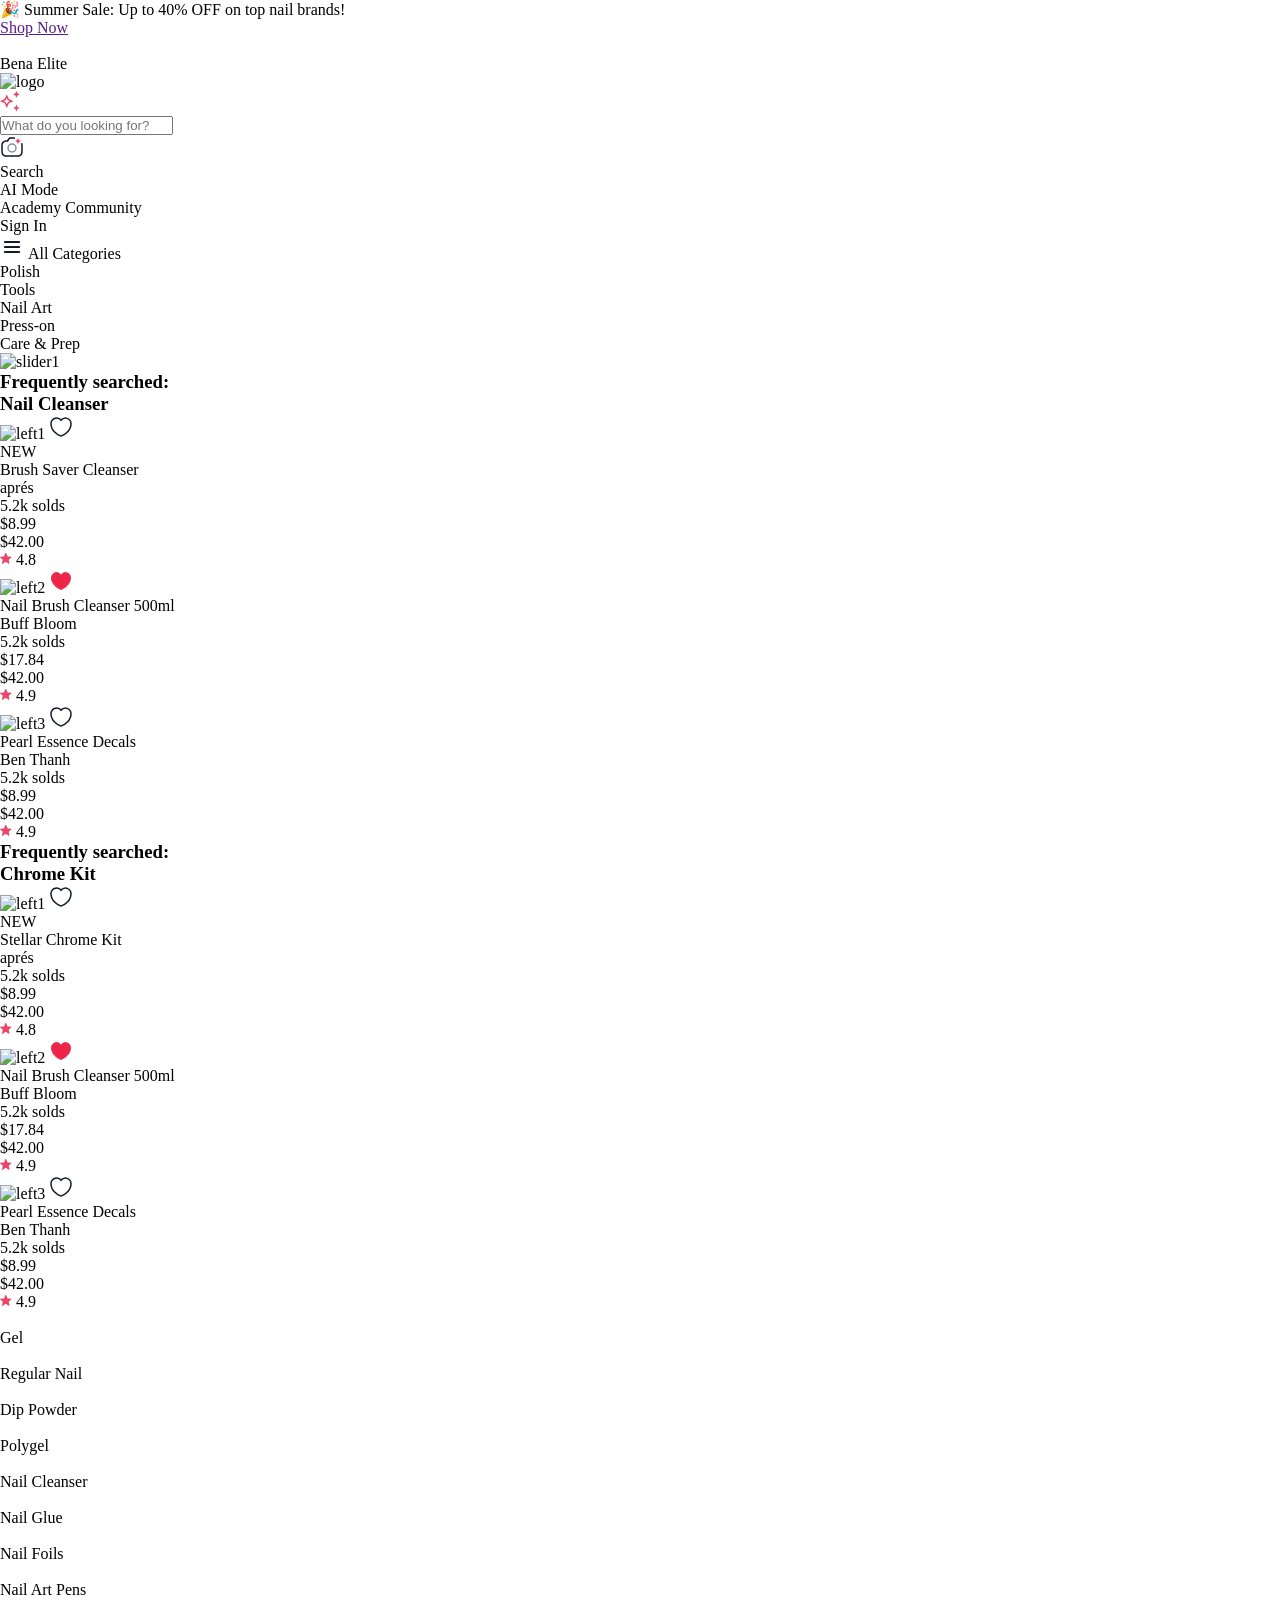
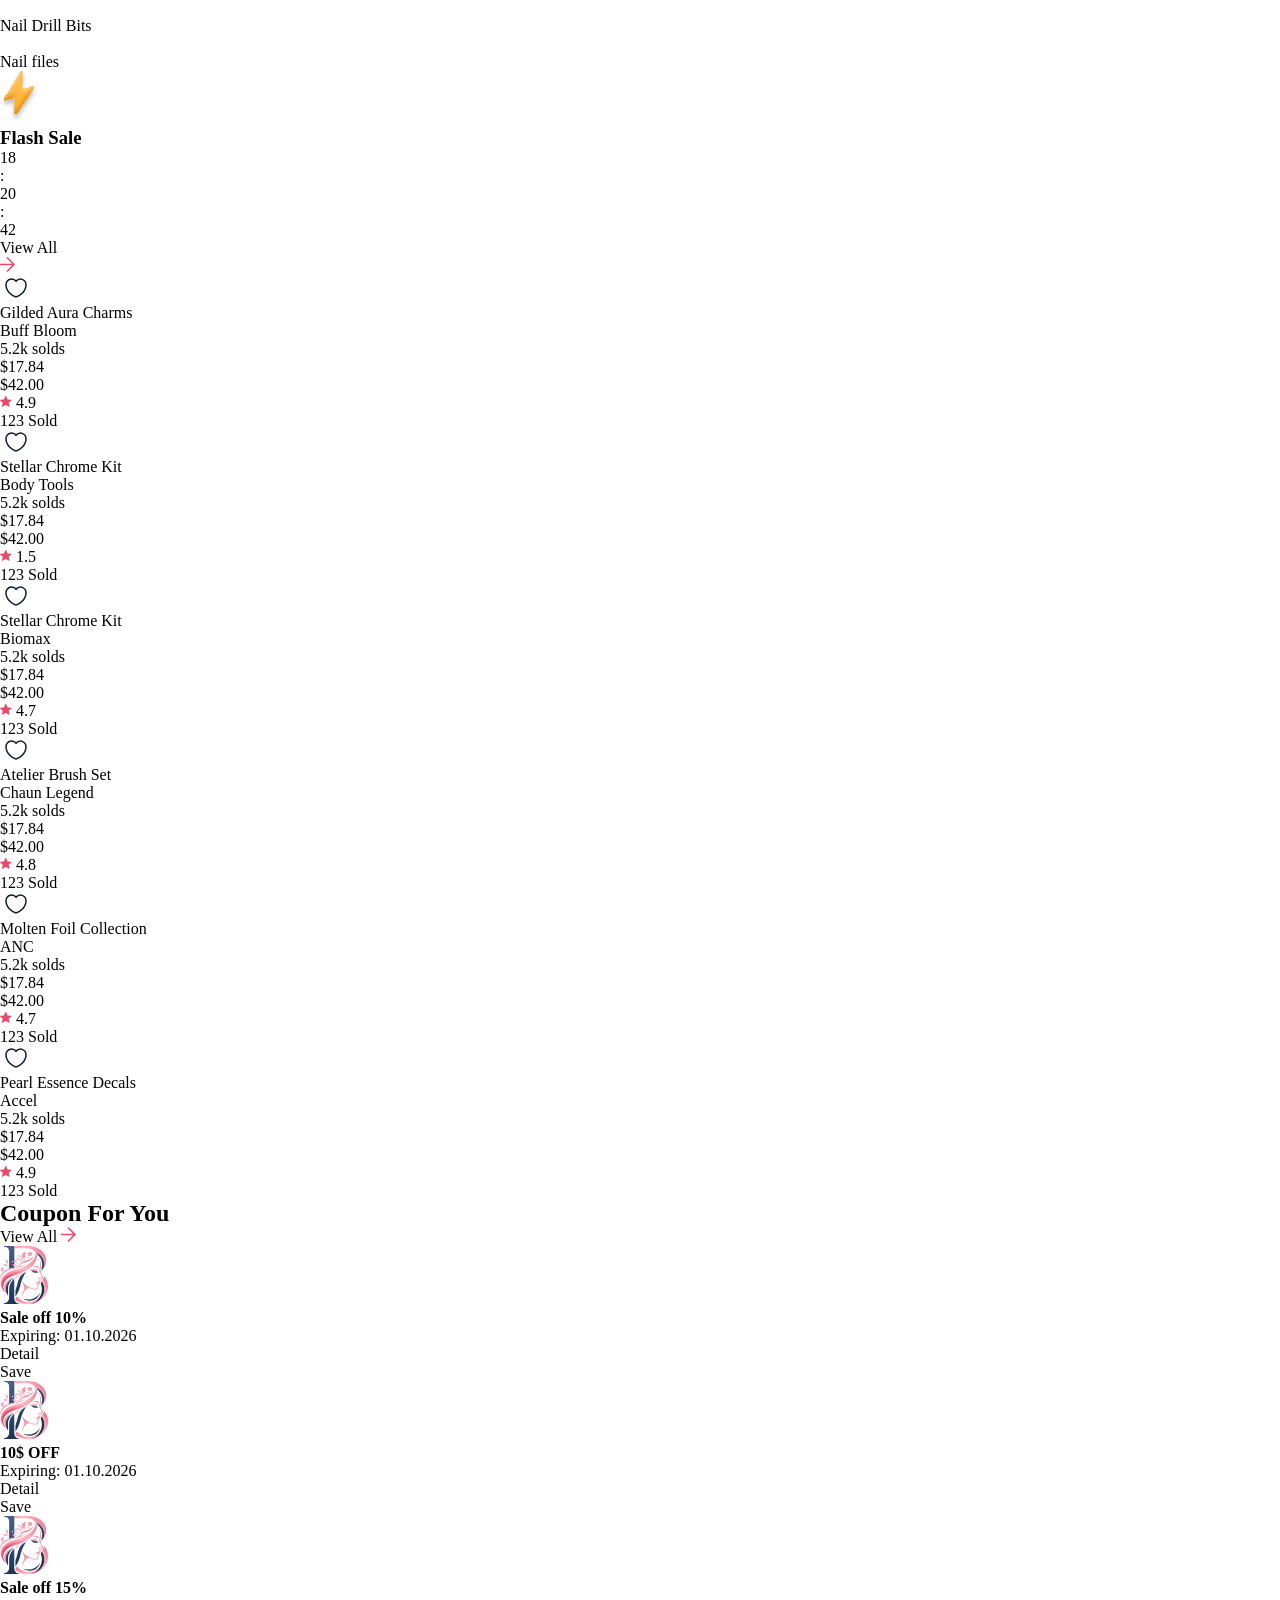
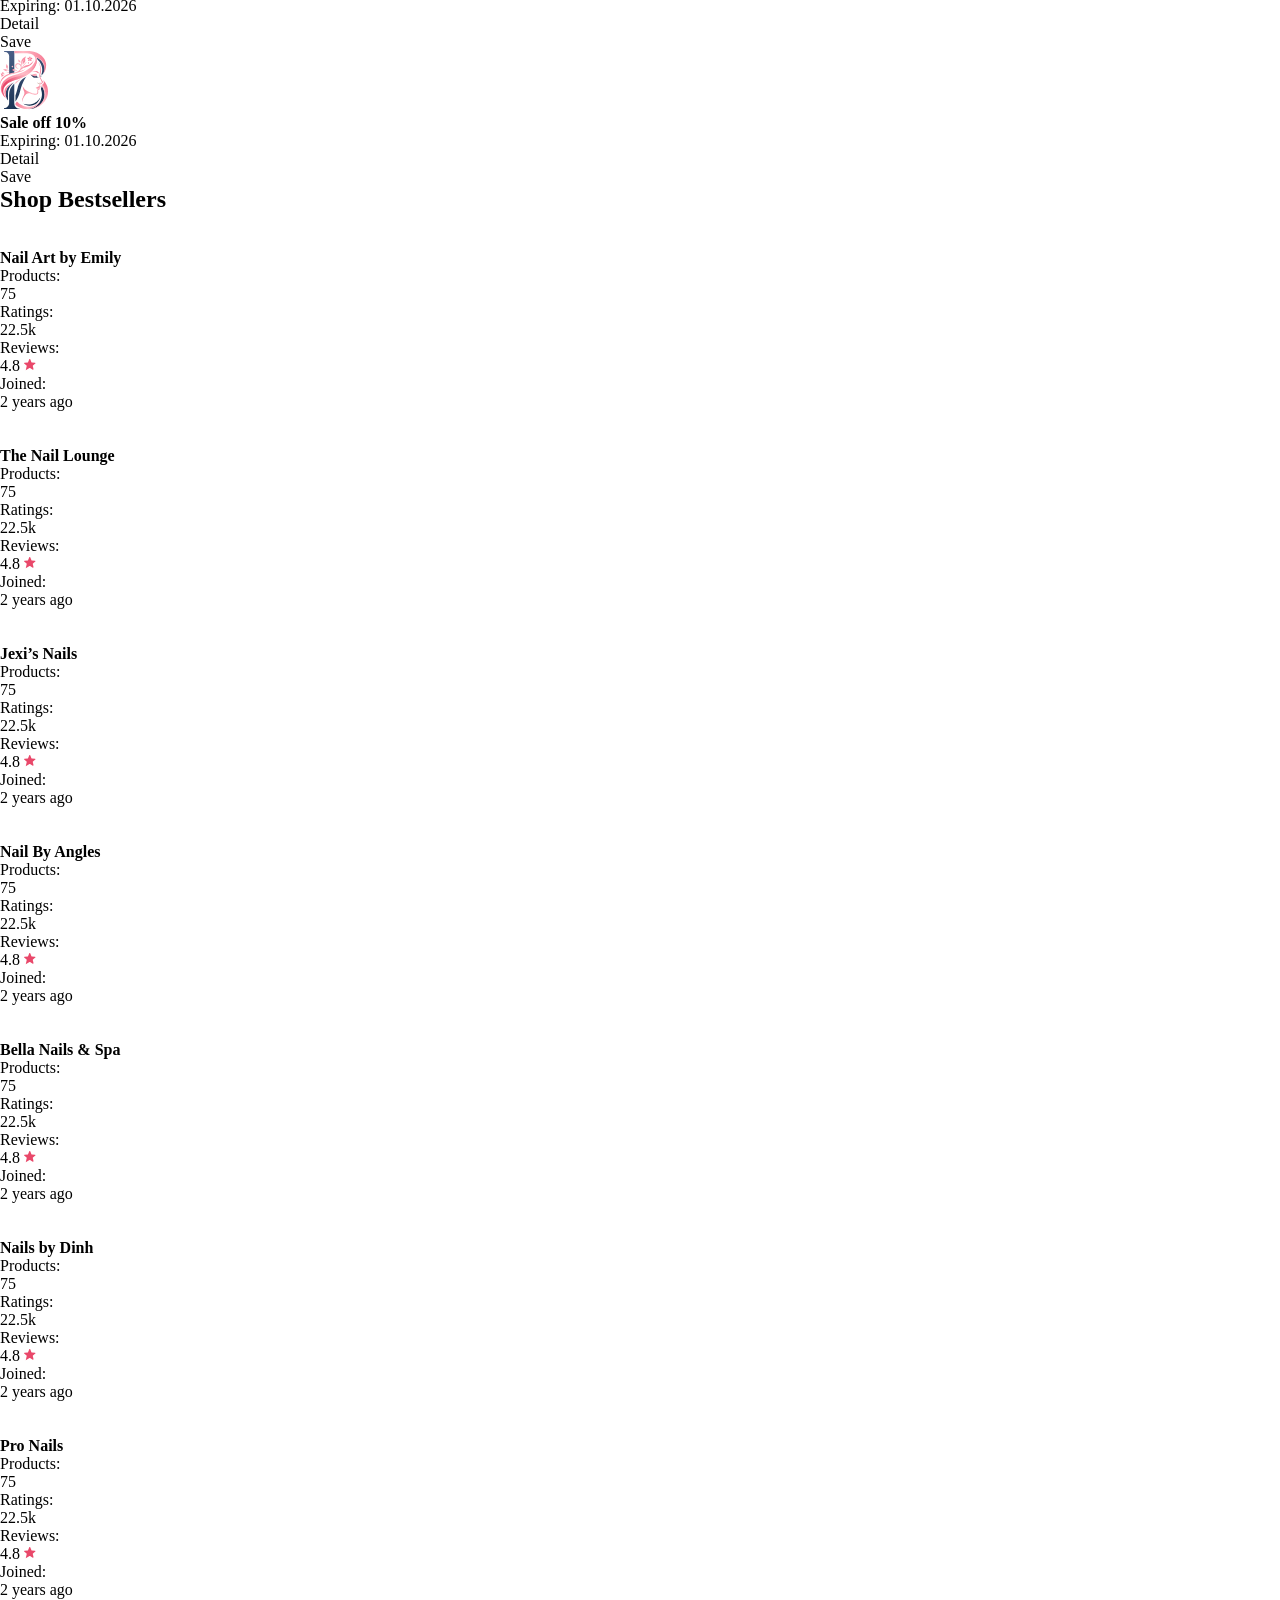
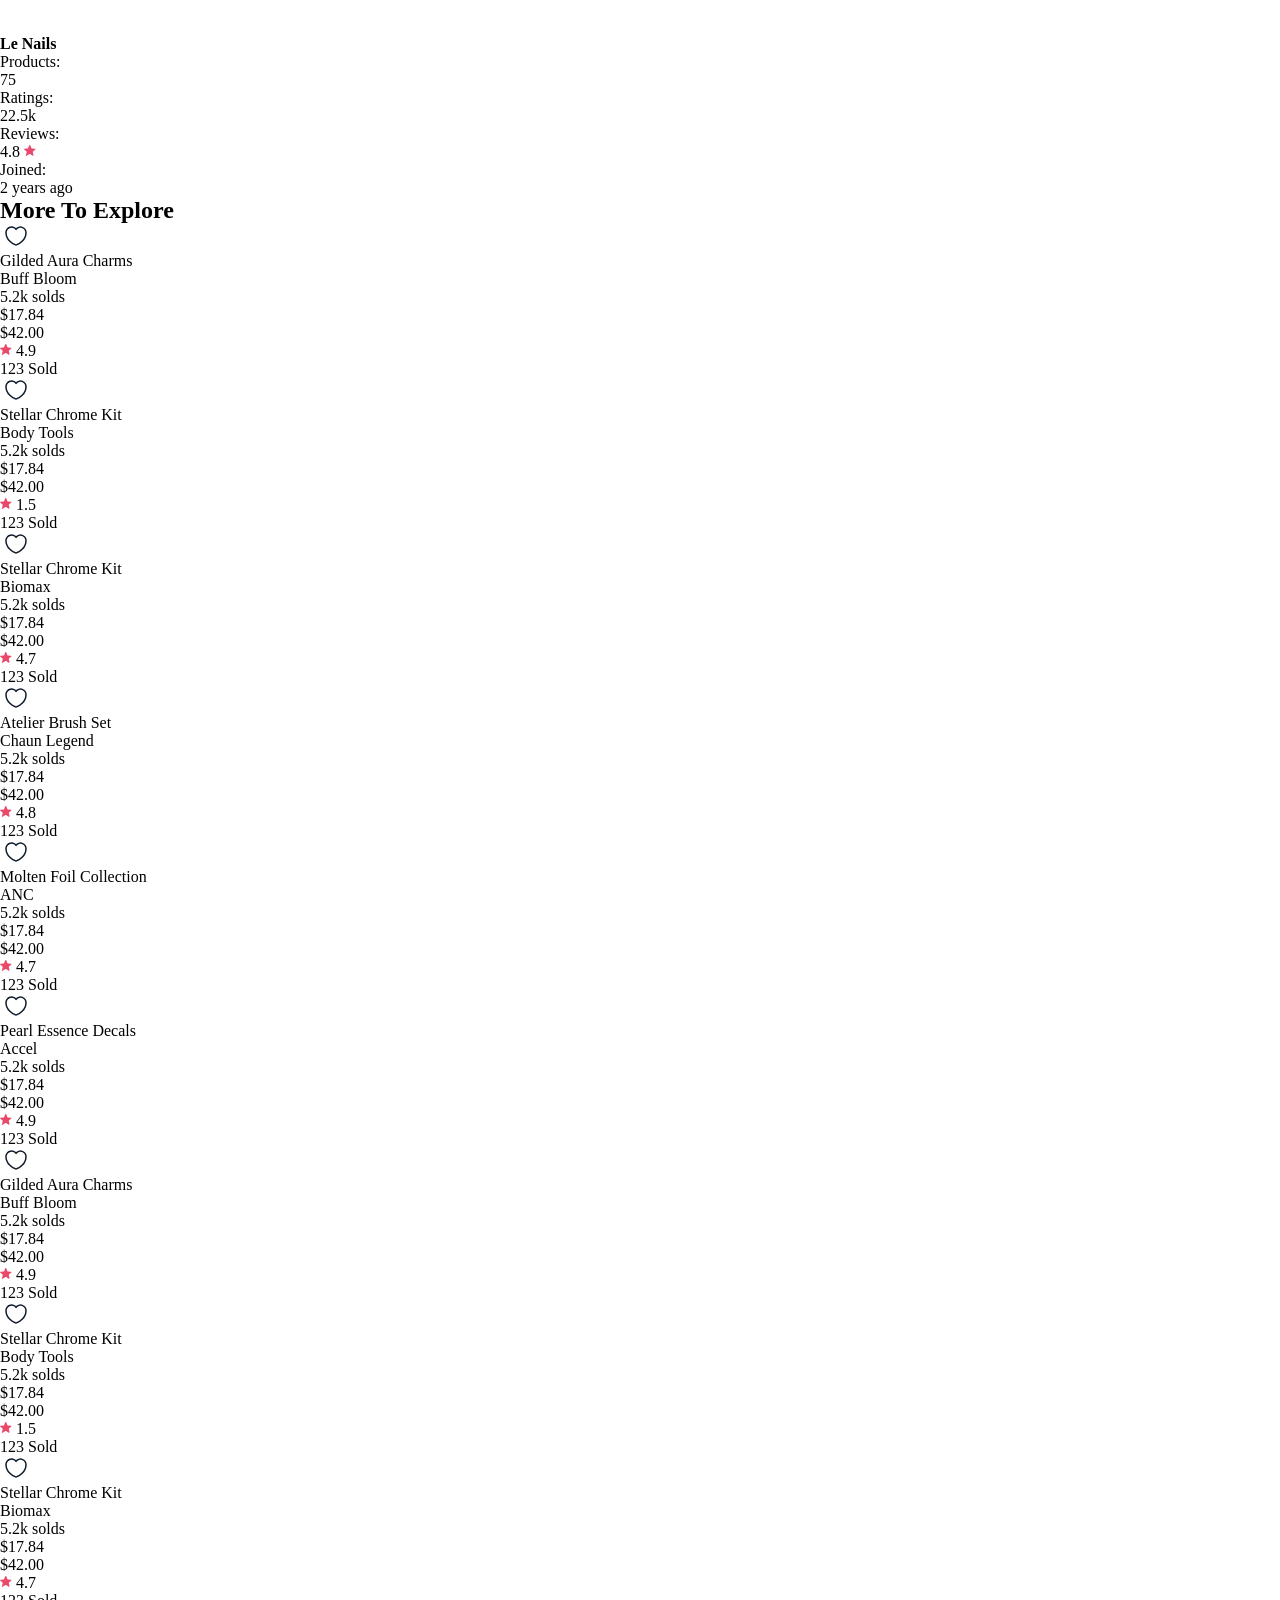
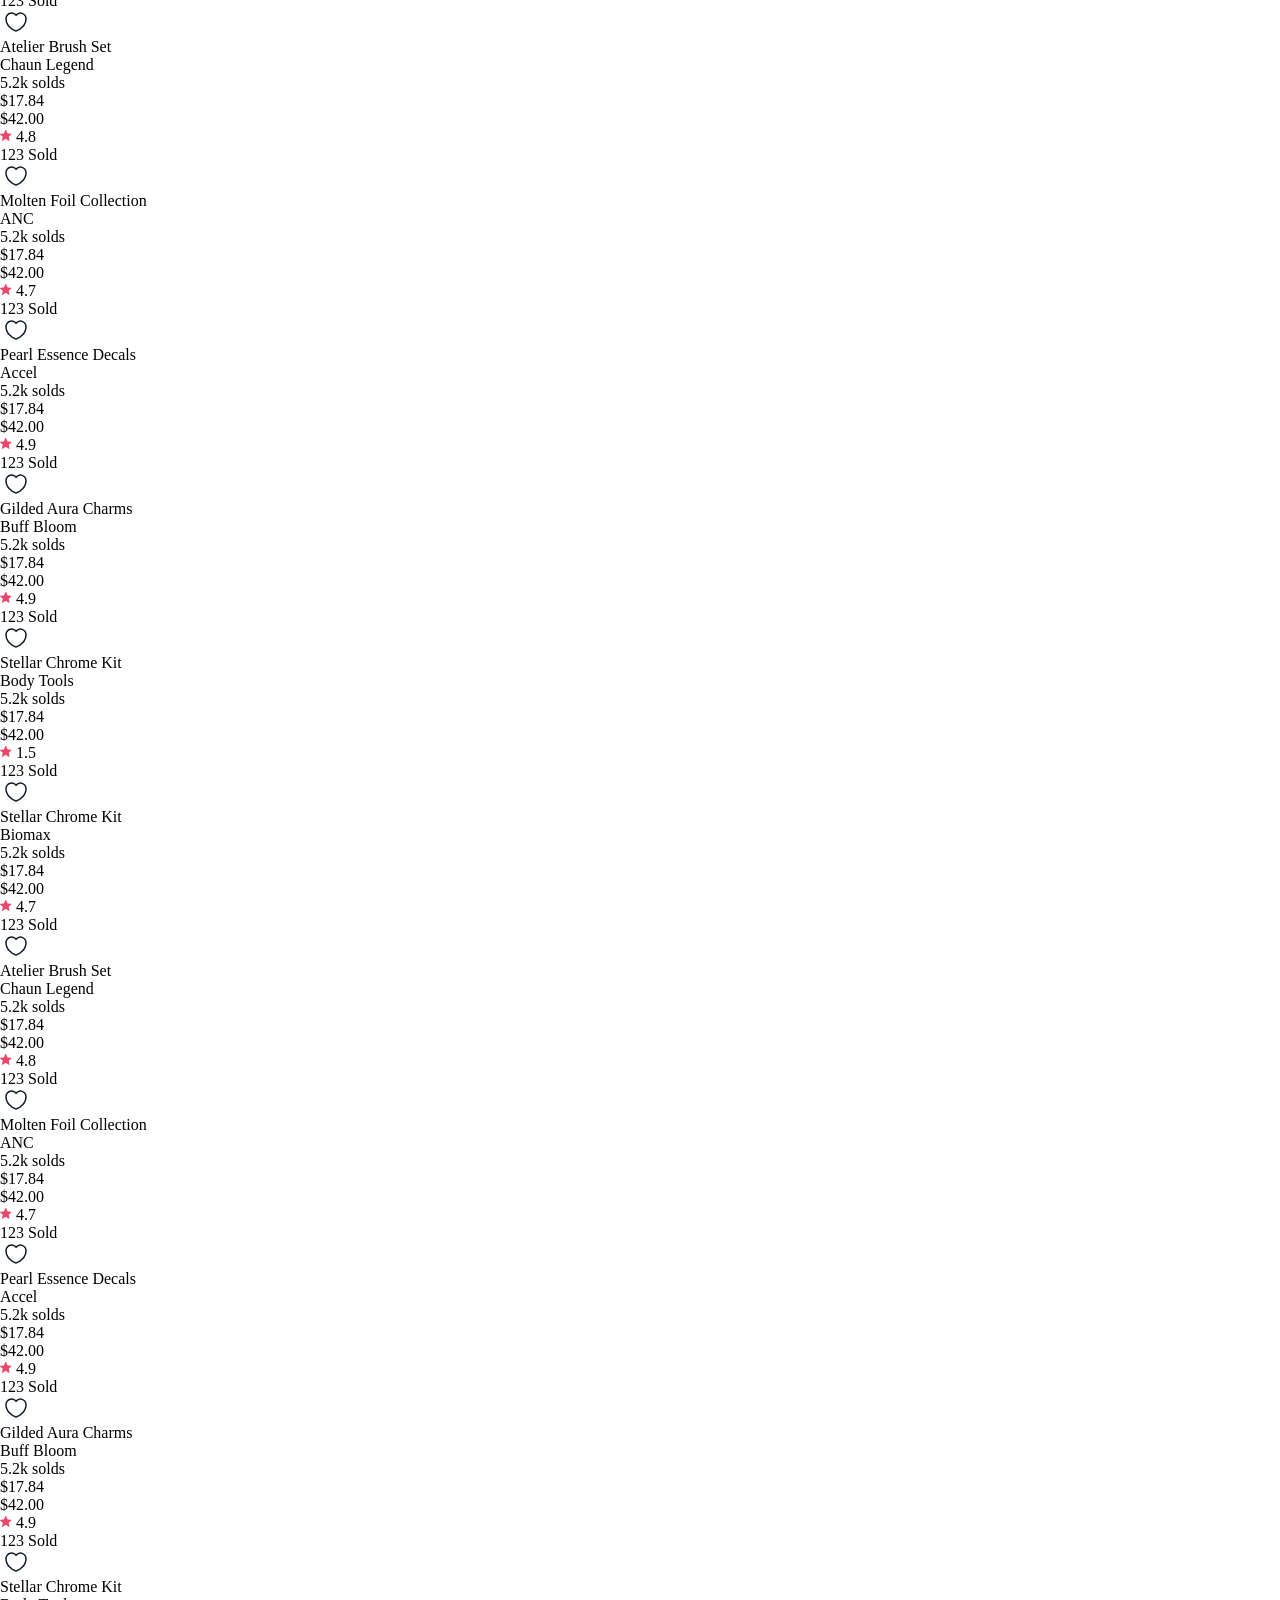
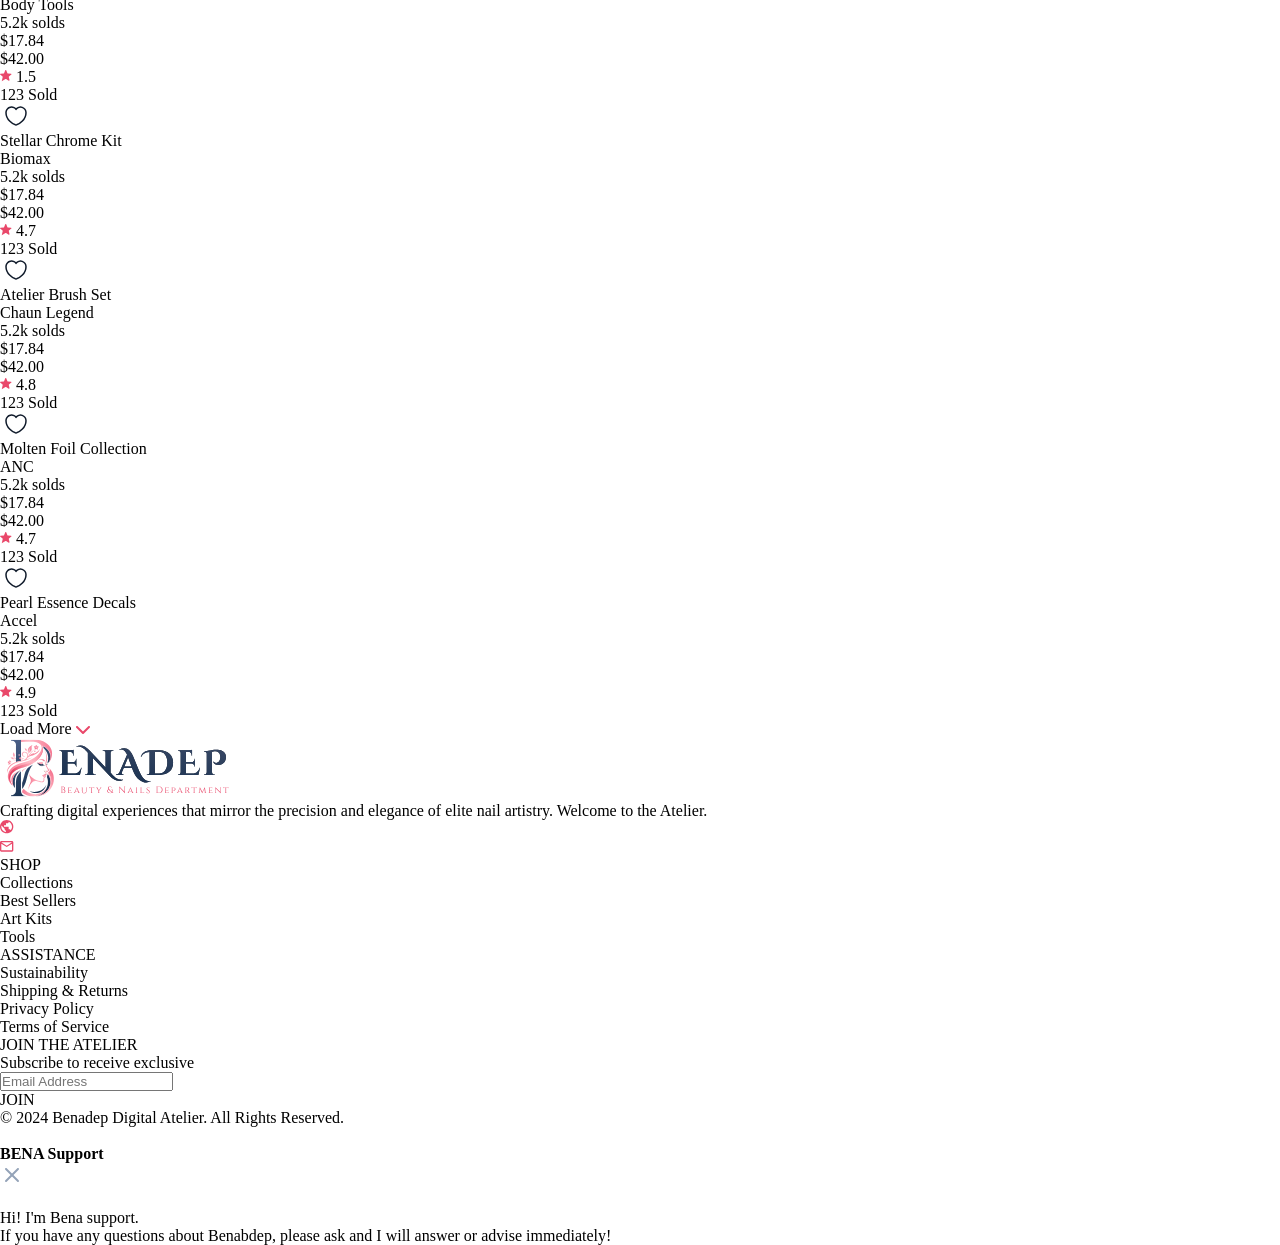
==== commit ef9da2dc: "update bena" ====
--- a/index.html
+++ b/index.html
@@ -14,7 +14,7 @@
     </style>
 </head>
 <body>
-    <div id="main">
+    <div id="main">    
         <link rel="preconnect" href="https://fonts.googleapis.com">
         <link rel="preconnect" href="https://fonts.gstatic.com" crossorigin>
         <link href="https://fonts.googleapis.com/css2?family=Plus+Jakarta+Sans:ital,wght@0,200..800;1,200..800&display=swap" rel="stylesheet">
@@ -45,7 +45,11 @@
                             </svg>
                         </div>
                         <div class="input">
-                            <input type="text" placeholder="What do you looking for?">
+                            <input 
+                            type="text"
+                            id="search-input"
+                            placeholder="What do you looking for?"
+                            >
                         </div>
                         <div class="icon2">
                             <svg width="24" height="24" viewBox="0 0 24 24" fill="none" xmlns="http://www.w3.org/2000/svg">
@@ -54,7 +58,7 @@
                                 <path d="M17.9737 3.02148C17.9795 2.99284 18.0205 2.99284 18.0263 3.02148C18.3302 4.50808 19.4919 5.66984 20.9785 5.97368C21.0072 5.97954 21.0072 6.02046 20.9785 6.02632C19.4919 6.33016 18.3302 7.49192 18.0263 8.97852C18.0205 9.00716 17.9795 9.00716 17.9737 8.97852C17.6698 7.49192 16.5081 6.33016 15.0215 6.02632C14.9928 6.02046 14.9928 5.97954 15.0215 5.97368C16.5081 5.66984 17.6698 4.50808 17.9737 3.02148Z" fill="#E9486A"/>
                             </svg>
                         </div>
-                        <div class="search">
+                        <div class="search" id="search-button">
                             <i class="Icons/Outline/search"></i>
                             Search
                         </div>
@@ -253,7 +257,7 @@
         </div>
 
         <div id="content2">
-            
+            <div class="top">
                 <div class="cha1">
                     <img src="/benadep/assets/css/img/content2-cha1.png" alt="">
                     <p>Gel</p>
@@ -312,7 +316,12 @@
                         <p>Nail files</p>
                     </div>
                 </div>
-
+            </div>
+                <div class="bottom">
+                    <div class="cha1">
+                            <p></p>
+                    </div>
+                        </div>
         </div>
         <div id="content3">
             <div class="cu">
@@ -351,15 +360,12 @@
                             </linearGradient>
                             </defs>
                         </svg>
-                        <h3>Flash Sale</h3>
-                        <div class="cha2">
-                            <p>0</p>
-                            <p>2</p>:
-                            <p>3</p>
-                            <p>4</p>:
-                            <p>5</p>
-                            <p>6</p>                           
-                        </div>
+                        <h3>Flash Sale</h3>     
+                    <div class="cha2" id="flash-countdown">
+                        <p id="flash-hours">00</p>:
+                        <p id="flash-minutes">00</p>:
+                        <p id="flash-seconds">00</p>
+                    </div>
                     </div>
                     <div class="cha3">
                         <p>View All</p>
@@ -392,6 +398,9 @@
                             </p>
                         </div>
                         <p class="cha5">123 Sold</p>
+                        <div class="cha6">
+                            <p class="con1"></p>
+                        </div>
                     </div>
                     <div class="ong2">
                         <div class="ong1">
@@ -417,6 +426,9 @@
                                 </p>
                             </div>
                             <p class="cha5">123 Sold</p>
+                            <div class="cha6">
+                            <p class="con1"></p>
+                        </div>
                         </div>
                     </div>
                     <div class="ong3">
@@ -442,7 +454,10 @@
                                 4.7
                                 </p>
                             </div>
-                            <p class="cha5">123 Sold</p>                           
+                            <p class="cha5">123 Sold</p>  
+                            <div class="cha6">
+                            <p class="con1"></p>
+                        </div>                         
                         </div>
                     </div>
                     <div class="ong4">
@@ -469,6 +484,9 @@
                                     </p>
                                 </div>
                                 <p class="cha5">123 Sold</p>
+                                <div class="cha6">
+                            <p class="con1"></p>
+                        </div>
                         </div>
                     </div>
                     <div class="ong5">
@@ -495,6 +513,9 @@
                                     </p>
                                 </div>
                                 <p class="cha5">123 Sold</p>
+                                <div class="cha6">
+                            <p class="con1"></p>
+                        </div>
                             </div>
                         </div>
                             <div class="ong6">
@@ -521,6 +542,9 @@
                                     </p>
                                 </div>
                                 <p class="cha5">123 Sold</p>
+                                <div class="cha6">
+                            <p class="con1"></p>
+                        </div>
                             </div>
                         </div>
                     </div>
@@ -1989,12 +2013,12 @@
                         </div>
                     <!-- </div> -->
                     <div class="bottom">
-                        <p>
+                        <div>
                             Load More
                             <svg width="14" height="8" viewBox="0 0 14 8" fill="none" xmlns="http://www.w3.org/2000/svg">
                                 <path d="M0.292893 0.292893C0.683417 -0.0976311 1.31658 -0.0976311 1.70711 0.292893L7 5.58579L12.2929 0.292893C12.6834 -0.0976311 13.3166 -0.0976311 13.7071 0.292893C14.0976 0.683417 14.0976 1.31658 13.7071 1.70711L7.70711 7.70711C7.31658 8.09763 6.68342 8.09763 6.29289 7.70711L0.292893 1.70711C-0.0976311 1.31658 -0.0976311 0.683417 0.292893 0.292893Z" fill-rule="evenodd" clip-rule="evenodd" fill="#E9486A"/>
                             </svg>
-                        </p>
+                        </div>
                     </div>
                     </div>
                 </div>
@@ -2152,13 +2176,13 @@
                 <p>© 2024 Benadep Digital Atelier. All Rights Reserved.</p>
             </div>
             <div class="support">
-                <div class="cha1">
+                <div class="cha1 open-support">
                     <img src="/benadep/assets/css/img/fronter-support.png" alt="">
                     <h4>BENA Support</h4>
                 </div>
                 <div class="cha2">
                     <div class="con1">
-                        <svg width="24" height="24" viewBox="0 0 24 24" fill="none" xmlns="http://www.w3.org/2000/svg">
+                        <svg class="close-support" width="24" height="24" viewBox="0 0 24 24" fill="none" xmlns="http://www.w3.org/2000/svg">
                             <path d="M18.7071 5.29289C19.0976 5.68342 19.0976 6.31658 18.7071 6.70711L6.70711 18.7071C6.31658 19.0976 5.68342 19.0976 5.29289 18.7071C4.90237 18.3166 4.90237 17.6834 5.29289 17.2929L17.2929 5.29289C17.6834 4.90237 18.3166 4.90237 18.7071 5.29289Z" fill-rule="evenodd" clip-rule="evenodd" fill="#94A3B8"/>
                             <path d="M5.29289 5.29289C5.68342 4.90237 6.31658 4.90237 6.70711 5.29289L18.7071 17.2929C19.0976 17.6834 19.0976 18.3166 18.7071 18.7071C18.3166 19.0976 17.6834 19.0976 17.2929 18.7071L5.29289 6.70711C4.90237 6.31658 4.90237 5.68342 5.29289 5.29289Z" fill-rule="evenodd" clip-rule="evenodd" fill="#94A3B8"/>
                         </svg>
@@ -2174,5 +2198,8 @@
             </div>
         </div>
     </div>
+    <script src="main.js"></script>
 </body>
-</html>+</html>
+
+
